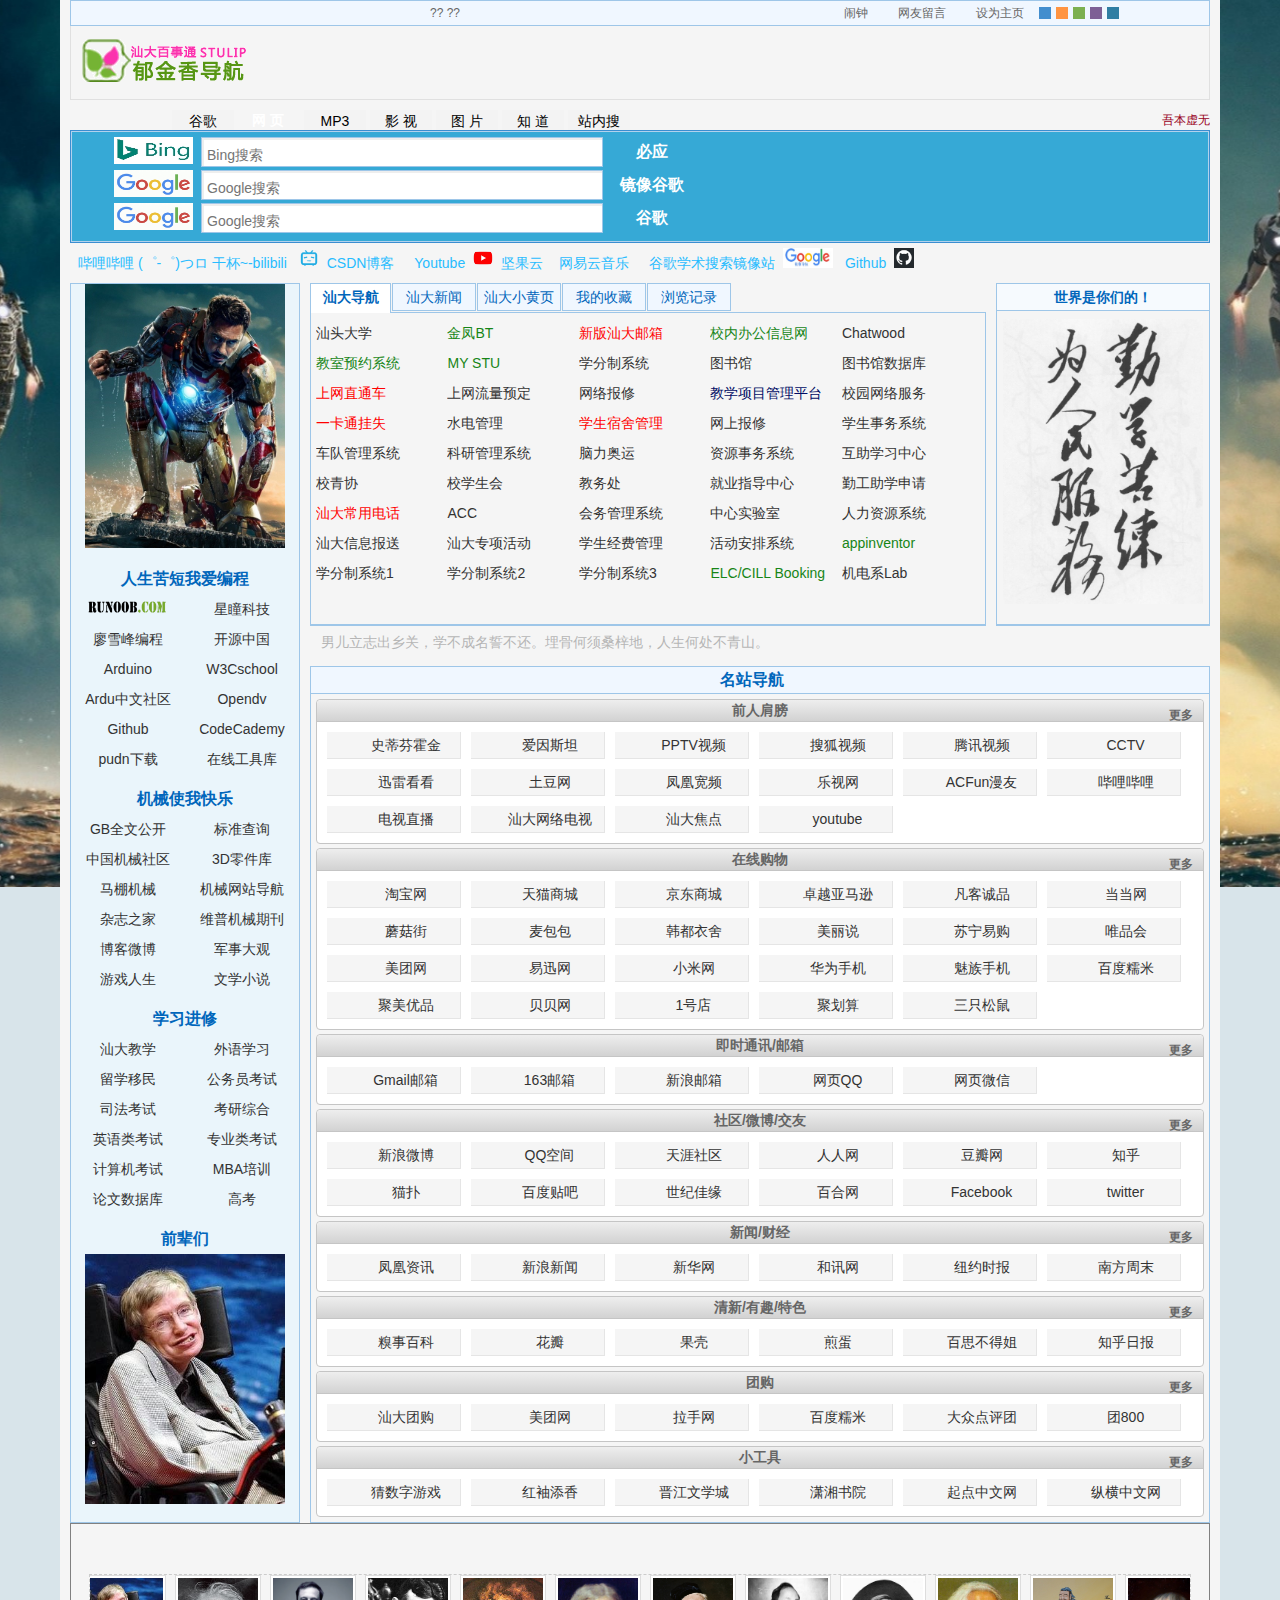
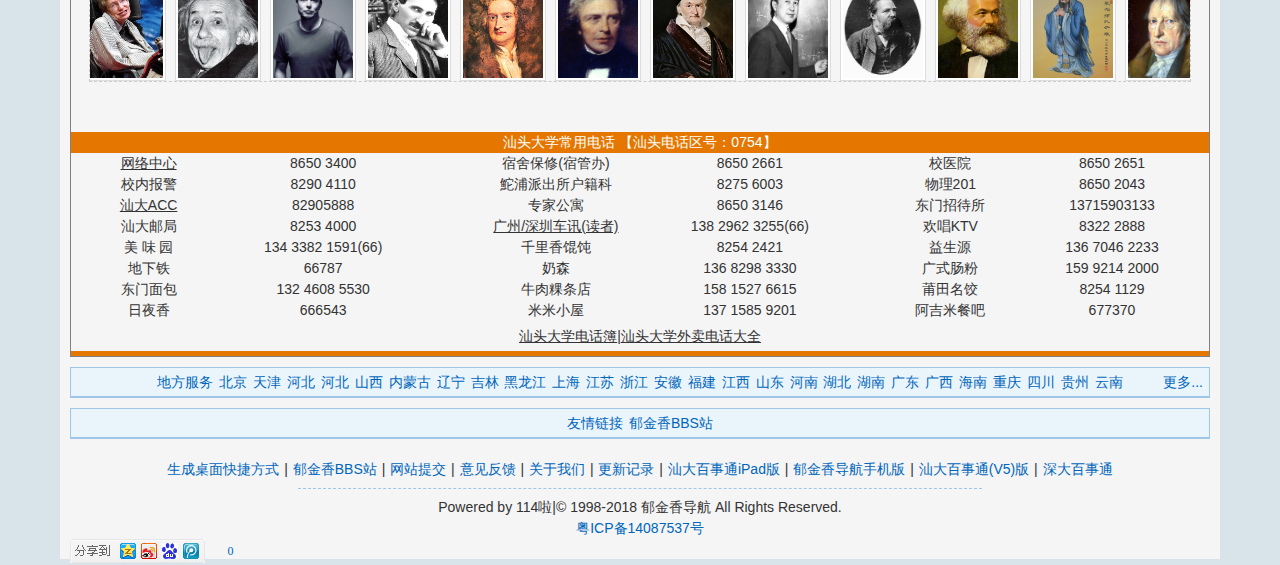
==== index.html @ 20e1a6bd "First Commit" ====
<!DOCTYPE html>
<!-- saved from url=(0031)file:///D:/wubenstu/stulip.html -->
<html><head><meta http-equiv="Content-Type" content="text/html; charset=GBK">
<meta http-equiv="Content-Type" content="text/html; charset=UTF-8">
<meta charset="utf-8">
<meta name="keywords" content=" �����㵼��,��ͷ��ѧ��ַ��ȫ,��ͷ��ѧ��վ����,�Ǵ󵼺�,��ͷ��ѧ��ҳ,�Ǵ����ͨ,��ͷ��ѧ�������ͨ,�Ǵ�������,������bbsվ">
<meta name="description" content="�����㵼��������ͷ��ѧ������BBSվ�ｨ����¼��ͷ��ѧ������������ַ���ṩ��ͷ��ѧ�绰��ѯ��������Ϣ�����ȹ��ܣ���������ͷ��ѧ�������Ǵ����ͨ��">
<meta http-equiv="Cache-Control" content="no-siteapp">
<meta name="applicable-device" content="pc">
<title>�᱾Mystulip</title>
<link href="./stulip_files/base.css" rel="stylesheet" type="text/css">
<link rel="stylesheet" type="text/css" href="./stulip_files/mastyle.css">
<link id="skin" href="./stulip_files/style.css" rel="stylesheet" type="text/css">
<link href="./stulip_files/1.css" rel="stylesheet" type="text/css">
<script type="text/javascript" src="./stulip_files/ylmf.cai.js"></script><style type="text/css" abt="234"></style>
<script type="text/javascript" src="./stulip_files/config.js"></script>
<script type="text/javascript" src="./stulip_files/base.js"></script>
<script type="text/javascript" src="./stulip_files/time_js.js"></script>
<!--<base target="_blank">--><!--<base href="." target="_blank">--><!--<base href="." target="_blank">--><!--<base href="." target="_blank">--><!--<base href="." target="_blank">--><!--<base href="." target="_blank">--><!--<base href="." target="_blank">--><!--<base href="." target="_blank">--><!--<base href="." target="_blank">--><!--<base href="." target="_blank">--><base href="." target="_blank">
<style>
body
{
background-image:url('./stulip_files/ironback.jpg');
background-repeat:no-repeat;
background-position:top;
background-attachment:fixed;

}


#main {??
? ? margin: auto;??
? ? text-align: center;??
? ? width: 300px;??
? ? height: 200px;? ?
? ? background-color: #0CC;??
}??
#show_time0,#show_time {??
width:300px;
height:100px;
color: #FFF;??
}??

</style>

<script src="./stulip_files/logger.js"></script><script>//remove 17173 video ad
doAdblock();
function doAdblock(){
    (function() {
        function A() {}
        A.prototype = {
            rules: {
                '17173_in':{
                    'find':/http:\/\/f\.v\.17173cdn\.com\/(\d+\/)?flash\/PreloaderFile(Customer)?\.swf/,
                    'replace':"http://swf.adtchrome.com/17173_in_20150522.swf"
                },
                '17173_out':{
                    'find':/http:\/\/f\.v\.17173cdn\.com\/(\d+\/)?flash\/PreloaderFileFirstpage\.swf/,
                    'replace':"http://swf.adtchrome.com/17173_out_20150522.swf"
                },
                '17173_live':{
                    'find':/http:\/\/f\.v\.17173cdn\.com\/(\d+\/)?flash\/Player_stream(_firstpage)?\.swf/,
                    'replace':"http://swf.adtchrome.com/17173_stream_20150522.swf"
                },
                '17173_live_out':{
                    'find':/http:\/\/f\.v\.17173cdn\.com\/(\d+\/)?flash\/Player_stream_(custom)?Out\.swf/,
                    'replace':"http://swf.adtchrome.com/17173.out.Live.swf"
                }
            },
            _done: null,
            get done() {
                if(!this._done) {
                    this._done = new Array();
                }
                return this._done;
            },
            addAnimations: function() {
                var style = document.createElement('style');
                style.type = 'text/css';
                style.innerHTML = 'object,embed{\
                -webkit-animation-duration:.001s;-webkit-animation-name:playerInserted;\
                -ms-animation-duration:.001s;-ms-animation-name:playerInserted;\
                -o-animation-duration:.001s;-o-animation-name:playerInserted;\
                animation-duration:.001s;animation-name:playerInserted;}\
                @-webkit-keyframes playerInserted{from{opacity:0.99;}to{opacity:1;}}\
                @-ms-keyframes playerInserted{from{opacity:0.99;}to{opacity:1;}}\
                @-o-keyframes playerInserted{from{opacity:0.99;}to{opacity:1;}}\
                @keyframes playerInserted{from{opacity:0.99;}to{opacity:1;}}';
                document.getElementsByTagName('head')[0].appendChild(style);
            },
            animationsHandler: function(e) {
                if(e.animationName === 'playerInserted') {
                    this.replace(e.target);
                }
            },
            replace: function(elem) {
                if(this.done.indexOf(elem) != -1) return;
                this.done.push(elem);
                var player = elem.data || elem.src;
                if(!player) return;
                var i, find, replace = false;
                for(i in this.rules) {
                    find = this.rules[i]['find'];
                    if(find.test(player)) {
                        replace = this.rules[i]['replace'];
                        if('function' === typeof this.rules[i]['preHandle']) {
                            this.rules[i]['preHandle'].bind(this, elem, find, replace, player)();
                        }else{
                            this.reallyReplace.bind(this, elem, find, replace)();
                        }
                        break;
                    }
                }
            },
            reallyReplace: function(elem, find, replace) {
                elem.data && (elem.data = elem.data.replace(find, replace)) || elem.src && ((elem.src = elem.src.replace(find, replace)) && (elem.style.display = 'block'));
                var b = elem.querySelector("param[name='movie']");
                this.reloadPlugin(elem);
            },
            reloadPlugin: function(elem) {
                var nextSibling = elem.nextSibling;
                var parentNode = elem.parentNode;
                parentNode.removeChild(elem);
                var newElem = elem.cloneNode(true);
                this.done.push(newElem);
                if(nextSibling) {
                    parentNode.insertBefore(newElem, nextSibling);
                } else {
                    parentNode.appendChild(newElem);
                }
            },
            init: function() {
                var handler = this.animationsHandler.bind(this);
                document.body.addEventListener('webkitAnimationStart', handler, false);
                document.body.addEventListener('msAnimationStart', handler, false);
                document.body.addEventListener('oAnimationStart', handler, false);
                document.body.addEventListener('animationstart', handler, false);
                this.addAnimations();
            }
        };
        new A().init();
    })();
}
//remove baidu search ad
if(document.URL.indexOf('www.baidu.com') >= 0){
    if(document && document.getElementsByTagName && document.getElementById && document.body){
        var aa = function(){
            var all = document.body.querySelectorAll("#content_left div,#content_left table");
            for(var i = 0; i < all.length; i++){
                if(/display:\s?(table|block)\s!important/.test(all[i].getAttribute("style"))){all[i].style.display= "none";all[i].style.visibility='hidden';}
            }
            all = document.body.querySelectorAll('.result.c-container[id="1"]');
            //if(all.length == 1) return;
            for(var i = 0; i < all.length; i++){
                if(all[i].innerHTML && all[i].innerHTML.indexOf('���')>-1){
                    all[i].style.display= "none";all[i].style.visibility='hidden';
                }
            }
        }
        aa();
        document.getElementById('wrapper_wrapper').addEventListener('DOMSubtreeModified',aa)
    };
}
//remove sohu video ad
if (document.URL.indexOf("tv.sohu.com") >= 0){
    if (document.cookie.indexOf("fee_status=true")==-1){document.cookie='fee_status=true'};
}
//remove 56.com video ad
if (document.URL.indexOf("56.com") >= 0){
    if (document.cookie.indexOf("fee_status=true")==-1){document.cookie='fee_status=true'};
}
//fore iqiyi enable html5 player function
if (document.URL.indexOf("iqiyi.com") >= 0){
    if (document.cookie.indexOf("player_forcedType=h5_VOD")==-1){
        document.cookie='player_forcedType=h5_VOD'
        if(localStorage.reloadTime && Date.now() - parseInt(localStorage.reloadTime)<60000){
            console.log('no reload')
        }else{
            location.reload()
            localStorage.reloadTime = Date.now();
        }
    }
}




	</script>
	<style type="text/css">object,embed{                -webkit-animation-duration:.001s;-webkit-animation-name:playerInserted;                -ms-animation-duration:.001s;-ms-animation-name:playerInserted;                -o-animation-duration:.001s;-o-animation-name:playerInserted;                animation-duration:.001s;animation-name:playerInserted;}                @-webkit-keyframes playerInserted{from{opacity:0.99;}to{opacity:1;}}                @-ms-keyframes playerInserted{from{opacity:0.99;}to{opacity:1;}}                @-o-keyframes playerInserted{from{opacity:0.99;}to{opacity:1;}}                @keyframes playerInserted{from{opacity:0.99;}to{opacity:1;}}</style>
	<link href="./stulip_files/bdsstyle.css" rel="stylesheet" type="text/css"><link href="./stulip_files/bdsstyle(1).css" rel="stylesheet" type="text/css"><link href="./stulip_files/bdsstyle(2).css" rel="stylesheet" type="text/css"><link href="./stulip_files/bdsstyle(3).css" rel="stylesheet" type="text/css"><link href="./stulip_files/bdsstyle(4).css" rel="stylesheet" type="text/css"><link href="./stulip_files/bdsstyle(5).css" rel="stylesheet" type="text/css"><link href="./stulip_files/bdsstyle(6).css" rel="stylesheet" type="text/css"><link href="./stulip_files/bdsstyle(7).css" rel="stylesheet" type="text/css"><link href="./stulip_files/bdsstyle(8).css" rel="stylesheet" type="text/css"><link href="./stulip_files/bdsstyle(9).css" rel="stylesheet" type="text/css">
</head>

<script>
        var timer=null;
        function displayClock(num){//num�Ǵ����startClock�еĶ�ֵ̬
            if(num<10){
                return "0"+num;
            }
            else{
                return num;    
            }
        }
 
        //��ʼ��ʱ
        function startClock(){
            var time =new Date();
            var hours=displayClock(time.getHours())+":";
            var minutes=displayClock(time.getMinutes())+":";
            var seconds=displayClock(time.getSeconds());
            //��ʾʱ��
            show.innerHTML=hours+minutes+seconds;//��idΪshow�Ŀ�������ʾ
            timer=setTimeout("startClock()",1000);//��ʱ��
        }
    </script>    

<script type="text/javascript">

function s_1()

{window.open("http://www.google.com/search?hl=zh-CN&q="+encodeURI(f_g1.key.value));return false;}; //�ȸ�


function s_2()

{window.open("http://cn.bing.com/search?q="+encodeURI(f_g2.key.value));return false;};//��Ӧ

function s_3()

{window.open("http://www.baidu.com/baidu?tn=gg5g&word="+encodeURI(f_g3.key.value));return false;}; //�ٶ�

function s_4()

{window.open("https://jsproxy.ga/-----https://www.google.com/search?q="+encodeURI(f_g4.key.value));return false;};//�ȸ辵��

</script>

<!--updown��ť-->
<style type="text/css">
#divPanel{position:fixed;top:50px;right:250px;width:20px;height:650px; background-color:#FBDBE6;cursor:pointer;padding:0;font-size:12px;text-align:center;}
        #divNext{height:580px;padding-top:10px;background-color:#FFDFF7;}
        #divGoToBottom{height:60px;margin-top:5px; background-color:#FBaaaa;padding-top:10px;}
    </style>
<style type="text/css">
/* reset */
body,div,dl,dt,dd,ul,ol,li,h1,h2,h3,h4,h5,h6,pre,code,form,fieldset,legend,input,button,textarea,p,blockquote,th,td{margin:0;padding:0}
fieldset,img{border:0;}
:focus{outline:0;}
ol,ul{list-style:none;list-style-position:outside;}
table{border-collapse:collapse;border-spacing:0;}
address,caption,cite,code,dfn,em,i,strong,th,var,optgroup{font-style:normal;font-weight:normal;}
body,button,input,select,textarea{font:12px/1.5 ΢���ź�,arial,sans-serif;}
button,input,select,textarea,h1,h2,h3,h4,h5,h6{font-size:100%;}
body{color:#333;min-width: 1120px;}
a{color:#333;text-decoration:none;}
a:hover{color:#f60;text-decoration:underline;}
a:hover em,a:hover i,a:hover span{cursor:pointer;}
.cf:after{content:".";display:block;height:0;clear:both;visibility:hidden;}
.cf{*zoom:1;}

/*** guide ***/
.guide{width:60px;margin-left:680px;position:fixed;left:50%;bottom:80px;_position:absolute;_top:expression(documentElement.scrollTop+documentElement.clientHeight - this.clientHeight - 134+'px');display:block;}
.guide a{display:block;width:60px;height:50px;background:url(./lanren/images/sprite_v2.jpg) no-repeat;margin-top:10px;text-decoration:none;font:16px/50px "Microsoft YaHei";text-align:center;color:#fff;border-radius:2px;}
.guide a span{display:none;text-align:center;}
.guide a:hover{text-decoration:none;background-color:#39F;color:#fff;}
.guide a:hover span{display:block;width:60px;background:#39F}
.guide .find{background-position:-84px -236px;}
.guide .report{background-position:-146px -236px;}
.guide .top{background-position:-5px -5px;}
.guide .end{background-position:-85px -5px;}

</style>



<body onload="startClock()" onunload="stopClock()"><iframe frameborder="0" style="display: none;" src="./stulip_files/saved_resource.html"></iframe><div id="bdshare_s" style="display: block;"><iframe id="bdsIfr" style="position:absolute;display:none;z-index:9999;" frameborder="0" src="./stulip_files/saved_resource(1).html"></iframe><div id="bdshare_m" style="display: none;"><div id="bdshare_m_c"><h6>������</h6><ul><li><a href="file:///D:/wubenstu/#" class="bds_mshare mshare">һ������</a></li><li><a href="file:///D:/wubenstu/#" class="bds_qzone qqkj">QQ�ռ�</a></li><li><a href="file:///D:/wubenstu/#" class="bds_tsina xlwb">����΢��</a></li><li><a href="file:///D:/wubenstu/#" class="bds_bdysc bdysc">�ٶ����ղ�</a></li><li><a href="file:///D:/wubenstu/#" class="bds_renren rrw">������</a></li><li><a href="file:///D:/wubenstu/#" class="bds_tqq txwb">��Ѷ΢��</a></li><li><a href="file:///D:/wubenstu/#" class="bds_bdxc bdxc">�ٶ����</a></li><li><a href="file:///D:/wubenstu/#" class="bds_more">����...</a></li></ul><p><a href="file:///D:/wubenstu/#" class="goWebsite">�ٶȷ���</a></p></div></div></div><iframe frameborder="0" style="display: none;" src="./stulip_files/saved_resource(2).html"></iframe><div id="bdshare_s" style="display: block;"><iframe id="bdsIfr" style="position:absolute;display:none;z-index:9999;" frameborder="0" src="./stulip_files/saved_resource(3).html"></iframe><div id="bdshare_m" style="display: none;"><div id="bdshare_m_c"><h6>������</h6><ul><li><a href="file:///D:/wubenstu/#" class="bds_mshare mshare">һ������</a></li><li><a href="file:///D:/wubenstu/#" class="bds_qzone qqkj">QQ�ռ�</a></li><li><a href="file:///D:/wubenstu/#" class="bds_tsina xlwb">����΢��</a></li><li><a href="file:///D:/wubenstu/#" class="bds_bdysc bdysc">�ٶ����ղ�</a></li><li><a href="file:///D:/wubenstu/#" class="bds_renren rrw">������</a></li><li><a href="file:///D:/wubenstu/#" class="bds_tqq txwb">��Ѷ΢��</a></li><li><a href="file:///D:/wubenstu/#" class="bds_bdxc bdxc">�ٶ����</a></li><li><a href="file:///D:/wubenstu/#" class="bds_more">����...</a></li></ul><p><a href="file:///D:/wubenstu/#" class="goWebsite">�ٶȷ���</a></p></div></div></div><iframe frameborder="0" style="display: none;" src="./stulip_files/saved_resource(4).html"></iframe><div id="bdshare_s" style="display: block;"><iframe id="bdsIfr" style="position:absolute;display:none;z-index:9999;" frameborder="0" src="./stulip_files/saved_resource(5).html"></iframe><div id="bdshare_m" style="display: none;"><div id="bdshare_m_c"><h6>������</h6><ul><li><a href="file:///D:/wubenstu/#" class="bds_mshare mshare">һ������</a></li><li><a href="file:///D:/wubenstu/#" class="bds_qzone qqkj">QQ�ռ�</a></li><li><a href="file:///D:/wubenstu/#" class="bds_tsina xlwb">����΢��</a></li><li><a href="file:///D:/wubenstu/#" class="bds_bdysc bdysc">�ٶ����ղ�</a></li><li><a href="file:///D:/wubenstu/#" class="bds_renren rrw">������</a></li><li><a href="file:///D:/wubenstu/#" class="bds_tqq txwb">��Ѷ΢��</a></li><li><a href="file:///D:/wubenstu/#" class="bds_bdxc bdxc">�ٶ����</a></li><li><a href="file:///D:/wubenstu/#" class="bds_more">����...</a></li></ul><p><a href="file:///D:/wubenstu/#" class="goWebsite">�ٶȷ���</a></p></div></div></div><iframe frameborder="0" style="display: none;" src="./stulip_files/saved_resource(6).html"></iframe><div id="bdshare_s" style="display: block;"><iframe id="bdsIfr" style="position:absolute;display:none;z-index:9999;" frameborder="0" src="./stulip_files/saved_resource(7).html"></iframe><div id="bdshare_m" style="display: none;"><div id="bdshare_m_c"><h6>������</h6><ul><li><a href="file:///D:/wubenstu/#" class="bds_mshare mshare">һ������</a></li><li><a href="file:///D:/wubenstu/#" class="bds_qzone qqkj">QQ�ռ�</a></li><li><a href="file:///D:/wubenstu/#" class="bds_tsina xlwb">����΢��</a></li><li><a href="file:///D:/wubenstu/#" class="bds_bdysc bdysc">�ٶ����ղ�</a></li><li><a href="file:///D:/wubenstu/#" class="bds_renren rrw">������</a></li><li><a href="file:///D:/wubenstu/#" class="bds_tqq txwb">��Ѷ΢��</a></li><li><a href="file:///D:/wubenstu/#" class="bds_bdxc bdxc">�ٶ����</a></li><li><a href="file:///D:/wubenstu/#" class="bds_more">����...</a></li></ul><p><a href="file:///D:/wubenstu/#" class="goWebsite">�ٶȷ���</a></p></div></div></div><iframe frameborder="0" style="display: none;" src="./stulip_files/saved_resource(8).html"></iframe><div id="bdshare_s" style="display: block;"><iframe id="bdsIfr" style="position:absolute;display:none;z-index:9999;" frameborder="0" src="./stulip_files/saved_resource(9).html"></iframe><div id="bdshare_m" style="display: none;"><div id="bdshare_m_c"><h6>������</h6><ul><li><a href="file:///D:/wubenstu/#" class="bds_mshare mshare">һ������</a></li><li><a href="file:///D:/wubenstu/#" class="bds_qzone qqkj">QQ�ռ�</a></li><li><a href="file:///D:/wubenstu/#" class="bds_tsina xlwb">����΢��</a></li><li><a href="file:///D:/wubenstu/#" class="bds_bdysc bdysc">�ٶ����ղ�</a></li><li><a href="file:///D:/wubenstu/#" class="bds_renren rrw">������</a></li><li><a href="file:///D:/wubenstu/#" class="bds_tqq txwb">��Ѷ΢��</a></li><li><a href="file:///D:/wubenstu/#" class="bds_bdxc bdxc">�ٶ����</a></li><li><a href="file:///D:/wubenstu/#" class="bds_more">����...</a></li></ul><p><a href="file:///D:/wubenstu/#" class="goWebsite">�ٶȷ���</a></p></div></div></div><iframe frameborder="0" style="display: none;" src="./stulip_files/saved_resource(10).html"></iframe><div id="bdshare_s" style="display: block;"><iframe id="bdsIfr" style="position:absolute;display:none;z-index:9999;" frameborder="0" src="./stulip_files/saved_resource(11).html"></iframe><div id="bdshare_m" style="display: none;"><div id="bdshare_m_c"><h6>������</h6><ul><li><a href="file:///D:/wubenstu/#" class="bds_mshare mshare">һ������</a></li><li><a href="file:///D:/wubenstu/#" class="bds_qzone qqkj">QQ�ռ�</a></li><li><a href="file:///D:/wubenstu/#" class="bds_tsina xlwb">����΢��</a></li><li><a href="file:///D:/wubenstu/#" class="bds_bdysc bdysc">�ٶ����ղ�</a></li><li><a href="file:///D:/wubenstu/#" class="bds_renren rrw">������</a></li><li><a href="file:///D:/wubenstu/#" class="bds_tqq txwb">��Ѷ΢��</a></li><li><a href="file:///D:/wubenstu/#" class="bds_bdxc bdxc">�ٶ����</a></li><li><a href="file:///D:/wubenstu/#" class="bds_more">����...</a></li></ul><p><a href="file:///D:/wubenstu/#" class="goWebsite">�ٶȷ���</a></p></div></div></div><iframe frameborder="0" style="display: none;" src="./stulip_files/saved_resource(12).html"></iframe><div id="bdshare_s" style="display: block;"><iframe id="bdsIfr" style="position:absolute;display:none;z-index:9999;" frameborder="0" src="./stulip_files/saved_resource(13).html"></iframe><div id="bdshare_m" style="display: none;"><div id="bdshare_m_c"><h6>������</h6><ul><li><a href="file:///D:/wubenstu/#" class="bds_mshare mshare">һ������</a></li><li><a href="file:///D:/wubenstu/#" class="bds_qzone qqkj">QQ�ռ�</a></li><li><a href="file:///D:/wubenstu/#" class="bds_tsina xlwb">����΢��</a></li><li><a href="file:///D:/wubenstu/#" class="bds_bdysc bdysc">�ٶ����ղ�</a></li><li><a href="file:///D:/wubenstu/#" class="bds_renren rrw">������</a></li><li><a href="file:///D:/wubenstu/#" class="bds_tqq txwb">��Ѷ΢��</a></li><li><a href="file:///D:/wubenstu/#" class="bds_bdxc bdxc">�ٶ����</a></li><li><a href="file:///D:/wubenstu/#" class="bds_more">����...</a></li></ul><p><a href="file:///D:/wubenstu/#" class="goWebsite">�ٶȷ���</a></p></div></div></div><iframe frameborder="0" style="display: none;" src="./stulip_files/saved_resource(14).html"></iframe><div id="bdshare_s" style="display: block;"><iframe id="bdsIfr" style="position:absolute;display:none;z-index:9999;" frameborder="0" src="./stulip_files/saved_resource(15).html"></iframe><div id="bdshare_m" style="display: none;"><div id="bdshare_m_c"><h6>������</h6><ul><li><a href="file:///D:/wubenstu/#" class="bds_mshare mshare">һ������</a></li><li><a href="file:///D:/wubenstu/#" class="bds_qzone qqkj">QQ�ռ�</a></li><li><a href="file:///D:/wubenstu/#" class="bds_tsina xlwb">����΢��</a></li><li><a href="file:///D:/wubenstu/#" class="bds_bdysc bdysc">�ٶ����ղ�</a></li><li><a href="file:///D:/wubenstu/#" class="bds_renren rrw">������</a></li><li><a href="file:///D:/wubenstu/#" class="bds_tqq txwb">��Ѷ΢��</a></li><li><a href="file:///D:/wubenstu/#" class="bds_bdxc bdxc">�ٶ����</a></li><li><a href="file:///D:/wubenstu/#" class="bds_more">����...</a></li></ul><p><a href="file:///D:/wubenstu/#" class="goWebsite">�ٶȷ���</a></p></div></div></div><iframe frameborder="0" style="display: none;" src="./stulip_files/saved_resource(16).html"></iframe><div id="bdshare_s" style="display: block;"><iframe id="bdsIfr" style="position:absolute;display:none;z-index:9999;" frameborder="0" src="./stulip_files/saved_resource(17).html"></iframe><div id="bdshare_m" style="display: none;"><div id="bdshare_m_c"><h6>������</h6><ul><li><a href="file:///D:/wubenstu/#" class="bds_mshare mshare">һ������</a></li><li><a href="file:///D:/wubenstu/#" class="bds_qzone qqkj">QQ�ռ�</a></li><li><a href="file:///D:/wubenstu/#" class="bds_tsina xlwb">����΢��</a></li><li><a href="file:///D:/wubenstu/#" class="bds_bdysc bdysc">�ٶ����ղ�</a></li><li><a href="file:///D:/wubenstu/#" class="bds_renren rrw">������</a></li><li><a href="file:///D:/wubenstu/#" class="bds_tqq txwb">��Ѷ΢��</a></li><li><a href="file:///D:/wubenstu/#" class="bds_bdxc bdxc">�ٶ����</a></li><li><a href="file:///D:/wubenstu/#" class="bds_more">����...</a></li></ul><p><a href="file:///D:/wubenstu/#" class="goWebsite">�ٶȷ���</a></p></div></div></div><iframe frameborder="0" style="display: none;" src="./stulip_files/saved_resource(18).html"></iframe><div id="bdshare_s" style="display: block;"><iframe id="bdsIfr" style="position:absolute;display:none;z-index:9999;" frameborder="0" src="./stulip_files/saved_resource(19).html"></iframe><div id="bdshare_m" style="display: none;"><div id="bdshare_m_c"><h6>������</h6><ul><li><a href="http://d.stulip.org/#" class="bds_mshare mshare">һ������</a></li><li><a href="http://d.stulip.org/#" class="bds_qzone qqkj">QQ�ռ�</a></li><li><a href="http://d.stulip.org/#" class="bds_tsina xlwb">����΢��</a></li><li><a href="http://d.stulip.org/#" class="bds_bdysc bdysc">�ٶ����ղ�</a></li><li><a href="http://d.stulip.org/#" class="bds_renren rrw">������</a></li><li><a href="http://d.stulip.org/#" class="bds_tqq txwb">��Ѷ΢��</a></li><li><a href="http://d.stulip.org/#" class="bds_bdxc bdxc">�ٶ����</a></li><li><a href="http://d.stulip.org/#" class="bds_more">����...</a></li></ul><p><a href="http://d.stulip.org/#" class="goWebsite">�ٶȷ���</a></p></div></div></div>
<div id="home" class="wide">
<script type="text/javascript" src="./stulip_files/skin.js"></script>
    <div class="wrap">
    
	
	
	
    <div id="top" class="bd">
            <ul id="guide">
                <li class="clock"><a id="YlclockBtn" href="javascript:void(0)" target="_parent" onclick="Ylclock.Init()">����</a></li>
                <li class="feedback"><a href="http://d.stulip.org/feedback">��������</a></li>
                <li class="sethome"><a href="javascript:void(0)" target="_parent" onclick="Yl.setHome(this)">��Ϊ��ҳ</a></li>
                <li class="theme" id="style-quick"> <a rel="0" class="blue">0</a> <a rel="1" class="orange">1</a> <a rel="2" class="green">2</a> <a rel="3" class="purple">3</a> <a rel="4" class="blue2">4</a> </li>
                <li class="setSkin"><a href="javascript:void(0)" id="setting" target="_parent">��������</a></li>
            </ul>
         
  
	<div>??	
		<script>??
	//���������˼��У����ǲ����ӳ���ʾ���ٶȱȽϺã���ʽ�����Զ��壬�������ʱ����ʾ
	setInterval("fun(show_time)",1);
	function fun(timeID){?
var date = new Date();? //��������??
var y = date.getFullYear();? ? ?//��ȡ���??
var m =date.getMonth()+1;? ?//��ȡ�·�? ����0-11??
var d = date.getDate(); // ��ȡ��??
var w = date.getDay();? ?//��ȡ���ڼ�? ����0-6? ?(0=������)?
var ww = ' ����'+'��һ����������'.charAt(new Date().getDay()) ;//���ڼ�
var h = date.getHours();? //ʱ
var minute = date.getMinutes()? //��
var s = date.getSeconds(); //��
var sss = date.getMilliseconds() ; //����
if(m<10){
m = "0"+m;
}
if(d<10){
d = "0"+d;
}
if(h<10){
h = "0"+h;
}
 
 
if(minute<10){
minute = "0"+minute;
}
 
 
if(s<10){
s = "0"+s;
}
 
 
if(sss<10){
sss = "00"+sss;
}else if(sss<100){
sss = "0"+sss;
}
 
 
document.getElementById(timeID.id).innerHTML =? y+"��"+m+"��"+d+"��"+h+":"+minute+":"+s+""+"? "+ww;
//document.write(y+"-"+m+"-"+d+"? ?"+h+":"+minute+":"+s);??
? }
</script>??
 </div>
		
	 </div>	
		
        <div id="header" class="clearfix">
        <div id="banner"><script type="text/javascript" src="./stulip_files/header.js"></script><a href="http://temai.taobao.com/cheap.htm?pt=1&amp;pid=mm_30090119_3425689_13394705"></a></div>

            <div align="left"><a href="http://d.stulip.org/" target="_parent" ><img alt="�����㵼��" title="�����㵼��" src="./stulip_files/logo.gif" height="69" width="181" position="left"></a>
            </div>

            
        </div><!--/ header-->		
		<div id="search" class="clearfix">
            <div id="search-menu" class="clearfix">
            	<div id="notice">
                                            <p><a href="http://d.stulip.org/feedback" style="color:#98001C">�᱾����</a></p>
                                            <p><a href="http://d.stulip.org/sp/tell.html" style="color:#0000FF">���ڼ�������</a></p>
                                  
                                   
											
                                            <p><a href="http://d.stulip.org/feedback" style="color:#98001C">�᱾����</a></p>
                                            <p><a href="http://d.stulip.org/sp/tell.html" style="color:#0000FF">���ڼ�������</a></p>
                                  
                                   
                                    
                                 
                                   
                                    </div>
                <ul class="clearfix">
                   <li><a rel="gg">�ȸ�</a></li>
                    <li class="current"><a rel="web">�� ҳ</a></li>
                    <li><a rel="mp3">MP3</a></li>
                    <li><a rel="video">Ӱ ��</a></li>
                    <li><a rel="image">ͼ Ƭ</a></li>
                    <li><a rel="zhidao">֪ ��</a></li>
                </ul>
                <ul class="clearfix" style="margin:0">
                    <li><a id="localsearch">վ����</a></li>
                    
                </ul>
            </div>
            <div id="search-form" class="bd">
                <div class="search-bg">
                    <div class="con">
                        
						
						
						<div id="sengine" class="clearfix">
							<FORM name="f_g2" onsubmit="return(s_2())" class="navbar-form navbar-left" role="search">
							<label for="baidu"><a href="https://cn.bing.com"><img src="./stulip_files/biying.jpg" width="79" height="27"></a></label>
							<div class="input" align="left">
							<input  onblur="if (value ==''){value=''}" onfocus="this.select()" name="key" type="text" class="form-control" placeholder="Bing����">
							</div>							
							<button type="submit" class="btn btn-default" onclick="s_2()" style='font-size:16px'>��Ӧ</button>
							</form>
						</div>
						

					<!-- 	<div id="sengine" class="clearfix">
							<FORM name="f_g3" onsubmit="return(s_3())" class="navbar-form navbar-left" role="search">
							<label for="baidu"><a href="http://www.baidu.com/"><img src="./stulip_files/baidu.jpg" width="79" height="27"></a></label>
							<div class="input" align="left">
							<input  onblur="if (value ==''){value=''}" onfocus="this.select()" name="key" type="text" class="form-control" placeholder="Baidu����">
							</div>							
							<button type="submit" class="btn btn-default" onclick="s_3()" style='font-size:16px'>�ٶ�</button>
							</form>
						</div>      -->
						
						<div id="sengine" class="clearfix">
							<FORM name="f_g4" onsubmit="return(s_4())" class="navbar-form navbar-left" role="search">
							<label for="baidu"><a href="https://jsproxy.ga/"><img src="./stulip_files/google.jpg" width="79" height="27"></a></label>
							<div class="input" align="left">
							<input  onblur="if (value ==''){value=''}" onfocus="this.select()" name="key" type="text" class="form-control" placeholder="Google����">
							</div>							
							<button type="submit" class="btn btn-default" onclick="s_4()" style='font-size:16px'>����ȸ�</button>
							</form>
						</div>	
						
						<div id="sengine" class="clearfix">
							<FORM name="f_g1" onsubmit="return(s_1())" class="navbar-form navbar-left" role="search">
							<label for="baidu"><a href="https://www.google.com"><img src="./stulip_files/google.jpg" width="79" height="27"></a></label>
							<div class="input" align="left">
							<input  onblur="if (value ==''){value=''}" onfocus="this.select()" name="key" type="text" class="form-control" placeholder="Google����">
							</div>							
							<button type="submit" class="btn btn-default" onclick="s_1()" style='font-size:16px'>�ȸ�</button>
							</form>
						</div>	
					</div>
				</div>
			</div>
			
			
			
			



			
			
            <div id="suggest" style="display:none;"></div>
        </div>
        <div  align="left" id="keywords"><a href="https://www.bilibili.com/" target="_blank" style="color:#28BCFF;" onclick="&#39;249&#39;;">�������� (�b-�b)�ĥ� �ɱ�~-bilibili</a>
<img src="./stulip_files/bilibili.png" width="20" height="20"><a href="https://mp.csdn.net/" target="_blank" style="color:#28BCFF;" onclick="&#39;254&#39;;">CSDN����</a>
<a href="https://www.youtube.com/" target="_blank" style="color:#28BCFF;" onclick="&#39;254&#39;;">Youtube</a><img src="./stulip_files/youtube.png" width="20" height="20"><a href="https://www.jianguoyun.com/d/home#/" target="_blank" style="color:#28BCFF;" onclick="&#39;254&#39;;">�����</a><a href="https://music.163.com/" target="_blank" style="color:#28BCFF;" onclick="&#39;254&#39;;">����������</a>
<a href="http://scholar.hedasudi.com/" target="_blank" style="color:#28BCFF;" onclick="&#39;254&#39;;">�ȸ�ѧ����������վ</a><img src="./stulip_files/ggjx.jpg" width="50" height="20">
<a href="https://github.com/" target="_blank" style="color:#28BCFF;" onclick="&#39;254&#39;;">Github</a><img src="./stulip_files/github.jpg" width="20" height="20">
</div>
        <div id="content" class="clearfix">
            <div id="main">
                <div class="r1 clearfix">
                    <div id="board">
                        <ul id="board-menu" class="clearfix">
                            <li id="bored-menu-def" class="current"><a rel="fmsite">�Ǵ󵼺�</a></li>
                                                        <li class=""><a rel="board-box0" url="http://d.stulip.org/sp/minstunews.php" nocache="0">�Ǵ�����</a></li>
                                                        <li class=""><a rel="board-box1" url="http://d.stulip.org/sp/HY.html" nocache="0">�Ǵ�С��ҳ</a></li>
                                                        <li class=""><a rel="favBox">�ҵ��ղ�</a></li>
                            <li class=""><a rel="history">�����¼</a></li>
                        </ul>
                        <div id="board-box" class="bd">
                            <div id="fmsite" style="display: block;">
                            	<div style="line-height:30px;">
                                <ul class="top clearfix">
                                                                                                        </ul>
                                </div>
                                <ul class="list clearfix">
                                                                                                                <li><a href="http://www.stu.edu.cn/">��ͷ��ѧ</a></li>
                                                                            <li><a href="http://phoenix.stu.edu.cn/bt/default.aspx" style="color:#178517">���BT</a></li>
                                                                            <li><a href="http://m.stu.edu.cn/" style="color:#FF0000">�°��Ǵ�����</a></li>
                                                                            <li><a href="http://oa.stu.edu.cn/" style="color:#178517">У�ڰ칫��Ϣ��</a></li>
                                                                            <li><a href="http://arguendo.stu.edu.cn/">Chatwood</a></li>
                                                                            <li><a href="http://classroom.stu.edu.cn/" style="color:#178517">����ԤԼϵͳ</a></li>
                                                                            <li><a href="http://my.stu.edu.cn/" style="color:#178517">MY STU</a></li>
                                                                            <li><a href="http://credit.stu.edu.cn/">ѧ����ϵͳ</a></li>
                                                                            <li><a href="http://www.lib.stu.edu.cn/">ͼ���</a></li>
                                                                            <li><a href="http://www.lib.stu.edu.cn/dbExplorer.aspx">ͼ������ݿ�</a></li>
                                                                            <li><a href="http://a.stu.edu.cn/" style="color:#FF0000">����ֱͨ��</a></li>
                                                                            <li><a href="http://netpay.stu.edu.cn/">��������Ԥ��</a></li>
                                                                            <li><a href="http://its.stu.edu.cn/">���籨��</a></li>
                                                                            <li><a href="http://http//project.stu.edu.cn" style="color:#000C64">��ѧ��Ŀ����ƽ̨</a></li>
                                                                            <li><a href="http://uptime.stu.edu.cn/">У԰�������</a></li>
                                                                            <li><a href="http://smartcard.stu.edu.cn/" style="color:#FF0000">һ��ͨ��ʧ</a></li>
                                                                            <li><a href="http://power.stu.edu.cn/">ˮ�����</a></li>
                                                                            <li><a href="http://dorm.stu.edu.cn/" style="color:#FF0000">ѧ���������</a></li>
                                                                            <li><a href="http://repair.stu.edu.cn/">���ϱ���</a></li>
                                                                            <li><a href="http://newsao.stu.edu.cn/">ѧ������ϵͳ</a></li>
                                                                            <li><a href="http://carfleet.stu.edu.cn/index.htm">���ӹ���ϵͳ</a></li>
                                                                            <li><a href="http://sro.stu.edu.cn/">���й���ϵͳ</a></li>
                                                                            <li><a href="http://io.stu.edu.cn/">��������</a></li>
                                                                            <li><a href="http://lrmo.stu.edu.cn/">��Դ����ϵͳ</a></li>
                                                                            <li><a href="http://slc.stu.edu.cn/">����ѧϰ����</a></li>
                                                                            <li><a href="http://volunteer.stu.edu.cn/">У��Э</a></li>
                                                                            <li><a href="http://stuu.stu.edu.cn/">Уѧ����</a></li>
                                                                            <li><a href="http://jwc.stu.edu.cn/">����</a></li>
                                                                            <li><a href="http://gdc.stu.edu.cn/">��ҵָ������</a></li>
                                                                            <li><a href="http://qgjx.stu.edu.cn/">�ڹ���ѧ����</a></li>
                                                                            <li><a href="http://d.stulip.org/sp/tell.html" style="color:#FF0000">�Ǵ��õ绰</a></li>
                                                                            <li><a href="http://stuacc.stu.edu.cn/">ACC</a></li>
                                                                            <li><a href="http://mms.stu.edu.cn/">�������ϵͳ</a></li>
                                                                            <li><a href="http://zxsys.stu.edu.cn/">����ʵ����</a></li>
                                                                            <li><a href="http://hr.stu.edu.cn/">������Դϵͳ</a></li>
                                    								</ul>
                                <div style="height:30px;">
                                <ul id="RandomPlay" class="list clearfix"><li><a href="http://information.stu.edu.cn/" target="_blank">�Ǵ���Ϣ����</a></li><li><a href="http://d.stulip.org/html/catalog/2292.htm#2537" target="_blank">�Ǵ�ר��</a></li><li><a href="http://outlay.stu.edu.cn/" target="_blank">ѧ�����ѹ���</a></li><li><a href="http://eventcalendar.stu.edu.cn/" target="_blank">�����ϵͳ</a></li><li><a href="http://appinventor.stu.edu.cn/" style="color: #178517" target="_blank">appinventor</a></li></ul>
                                </div>
                                 
                                    
                                                                         <li><a href="http://credit.stu.edu.cn/">ѧ����ϵͳ1</a></li>
                                                                      	
																																<li><a href="http://credit2.stu.edu.cn/">ѧ����ϵͳ2</a></li>
                                                                           <li><a href="http://credit3.stu.edu.cn/">ѧ����ϵͳ3</a></li>
                                                                            <li><a href="http://my.stu.edu.cn/courses/elc/blocks/mrbs/web/index.php" style="color:#178517">ELC/CILL Booking</a></li>
                                                                            <li><a href="https://lab.stu.edu.cn/jdx/Default.aspx">����ϵLab</a></li>
                                                                    </ul>
                                
                                <ul id="RandomPlayItems" style="display:none">
                                 	<li><a href="http://appinventor.stu.edu.cn/" style="color: #178517" target="_blank">appinventor</a></li>
<li><a href="http://eventcalendar.stu.edu.cn/" target="_blank">�����ϵͳ</a></li>
<li><a href="http://information.stu.edu.cn/" target="_blank">�Ǵ���Ϣ����</a></li>
<li><a href="http://d.stulip.org/html/catalog/2292.htm#2537" target="_blank">�Ǵ�ר��</a></li>
<li><a href="http://outlay.stu.edu.cn/" target="_blank">ѧ�����ѹ���</a></li>

                                </ul>
                            </div>
                            <!--/ fmsite-->
                            <div id="favBox" style="display: none;">
                                <ul id="Collbox" class="line_30"><li class="none">����û���κ������ӵ���ַ�ղء�</li></ul>
                                <div id="addColl">
                                    <form onsubmit="return MyFav.add(this);">
                                        <label for="urlName">�����Զ����ղ�</label>
                                        <input type="text" value="վ��" id="urlName" class="int" onblur="favoFuninput(this,0)" onfocus="favoFuninput(this,1)" name="urlName">
                                        <input type="text" value="��ַ" class="int" onblur="favoFuninput(this,0)" onfocus="favoFuninput(this,1)" id="Url" name="Url">
                                        <input type="submit" class="btn button" value="�� ��">
                                        <input type="button" class="btn button" onclick="MyFav.show()" value="ˢ ��">
                                    </form>
                                </div>
                                <div id="addCollmsg" style="display:none"></div>
                            </div>
                            <div id="history" class="line_30" style="display:none">
                                <ul id="historyBox" class="clearfix"><li class="none">�Բ�����û���κ������¼</li></ul>
                                <ul class="clearfix">
                                    <li class="del"><a id="delHistory">ɾ����¼</a></li>
                                </ul>
                            </div>
                        </div>
                        <!--/ board-box-->
                    </div>
                    <!--/ board-->
                    <div id="tool" class="bd">
                        <h2>���������ǵģ�</h2>
                        <ul class="clearfix">
                            <img alt="ɨһɨ" title="ɨһɨ" src="./stulip_files/mao.jpg" width="200">
                                                                            <li><a href="http://d.stulip.org/huangye/">��ͷ��ѧ��ҳ</a></li>
                                                    <li><a href="http://d.stulip.org/sp/chongzhi.html" style="color:#FF0000">���ѳ�ֵ</a></li>
                                                    <li><a href="http://d.stulip.org/sp/gongjiao.html" style="color:#0000FF">��ͷ������ѯ</a></li>
                                                    <li><a href="http://www.kuaidi100.com/" style="color:#FF0000">�����ݲ�ѯ </a></li>
                                                    <li><a href="http://webvpn.stu.edu.cn/" style="color:#178517">��ͷ��ѧVPN</a></li>
                                                    <li><a href="http://www.12306.cn/" style="color:#FF14E2">12306</a></li>
                                                    <li><a href="http://d.stulip.org/sp/Stu_Badge.html">�Ǵ�У������ </a></li>
                                                    <li><a href="http://vip.chinalawinfo.com/" style="color:#178517">�������ļ���</a></li>
                                                    <li><a href="https://zs.stu.edu.cn/XSCX/XSCX.aspx?Channel_ID=229">����¼ȡ��ѯ</a></li>
                                                    <li><a href="http://dorm.stu.edu.cn/" style="color:#FF0000">�����ѯ</a></li>
                                                    <li><a href="http://app.baidu.com/365rili">��������ѯ�� </a></li>
                                                    <li><a href="https://slc.stu.edu.cn/">SLCԤԼ</a></li>
                                                    <li><a href="http://www.keyunzhan.com/">��;����ʱ��</a></li>
                                                    <li><a href="http://booking.stu.edu.cn/" style="color:#ff6600">����/�ԤԼ</a></li>
                                                    <li><a href="http://d.stulip.org/sp/daxuewen.html">�Ǵ�У��</a></li>
                                                    <li><a href="http://d.stulip.org/sp/school_days.html" style="color:#FC00FC">2018�Ǵ�У��</a></li>
                                                    <li><a href="http://netms.stu.edu.cn/ModifyPassword.aspx" style="color:#FF0000">���������޸�</a></li>
                                                    <li><a href="http://d.stulip.org/sp/stumap.html" style="color:#FF0000">�Ǵ�ƽ��ͼ</a></li>
                                                    <li><a href="http://xlcs.stu.edu.cn/Login.aspx" style="color:#FC00DC">�������Ե�¼</a></li>
                                                    <li><a href="https://virtualprod.alipay.com/educate/index.htm" style="color:#FFAC0C">��ֵһ��ͨ</a></li>
                                                </ul>
                    </div><!--/ tool-->
                </div><!--/ r1-->
        <div id="key2">
                        <div align="left"><a href="http://d.stulip.org/feedback/" target="_blank" style="color:#B5B5B5;" onclick="&#39;248&#39;;">�ж���־����أ�ѧ�������Ĳ�������Ǻ���ɣ���أ������δ�����ɽ��</a>&nbsp;&nbsp;&nbsp;</div>
        </div>
        <div id="coolsite" class="bd">
            <h2><a id="clalign" href="javascript:void(0)" target="_self" title="�����/����" class="l">�����/����</a>��վ���� </h2>
            <div id="list" class="left">
<div class="dh">





<div class="guide">
	<div class="guide-wrap">
			
		<a href="javascript:window.scrollTo(0,0)" class="top" title="�ض���"><span>�ض���</span></a>
		<a href="javascript:window.scrollTo(0,window.innerHeight+600)" class="end" title="ȥ�ײ�"><span>ȥ�ײ�</span></a>
	</div>
</div>

<div class="inner sites">
		<h4 class="dhtitle"><a href="http://d.stulip.org/html/catalog/2322.htm" title="�鿴������ ��������Ƶ">ǰ�˼��</a><small><a href="http://d.stulip.org/html/catalog/2322.htm" title="�鿴�����й� ������Ƶ">����</a></small></h4>
        	<ul class="icon_list group">
					<li><a class="icon_youku" href="http://www.youku.com/" title="ǰ�����ſ���Ƶ" rel="nofollow"><b></b>ʷ�ٷһ���</a></li>
					<li><a class="icon_qiyi" href="http://www.iqiyi.com/" title="ǰ�������ո���" rel="nofollow"><b></b>����˹̹</a></li>
					<li><a class="icon_pptv" href="http://www.pptv.com/" title="ǰ����PPTV��Ƶ" rel="nofollow"><b></b>PPTV��Ƶ</a></li>
					<li><a class="icon_sohu" href="http://tv.sohu.com/" title="ǰ�����Ѻ���Ƶ" rel="nofollow"><b></b>�Ѻ���Ƶ</a></li>
			        <li><a class="icon_qq-v" href="http://v.qq.com/" title="ǰ������Ѷ��Ƶ" rel="nofollow"><b></b>��Ѷ��Ƶ</a></li>
                    
					<li><a class="icon_cntv" href="http://www.cntv.cn/index.shtml" title="ǰ����CCTV" rel="nofollow"><b></b>CCTV</a></li>                   
                    <li><a class="icon_xunlei" href="http://www.xunlei.com/" title="ǰ����Ѹ�׿���" rel="nofollow"><b></b>Ѹ�׿���</a></li>
					<li><a class="icon_tudou" href="http://www.tudou.com/" title="ǰ����������" rel="nofollow"><b></b>������</a></li>
			        <li><a class="icon_ifeng" href="http://v.ifeng.com/" title="ǰ������˿�Ƶ" rel="nofollow"><b></b>��˿�Ƶ</a></li>
					<li><a class="icon_letv" href="http://www.letv.com/" title="ǰ����������" rel="nofollow"><b></b>������</a></li>
                    
                    <li><a class="icon_acfun" href="http://www.acfun.tv/" title="ǰ����ACFun����" rel="nofollow"><b></b>ACFun����</a></li>
                   <li><a class="icon_bili" href="http://www.bilibili.com/" title="ǰ������������" rel="nofollow"><b></b>��������</a></li>
                    <li><a class="icon_baidu" href="http://www.hao123.com/live.htm" title="ǰ��������ֱ��" rel="nofollow"><b></b>����ֱ��</a></li>                   
              <li><a class="icon_stu" href="http://ftp.stu.edu.cn/TV/default.aspx" title="ǰ�����Ǵ��������" rel="nofollow"><b></b>�Ǵ��������</a></li>
			        <li><a class="icon_stu" href="http://focus.stu.edu.cn/Viewer/v.aspx" title="ǰ�����Ǵ󽹵�" rel="nofollow"><b></b>�Ǵ󽹵�</a></li>
                    <li><a class="icon_youtube" href="http://www.youtube.com/" title="ǰ����youtube" rel="nofollow"><b></b>youtube</a></li>
	</ul>
  </div>
  <div class="inner sites">
		<h4 class="dhtitle"><a href="http://d.stulip.org/html/catalog/2326.htm" title="�鿴�����й� ���߹���">���߹���</a><small><a href="http://d.stulip.org/html/catalog/2326.htm" title="�鿴�����й� ���߹���">����</a></small></h4>
        	<ul class="icon_list group">
<li><a class="icon_taobao" href="https://www.taobao.com/?pt=1&amp;pid=mm_30090119_3425689_13394705" title="ǰ�����Ա���" rel="nofollow"><b></b>�Ա���</a></li>
<li><a class="icon_tianmao" href="http://www.tmall.com/" rel="nofollow"><b></b>��è�̳�</a></li>
<li><a class="icon_jd" href="http://p.yiqifa.com/c?s=3a1b2e78&amp;w=435285&amp;c=254&amp;i=160&amp;l=0&amp;e=&amp;t=http://www.jd.com/" title="ǰ���������̳�" rel="nofollow"><b></b>�����̳�</a></li>
 <li><a class="icon_joyo" href="http://www.amazon.cn/?_encoding=UTF8&amp;tag=stulip-23&amp;linkCode=ur2&amp;camp=536&amp;creative=3200" title="ǰ����׿Խ����ѷ&quot;" rel="nofollow"><b></b>׿Խ����ѷ</a></li>
<li><a class="icon_vancl" href="http://www.vancl.com/?source=rpwt88" title="ǰ�������ͳ�Ʒ" rel="nofollow"><b></b>���ͳ�Ʒ</a></li>          
<li><a class="icon_dangdang" href="http://union.dangdang.com/transfer.php?from=P-308451&amp;ad_type=10&amp;sys_id=1&amp;backurl=http%3A%2F%2Fwww.dangdang.com" title="ǰ����������" rel="nofollow"><b></b>������</a></li>
 <li><a class="icon_mogu" href="http://www.mogujie.com/" title="ǰ����Ģ����" rel="nofollow"><b></b>Ģ����</a></li>
 <li><a class="icon_mbaobao" href="http://p.yiqifa.com/c?s=d0852ac3&amp;w=435285&amp;c=272&amp;i=137&amp;l=0&amp;e=&amp;t=http://www.mbaobao.com" title="ǰ���������" rel="nofollow"><b></b>�����</a></li>
<li><a class="icon_handuyishe" href="http://s.click.taobao.com/XJEulhx" title="ǰ������������" rel="nofollow"><b></b>��������</a></li>
 <li><a class="icon_meilishuo" href="http://p.yiqifa.com/n?k=5ZDspw6JrI6H6n2l6E6H2mLErI6H2mLq6lzLWQL7WlKS1nPH6NtF6E2lrI6HkQLErJ2qWNKqWO48rIW-&amp;e=stulip&amp;t=http://www.meilishuo.com/lm/" title="ǰ��������˵" rel="nofollow"><b></b>����˵</a></li>
 <li><a class="icon_suning" href="http://p.yiqifa.com/c?s=b45890ba&amp;w=435285&amp;c=4459&amp;i=5662&amp;l=0&amp;e=c&amp;t=http://www.suning.com/" title="ǰ���������׹�" rel="nofollow"><b></b>�����׹�</a></li>
 <li><a class="icon_vip" href="http://p.yiqifa.com/s?sid=2f773de9dfc36529&amp;pid=117292&amp;wid=435285&amp;vid=21758&amp;cid=4018&amp;lid=279621&amp;euid=stulip&amp;vwid=" title="ǰ����ΨƷ��" rel="nofollow"><b></b>ΨƷ��</a></li>
 <li><a class="icon_meituan" href="http://www.meituan.com/" title="ǰ����������" rel="nofollow"><b></b>������</a></li>
 <li><a class="icon_yixun" href="http://p.yiqifa.com/c?s=944bd775&amp;w=435285&amp;c=4330&amp;i=4984&amp;l=0&amp;e=&amp;t=http://www.51buy.com" title="ǰ������Ѹ��" rel="nofollow"><b></b>��Ѹ��</a></li>
<li><a class="icon_xiaomi" href="http://www.xiaomi.com/" title="ǰ����С����" rel="nofollow"><b></b>С����</a></li>
<li><a class="icon_huawei" href="http://p.yiqifa.com/n?k=37gmpQByrI6HWlRe6l4H2mLErI6H2mLO6N3ernDl6N2F6QLqWltl6EBH2mqerI6H6nwq3Eyy1NyH2L--&amp;e=stulip&amp;t=http://www.vmall.com" title="ǰ������Ϊ�ֻ�" rel="nofollow"><b></b>��Ϊ�ֻ�</a></li>
<li><a class="icon_meizu" href="http://www.meizu.com/" title="ǰ���������ֻ�" rel="nofollow"><b></b>�����ֻ�</a></li>
<li><a class="icon_numi" href="http://p.yiqifa.com/n?k=2mLErntm6njSrI6H2mLErI6H6E2S6cL7WlKS1nPH1N3L6nUHgKqSKE4wrZyH2mLl6nBE6NUyMZLE&amp;e=stulip&amp;t=http://www.nuomi.com/" title="ǰ�����ٶ�Ŵ��" rel="nofollow"><b></b>�ٶ�Ŵ��</a></li>
<li><a class="icon_jvmei" href="http://p.yiqifa.com/n?k=UPgdKJxsrI6HWNj76E4H2mLErI6H2mLsWE2mrnDl6N2F6QLsWNDs6cLErZyH2mqb6O6y1n4EMcLE&amp;e=stulip&amp;t=http://www.jumei.com/" title="ǰ����������Ʒ" rel="nofollow"><b></b>������Ʒ</a></li>
<li><a class="icon_beibei" href="http://p.yiqifa.com/n?k=2mLErnDS1NKLrI6H2mLErZUPY96uDcLq1nWF6ZL7WlKS1nPH6NWFWNwLrI6HkQLErJDm6N2qW569rIW-&amp;e=stulip&amp;t=http://www.beibei.com" title="ǰ����������" rel="nofollow"><b></b>������</a></li>
<li><a class="icon_onedian" href="http://www.yhd.com/?tracker_u=10351801791" title="ǰ����1�ŵ�" rel="nofollow"><b></b>1�ŵ�</a></li>
<li><a class="icon_jvhuasuan" href="http://s.click.taobao.com/t?e=m%3D2%26s%3DOneX04HdqVYcQipKwQzePCperVdZeJviEViQ0P1Vf2kguMN8XjClArp6JrMxeW5J7WwzhSJcnrLqBD9ZADd8e8z9NQOaQwF8OB0uVEVNHMgk05KJbGRWouo0BcZWWIRYYA%2FDpPH01wK9AmARIwX9K%2BAjBDXvuqoU47FHjfsActnIQu5PdXpojKJn5AyUbPoV" title="ǰ�����ۻ���" rel="nofollow"><b></b>�ۻ���</a></li>
<li><a class="icon_songshu" href="http://s.click.taobao.com/O8Wjlhx" title="ǰ������ֻ����" rel="nofollow"><b></b>��ֻ����</a></li>

    </ul>
  </div>

  <div class="inner sites">
	<h4 class="dhtitle"><a href="http://d.stulip.org/html/catalog/2512.htm" title="�鿴�����й� ��ʱͨѶ/����">��ʱͨѶ/����</a><small><a href="http://d.stulip.org/html/catalog/2512.htm" title="�鿴�����й� ��ʱͨѶ/����">����</a></small></h4>
        	<ul class="icon_list group">
					<li><a class="icon_gmail" href="http://www.gmail.com/" title="ǰ����Gmail����" rel="nofollow"><b></b>Gmail����</a></li>
					<li><a class="icon_163" href="http://mail.163.com/" title="ǰ����163����" rel="nofollow"><b></b>163����</a></li>
		            <li><a class="icon_sina" href="http://mail.sina.com.cn/" title="ǰ������������" rel="nofollow"><b></b>��������</a></li>
                    <li><a class="icon_web-qq" href="http://w.qq.com/" title="ǰ������ҳQQ" rel="nofollow"><b></b>��ҳQQ</a></li>	
                    <li><a class="icon_weixin" href="https://wx.qq.com/" title="ǰ������ҳ΢��" rel="nofollow"><b></b>��ҳ΢��</a></li>		                   		
	</ul>                   
  </div>
  
    

    
  <div class="inner sites">
                      <h4 class="dhtitle"><a href="http://d.stulip.org/#" title="�鿴�����й� ����/΢��" target="_blank">����/΢��/����</a><small><a href="http://d.stulip.org/#" title="�鿴�����й� ����/΢��" target="_blank">����</a></small></h4>
                         <ul class="icon_list group">
                    <li><a class="icon_sina-t" href="http://weibo.com/" title="ǰ��������΢��" rel="nofollow"><b></b>����΢��</a></li>
                    <li><a class="icon_qzone" href="http://qz.qq.com/" title="ǰ����QQ�ռ�" rel="nofollow"><b></b>QQ�ռ�</a></li>
					<li><a class="icon_tianya" href="http://www.tianya.cn/bbs/" title="ǰ������������" rel="nofollow"><b></b>��������</a></li>
					<li><a class="icon_renren" href="http://www.renren.com/" title="ǰ����������" rel="nofollow"><b></b>������</a></li>
					<li><a class="icon_douban" href="http://douban.com/" title="ǰ����������" rel="nofollow"><b></b>������</a></li>
                    
					<li><a class="icon_zhihu" href="http://www.zhihu.com/" title="ǰ����֪��" rel="nofollow"><b></b>֪��</a></li>
					<li><a class="icon_mop" href="http://dzh.mop.com/" title="ǰ����è��" rel="nofollow"><b></b>è��</a></li>
			        <li><a class="icon_baidu" href="http://tieba.baidu.com/" title="ǰ�����ٶ�����" rel="nofollow"><b></b>�ٶ�����</a></li>                    
                    <li><a class="icon_shiji" href="http://www.jiayuan.com/" title="ǰ�������ͼ�Ե" rel="nofollow"><b></b>���ͼ�Ե</a></li>  
                    <li><a class="icon_baihe" href="http://www.baihe.com/" title="ǰ�����ٺ���" rel="nofollow"><b></b>�ٺ���</a></li>
                    
                    <li><a class="icon_face" href="http://www.facebook.com/" title="ǰ����Facebook" rel="nofollow"><b></b>Facebook</a></li>
                    <li><a class="icon_twitter" href="http://twitter.com/" title="ǰ����twitter" rel="nofollow"><b></b>twitter</a></li>
	  </ul>
  </div>
     
<div class="inner sites">
		<h4 class="dhtitle"><a href="http://d.stulip.org/html/catalog/2465.htm" title="�鿴�����й� ����/�ƾ�">����/�ƾ�</a><small><a href="http://d.stulip.org/html/catalog/2465.htm" title="�鿴�����й� ����/�ƾ� ">����</a></small></h4>
        	<ul class="icon_list group">
					<li><a class="icon_ifeng" href="http://news.ifeng.com/" title="ǰ���������Ѷ" rel="nofollow"><b></b>�����Ѷ</a></li>
					<li><a class="icon_sina" href="http://news.sina.com.cn/" title="ǰ������������" rel="nofollow"><b></b>��������</a></li>
					<li><a class="icon_xinhuanet" href="http://www.xinhuanet.com/" title="ǰ�����»���" rel="nofollow"><b></b>�»���</a></li>
					<li><a class="icon_hexun" href="http://www.hexun.com/" title="ǰ������Ѷ��" rel="nofollow"><b></b>��Ѷ��</a></li>
                    <li><a class="icon_nytimes" href="http://www.nytimes.com/" title="ǰ����ŦԼʱ��" rel="nofollow"><b></b>ŦԼʱ��</a></li>
<li><a class="icon_nfzm" href="http://www.infzm.com/" title="ǰ�����Ϸ���ĩ" rel="nofollow"><b></b>�Ϸ���ĩ</a></li>
    </ul>
  </div>
    
    	<div class="inner sites">
		<h4 class="dhtitle"><a href="http://d.stulip.org/#" title="�鿴�����й� ����/��Ȥ/��ɫ">����/��Ȥ/��ɫ</a><small><a href="http://d.stulip.org/#" title="�鿴�����й� ����/��Ȥ/��ɫ">����</a></small></h4>
        	<ul class="icon_list group">
					<li><a class="icon_qiushi" href="http://www.qiushibaike.com/" title="ǰ�������°ٿ�" rel="nofollow"><b></b>���°ٿ�</a></li>
					<li><a class="icon_huaban" href="http://huaban.com/" title="ǰ��������" rel="nofollow"><b></b>����</a></li>
					<li><a class="icon_guoke" href="http://www.guokr.com/" title="ǰ��������" rel="nofollow"><b></b>����</a></li>
					<li><a class="icon_jiandan" href="http://jandan.net/" title="ǰ�����嵰" rel="nofollow"><b></b>�嵰</a></li>
                    <li><a class="icon_baisi" href="http://www.budejie.com/" title="ǰ������˼���ý�" rel="nofollow"><b></b>��˼���ý�</a></li>
<li><a class="icon_zhihuri" href="http://daily.zhihu.com/" title="ǰ����֪���ձ�" rel="nofollow"><b></b>֪���ձ�</a></li>
		  </ul>
	</div>
    
    	<div class="inner sites">
		<h4 class="dhtitle"><a href="http://d.stulip.org/html/catalog/2328.htm#2536" title="�鿴�����й��Ź���վ">�Ź�</a><small><a href="http://d.stulip.org/html/catalog/2328.htm#2536" title="�鿴�����й��Ź�">����</a></small></h4>
        	<ul class="icon_list group">
                    <li><a class="icon_stu" href="http://bbs.stu.edu.cn/forum-49-1.html" title="ǰ�����Ǵ��Ź�" rel="nofollow"><b></b>�Ǵ��Ź�</a></li>
                           <li><a class="icon_meituan" href="http://st.meituan.com/" title="ǰ����������" rel="nofollow"><b></b>������</a></li>
			  <li><a class="icon_lashou" href="http://www.lashou.com/" title="ǰ����������" rel="nofollow"><b></b>������</a></li>
			<li><a class="icon_numi" href="http://p.yiqifa.com/n?k=2mLErntm6njSrI6H2mLErI6H6E2S6cL7WlKS1nPH1N3L6nUHgKqSKE4wrZyH2mLl6nBE6NUyMZLE&amp;e=stulip&amp;t=http://www.nuomi.com/" title="ǰ�����ٶ�Ŵ��" rel="nofollow"><b></b>�ٶ�Ŵ��</a></li>
					<li><a class="icon_dianping" href="http://t.dianping.com/" title="ǰ�������ڵ�����" rel="nofollow"><b></b>���ڵ�����</a></li>
					<li><a class="icon_800" href="http://www.tuan800.com/" title="ǰ������800" rel="nofollow"><b></b>��800</a></li>
		  </ul>
	</div>
    
  <div class="inner sites">
	<h4 class="dhtitle"><a href="http://d.stulip.org/html/catalog/2468.htm" title="�鿴�����й� �Ķ�">С����</a><small><a href="http://d.stulip.org/html/catalog/2468.htm" title="�鿴�����й� �Ķ�">����</a></small></h4>
        	<ul class="icon_list group">
				       <li><a class="icon_kindle" href="guessgame.html" title="ǰ������������Ϸ" rel="nofollow"><b></b>��������Ϸ</a></li>
					<li><a class="icon_hongxiu" href="http://www.hongxiu.com/" title="ǰ������������" rel="nofollow"><b></b>��������</a></li>
					<li><a class="icon_jjwxc" href="http://www.jjwxc.net/fenzhan/yq/" title="ǰ����������ѧ��" rel="nofollow"><b></b>������ѧ��</a></li>
					<li><a class="icon_xxsy" href="http://www.xxsy.net/" title="ǰ����������Ժ" rel="nofollow"><b></b>������Ժ</a></li>
			        <li><a class="icon_qidian" href="http://www.qidian.com/" title="ǰ�������������" rel="nofollow"><b></b>���������</a></li>
                    <li><a class="icon_zongheng" href="http://www.zongheng.com/" title="ǰ�����ݺ�������" rel="nofollow"><b></b>�ݺ�������</a></li>                  
	</ul>
  </div>



</div>
 </div>

            <!--/ list-->
        </div><!--/ coolsite-->
    </div><!--/ main-->
    <div id="cate" class="bd">
        <ul> <img alt="ɨһɨ" title="ɨһɨ" src="./stulip_files/iron.jpg" width="200"></ul>
                        <h2>��������Ұ����</h2>
        <ul class="c2">
                        <li><a href="http://www.runoob.com/"><img src="./stulip_files/run.png" width="80" height="25"></a></li>
                        <li><a href="https://singtown.com/openmv/">��ͫ�Ƽ�</a></li>
                        <li><a href="https://www.liaoxuefeng.com/">��ѩ����</a></li>
                        <li><a href="https://www.oschina.net/">��Դ�й�</a></li>
                        <li><a href="https://www.arduino.cc/">Arduino</a></li>
                        <li><a href="https://www.w3cschool.cn/">W3Cschool</a></li>
                        <li><a href="https://www.arduino.cn/">Ardu��������</a></li>
                        <li><a href="http://www.openedv.com/">Opendv</a></li>
                        <li><a href="https://github.com/">Github</a></li>                       
						<li><a href="https://www.codecademy.com/">CodeCademy</a></li><li><a href="http://en.pudn.com/">pudn����</a></li>
						<li><a href="https://123.w3cschool.cn/webtools">���߹��߿�</a></li>
  				    </ul>
                <h2>��еʹ�ҿ���</h2>
        <ul class="c2">
                        <li><a href="http://www.gb688.cn/bzgk/gb/index">GBȫ�Ĺ���</a></li>
                        <li><a href="https://bz.luosi.com/">��׼��ѯ</a></li>
                        <li><a href="http://www.cmiw.cn/">�й���е����</a></li>
                        <li><a href="https://www.traceparts.com/zh">3D�����</a></li>
                        <li><a href="http://www.mapeng.net/">�����е</a></li>
                        <li><a href="http://www.mapeng.org/hangyexifen.html#gcjx">��е��վ����</a></li>
                        <li><a href="https://www.zazhi.com.cn/">��־֮��</a></li>
                        <li><a href="http://qikan.cqvip.com/Qikan/Journal/JournalGuid?from=Qikan_Search_Index">ά�ջ�е�ڿ�</a></li>
                        <li><a href="http://d.stulip.org/html/catalog/2346.htm">����΢��</a></li>
                        <li><a href="http://d.stulip.org/html/catalog/2438.htm">���´��</a></li>
                        <li><a href="http://d.stulip.org/html/catalog/2370.htm">��Ϸ����</a></li>
                        <li><a href="http://d.stulip.org/html/catalog/2468.htm">��ѧС˵</a></li>
                    </ul>
                <h2>ѧϰ����</h2>
        <ul class="c2">
                        <li><a href="http://d.stulip.org/html/catalog/2374.htm">�Ǵ��ѧ</a></li>
                        <li><a href="http://d.stulip.org/html/catalog/2352.htm">����ѧϰ</a></li>
                        <li><a href="http://d.stulip.org/html/catalog/2385.htm">��ѧ����</a></li>
                        <li><a href="http://d.stulip.org/html/catalog/2377.htm">����Ա����</a></li>
                        <li><a href="http://d.stulip.org/html/catalog/2392.htm">˾������</a></li>
                        <li><a href="http://d.stulip.org/html/catalog/2378.htm">�����ۺ�</a></li>
                        <li><a href="http://d.stulip.org/html/catalog/2394.htm">Ӣ���࿼��</a></li>
                        <li><a href="http://d.stulip.org/html/catalog/2399.htm">רҵ�࿼��</a></li>
                        <li><a href="http://d.stulip.org/html/catalog/2401.htm">���������</a></li>
                        <li><a href="http://d.stulip.org/html/catalog/2404.htm">MBA��ѵ</a></li>
                        <li><a href="http://d.stulip.org/html/catalog/2408.htm">�������ݿ�</a></li>
                        <li><a href="http://d.stulip.org/html/catalog/2406.htm">�߿�</a></li>
                    </ul>
                <h2>ǰ����</h2>
        <ul class="c2">
                        <img src="./stulip_files/huojin.jpg" width="200" height="250">
						
                    </ul>
					
                   
    </div><!--/ cate-->
</div><!--/ content-->
<div>
<table width="100%" border="1">
<tbody><tr>
<td>
<table width="100%%" border="0">
  <tbody><tr>
       <td colspan="8" bgcolor="#E57700"><div align="center" style="font-size: 14px; color: rgb(255, 255, 255);"><strong>��ͷ��ѧ���õ绰</strong> ����ͷ�绰���ţ�0754��</div></td>
  </tr>
  <tr>
    <td width="12%"><p align="center"><a href="http://uptime.stu.edu.cn/" target="_blank"><u>��������</u></a></p></td>
    <td width="15%">8650 3400</td>
    <td width="3%">&nbsp;</td>
    <td width="15%"><p>���ᱣ��(�޹ܰ�)</p></td>
    <td width="15%">8650 2661</td>
    <td width="3%">&nbsp;</td>
    <td width="10%"><p>УҽԺ</p></td>
    <td width="15%"><p>8650 2651</p></td>
  </tr>
  <tr>
    <td width="12%"><p align="center">У�ڱ���</p></td>
    <td width="15%">8290 4110</td>
    <td width="3%">&nbsp;</td>
    <td width="15%"><p>�D���ɳ���������</p></td>
    <td width="15%">8275 6003</td>
    <td width="3%">&nbsp;</td>
    <td><p>����201</p></td>
    <td width="15%"><p>8650 2043</p></td>
  </tr>
  <tr>
    <td width="12%"><p align="center"><a href="http://stuacc.stu.edu.cn/" target="_blank"><u>�Ǵ�ACC</u></a></p></td>
    <td width="15%">82905888</td>
    <td width="3%">&nbsp;</td>
    <td width="15%"><p>ר�ҹ�Ԣ</p></td>
    <td width="15%">8650 3146</td>
    <td width="3%">&nbsp;</td>
    <td><p>�����д���</p></td>
    <td width="15%"><p>13715903133</p></td>
  </tr>
  <tr>
    <td width="12%"><p align="center">�Ǵ��ʾ�</p></td>
    <td width="15%">8253 4000</td>
    <td width="3%">&nbsp;</td>
    <td width="15%"><p><a href="http://bbs.stu.edu.cn/thread-1583-1-1.html" target="_blank"><u>����/���ڳ�Ѷ(����)</u></a></p></td>
    <td width="15%">138 2962 3255(66)</td>
    <td width="3%">&nbsp;</td>
    <td><p>����KTV</p><p></p></td>
    <td width="15%"><p>8322 2888</p></td>
  </tr>
  <tr>
    <td width="12%"><p align="center">�� ζ ԰</p></td>
    <td width="15%">134 3382 1591(66)</td>
    <td width="3%">&nbsp;</td>
    <td width="15%"><p>ǧ�������</p></td>
    <td width="15%">8254 2421</td>
    <td width="3%">&nbsp;</td>
    <td><p>����Դ</p></td>
    <td width="15%"><p>136 7046 2233</p></td>
  </tr>
  <tr>
    <td width="12%"><p align="center">������</p></td>
    <td width="15%">66787</td>
    <td width="3%">&nbsp;</td>
    <td width="15%"><p>��ɭ</p></td>
    <td width="15%">136 8298 3330</td>
    <td width="3%">&nbsp;</td>
    <td><p>��ʽ����</p></td>
    <td width="15%"><p>159 9214 2000</p></td>
  </tr>
  <tr>
    <td width="12%"><p align="center">�������</p></td>
    <td width="15%">132 4608 5530</td>
    <td width="3%">&nbsp;</td>
    <td width="15%"><p>ţ��@����</p></td>
    <td width="15%">158 1527 6615</td>
    <td width="3%">&nbsp;</td>
    <td><p>��������</p></td>
    <td width="15%"><p>8254 1129</p></td>
  </tr>
  <tr>
    <td width="12%"><p align="center">��ҹ��</p></td>
    <td width="15%"> 666543</td>
    <td width="3%">&nbsp;</td>
    <td width="15%"><p>����С��</p></td>
    <td width="15%">137 1585 9201</td>
    <td width="3%">&nbsp;</td>
    <td><p>�����ײͰ�</p></td>
    <td width="15%"><p>677370</p></td>
  </tr>
  
  <div id="photo-list">  <ul id="scroll">  
	<li><a href="http://www.99lib.net/book/1655/index.htm"><img src="./stulip_files/master/image1.jpg" width="80px" height="100px" alt=""/></a></li>  
	<li><a href="#"><img src="./stulip_files/master/image2.jpg" width="80px" height="100px" alt=""/></a></li>  
	<li><a href="#"><img src="./stulip_files/master/image3.jpg" width="80px" height="100px" alt=""/></a></li>  
	<li><a href="#"><img src="./stulip_files/master/image4.jpg" width="80px" height="100px" alt=""/></a></li>  
	<li><a href="#"><img src="./stulip_files/master/image5.jpg" width="80px" height="100px" alt=""/></a></li>  
	<li><a href="#"><img src="./stulip_files/master/image6.jpg" width="80px" height="100px" alt=""/></a></li>  
	<li><a href="#"><img src="./stulip_files/master/image7.jpg" width="80px" height="100px" alt=""/></a></li>  
	<li><a href="#"><img src="./stulip_files/master/image8.jpg" width="80px" height="100px" alt=""/></a></li>  
	<li><a href="#"><img src="./stulip_files/master/image9.jpg" width="80px" height="100px" alt=""/></a></li>  
	<li><a href="#"><img src="./stulip_files/master/image10.jpg" width="80px" height="100px" alt=""/></a></li>  
	<li><a href="#"><img src="./stulip_files/master/image11.jpg" width="80px" height="100px" alt=""/></a></li>  
	<li><a href="#"><img src="./stulip_files/master/image12.jpg" width="80px" height="100px" alt=""/></a></li>  
	<li><a href="#"><img src="./stulip_files/master/image13.jpg" width="80px" height="100px" alt=""/></a></li>  
	<li><a href="#"><img src="./stulip_files/master/image14.jpg" width="80px" height="100px" alt=""/></a></li>  
	<li><a href="#"><img src="./stulip_files/master/image15.jpg" width="80px" height="100px" alt=""/></a></li>  
	<li><a href="#"><img src="./stulip_files/master/image16.jpg" width="80px" height="100px" alt=""/></a></li>  
	<li><a href="#"><img src="./stulip_files/master/image17.jpg" width="80px" height="100px" alt=""/></a></li>  
	</ul> <script type="text/javascript" src="./stulip_files/MoveEffect.js"></script></div>
  <tr>
  
<td height="30" colspan="8"> <div align="center"><u><a href="http://d.stulip.org/sp/tell.html"><u>��ͷ��ѧ�绰</u>��</a>|<a href="http://d.stulip.org/sp/tell.html"><u>��ͷ��ѧ�����绰��ȫ</u></a></u></div></td>
  </tr>
    <tr>
<td height="5" colspan="8" bgcolor="#E57700"> </td>
  </tr>
  
  
</tbody></table>
</td>
</tr>
</tbody></table>
</div>
<div id="location">
<div>
<ul>
<li class="bd">
<strong>�ط�����</strong> 
<a href="http://d.stulip.org/html/local/beijing.htm" title="����">����</a>
<a href="http://d.stulip.org/html/local/tianjin.htm" title="���">���</a>
<a href="http://d.stulip.org/html/local/hebei.htm" title="�ӱ�">�ӱ�</a>
<a href="http://d.stulip.org/html/local/hebei.htm" title="�ӱ�">�ӱ�</a>
<a href="http://d.stulip.org/html/local/shanxi.htm" title="ɽ��">ɽ��</a>
<a href="http://d.stulip.org/html/local/neimenggu.htm" title="���ɹ�">���ɹ�</a>
<a href="http://d.stulip.org/html/local/liaoning.htm" title="����">����</a>
<a href="http://d.stulip.org/html/local/jilin.htm" title="����">����</a>
<a href="http://d.stulip.org/html/local/heilongjiang.htm" title="������">������</a>
<a href="http://d.stulip.org/html/local/shanghai.htm" title="�Ϻ�">�Ϻ�</a>
<a href="http://d.stulip.org/html/local/jiangsu.htm" title="����">����</a>
<a href="http://d.stulip.org/html/local/zhejiang.htm" title="�㽭">�㽭</a>
<a href="http://d.stulip.org/html/local/anhui.htm" title="����">����</a>
<a href="http://d.stulip.org/html/local/fujian.htm" title="����">����</a>
<a href="http://d.stulip.org/html/local/jiangxi.htm" title="����">����</a>
<a href="http://d.stulip.org/html/local/shandong.htm" title="ɽ��">ɽ��</a>
<a href="http://d.stulip.org/html/local/henan.htm" title="����">����</a>
<a href="http://d.stulip.org/html/local/hubei.htm" title="����">����</a>
<a href="http://d.stulip.org/html/local/hunan.htm" title="����">����</a>
<a href="http://d.stulip.org/html/local/guangdong.htm" title="�㶫">�㶫</a>
<a href="http://d.stulip.org/html/local/guangxi.htm" title="����">����</a>
<a href="http://d.stulip.org/html/local/hainan.htm" title="����">����</a>
<a href="http://d.stulip.org/html/local/chongqing.htm" title="����">����</a>
<a href="http://d.stulip.org/html/local/sichuan.htm" title="�Ĵ�">�Ĵ�</a>
<a href="http://d.stulip.org/html/local/guizhou/.htm" title="����">����</a>
<a href="http://d.stulip.org/html/local/yunnan.htm" title="����">����</a>
<span class="more"><a href="http://d.stulip.org/html/local/">����...</a></span>
        </li>
        <li class="bd"> 
<strong>��������</strong> 
<a href="http://bbs.stu.edu.cn/" title="������BBSվ">������BBSվ</a> 
<span class="more"></span> 
     </li> 
    </ul>
</div><!--/ location--><div id="footer"> <a href="http://d.stulip.org/shorturl.php">���������ݷ�ʽ</a> | <a href="http://bbs.stu.edu.cn/" target="_blank">������BBSվ</a> | <a href="http://d.stulip.org/url-submit/" target="_blank">��վ�ύ</a> | <a href="http://d.stulip.org/feedback" target="_blank">�������</a> | <a href="http://www.stulip.org/about.php" target="_blank">��������</a> | <a href="http://d.stulip.org/changelog.html" target="_blank">���¼�¼</a>  | <a href="http://d.stulip.org/ipad" target="_blank">�Ǵ����ͨiPad��</a>  | <a href="http://d.stulip.org/m/" target="_blank">�����㵼���ֻ���</a>  | <a href="http://d.stulip.org/v5/" target="_blank">�Ǵ����ͨ(V5)��</a> |    <a href="http://shenda.stulip.org/">������ͨ</a> 
            <div class="hr"></div>
            <p> Powered by 114��|&#169; 1998-2018 �����㵼�� All Rights Reserved. <br><a target="_blank" href="http://www.miibeian.gov.cn/">��ICP��14087537��</a>
<script type="text/javascript">
var _bdhmProtocol = (("https:" == document.location.protocol) ? " https://" : " http://");
document.write(unescape("%3Cscript src='" + _bdhmProtocol + "hm.baidu.com/h.js%3F565346300854cf7b94887f8ae807996a' type='text/javascript'%3E%3C/script%3E"));
</script><script src="./stulip_files/h.js" type="text/javascript"></script><script src="./stulip_files/h.js(1)" type="text/javascript"></script><script src="./stulip_files/h.js(2)" type="text/javascript"></script><script src="./stulip_files/h.js(3)" type="text/javascript"></script><script src="./stulip_files/h.js(4)" type="text/javascript"></script><script src="./stulip_files/h.js(5)" type="text/javascript"></script><script src="./stulip_files/h.js(6)" type="text/javascript"></script><script src="./stulip_files/h.js(7)" type="text/javascript"></script><script src="./stulip_files/h.js(8)" type="text/javascript"></script><script src="./stulip_files/h.js(9)" type="text/javascript"></script>

<!-- Baidu Button BEGIN -->
    </p><div id="bdshare" class="bdshare_b" style="line-height: 12px;"><img src="./stulip_files/type-button-1.jpg">
		<a class="shareCount" title="�ۼƷ���0��">0</a>
	</div>
<script type="text/javascript" id="bdshare_js" data="type=button&amp;mini=1&amp;uid=480217" src="./stulip_files/bds_s_v2.js"></script>

<script type="text/javascript">
	document.getElementById("bdshell_js").src = "http://bdimg.share.baidu.com/static/js/shell_v2.js?t=" + new Date().getHours();
</script>

<!-- Baidu Button END -->

        </div>
        <!--/ footer-->
        <div style="display: none;" class="bd" id="weatherBox">
            <div class="head"><a title="�ر�" id="closeWTBOX" class="close">�ر�</a><span style="float:left;">#{postTime}</span></div>
            <h2>#{city} #{more}</h2>
            #{weather} </div>
        <div id="setting-box" class="bd" style="display:none">
            <h2 id="setting2">��������</h2>
            <ul>
                <li id="layout-setting"> <strong>��Ļ���ã�</strong> <a rel="0" class="a">�����</a> <a rel="1" class="b">��׼��</a> <a rel="2" class="c">������</a> </li>
                <li id="style-setting" class="theme"> <strong>������ã�</strong> <a rel="0" class="blue">0</a> <a rel="1" class="orange">1</a> <a rel="2" class="green">2</a> <a rel="3" class="purple">3</a> <a rel="4" class="blue2">4</a> </li>
                <li id="font-setting"> <strong>������ɫ��</strong> <a rel="default" class="default">��</a> <a rel="gray" class="gray">��</a> <a rel="black" class="black">��</a> <a rel="green" class="green">��</a> <a rel="pink" class="pink">�ۺ�</a> <a rel="red" class="red">��ɫ</a> </li>
                <li id="bg-setting"> <strong>����ͼƬ��</strong>
                    <div id="bg-item" class="con"> <a rel="default" class="default">��</a> <a rel="1.gif">1</a> <a rel="2.gif">2</a> <a rel="3.gif">3</a> <a rel="4.gif">4</a> <a rel="5.jpg">5</a> <a rel="6.jpg">6</a> <a rel="7.gif">6</a> </div>
                </li>
            </ul>
            <div class="center">
                <button id="setting-reset" onclick="Skinselector.Reset()" class="button">�ָ�Ĭ��</button>
                &nbsp;&nbsp;
                <button id="setting-close" class="button">�� ��</button>
            </div>
        </div>
        <!--/ settingBox-->
        
        <!-- clock start -->
        <div id="clockBox" class="bd alertbox" style="display:none;">
            <h2 id="closeClock">����</h2>
            <div class="conBox">
                <div class="cloBox">
                    <div class="todays bd"></div>
                    <div class="tools" style="display:block;">
                        <bgsound id="alarm_player" src="" autostart="true" loop="2"><table width="100%" border="0" cellspacing="0" cellpadding="0">
                            <tbody><tr>
                                <th width="28%">����ʱ�䣺</th>
                                <td width="72%"><select id="selectHour">
                                        23
                                    </select>
                                    ʱ
                                    <select id="selectMinute">
                                        60
                                    </select>
                                    �� </td>
                            </tr>
                            <tr>
                                <th>����������</th>
                                <td><label>
                                        <select id="selectMusic" name="selectMusic">
                                            <option value="static/media/clock/1.mid">���糱ˮ</option>
                                            <option value="static/media/clock/2.mid">��������ҹ</option>
                                            <option value="static/media/clock/3.mid">��Ȫӳ��</option>
                                            <option value="static/media/clock/4.mid">�ؼ�</option>
                                            <option value="static/media/clock/5.mid">��ũ</option>
                                            <option value="static/media/clock/6.mid">��ף</option>
                                            <option value="static/media/clock/7.mid">�����</option>
                                            <option value="static/media/clock/8.mid">����</option>
                                            <option value="static/media/clock/9.mid">������</option>
                                            <option value="static/media/clock/10.mid">�𴲺�</option>
                                            <option value="static/media/clock/11.mid">ǧ��֮��</option>
                                            <option value="static/media/clock/12.mid">�Ϻ�̲</option>
                                            <option value="static/media/clock/13.mid">ˮ�ߵİ�������</option>
                                            <option value="static/media/clock/14.mid">������</option>
                                            <option value="static/media/clock/15.mid">������</option>
                                            <option value="static/media/clock/16.mid">�����������</option>
                                            <option value="static/media/clock/17.mid">��ֻ�ں���</option>
                                            <option value="static/media/clock/18.mid">������Ը</option>
                                            <option value="static/media/clock/19.mid">�°���˿</option>
                                            <option value="static/media/clock/20.mid">���˽䱳ϱ��</option>
                                            <option value="static/media/clock/21.mid">����������</option>
                                        </select>
                                        &nbsp;
                                        <button id="alarm_music_button" style="height:22px; padding:0;">����</button>
                                    </label></td>
                                
                            </tr>
                            <tr>
                                <th>��ʾ���֣�</th>
                                <td><input id="alarm_textarea" maxlength="40" value="��Ϣ����Ϣһ�°ɣ�"></td>
                            </tr>
                            <tr>
                                <th>�ظ����ѣ�
                                    
                                </th><td><div id="is_single">
                                        <label for="noRepeat" style="cursor:pointer">
                                            <input type="radio" id="noRepeat" name="alarm_is_single" checked="" value="1">
                                            ���ظ�</label>
                                        <label for="repeatDaily" style="cursor:pointer">
                                            <input type="radio" name="alarm_is_single" id="repeatDaily" value="0">
                                            ÿ������</label>
                                    </div></td>
                            </tr>
                            <tr>
                                <td colspan="2"><a id="confirmed" onclick="Ylclock.set()" href="javascript:void(0)" target="_parent">��������</a> <a id="cancelBtn" href="javascript:void(0)" target="_parent">�ر�</a></td>
                            </tr>
                        </tbody></table>
                        <ul class="listC">
                        </ul>
                    </div>
                    <div class="point bd">
                        <h3><strong>С������ܰ��ʾ��</strong></h3>
                        <p>����ر���ַ������ҳ�����ӹ��ܽ�ʧЧ��</p>
                        <p>����Ҫ�����������������Ա�������ʾ������</p>
                    </div>
                </div>
            </div>
        </div>
        <!-- clock end -->
        
        
    </div>
    <!--/ wrap-->
</div>
<!--/ home-->
<script type="text/javascript" src="./stulip_files/home2012.js"></script>
<div style="display:none"></div>
<script type="text/javascript" charset="gbk" src="./stulip_files/opensug.js"></script>


</div><iframe class="bdSug_sd" style="display: none; position: absolute; border-width: 0px;" src="./stulip_files/saved_resource(20).html"></iframe><div id="bdSug_1543239074089" class="bdSug_wpr" style="display: none;"></div>
---- stulip_files/base.css ----
body,div,span,em,p,li,ul,dt,dd,dl,form,input,select,label,select,strong,img,table,th,td,tr,h1,h2,h3,h4,h5,h6,button{margin:0;padding:0;}img{border:0;}ul,li{list-style:none;}em{font-style:normal;}h1{font-size:18px;}h2{font-size:14px;}h3{font-size:12px;}.red{color:#f00;}.green{color:#090;}.blue{color:#00F;}.gray{color:#ccc;}.gray3{color:#333;}.gray6{color:#666;}.gray9{color:#999;}.theme a,li.feedback,li.sethome,li.clock,ul.top li em,#delHistory,#cancelBtn,#confirmed,.icons{background-image:url(images/icons.gif);background-repeat:no-repeat;}input.focus{color:#FFFCEC}.clearfix,#cate ul,#coolsite dl,#setting-box li{zoom:1;}.clearfix:after,#cate ul:after,#coolsite dl:after,#setting-box li:after{content:"\0020";display:block;clear:both;height:0;}.fl{float:left;}.fr{float:right;}.bd{border:1px solid #B9D4E2;}.center{text-align:center;}input,textarea,select{font-family:"lucida Grande",Tahoma,Geneva,sans-serif;}.button{padding:0;border:0;height:21px;width:63px;font-size:12px;overflow:hidden;text-align:center;line-height:21px;cursor:pointer;display:inline-block;}body{font:14px/1.5 Microsoft YaHei,Arial,宋体,Tahoma,Geneva,sans-serif;}#home{}.wrap{width:960px;margin:0 auto;padding:0 10px;background-color:#F5F5F5;}a{cursor:pointer;}a{color:#0E6DBC;text-decoration:none;}a:hover{color:#f00;text-decoration:underline;}#top{font-size:12px;height:24px;line-height:24px;background-color:#F0F7FF;overflow:hidden;}#top,#top a{color:#666;}#top li{float:left;margin:0 5px;}#meta li{float:left;}#guide{float:right;}#guide li{height:24px;}li.feedback,li.sethome,li.clock{padding-left:20px;}li.feedback{background-position:0 -266px;}li.sethome{background-position:0 -303px;}li.clock{background-position:-50px -1px;}.theme a{float:left;margin-top:6px;margin-left:5px;text-indent:-9999px;overflow:hidden;height:12px;width:12px;}.theme a.blue{background-color:#438ECE;background-position:0 0;}.theme a.pink{background-color:#D957AF;background-position:0 -48px;display:none;}.theme a.orange{background-color:#FF9441;background-position:0 -120px}.theme a.green{background-color:#7CB050;background-position:0 -144px}.theme a.purple{background-color:#7E6095;background-position:0 -168px}.theme a.blue2{background-color:#307EA3;background-position:0 -96px}#header{border:1px solid #E0E0E0;height:73px;padding:0 5px;margin-bottom:10px;border-top:none;}#logo{float:left;height:69px;width:119px;overflow:hidden;margin-top:2px;}#banner{float:right;margin-top:6px;overflow:hidden;width:618px;height:60px;text-align:right;}#mailBox{color:#000;font-size:12px;display:inline;float:left;padding:0;padding-top:3px;height:70px;width:210px;overflow:hidden;}#mailBox li{height:23px;line-height:23px;overflow:hidden;}#mail_username{width:158px;}#mail_options{width:164px;}#mail_passwd{width:109px;margin-right:3px;}#mail_btn{font-size:12px;width:45px;}#mailBox .int{padding:1px 0 1px 2px;font-size:12px;}#search{}#notice{float:right;width:300px;height:20px;line-height:20px;overflow:hidden;font-size:12px;text-align:right;}#notice,#notice a{color:#666;}#search-menu ul{float:left;margin-left:100px;display:inline;}#search-menu li{float:left;font-size:12px;width:66px;line-height:20px;height:20px;}#search-menu li a{display:block;width:60px;height:18px;text-decoration:none;margin:0 2px;color:#000;border:1px solid #f3f3f3;background-color:#f3f3f3;overflow:hidden;text-align:center;}#search-menu li.current a{height:18px;font-weight:bold;}#search-menu li.current{height:25px;position:relative;margin-bottom:-5px;}#search-menu li a#smore:hover{border:1px solid #ccc;border-bottom-color:#eee;}#search-more{width:58px;padding:1px;text-align:center;position:absolute;z-index:2;background-color:#fff;}#search-more li,#search-more li a{float:none;width:58px;display:block;height:24px;line-height:24px;}#search-more li a{background-color:#f5f5f5;margin:0;border:none;}#search-more li a:hover{background-color:#D6E7F7;}#smp{position:absolute;width:58px;background:#fff;border:1px solid #ccc;z-index:10;display:none;margin-left:2px;padding:1px;}li #smp a{background:#f5f5f5;border:none;width:58px;height:22px;line-height:22px;margin:0;}li #smp a:hover{background:#eee;}#search-form .con{padding:5px 0;background:#EAF4FF;border:1px solid #F3F9FF;}#search-form label,.input input,.input,.search-word,.btn{float:left;}#search-form label{margin-left:42px;margin-right:8px;}.input input{height:21px;border:none;border-left:2px solid;border-top:2px solid;border-color:#eee;font-family:Tahoma,sans-serif;padding:5px 3px 0;_padding:3px 3px 2px;width:342px;display:inline;font-size:14px;}.input{height:28px;border:1px solid #9EC6E8;width:350px;overflow:hidden;}#search-form .btn{height:30px;width:88px;text-align:center;cursor:pointer;margin:0 5px;font-size:12px;}.search-word{font-size:12px;height:30px;line-height:30px;overflow:hidden;width:368px;}.search-word a{margin:0 5px;}#lsBox{padding-left:56px;}#lsBox .loadding{font-size:12px;}#lsBox li a{white-space:nowrap;}#lsBox li{float:left;margin-right:15px;height:30px;line-height:30px;}#keywords{height:32px;line-height:32px;font-size:12px;}#keywords a{margin:0 8px;}#content{}#cate{float:left;width:148px;text-align:center;padding-bottom:2px;}#cate ul{margin-bottom:10px;}#cate h2,#cate li{height:30px;line-height:30px;}#cate h2{font-size:14px;}#cate li{float:left;width:49px;overflow:hidden;}#cate .c2 li{width:74px;}#main{float:right;width:800px;}#board{width:100%;float:left;height:343px;overflow:hidden;}#board-menu{margin-bottom:1px;}#board-menu li{float:left;margin-left:1px;border:1px solid #B9D4E2;width:74px;text-align:center;height:26px;line-height:26px;background-color:#F0F7FF}#board-menu li.current{background-position:0 0;position:relative;background-color:#fff;height:29px;margin-bottom:-2px;border-bottom:none;font-weight:bold;}#board-menu li#bored-menu-def{margin-left:0;width:73px;}#board-menu a{display:block;text-decoration:none;}#board-box{margin-right:186px;border-bottom-width:2px;height:311px;overflow:hidden;}#fmsite{margin:5px;margin-bottom:0;}#fmsite li,#history li,#favBox li,#Collbox li{float:left;width:19.8%;overflow:hidden;height:30px;line-height:30px;text-align:left;}#fmsite li a:hover,#tool li a:hover{background-color:#FFF;color:#f00;}#fmsite ul.top li{position:relative;overflow:visible;}#fmsite li .fmbox{background:#fff;display:none;position:absolute;left:6px;top:29px;}#fmsite li ul{margin:0;background:#fff;border:2px solid #B9D4E2;width:100px;_height:1%;}#fmsite li ul li{float:none;text-align:center;line-height:24px;height:24px;width:98px;display:block;margin:1px;}#fmsite li ul a{display:block;width:98px;}#fmsite li ul a:hover{background-color:#EAF5FF;text-decoration:none;}ul.top li em{vertical-align:middle;display:inline-block;padding:7px 0;height:16px;width:16px;overflow:hidden;cursor:pointer;}em.baid{background-position:-96px -372px;}em.sina{background-position:-48px -372px;}em.sohu{background-position:-24px -372px;}em.wy{background-position:0 -372px;}em.qq{background-position:-72px -372px;}#favBox ul{height:270px;overflow:hidden;margin:0 5px;}#addColl{font-size:12px;background-color:#F3FAFF;padding:0 10px;height:41px;overflow:hidden;}#addColl .int{padding:2px;font-size:12px;width:170px;background:#fff;border:1px solid #ace;}#addColl input.n{color:#333;background:#FFFCEC;border-color:#9AD97F;}#addColl input.u{color:#666;}#addColl input.e{color:#8A1F11;border-color:#FBC2C4;background-color:#FBE3E4;}#addColl .int,#addColl .btn,#addColl label{float:left;margin-top:6px;margin-right:5px;}#addColl label{cursor:pointer;line-height:18px;}#addCollmsg{text-align:center;line-height:30px;}#Collbox li{text-align:left;overflow:hidden;}#Collbox img,#Collbox a{cursor:pointer;vertical-align:middle;_padding:8px 0;}#history{margin:0 5px;}#history li.none,#Collbox li.none{width:100%;color:#666;text-align:center;}#history li.del{width:100%;text-align:right;}#delHistory{background-position:0 -343px;padding-left:20px;color:#666;}#tool{float:left;margin-left:-176px;width:174px;height:340px;border-bottom-width:2px;overflow:hidden;font-size:12px;}#tool li{height:27px;width:87px;float:left;line-height:27px;overflow:hidden;}#tool ul{float:left;text-align:center;height:297px;overflow:hidden;}#tool h2{height:26px;line-height:26px;border-bottom:1px solid;font-size:12px;margin-bottom:8px;}#tool h2 span{height:22px;line-height:22px;width:65px;position:relative;text-align:center;float:left;margin:4px 0 -1px 10px;background-color:#fff;border:1px solid;border-bottom:none;}#tool h2 a{float:right;margin-right:5px;}#coolsite{}#coolsite h2{height:26px;line-height:26px;border-bottom:1px solid #B9D4E2;background-color:#F0F7FF;padding:0 5px;}#coolsite #list{margin:5px;}#coolsite dl{text-align:center;height:29px;line-height:29px;border-bottom:1px solid #fff;overflow:hidden;}#coolsite dt{float:left;padding:0 10px;height:29px;line-height:29px;}#coolsite dt a{color:#0070B0;}#coolsite dd{display:inline;margin:0 2%;}#coolsite .left dd{float:left;width:14.5%;overflow:hidden;margin:0;text-align:left;}#coolsite .left dt{margin-right:20px;}#clalign{float:right;height:15px;width:16px;overflow:hidden;text-indent:-9999px;display:block;margin-top:5px;}#key2{font-size:12px;height:40px;line-height:32px;overflow:hidden;padding:0 5px;}#key2 a{margin:0 6px;}#location li{border-bottom-width:2px;height:28px;overflow:hidden;line-height:28px;margin-top:10px;padding:0 5px;font-size:12px;}#location span{display:block;height:28px;margin-top:-28px;text-align:right;}#location a,#location strong{margin:0 1px;}#footer{clear:both;padding:20px 0;font-size:12px;text-align:center;}#footer .hr{border-bottom:1px dashed #ace;overflow:hidden;margin:8px 20%;height:0;}#setting-box,.alertbox{background-position:0 -540px;position:absolute;top:27px;background-color:#fff;width:280px;border-width:2px;padding:5px;font-size:12px;margin-left:665px;}#setting-box strong{color:#000;float:left;}#setting-box li{line-height:30px;height:30px;border-bottom:1px solid #dedede;}#setting-box h2,#closeClock{height:28px;width:88px;line-height:28px;top:-28px;cursor:pointer;position:absolute;right:-2px;background-color:#fff;overflow:hidden;text-indent:-9999px;}#setting-box .button{margin:5px;}#setting-box .theme a{margin-top:9px;}#clockBox{width:270px;margin-left:335px !important;margin-left:332px;}#clockBox input,#clockBox select{font-size:12px;}#clockBox tr{height:30px}#clockBox th,#clockBox strong{font-size:12px;color:#000;}.todays{height:30px;line-height:30px;padding:0 5px;margin-bottom:15px;color:#666;}.todays em{font-weight:bold;}.listC li{line-height:25px;height:25px;padding:0 3px;background-color:#fff;margin:3px 0;position:relative;color:#000;}.listC li .del{background:url(images/icons.gif) 0 -344px no-repeat;height:15px;width:17px;position:absolute;right:5px;top:5px;overflow:hidden;text-indent:-9999px;}#closeClock{background-position:-114px -176px;width:64px;}#confirmed,#cancelBtn{height:28px;text-indent:-9999px;margin:0 5px;overflow:hidden;float:left;}#confirmed{width:91px;background-position:-21px -189px;margin-left:80px;}#cancelBtn{width:56px;background-position:-56px -152px;}#clockBox .point{padding:5px;background-color:#fff;margin-top:10px;}#font-setting a{float:left;height:12px;width:12px;text-indent:-9999px;overflow:hidden;margin:9px 3px 0 3px;}#font-setting a.gray{background-color:#666;}#font-setting a.black{background-color:#000;}#font-setting a.green{background-color:#3DB836;}#font-setting a.pink{background-color:#FE9CDD;}#font-setting a.red{background-color:#CD0036;}li#bg-setting{height:auto;border:none;}#bg-setting a{float:left;border:1px solid #ccc;border-bottom:2px solid #ccc;text-align:center;text-decoration:none;overflow:hidden;height:30px;width:45px;margin:5px 2px;text-indent:-9999px;}#bg-setting strong{margin:0;}#bg-setting .con{float:left;width:210px;}#layout-setting a{color:#333;}#layout-setting .a{font-weight:bold;color:#000;}#weatherBox{height:200px;overflow:hidden;width:402px;overflow:hidden;background-position:0 -268px;background-color:#fff;margin-left:100px;position:absolute;top:27px;z-index:10;display:none;}#weatherBox .head{background-position:0 -245px;border-bottom:1px solid #B9D4E2;height:22px;line-height:22px;clear:both;overflow:hidden;font-size:12px;padding:0 10px;}#weatherBox .close{float:right;height:16px;width:16px;overflow:hidden;text-indent:-9999px;background-position:-1px -182px;margin:3px -5px 0 0}#weatherBox ul{float:left;width:33%;text-align:center;font-size:12px;}#weatherBox li.date{font-weight:bold;color:#000;}#weatherBox .wind{color:#666;}#weatherBox h2{text-align:center;font-size:16px;margin:10px 0 10px;color:#000;}#weatherBox h2 a{font-size:12px;margin-left:20px;}#weather a{text-decoration:none;}#setCity,#setCity a,#setCity select{font-size:12px;float:left;}#setCity{padding-top:1px;}#setCity a{margin:0 2px;}* html #weather span{position:relative;top:2px;height:20px;}#suggest{position:absolute;font-size:12px;border:1px solid #ccc;border-bottom-width:2px;background-color:#fff;width:350px;z-index:100;top:100px;margin:67px 0 0 131px;}#suggest em{cursor:pointer;color:#090;float:right;font-style:normal;}#suggest tr,#suggest .close{height:22px;line-height:22px;}#suggest td{padding:0 5px;}#suggest a{text-decoration:none;color:#333;display:block;}#suggest .close{padding-right:5px;text-align:right;}.wide .wrap{width:1140px;font-size:14px}.wide #banner{width:600px;}.wide #layout-setting .a{font-weight:normal;color:#333}.wide #layout-setting .c{font-weight:bold;color:#000;}.wide #main{width:900px;}.wide h2,.wide #cate h2{font-size:16px;}.wide #cate{width:228px;}.wide #cate li{width:72px;}.wide #cate .c2 li{width:114px;}.wide #tool{width:212px;margin-left:-214px;}.wide #board-box{margin-right:224px;}.wide #board-menu li{width:82px}.wide #board-menu li#bored-menu-def{width:79px;}.wide #setting-box{margin-left:847px;}.wide #clockBox{margin-left:515px !important;margin-left:512px;}.wide #tool li{width:106px;}.wide #tool h2 span{width:80px;}.wide #search-menu li a,.wide #searchForm .btn,.wide .search-word a,.wide #location li,.wide #keywords,.wide #key2,.wide #footer,.wide #tool,.wide #tool h2,.wide #tool a{font-size:14px}.wide #keywords{height:40px;line-height:40px;}.wide #fmsite li .fmbox{left:18px;}.wide .input input{width:392px;}.wide .input{width:400px;}.medium .wrap{width:1062px;}.medium #banner{width:720px;}.medium #layout-setting .a{font-weight:normal;color:#333}.medium #layout-setting .b{font-weight:bold;color:#000;}.medium #main{width:862px;}.medium #cate{width:188px;}.medium #cate li{width:62px;}.medium #cate .c2 li{width:89px;}.medium #board-menu li{width:82px}.medium #board-menu li#bored-menu-def{width:79px}.medium #fmsite li .fmbox{left:12px;}.medium #setting-box{margin-left:767px;}.medium #clockBox{margin-left:437px !important;margin-left:434px;}.medium .input input{width:392px;}.medium .input{width:400px;}
---- stulip_files/mastyle.css ----
* { padding:0; margin:0;}       /*设置所有对像的内边距为0*/
body { text-align:center;}      /*设置页面居中对齐*/
#photo-list {
/* 6张图片的宽度（包含宽度、padding、border、图片间的留白）
计算：6*(100+2*2+1*2+9) - 9 
之所以减去9是第6张图片的右边留白 */
   width:1100px;  

/* 图片的宽度（包含高度、padding、border）
   计算：100+2*2+1*2  */ 
    height:106px;  
    margin:50px auto; 
 overflow:hidden;     /*溢出部份将被隐藏*/ 
    border:1px dashed #ccc;  
}  
#photo-list ul { list-style:none;}  
#photo-list li { float:left; padding-right:9px;}  

#photo-list img { border:1px solid #ddd; background:#fff; padding:2px;}
---- stulip_files/style.css ----
/* ==========================================================
	* Copyright (c) 2009, www.114la.com. All rights reserved.
	* Date:2009/11/5
	* Author: cai@115.com
============================================================*/
body { background:url(images/bg.gif) repeat-x #D8E4EA; color:#0066BB}
.theme a.blue2{ background-position:-20px -96px;}
#bg-item a.default { background-color:#316F90}
#font-setting a.default { background-color:#0066BB;}
.bd,#board-menu li,#coolsite h2,#tool h2,#tool h2 span,#fmsite li ul, #footer .hr,#weatherBox .head { border-color:#9EC6E8;}

#search-form .btn {background:none;}

a { color:#0066BB; text-decoration:none;}
a:hover { color:#f00; text-decoration:underline;}


#header,#top,#board-menu li,#coolsite h2,#setting-box,#tool h2,#weatherBox,#weatherBox .head,
.repeat { background-image:url(images/repeat.gif); background-repeat:repeat-x;}

li.setSkin a,#search-menu li.current,#clalign,
a#smore ,.fmbox,.arrow,.button ,#setting-box h2,#search-form .btn,#weatherBox .close,#closeClock,
.images { background-image:url(images/images.gif); background-repeat:no-repeat;}


#logo a { display:block; text-indent:-9999px; overflow:hidden; background:url(images/logo.gif) no-repeat;}


#tool a,#tool h2,h2,#board-menu a,#search-menu li.current a,.button,#coolsite dt a,#weather a.red  { color:#0066BB;}

#top li.setSkin{ }
#top li.setSkin a {height:21px; background-position:-1px 0; width:75px; overflow:hidden; text-indent:-9999px; margin-top:1px; display:block;}
#header { background-position:0 -45px;}


#search-form { background:url(images/se_bg.gif) repeat-x #36A9D6; border:1px solid #3B8ED1;}
#search-form .search-bg { background:url(images/search_bg.gif) no-repeat 0 0; overflow:hidden;}
#search-form .con {  border:1px solid #B2D2ED; background:none; background:url(images/search_bg_r.gif) no-repeat right 0;}
#search-form .input { border-color:#9EC6E8;}
#search-form .btn {  border:none; color:#fff; font-weight:bold;  background-position:-50px -210px;}

#search-menu li.current { background-position: center -124px;}
#search-menu li.current a{ border:none; background:none; color:#fff;}
#search-menu li a#smore { background-position:-118px -99px; background-color:#fff;}
li #smp a:hover { background:#83B8E2}
.search-word a { color:#fff;}
#lsBox a { color:#003CF4;}

#cate { background:#EAF5FB;}
#cate a:hover { text-decoration:none; background-color:#0066BB; color:#fff; }

#board-menu li,#coolsite h2 { background-position:0 -137px;}
#board-menu li.current { background-position:0 -179px;}

#coolsite dt { border-right:1px solid #fff;  font-weight:bold;}
#coolsite dl.alt { border-bottom:1px solid #F0F7FF;background-color:#F0F7FF;}
#coolsite dl:hover,#coolsite dl.iehover {background-color:#C2DEFF; border-color:#689EDC;}
#clalign.l { background-position:-17px -227px;}
#clalign { background-position:-1px -227px;}

#board-box ul, .line_30 { background:url(images/topsite_bg.gif)}
.arrow { width:8px; height:4px; overflow:hidden; text-indent:-999px; display:block; background-position: -1px  -104px; }
#fmsite .arrow {top:-4px; position:absolute; right:11px}
.fmbox { background-position:80px - 104px; background-color:#ccc;}
#fmsite li ul a:hover { background-color:#EAF5FB; color:#0066BB;}

#addColl {background-color:#EBF3FE;}
#addColl .int {border:1px solid #9EC6E8;}
#addColl input.n {background:#FFFCEC; border-color:#689EDC;}
#addColl input.e {border-color:#FF0000; background-color:#FBE3E4;}


#tool ul {background:url(images/tools_bg.gif) left top;}
#tool h2{ background-color:#F6FAFE; background-position: 0 -137px;}

#location li { background-color:#EAF5FB;}
#location a, #location strong {color:#0066BB;}
#location a:hover { background-color:#0066BB; color:#fff;}

.button { background-position:-1px -49px;}
#setting-box { background-color:#FFC878;}
#setting-box h2 { background-position:-90px 0;}
---- stulip_files/1.css ----
h4,ul,ol,li,button{margin:0;padding:0;}
h4{font-size:100%;}
.inner{position:relative;border:1px solid #c5c5c5;background:#fff;overflow:hidden;border-radius:4px;}
.sites{margin-top:4px;}
.sites:first-child{margin-top:0;}
.dh ul{padding:10px 0 0 10px;}
.dh li{list-style:none;float:left;width:134px;padding:0 10px 10px 0;/* for IE67 */}
.dh li a{position:relative;display:block;padding:5px 2px 5px 27px;background:#f5f5f5;border-width:0 1px 1px 0;border-style:solid;border-color:#e5e5e5;}
.dh h4,ul,ol,li,button{margin:0;padding:0;}

.dhtitle,.widgettitle{position:relative;color:#666;min-height:16px;font-weight:700;padding:4px 70px 4px 6px;border-bottom:1px solid #c5c5c5;background:#c4df92;
background:-webkit-gradient(linear, left top, left bottom, color-stop(0%,#eee), color-stop(100%,#d2d2d2));
background:-webkit-linear-gradient(top, #eee 0%,#d2d2d2 100%);
background:linear-gradient(top, #eee 0%,#d2d2d2 100%);
border-top-left-radius:4px;
border-top-right-radius:4px;
}

.dhtitle a{color:#666;}
.dhtitle small{position:absolute;right:10px;top:6px;color:#666;text-shadow:none;}
.dhtitle small a{text-decoration:none;color:#666;}
a{text-decoration:none;color:#333;}
a img{border:none;}

.ie6 .icon_list b{font-size:14px;}
.icon_list a:link b{opacity:0.5;}
.icon_list a:visited b{opacity:1;}
.icon_list a:hover b{opacity:1;}
.group:after{content:"";display:block;clear:both;}
.ie .group{zoom:1;}

.dh li a{padding:5px 2px 5px 5px;}
.icon_list a{line-height:16px;height:16px;}
.icon_list b{background:url(ico.png) no-repeat 0 0;width:16px;height:16px;line-height:16px;float:left;margin-right:5px;}
.icon_youku b{background-position:-16px -0px;}
.icon_qiyi b{background-position:-32px -0px;}
.icon_pptv b{background-position:-48px -0px;}
.icon_sohu b{background-position:-64px -0px;}
.icon_qq-v b{background-position:-80px -0px;}
.icon_cntv b{background-position:-96px -0px;}
.icon_xunlei b{background-position:-112px -0px;}
.icon_tudou b{background-position:-128px -0px;}
.icon_ifeng b{background-position:-144px -0px;}
.icon_letv b{background-position:-160px -0px;}
.icon_acfun b{background-position:-176px -0px;}
.icon_baidu b{background-position:-192px -0px;}
.icon_stu b{background-position:-208px -0px;}
.icon_youtube b{background-position:-224px -0px;}
.icon_taobao b{background-position:-240px -0px;}
.icon_360buy b{background-position:-256px -0px;}
.icon_joyo b{background-position:-272px -0px;}
.icon_vancl b{background-position:-288px -0px;}
.icon_dangdang b{background-position:-304px -0px;}
.icon_qqbuy b{background-position:-0px -16px;}
.icon_qqshang b{background-position:-16px -16px;}
.icon_paipai b{background-position:-32px -16px;}
.icon_mogu b{background-position:-48px -16px;}
.icon_mbaobao b{background-position:-64px -16px;}
.icon_handuyishe b{background-position:-80px -16px;}
.icon_gome b{background-position:-96px -16px;}
.icon_xindan b{background-position:-112px -16px;}
.icon_yixun b{background-position:-128px -16px;}
.icon_tianmao b{background-position:-144px -16px;}
.icon_sina b{background-position:-160px -16px;}
.icon_sina-t b{background-position:-160px -16px;}
.icon_qzone b{background-position:-176px -16px;}
.icon_tianya b{background-position:-192px -16px;}
.icon_renren b{background-position:-208px -16px;}
.icon_douban b{background-position:-224px -16px;}
.icon_kaixin001 b{background-position:-240px -16px;}
.icon_mop b{background-position:-256px -16px;}
.icon_shiji b{background-position:-272px -16px;}
.icon_baihe b{background-position:-288px -16px;}
.icon_face b{background-position:-304px -16px;}
.icon_twitter b{background-position:-0px -32px;}
.icon_xinhuanet b{background-position:-16px -32px;}
.icon_hexun b{background-position:-32px -32px;}
.icon_nytimes b{background-position:-48px -32px;}
.icon_qiushi b{background-position:-64px -32px;}
.icon_huaban b{background-position:-80px -32px;}
.icon_guoke b{background-position:-96px -32px;}
.icon_jiandan b{background-position:-112px -32px;}
.icon_weifeng b{background-position:-128px -32px;}
.icon_lashou b{background-position:-144px -32px;}
.icon_wowo b{background-position:-160px -32px;}
.icon_58 b{background-position:-176px -32px;}
.icon_hongxiu b{background-position:-192px -32px;}
.icon_qidian b{background-position:-208px -32px;}
.icon_zongheng b{background-position:-224px -32px;}
.icon_xxsy b{background-position:-240px -32px;}
.icon_jjwxc b{background-position:-256px -32px;}
.icon_ctrip b{background-position:-272px -32px;}
.icon_elong b{background-position:-288px -32px;}
.icon_17u b{background-position:-304px -32px;}
.icon_qunar b{background-position:-0px -48px;}
.icon_lvmama b{background-position:-16px -48px;}
.icon_zbb b{background-position:-32px -48px;}
.icon_hupu b{background-position:-48px -48px;}
.icon_ticai b{background-position:-64px -48px;}
.icon_dajie b{background-position:-80px -48px;}
.icon_51job b{background-position:-96px -48px;}
.icon_yingjie b{background-position:-112px -48px;}
.icon_zhaopin b{background-position:-128px -48px;}
.icon_cjol b{background-position:-144px -48px;}
.icon_dianping b{background-position:-160px -48px;}
.icon_ganji b{background-position:-176px -48px;}
.icon_zuoche b{background-position:-192px -48px;}
.icon_rayli b{background-position:-208px -48px;}
.icon_gmail b{background-position:-224px -48px;}
.icon_163 b{background-position:-240px -48px;}
.icon_web-qq b{background-position:-256px -48px;}
.icon_web-feixin b{background-position:-272px -48px;}
.icon_shangx b{background-position:-288px -48px;}
.icon_gongx b{background-position:-304px -48px;}
.icon_lix b{background-position:-0px -64px;}
.icon_fax b{background-position:-16px -64px;}
.icon_yix b{background-position:-32px -64px;}
.icon_yanx b{background-position:-48px -64px;}
.icon_zhix b{background-position:-64px -64px;}
.icon_xinx b{background-position:-80px -64px;}
.icon_shex b{background-position:-96px -64px;}
.icon_wenx b{background-position:-112px -64px;}
.icon_qweibo b{background-position:-128px -64px;}
.icon_meilishuo b{background-position:-144px -64px;}
.icon_pengyou b{background-position:-160px -64px;}
.icon_tengxun b{background-position:-176px -64px;}
.icon_meituan b{background-position:-192px -64px;}
.icon_jd b{background-position:-208px -64px;}
.icon_weixin b{background-position:-224px -64px;}
.icon_suning b{background-position:-256px -64px;}
.icon_vip b{background-position:-272px -64px;}
.icon_xiaomi b{background-position:-288px -64px;}
.icon_tejia9 b{background-position:-304px -64px;}
.icon_huawei b{background-position:-0px -80px;}
.icon_meizu b{background-position:-16px -80px;}
.icon_numi b{background-position:-32px -80px;}
.icon_jvmei b{background-position:-48px -80px;}
.icon_beibei b{background-position:-64px -80px;}
.icon_onedian b{background-position:-80px -80px;}
.icon_jvhuasuan b{background-position:-96px -80px;}
.icon_songshu b{background-position:-112px -80px;}
.icon_zhihu b{background-position:-128px -80px;}
.icon_nfzm b{background-position:-144px -80px;}
.icon_zhihuri b{background-position:-160px -80px;}
.icon_800 b{background-position:-176px -80px;}
.icon_kindle b{background-position:-192px -80px;}
.icon_lagou b{background-position:-208px -80px;} 
.icon_baisi b{background-position:-224px -80px;}
---- stulip_files/bdsstyle.css ----
@CHARSET "UTF-8";#bdshare ul,#bdshare_s ul,#bdshare ul li,#bdshare_s ul li,#bdshare_l_c ul li,#bdshare_m_c ul li,#bdshare_pop ul,#bdshare_pop ul li{list-style:none;margin:0;padding:0}#bdshare{_overflow-x:hidden;z-index:999999;padding-bottom:2px;font-size:12px;float:left;text-align:left!important;zoom:1}#bdshare a,#bdshare_s a,#bdshare_pop a{text-decoration:none;cursor:pointer}#bdshare a:hover,#bdshare_s a:hover,#bdshare_pop a:hover{color:#333;opacity:.8;filter:alpha(opacity=80)}#bdshare img{border:0;margin:0;padding:0;cursor:pointer}#bdshare h6,#bdshare_s h6{width:100%;font:14px/22px '宋体';text-indent:.5em;font-weight:700;border-top:1px solid #fbfbfb;border-bottom:1px solid #f2f1f1;background-color:#f6f6f6;float:left;padding:5px 0;margin:0}#bdshare ul,#bdshare_s ul{width:98%;float:left;padding:8px 0;margin-left:2px;overflow:hidden}#bdshare ul li,#bdshare_s ul li{width:47%;_width:41%;float:left;margin:4px 2px}#bdshare ul li a,#bdshare_s ul li a{color:#565656;font:12px '宋体';display:block;width:98%;padding:6px 0;text-indent:2.4em;*text-indent:1.8em;_text-indent:1.8em;border:1px solid #fff}#bdshare ul li a:hover,#bdshare_s ul li a:hover{background-color:#f3f3f3;border:1px solid #eee;-webkit-border-radius:3px;-moz-border-radius:3px}#bdshare p,#bdshare_s p{width:100%;height:21px;font:12px '宋体';border-top:1px solid #f2f1f1;background-color:#f8f8f8;float:left;padding:0;margin:0}#bdshare p a,#bdshare_s p a{width:auto;text-align:right;float:right;padding:0 5px}#bdshare_l{width:212px;position:absolute;top:0;background:#fff;text-align:left}#bdshare_l_c{width:210px;float:left;border:1px solid #e9e9e9;text-align:left}#bdshare_l_c ul li{width:47%;height:26px;float:left;margin:2px}#bdshare_l_c ul li a{background:url(../images/is.png?cdnversion=20131219) no-repeat;height:auto!important}#bdshare_m{width:132px;float:right;position:absolute;zoom:1;background:#fff}#bdshare_m_c{width:130px;float:left;border:1px solid #e9e9e9;overflow:hidden;background:#fff}#bdshare_m_c ul li{width:97%;_width:90%;float:left;margin:2px}#bdshare_m_c ul li a{background:url(../images/is.png?cdnversion=20131219) no-repeat;height:auto!important}#bdshare_l,#bdshare_m{-webkit-box-shadow:0 0 7px #eee;-moz-box-shadow:0 0 7px #eee;z-index:99999}#bdshare_pop{width:300px;border:6px solid #8f8f8f;padding:0;background:#f6f6f6;position:absolute;z-index:1000000;text-align:left}#bdshare_pop{-webkit-border-radius:5px;-moz-border-radius:5px}#bdshare_pop{-webkit-box-shadow:0 0 7px #aaa;-moz-box-shadow:0 0 7px #aaa}#bdshare_pop div{border:1px solid #e9e9e9;float:left;overflow:hidden;text-align:left}#bdshare_pop h5{width:100%;height:28px;color:#626262;font:14px/28px '宋体';font-weight:700;text-indent:.5em;float:left;margin:0;overflow:hidden}#bdshare_pop h5 b{width:22px;height:23px;background:url(../images/pop_c.gif?cdnversion=20120720) no-repeat 0 0;cursor:pointer;position:absolute;right:8px;top:4px}#bdshare_pop ul{width:100%;height:256px;background:#fff;float:left;padding:8px 0;margin:0;border-top:1px solid #f2f1f1;border-bottom:1px solid #f2f1f1;overflow:auto;overflow-x:hidden}#bdshare_pop ul li{width:130px;float:left;padding:2px;margin-left:6px;_margin-left:3px;height:29px;overflow:hidden}#bdshare_pop ul li a{background:url(../images/is.png?cdnversion=20131219) no-repeat;color:#565656;font:12px '宋体';display:block;width:75%;padding:6px 0 6px 28px;border:1px solid #fff}#bdshare_pop ul li a:hover{background-color:#f3f3f3;border:1px solid #eee;-webkit-border-radius:3px;-moz-border-radius:3px}#bdshare_pop p{width:100%;font:12px '宋体';float:left;padding:5px 0 8px;margin:0;overflow:hidden}#bdshare_pop p a{width:auto;text-align:right;float:right;padding:0 5px}#bdshare_l_c p a.goWebsite,#bdshare_m_c p a.goWebsite,#bdshare_pop p a.goWebsite{text-align:right;background:url(../images/pi.gif?cdnversion=20120720) no-repeat 0 center;line-height:16px;padding-left:12px;color:#8c8c8c}#bdshare_l_c p a.goWebsite:hover,#bdshare_m_c p a.goWebsite:hover,#bdshare_pop p a.goWebsite:hover{color:#00a9e0}span.bds_more{background:url(../images/is.png?cdnversion=20131219) no-repeat 0 5px!important}span.bds_more,.bds_tools a{display:block;font-family:'宋体',Arial;height:16px;float:left;cursor:pointer;padding-top:6px;padding-bottom:3px;padding-left:22px}.bds_tools a{background:url(../images/is.png?cdnversion=20131219) no-repeat}.bds_tools_32 a{background:url(../images/is_32.png?cdnversion=20131219) no-repeat;width:37px;height:37px;display:block;float:left;margin-right:3px;text-indent:-100em;cursor:pointer}.bds_tools_32 span.bds_more{background:url(../images/is_32.png?cdnversion=20131219) no-repeat 0 5px!important;width:37px;height:32px;text-indent:-100em;padding-left:0}.bds_tools_24 a{background:url(../images/is_24.png?cdnversion=20131219) no-repeat;width:29px;height:29px;display:block;float:left;margin-right:3px text-indent:-100em;padding-left:0;cursor:pointer}.bds_tools_24 span.bds_more{background:url(../images/is_24.png?cdnversion=20131219) no-repeat 0 5px!important;width:29px;height:24px;text-indent:-100em;padding-left:0}.bds_more{background-image:url(../images/is.png?cdnversion=20131219)!important;background-position:0 4px!important}span.bds_nopic,.bds_tools_32 span.bds_nopic,.bds_tools_24 span.bds_nopic{background-image:none!important;padding-left:3px!important}.bdshare_b img{float:left}.bdshare_b a.shareCount,.bds_tools a.shareCount,.bds_tools_32 a.shareCount,.bds_tools_24 a.shareCount{float:left;background:url(../images/sc.png?cdnversion=20120720) no-repeat!important;margin:0;padding:0;text-align:center;padding-left:5px;color:#454545;font-family:'宋体'!important}.bdshare_b a.shareCount,.bds_tools_24 a.shareCount{width:39px;height:24px;background-position:0 0;font-size:12px;line-height:24px;margin-left:3px}.bdshare_b a.shareCount:hover,.bds_tools_24 a.shareCount:hover{color:#454545!important;background-position:-44px 0!important;opacity:1!important;filter:alpha(opacity=100)!important}.bds_tools a.shareCount{width:37px;height:16px;background-position:0 -30px!important;margin-top:5px;overflow:hidden;font-size:12px;line-height:16px}.bds_tools a.shareCount:hover{color:#454545!important;background-position:-42px -30px!important;opacity:1!important;filter:alpha(opacity=100)!important}.bds_tools_32 a.shareCount{width:43px;height:32px;background-position:0 -60px!important;margin-top:5px;overflow:hidden;font-size:14px;line-height:32px;text-indent:0!important}.bds_tools_32 a.shareCount:hover{color:#454545!important;background-position:-48px -60px!important;background-position:-48px -60px;opacity:1!important;filter:alpha(opacity=100)!important}.bds_tools_24 a.shareCount{margin-top:5px}.bds_qzone{background-position:0 -75px!important}.bds_tsina{background-position:0 -115px!important}.bds_bdhome{background-position:0 -155px!important}.bds_renren{background-position:0 -195px!important}.bds_tqq{background-position:0 -235px!important}.bds_kaixin001{background-position:0 -275px!important}.bds_tqf{background-position:0 -315px!important}.bds_hi{background-position:0 -355px!important}.bds_douban{background-position:0 -395px!important}.bds_tsohu{background-position:0 -435px!important}.bds_msn{background-position:0 -475px!important}.bds_qq{background-position:0 -515px!important}.bds_taobao{background-position:0 -555px!important}.bds_tieba{background-position:0 -595px!important}.bds_sohu{background-position:0 -675px!important}.bds_t163{background-position:0 -715px!important}.bds_qy{background-position:0 -755px!important}.bds_tfh{background-position:0 -795px!important}.bds_hx{background-position:0 -835px!important}.bds_fx{background-position:0 -875px!important}.bds_ff{background-position:0 -915px!important}.bds_xg{background-position:0 -955px!important}.bds_ty{background-position:0 -995px!important}.bds_s51{background-position:0 -1035px!important}.bds_fbook{background-position:0 -1115px!important}.bds_twi{background-position:0 -1155px!important}.bds_ms{background-position:0 -1195px!important}.bds_deli{background-position:0 -1235px!important}.bds_s139{background-position:0 -1275px!important}.bds_iguba{background-position:0 -1315px!important}.bds_linkedin{background-position:0 -1354px!important}.bds_copy{background-position:0 -1393px!important}.bds_ifeng{background-position:0 -1431px!important}.bds_tuita{background-position:0 -1470px!important}.bds_meilishuo{background-position:0 -1549px!important}.bds_mogujie{background-position:0 -1589px!important}.bds_diandian{background-position:0 -1629px!important}.bds_huaban{background-position:0 -1669px!important}.bds_leho{background-position:0 -1709px!important}.bds_wealink{background-position:0 -1749px!important}.bds_duitang{background-position:0 -1789px!important}.bds_thx{background-position:0 -1829px!important}.bds_mail{background-position:0 -1870px!important}.bds_print{background-position:0 -1910px!important}.bds_baidu{background-position:0 -1950px!important}.bds_share189{background-position:0 -1990px!important}.bds_youdao{background-position:0 -2030px!important}.bds_mshare{background-position:0 -2070px!important}.bds_mop{background-position:0 -2110px!important}.bds_yaoshi{background-position:0 -2150px!important}.bds_bdxc{background-position:0 -2190px!important}.bds_sqq{background-position:0 -2230px!important}.bds_sdo{background-position:0 -2270px!important}.bds_qingbiji{background-position:0 -2310px!important}.bds_people{background-position:0 -2350px!important}.bds_kanshou{background-position:0 -2390px!important}.bds_xinhua{background-position:0 -2430px!important}.bds_yaolan{background-position:0 -2470px!important}.bds_isohu{background-position:0 -2510px!important}.bds_bdysc{background-position:0 -2550px!important}.bds_ibaidu{background-position:0 -2590px!important}#bdshare .bds_fl5,#bdshare .bds_buzz,#bdshare .bds_zx{display:none}
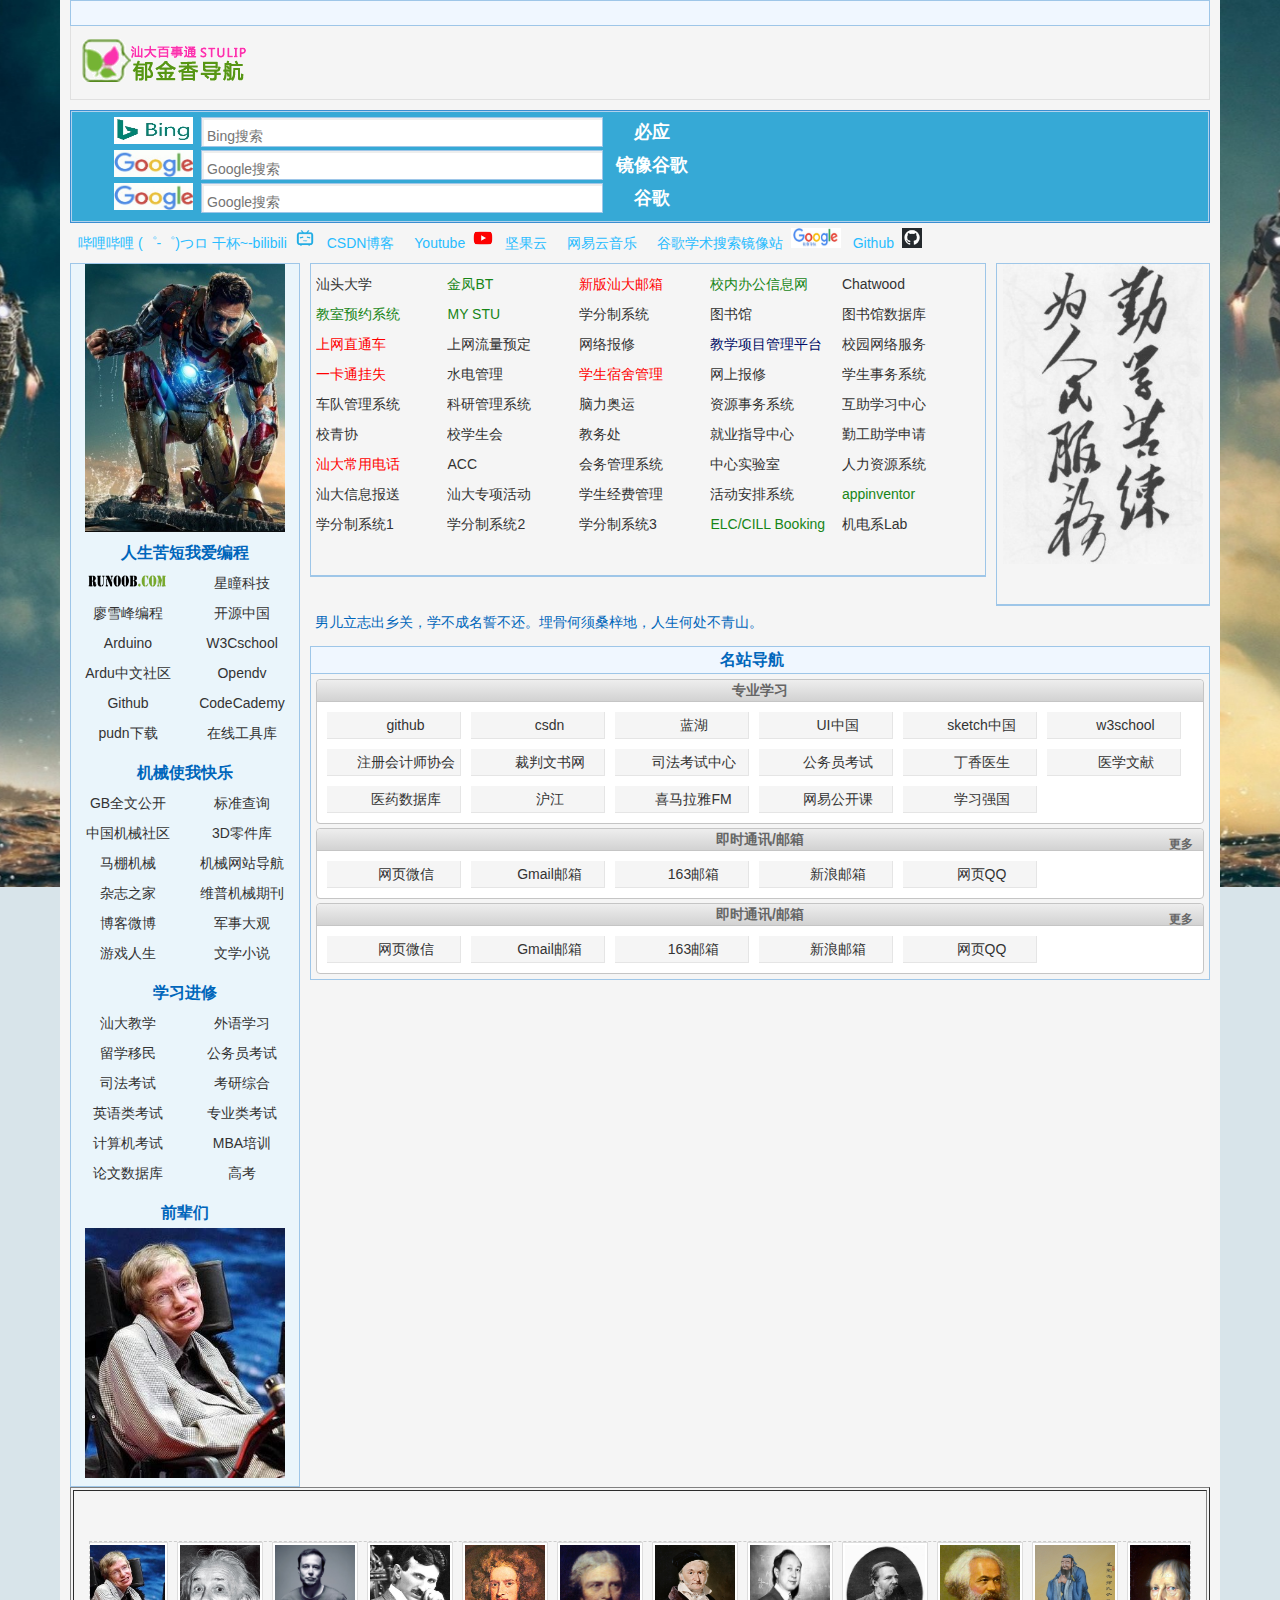
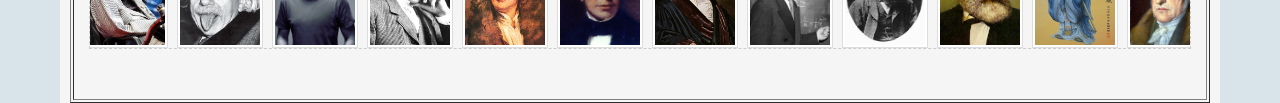
==== commit 8d754bce: "简洁版" ====
--- a/index.html
+++ b/index.html
@@ -1,1090 +1,351 @@
 <!DOCTYPE html>
-<!-- saved from url=(0031)file:///D:/wubenstu/stulip.html -->
-<html><head><meta http-equiv="Content-Type" content="text/html; charset=GBK">
-<meta http-equiv="Content-Type" content="text/html; charset=UTF-8">
-<meta charset="utf-8">
-<meta name="keywords" content=" �����㵼��,��ͷ��ѧ��ַ��ȫ,��ͷ��ѧ��վ����,�Ǵ󵼺�,��ͷ��ѧ��ҳ,�Ǵ����ͨ,��ͷ��ѧ�������ͨ,�Ǵ�������,������bbsվ">
-<meta name="description" content="�����㵼��������ͷ��ѧ������BBSվ�ｨ����¼��ͷ��ѧ������������ַ���ṩ��ͷ��ѧ�绰��ѯ��������Ϣ�����ȹ��ܣ���������ͷ��ѧ�������Ǵ����ͨ��">
-<meta http-equiv="Cache-Control" content="no-siteapp">
-<meta name="applicable-device" content="pc">
-<title>�᱾Mystulip</title>
-<link href="./stulip_files/base.css" rel="stylesheet" type="text/css">
-<link rel="stylesheet" type="text/css" href="./stulip_files/mastyle.css">
-<link id="skin" href="./stulip_files/style.css" rel="stylesheet" type="text/css">
-<link href="./stulip_files/1.css" rel="stylesheet" type="text/css">
-<script type="text/javascript" src="./stulip_files/ylmf.cai.js"></script><style type="text/css" abt="234"></style>
-<script type="text/javascript" src="./stulip_files/config.js"></script>
-<script type="text/javascript" src="./stulip_files/base.js"></script>
-<script type="text/javascript" src="./stulip_files/time_js.js"></script>
-<!--<base target="_blank">--><!--<base href="." target="_blank">--><!--<base href="." target="_blank">--><!--<base href="." target="_blank">--><!--<base href="." target="_blank">--><!--<base href="." target="_blank">--><!--<base href="." target="_blank">--><!--<base href="." target="_blank">--><!--<base href="." target="_blank">--><!--<base href="." target="_blank">--><base href="." target="_blank">
-<style>
-body
-{
-background-image:url('./stulip_files/ironback.jpg');
-background-repeat:no-repeat;
-background-position:top;
-background-attachment:fixed;
-
-}
-
-
-#main {??
-? ? margin: auto;??
-? ? text-align: center;??
-? ? width: 300px;??
-? ? height: 200px;? ?
-? ? background-color: #0CC;??
-}??
-#show_time0,#show_time {??
-width:300px;
-height:100px;
-color: #FFF;??
-}??
-
-</style>
-
-<script src="./stulip_files/logger.js"></script><script>//remove 17173 video ad
-doAdblock();
-function doAdblock(){
-    (function() {
-        function A() {}
-        A.prototype = {
-            rules: {
-                '17173_in':{
-                    'find':/http:\/\/f\.v\.17173cdn\.com\/(\d+\/)?flash\/PreloaderFile(Customer)?\.swf/,
-                    'replace':"http://swf.adtchrome.com/17173_in_20150522.swf"
-                },
-                '17173_out':{
-                    'find':/http:\/\/f\.v\.17173cdn\.com\/(\d+\/)?flash\/PreloaderFileFirstpage\.swf/,
-                    'replace':"http://swf.adtchrome.com/17173_out_20150522.swf"
-                },
-                '17173_live':{
-                    'find':/http:\/\/f\.v\.17173cdn\.com\/(\d+\/)?flash\/Player_stream(_firstpage)?\.swf/,
-                    'replace':"http://swf.adtchrome.com/17173_stream_20150522.swf"
-                },
-                '17173_live_out':{
-                    'find':/http:\/\/f\.v\.17173cdn\.com\/(\d+\/)?flash\/Player_stream_(custom)?Out\.swf/,
-                    'replace':"http://swf.adtchrome.com/17173.out.Live.swf"
-                }
-            },
-            _done: null,
-            get done() {
-                if(!this._done) {
-                    this._done = new Array();
-                }
-                return this._done;
-            },
-            addAnimations: function() {
-                var style = document.createElement('style');
-                style.type = 'text/css';
-                style.innerHTML = 'object,embed{\
-                -webkit-animation-duration:.001s;-webkit-animation-name:playerInserted;\
-                -ms-animation-duration:.001s;-ms-animation-name:playerInserted;\
-                -o-animation-duration:.001s;-o-animation-name:playerInserted;\
-                animation-duration:.001s;animation-name:playerInserted;}\
-                @-webkit-keyframes playerInserted{from{opacity:0.99;}to{opacity:1;}}\
-                @-ms-keyframes playerInserted{from{opacity:0.99;}to{opacity:1;}}\
-                @-o-keyframes playerInserted{from{opacity:0.99;}to{opacity:1;}}\
-                @keyframes playerInserted{from{opacity:0.99;}to{opacity:1;}}';
-                document.getElementsByTagName('head')[0].appendChild(style);
-            },
-            animationsHandler: function(e) {
-                if(e.animationName === 'playerInserted') {
-                    this.replace(e.target);
-                }
-            },
-            replace: function(elem) {
-                if(this.done.indexOf(elem) != -1) return;
-                this.done.push(elem);
-                var player = elem.data || elem.src;
-                if(!player) return;
-                var i, find, replace = false;
-                for(i in this.rules) {
-                    find = this.rules[i]['find'];
-                    if(find.test(player)) {
-                        replace = this.rules[i]['replace'];
-                        if('function' === typeof this.rules[i]['preHandle']) {
-                            this.rules[i]['preHandle'].bind(this, elem, find, replace, player)();
-                        }else{
-                            this.reallyReplace.bind(this, elem, find, replace)();
-                        }
-                        break;
-                    }
-                }
-            },
-            reallyReplace: function(elem, find, replace) {
-                elem.data && (elem.data = elem.data.replace(find, replace)) || elem.src && ((elem.src = elem.src.replace(find, replace)) && (elem.style.display = 'block'));
-                var b = elem.querySelector("param[name='movie']");
-                this.reloadPlugin(elem);
-            },
-            reloadPlugin: function(elem) {
-                var nextSibling = elem.nextSibling;
-                var parentNode = elem.parentNode;
-                parentNode.removeChild(elem);
-                var newElem = elem.cloneNode(true);
-                this.done.push(newElem);
-                if(nextSibling) {
-                    parentNode.insertBefore(newElem, nextSibling);
-                } else {
-                    parentNode.appendChild(newElem);
-                }
-            },
-            init: function() {
-                var handler = this.animationsHandler.bind(this);
-                document.body.addEventListener('webkitAnimationStart', handler, false);
-                document.body.addEventListener('msAnimationStart', handler, false);
-                document.body.addEventListener('oAnimationStart', handler, false);
-                document.body.addEventListener('animationstart', handler, false);
-                this.addAnimations();
-            }
-        };
-        new A().init();
-    })();
-}
-//remove baidu search ad
-if(document.URL.indexOf('www.baidu.com') >= 0){
-    if(document && document.getElementsByTagName && document.getElementById && document.body){
-        var aa = function(){
-            var all = document.body.querySelectorAll("#content_left div,#content_left table");
-            for(var i = 0; i < all.length; i++){
-                if(/display:\s?(table|block)\s!important/.test(all[i].getAttribute("style"))){all[i].style.display= "none";all[i].style.visibility='hidden';}
-            }
-            all = document.body.querySelectorAll('.result.c-container[id="1"]');
-            //if(all.length == 1) return;
-            for(var i = 0; i < all.length; i++){
-                if(all[i].innerHTML && all[i].innerHTML.indexOf('���')>-1){
-                    all[i].style.display= "none";all[i].style.visibility='hidden';
-                }
-            }
+<html>
+<head>
+    <meta http-equiv="Content-Type" content="text/html; charset=GBK">
+    <meta name="applicable-device" content="pc">
+    <title>�᱾Mystulip</title>
+    <link href="./stulip_files/base.css" rel="stylesheet" type="text/css">
+    <link rel="stylesheet" type="text/css" href="./stulip_files/mastyle.css">
+    <link id="skin" href="./stulip_files/style.css" rel="stylesheet" type="text/css">
+    <link href="./stulip_files/1.css" rel="stylesheet" type="text/css">
+    <script type="text/javascript" src="./stulip_files/ylmf.cai.js"></script>
+    <style type="text/css" abt="234"></style>
+    <script type="text/javascript" src="./stulip_files/config.js"></script>
+    <script type="text/javascript" src="./stulip_files/base.js"></script>
+    <script type="text/javascript" src="./stulip_files/time_js.js"></script>
+    <base href="." target="_blank">
+
+    <!-- ��Ҫ��� -->
+    <script src="./stulip_files/logger.js"></script>
+
+    <!-- ����ͼƬ -->
+    <style>
+
+        body {
+            background-image: url('./stulip_files/ironback.jpg');
+            background-repeat: no-repeat;
+            background-position: top;
+            background-attachment: fixed;
         }
-        aa();
-        document.getElementById('wrapper_wrapper').addEventListener('DOMSubtreeModified',aa)
-    };
-}
-//remove sohu video ad
-if (document.URL.indexOf("tv.sohu.com") >= 0){
-    if (document.cookie.indexOf("fee_status=true")==-1){document.cookie='fee_status=true'};
-}
-//remove 56.com video ad
-if (document.URL.indexOf("56.com") >= 0){
-    if (document.cookie.indexOf("fee_status=true")==-1){document.cookie='fee_status=true'};
-}
-//fore iqiyi enable html5 player function
-if (document.URL.indexOf("iqiyi.com") >= 0){
-    if (document.cookie.indexOf("player_forcedType=h5_VOD")==-1){
-        document.cookie='player_forcedType=h5_VOD'
-        if(localStorage.reloadTime && Date.now() - parseInt(localStorage.reloadTime)<60000){
-            console.log('no reload')
-        }else{
-            location.reload()
-            localStorage.reloadTime = Date.now();
-        }
-    }
-}
-
-
-
-
-	</script>
-	<style type="text/css">object,embed{                -webkit-animation-duration:.001s;-webkit-animation-name:playerInserted;                -ms-animation-duration:.001s;-ms-animation-name:playerInserted;                -o-animation-duration:.001s;-o-animation-name:playerInserted;                animation-duration:.001s;animation-name:playerInserted;}                @-webkit-keyframes playerInserted{from{opacity:0.99;}to{opacity:1;}}                @-ms-keyframes playerInserted{from{opacity:0.99;}to{opacity:1;}}                @-o-keyframes playerInserted{from{opacity:0.99;}to{opacity:1;}}                @keyframes playerInserted{from{opacity:0.99;}to{opacity:1;}}</style>
-	<link href="./stulip_files/bdsstyle.css" rel="stylesheet" type="text/css"><link href="./stulip_files/bdsstyle(1).css" rel="stylesheet" type="text/css"><link href="./stulip_files/bdsstyle(2).css" rel="stylesheet" type="text/css"><link href="./stulip_files/bdsstyle(3).css" rel="stylesheet" type="text/css"><link href="./stulip_files/bdsstyle(4).css" rel="stylesheet" type="text/css"><link href="./stulip_files/bdsstyle(5).css" rel="stylesheet" type="text/css"><link href="./stulip_files/bdsstyle(6).css" rel="stylesheet" type="text/css"><link href="./stulip_files/bdsstyle(7).css" rel="stylesheet" type="text/css"><link href="./stulip_files/bdsstyle(8).css" rel="stylesheet" type="text/css"><link href="./stulip_files/bdsstyle(9).css" rel="stylesheet" type="text/css">
+    </style>
+
+    <!-- �������� -->
+    <script type="text/javascript">
+
+        function s_1() { window.open("http://www.google.com/search?hl=zh-CN&q=" + encodeURI(f_g1.key.value)); return false; }; //�ȸ�
+
+
+        function s_2() { window.open("http://cn.bing.com/search?q=" + encodeURI(f_g2.key.value)); return false; };//��Ӧ
+
+        function s_3() { window.open("http://www.baidu.com/baidu?tn=gg5g&word=" + encodeURI(f_g3.key.value)); return false; }; //�ٶ�
+
+        function s_4() { window.open("https://jsproxy.ga/-----https://www.google.com/search?q=" + encodeURI(f_g4.key.value)); return false; };//�ȸ辵��
+
+    </script>
+
+
 </head>
 
-<script>
-        var timer=null;
-        function displayClock(num){//num�Ǵ����startClock�еĶ�ֵ̬
-            if(num<10){
-                return "0"+num;
-            }
-            else{
-                return num;    
-            }
-        }
- 
-        //��ʼ��ʱ
-        function startClock(){
-            var time =new Date();
-            var hours=displayClock(time.getHours())+":";
-            var minutes=displayClock(time.getMinutes())+":";
-            var seconds=displayClock(time.getSeconds());
-            //��ʾʱ��
-            show.innerHTML=hours+minutes+seconds;//��idΪshow�Ŀ�������ʾ
-            timer=setTimeout("startClock()",1000);//��ʱ��
-        }
-    </script>    
-
-<script type="text/javascript">
-
-function s_1()
-
-{window.open("http://www.google.com/search?hl=zh-CN&q="+encodeURI(f_g1.key.value));return false;}; //�ȸ�
-
-
-function s_2()
-
-{window.open("http://cn.bing.com/search?q="+encodeURI(f_g2.key.value));return false;};//��Ӧ
-
-function s_3()
-
-{window.open("http://www.baidu.com/baidu?tn=gg5g&word="+encodeURI(f_g3.key.value));return false;}; //�ٶ�
-
-function s_4()
-
-{window.open("https://jsproxy.ga/-----https://www.google.com/search?q="+encodeURI(f_g4.key.value));return false;};//�ȸ辵��
-
-</script>
-
-<!--updown��ť-->
-<style type="text/css">
-#divPanel{position:fixed;top:50px;right:250px;width:20px;height:650px; background-color:#FBDBE6;cursor:pointer;padding:0;font-size:12px;text-align:center;}
-        #divNext{height:580px;padding-top:10px;background-color:#FFDFF7;}
-        #divGoToBottom{height:60px;margin-top:5px; background-color:#FBaaaa;padding-top:10px;}
-    </style>
-<style type="text/css">
-/* reset */
-body,div,dl,dt,dd,ul,ol,li,h1,h2,h3,h4,h5,h6,pre,code,form,fieldset,legend,input,button,textarea,p,blockquote,th,td{margin:0;padding:0}
-fieldset,img{border:0;}
-:focus{outline:0;}
-ol,ul{list-style:none;list-style-position:outside;}
-table{border-collapse:collapse;border-spacing:0;}
-address,caption,cite,code,dfn,em,i,strong,th,var,optgroup{font-style:normal;font-weight:normal;}
-body,button,input,select,textarea{font:12px/1.5 ΢���ź�,arial,sans-serif;}
-button,input,select,textarea,h1,h2,h3,h4,h5,h6{font-size:100%;}
-body{color:#333;min-width: 1120px;}
-a{color:#333;text-decoration:none;}
-a:hover{color:#f60;text-decoration:underline;}
-a:hover em,a:hover i,a:hover span{cursor:pointer;}
-.cf:after{content:".";display:block;height:0;clear:both;visibility:hidden;}
-.cf{*zoom:1;}
-
-/*** guide ***/
-.guide{width:60px;margin-left:680px;position:fixed;left:50%;bottom:80px;_position:absolute;_top:expression(documentElement.scrollTop+documentElement.clientHeight - this.clientHeight - 134+'px');display:block;}
-.guide a{display:block;width:60px;height:50px;background:url(./lanren/images/sprite_v2.jpg) no-repeat;margin-top:10px;text-decoration:none;font:16px/50px "Microsoft YaHei";text-align:center;color:#fff;border-radius:2px;}
-.guide a span{display:none;text-align:center;}
-.guide a:hover{text-decoration:none;background-color:#39F;color:#fff;}
-.guide a:hover span{display:block;width:60px;background:#39F}
-.guide .find{background-position:-84px -236px;}
-.guide .report{background-position:-146px -236px;}
-.guide .top{background-position:-5px -5px;}
-.guide .end{background-position:-85px -5px;}
-
-</style>
-
-
-
-<body onload="startClock()" onunload="stopClock()"><iframe frameborder="0" style="display: none;" src="./stulip_files/saved_resource.html"></iframe><div id="bdshare_s" style="display: block;"><iframe id="bdsIfr" style="position:absolute;display:none;z-index:9999;" frameborder="0" src="./stulip_files/saved_resource(1).html"></iframe><div id="bdshare_m" style="display: none;"><div id="bdshare_m_c"><h6>������</h6><ul><li><a href="file:///D:/wubenstu/#" class="bds_mshare mshare">һ������</a></li><li><a href="file:///D:/wubenstu/#" class="bds_qzone qqkj">QQ�ռ�</a></li><li><a href="file:///D:/wubenstu/#" class="bds_tsina xlwb">����΢��</a></li><li><a href="file:///D:/wubenstu/#" class="bds_bdysc bdysc">�ٶ����ղ�</a></li><li><a href="file:///D:/wubenstu/#" class="bds_renren rrw">������</a></li><li><a href="file:///D:/wubenstu/#" class="bds_tqq txwb">��Ѷ΢��</a></li><li><a href="file:///D:/wubenstu/#" class="bds_bdxc bdxc">�ٶ����</a></li><li><a href="file:///D:/wubenstu/#" class="bds_more">����...</a></li></ul><p><a href="file:///D:/wubenstu/#" class="goWebsite">�ٶȷ���</a></p></div></div></div><iframe frameborder="0" style="display: none;" src="./stulip_files/saved_resource(2).html"></iframe><div id="bdshare_s" style="display: block;"><iframe id="bdsIfr" style="position:absolute;display:none;z-index:9999;" frameborder="0" src="./stulip_files/saved_resource(3).html"></iframe><div id="bdshare_m" style="display: none;"><div id="bdshare_m_c"><h6>������</h6><ul><li><a href="file:///D:/wubenstu/#" class="bds_mshare mshare">һ������</a></li><li><a href="file:///D:/wubenstu/#" class="bds_qzone qqkj">QQ�ռ�</a></li><li><a href="file:///D:/wubenstu/#" class="bds_tsina xlwb">����΢��</a></li><li><a href="file:///D:/wubenstu/#" class="bds_bdysc bdysc">�ٶ����ղ�</a></li><li><a href="file:///D:/wubenstu/#" class="bds_renren rrw">������</a></li><li><a href="file:///D:/wubenstu/#" class="bds_tqq txwb">��Ѷ΢��</a></li><li><a href="file:///D:/wubenstu/#" class="bds_bdxc bdxc">�ٶ����</a></li><li><a href="file:///D:/wubenstu/#" class="bds_more">����...</a></li></ul><p><a href="file:///D:/wubenstu/#" class="goWebsite">�ٶȷ���</a></p></div></div></div><iframe frameborder="0" style="display: none;" src="./stulip_files/saved_resource(4).html"></iframe><div id="bdshare_s" style="display: block;"><iframe id="bdsIfr" style="position:absolute;display:none;z-index:9999;" frameborder="0" src="./stulip_files/saved_resource(5).html"></iframe><div id="bdshare_m" style="display: none;"><div id="bdshare_m_c"><h6>������</h6><ul><li><a href="file:///D:/wubenstu/#" class="bds_mshare mshare">һ������</a></li><li><a href="file:///D:/wubenstu/#" class="bds_qzone qqkj">QQ�ռ�</a></li><li><a href="file:///D:/wubenstu/#" class="bds_tsina xlwb">����΢��</a></li><li><a href="file:///D:/wubenstu/#" class="bds_bdysc bdysc">�ٶ����ղ�</a></li><li><a href="file:///D:/wubenstu/#" class="bds_renren rrw">������</a></li><li><a href="file:///D:/wubenstu/#" class="bds_tqq txwb">��Ѷ΢��</a></li><li><a href="file:///D:/wubenstu/#" class="bds_bdxc bdxc">�ٶ����</a></li><li><a href="file:///D:/wubenstu/#" class="bds_more">����...</a></li></ul><p><a href="file:///D:/wubenstu/#" class="goWebsite">�ٶȷ���</a></p></div></div></div><iframe frameborder="0" style="display: none;" src="./stulip_files/saved_resource(6).html"></iframe><div id="bdshare_s" style="display: block;"><iframe id="bdsIfr" style="position:absolute;display:none;z-index:9999;" frameborder="0" src="./stulip_files/saved_resource(7).html"></iframe><div id="bdshare_m" style="display: none;"><div id="bdshare_m_c"><h6>������</h6><ul><li><a href="file:///D:/wubenstu/#" class="bds_mshare mshare">һ������</a></li><li><a href="file:///D:/wubenstu/#" class="bds_qzone qqkj">QQ�ռ�</a></li><li><a href="file:///D:/wubenstu/#" class="bds_tsina xlwb">����΢��</a></li><li><a href="file:///D:/wubenstu/#" class="bds_bdysc bdysc">�ٶ����ղ�</a></li><li><a href="file:///D:/wubenstu/#" class="bds_renren rrw">������</a></li><li><a href="file:///D:/wubenstu/#" class="bds_tqq txwb">��Ѷ΢��</a></li><li><a href="file:///D:/wubenstu/#" class="bds_bdxc bdxc">�ٶ����</a></li><li><a href="file:///D:/wubenstu/#" class="bds_more">����...</a></li></ul><p><a href="file:///D:/wubenstu/#" class="goWebsite">�ٶȷ���</a></p></div></div></div><iframe frameborder="0" style="display: none;" src="./stulip_files/saved_resource(8).html"></iframe><div id="bdshare_s" style="display: block;"><iframe id="bdsIfr" style="position:absolute;display:none;z-index:9999;" frameborder="0" src="./stulip_files/saved_resource(9).html"></iframe><div id="bdshare_m" style="display: none;"><div id="bdshare_m_c"><h6>������</h6><ul><li><a href="file:///D:/wubenstu/#" class="bds_mshare mshare">һ������</a></li><li><a href="file:///D:/wubenstu/#" class="bds_qzone qqkj">QQ�ռ�</a></li><li><a href="file:///D:/wubenstu/#" class="bds_tsina xlwb">����΢��</a></li><li><a href="file:///D:/wubenstu/#" class="bds_bdysc bdysc">�ٶ����ղ�</a></li><li><a href="file:///D:/wubenstu/#" class="bds_renren rrw">������</a></li><li><a href="file:///D:/wubenstu/#" class="bds_tqq txwb">��Ѷ΢��</a></li><li><a href="file:///D:/wubenstu/#" class="bds_bdxc bdxc">�ٶ����</a></li><li><a href="file:///D:/wubenstu/#" class="bds_more">����...</a></li></ul><p><a href="file:///D:/wubenstu/#" class="goWebsite">�ٶȷ���</a></p></div></div></div><iframe frameborder="0" style="display: none;" src="./stulip_files/saved_resource(10).html"></iframe><div id="bdshare_s" style="display: block;"><iframe id="bdsIfr" style="position:absolute;display:none;z-index:9999;" frameborder="0" src="./stulip_files/saved_resource(11).html"></iframe><div id="bdshare_m" style="display: none;"><div id="bdshare_m_c"><h6>������</h6><ul><li><a href="file:///D:/wubenstu/#" class="bds_mshare mshare">һ������</a></li><li><a href="file:///D:/wubenstu/#" class="bds_qzone qqkj">QQ�ռ�</a></li><li><a href="file:///D:/wubenstu/#" class="bds_tsina xlwb">����΢��</a></li><li><a href="file:///D:/wubenstu/#" class="bds_bdysc bdysc">�ٶ����ղ�</a></li><li><a href="file:///D:/wubenstu/#" class="bds_renren rrw">������</a></li><li><a href="file:///D:/wubenstu/#" class="bds_tqq txwb">��Ѷ΢��</a></li><li><a href="file:///D:/wubenstu/#" class="bds_bdxc bdxc">�ٶ����</a></li><li><a href="file:///D:/wubenstu/#" class="bds_more">����...</a></li></ul><p><a href="file:///D:/wubenstu/#" class="goWebsite">�ٶȷ���</a></p></div></div></div><iframe frameborder="0" style="display: none;" src="./stulip_files/saved_resource(12).html"></iframe><div id="bdshare_s" style="display: block;"><iframe id="bdsIfr" style="position:absolute;display:none;z-index:9999;" frameborder="0" src="./stulip_files/saved_resource(13).html"></iframe><div id="bdshare_m" style="display: none;"><div id="bdshare_m_c"><h6>������</h6><ul><li><a href="file:///D:/wubenstu/#" class="bds_mshare mshare">һ������</a></li><li><a href="file:///D:/wubenstu/#" class="bds_qzone qqkj">QQ�ռ�</a></li><li><a href="file:///D:/wubenstu/#" class="bds_tsina xlwb">����΢��</a></li><li><a href="file:///D:/wubenstu/#" class="bds_bdysc bdysc">�ٶ����ղ�</a></li><li><a href="file:///D:/wubenstu/#" class="bds_renren rrw">������</a></li><li><a href="file:///D:/wubenstu/#" class="bds_tqq txwb">��Ѷ΢��</a></li><li><a href="file:///D:/wubenstu/#" class="bds_bdxc bdxc">�ٶ����</a></li><li><a href="file:///D:/wubenstu/#" class="bds_more">����...</a></li></ul><p><a href="file:///D:/wubenstu/#" class="goWebsite">�ٶȷ���</a></p></div></div></div><iframe frameborder="0" style="display: none;" src="./stulip_files/saved_resource(14).html"></iframe><div id="bdshare_s" style="display: block;"><iframe id="bdsIfr" style="position:absolute;display:none;z-index:9999;" frameborder="0" src="./stulip_files/saved_resource(15).html"></iframe><div id="bdshare_m" style="display: none;"><div id="bdshare_m_c"><h6>������</h6><ul><li><a href="file:///D:/wubenstu/#" class="bds_mshare mshare">һ������</a></li><li><a href="file:///D:/wubenstu/#" class="bds_qzone qqkj">QQ�ռ�</a></li><li><a href="file:///D:/wubenstu/#" class="bds_tsina xlwb">����΢��</a></li><li><a href="file:///D:/wubenstu/#" class="bds_bdysc bdysc">�ٶ����ղ�</a></li><li><a href="file:///D:/wubenstu/#" class="bds_renren rrw">������</a></li><li><a href="file:///D:/wubenstu/#" class="bds_tqq txwb">��Ѷ΢��</a></li><li><a href="file:///D:/wubenstu/#" class="bds_bdxc bdxc">�ٶ����</a></li><li><a href="file:///D:/wubenstu/#" class="bds_more">����...</a></li></ul><p><a href="file:///D:/wubenstu/#" class="goWebsite">�ٶȷ���</a></p></div></div></div><iframe frameborder="0" style="display: none;" src="./stulip_files/saved_resource(16).html"></iframe><div id="bdshare_s" style="display: block;"><iframe id="bdsIfr" style="position:absolute;display:none;z-index:9999;" frameborder="0" src="./stulip_files/saved_resource(17).html"></iframe><div id="bdshare_m" style="display: none;"><div id="bdshare_m_c"><h6>������</h6><ul><li><a href="file:///D:/wubenstu/#" class="bds_mshare mshare">һ������</a></li><li><a href="file:///D:/wubenstu/#" class="bds_qzone qqkj">QQ�ռ�</a></li><li><a href="file:///D:/wubenstu/#" class="bds_tsina xlwb">����΢��</a></li><li><a href="file:///D:/wubenstu/#" class="bds_bdysc bdysc">�ٶ����ղ�</a></li><li><a href="file:///D:/wubenstu/#" class="bds_renren rrw">������</a></li><li><a href="file:///D:/wubenstu/#" class="bds_tqq txwb">��Ѷ΢��</a></li><li><a href="file:///D:/wubenstu/#" class="bds_bdxc bdxc">�ٶ����</a></li><li><a href="file:///D:/wubenstu/#" class="bds_more">����...</a></li></ul><p><a href="file:///D:/wubenstu/#" class="goWebsite">�ٶȷ���</a></p></div></div></div><iframe frameborder="0" style="display: none;" src="./stulip_files/saved_resource(18).html"></iframe><div id="bdshare_s" style="display: block;"><iframe id="bdsIfr" style="position:absolute;display:none;z-index:9999;" frameborder="0" src="./stulip_files/saved_resource(19).html"></iframe><div id="bdshare_m" style="display: none;"><div id="bdshare_m_c"><h6>������</h6><ul><li><a href="http://d.stulip.org/#" class="bds_mshare mshare">һ������</a></li><li><a href="http://d.stulip.org/#" class="bds_qzone qqkj">QQ�ռ�</a></li><li><a href="http://d.stulip.org/#" class="bds_tsina xlwb">����΢��</a></li><li><a href="http://d.stulip.org/#" class="bds_bdysc bdysc">�ٶ����ղ�</a></li><li><a href="http://d.stulip.org/#" class="bds_renren rrw">������</a></li><li><a href="http://d.stulip.org/#" class="bds_tqq txwb">��Ѷ΢��</a></li><li><a href="http://d.stulip.org/#" class="bds_bdxc bdxc">�ٶ����</a></li><li><a href="http://d.stulip.org/#" class="bds_more">����...</a></li></ul><p><a href="http://d.stulip.org/#" class="goWebsite">�ٶȷ���</a></p></div></div></div>
-<div id="home" class="wide">
-<script type="text/javascript" src="./stulip_files/skin.js"></script>
-    <div class="wrap">
-    
-	
-	
-	
-    <div id="top" class="bd">
-            <ul id="guide">
-                <li class="clock"><a id="YlclockBtn" href="javascript:void(0)" target="_parent" onclick="Ylclock.Init()">����</a></li>
-                <li class="feedback"><a href="http://d.stulip.org/feedback">��������</a></li>
-                <li class="sethome"><a href="javascript:void(0)" target="_parent" onclick="Yl.setHome(this)">��Ϊ��ҳ</a></li>
-                <li class="theme" id="style-quick"> <a rel="0" class="blue">0</a> <a rel="1" class="orange">1</a> <a rel="2" class="green">2</a> <a rel="3" class="purple">3</a> <a rel="4" class="blue2">4</a> </li>
-                <li class="setSkin"><a href="javascript:void(0)" id="setting" target="_parent">��������</a></li>
-            </ul>
-         
-  
-	<div>??	
-		<script>??
-	//���������˼��У����ǲ����ӳ���ʾ���ٶȱȽϺã���ʽ�����Զ��壬�������ʱ����ʾ
-	setInterval("fun(show_time)",1);
-	function fun(timeID){?
-var date = new Date();? //��������??
-var y = date.getFullYear();? ? ?//��ȡ���??
-var m =date.getMonth()+1;? ?//��ȡ�·�? ����0-11??
-var d = date.getDate(); // ��ȡ��??
-var w = date.getDay();? ?//��ȡ���ڼ�? ����0-6? ?(0=������)?
-var ww = ' ����'+'��һ����������'.charAt(new Date().getDay()) ;//���ڼ�
-var h = date.getHours();? //ʱ
-var minute = date.getMinutes()? //��
-var s = date.getSeconds(); //��
-var sss = date.getMilliseconds() ; //����
-if(m<10){
-m = "0"+m;
-}
-if(d<10){
-d = "0"+d;
-}
-if(h<10){
-h = "0"+h;
-}
- 
- 
-if(minute<10){
-minute = "0"+minute;
-}
- 
- 
-if(s<10){
-s = "0"+s;
-}
- 
- 
-if(sss<10){
-sss = "00"+sss;
-}else if(sss<100){
-sss = "0"+sss;
-}
- 
- 
-document.getElementById(timeID.id).innerHTML =? y+"��"+m+"��"+d+"��"+h+":"+minute+":"+s+""+"? "+ww;
-//document.write(y+"-"+m+"-"+d+"? ?"+h+":"+minute+":"+s);??
-? }
-</script>??
- </div>
-		
-	 </div>	
-		
-        <div id="header" class="clearfix">
-        <div id="banner"><script type="text/javascript" src="./stulip_files/header.js"></script><a href="http://temai.taobao.com/cheap.htm?pt=1&amp;pid=mm_30090119_3425689_13394705"></a></div>
-
-            <div align="left"><a href="http://d.stulip.org/" target="_parent" ><img alt="�����㵼��" title="�����㵼��" src="./stulip_files/logo.gif" height="69" width="181" position="left"></a>
-            </div>
-
-            
-        </div><!--/ header-->		
-		<div id="search" class="clearfix">
-            <div id="search-menu" class="clearfix">
-            	<div id="notice">
-                                            <p><a href="http://d.stulip.org/feedback" style="color:#98001C">�᱾����</a></p>
-                                            <p><a href="http://d.stulip.org/sp/tell.html" style="color:#0000FF">���ڼ�������</a></p>
-                                  
-                                   
-											
-                                            <p><a href="http://d.stulip.org/feedback" style="color:#98001C">�᱾����</a></p>
-                                            <p><a href="http://d.stulip.org/sp/tell.html" style="color:#0000FF">���ڼ�������</a></p>
-                                  
-                                   
-                                    
-                                 
-                                   
-                                    </div>
-                <ul class="clearfix">
-                   <li><a rel="gg">�ȸ�</a></li>
-                    <li class="current"><a rel="web">�� ҳ</a></li>
-                    <li><a rel="mp3">MP3</a></li>
-                    <li><a rel="video">Ӱ ��</a></li>
-                    <li><a rel="image">ͼ Ƭ</a></li>
-                    <li><a rel="zhidao">֪ ��</a></li>
-                </ul>
-                <ul class="clearfix" style="margin:0">
-                    <li><a id="localsearch">վ����</a></li>
-                    
-                </ul>
-            </div>
-            <div id="search-form" class="bd">
-                <div class="search-bg">
+<body>
+    <div id="home" class="wide">
+        <script type="text/javascript" src="./stulip_files/skin.js"></script>
+        <div class="wrap">
+
+            <!--��������-->
+            <div id="top" class="bd">
+                <div><!--��������--></div>
+            </div>
+            <!--��������-->
+            <!--��վlogo-->
+            <div id="header" class="clearfix">
+                <div id="banner"></div>
+                <div align="left">
+                    <a href="http://d.stulip.org/" target="_parent"><img alt="�����㵼��" title="�����㵼��" src="./stulip_files/logo.gif" height="69" width="181" position="left"></a>
+                </div>
+            </div>
+            <!--��վlogo-->
+            <!--��������-->
+            <div id="search" class="clearfix">
+                <div id="search-form" class="bd">
+
                     <div class="con">
-                        
-						
-						
-						<div id="sengine" class="clearfix">
-							<FORM name="f_g2" onsubmit="return(s_2())" class="navbar-form navbar-left" role="search">
-							<label for="baidu"><a href="https://cn.bing.com"><img src="./stulip_files/biying.jpg" width="79" height="27"></a></label>
-							<div class="input" align="left">
-							<input  onblur="if (value ==''){value=''}" onfocus="this.select()" name="key" type="text" class="form-control" placeholder="Bing����">
-							</div>							
-							<button type="submit" class="btn btn-default" onclick="s_2()" style='font-size:16px'>��Ӧ</button>
-							</form>
-						</div>
-						
-
-					<!-- 	<div id="sengine" class="clearfix">
-							<FORM name="f_g3" onsubmit="return(s_3())" class="navbar-form navbar-left" role="search">
-							<label for="baidu"><a href="http://www.baidu.com/"><img src="./stulip_files/baidu.jpg" width="79" height="27"></a></label>
-							<div class="input" align="left">
-							<input  onblur="if (value ==''){value=''}" onfocus="this.select()" name="key" type="text" class="form-control" placeholder="Baidu����">
-							</div>							
-							<button type="submit" class="btn btn-default" onclick="s_3()" style='font-size:16px'>�ٶ�</button>
-							</form>
-						</div>      -->
-						
-						<div id="sengine" class="clearfix">
-							<FORM name="f_g4" onsubmit="return(s_4())" class="navbar-form navbar-left" role="search">
-							<label for="baidu"><a href="https://jsproxy.ga/"><img src="./stulip_files/google.jpg" width="79" height="27"></a></label>
-							<div class="input" align="left">
-							<input  onblur="if (value ==''){value=''}" onfocus="this.select()" name="key" type="text" class="form-control" placeholder="Google����">
-							</div>							
-							<button type="submit" class="btn btn-default" onclick="s_4()" style='font-size:16px'>����ȸ�</button>
-							</form>
-						</div>	
-						
-						<div id="sengine" class="clearfix">
-							<FORM name="f_g1" onsubmit="return(s_1())" class="navbar-form navbar-left" role="search">
-							<label for="baidu"><a href="https://www.google.com"><img src="./stulip_files/google.jpg" width="79" height="27"></a></label>
-							<div class="input" align="left">
-							<input  onblur="if (value ==''){value=''}" onfocus="this.select()" name="key" type="text" class="form-control" placeholder="Google����">
-							</div>							
-							<button type="submit" class="btn btn-default" onclick="s_1()" style='font-size:16px'>�ȸ�</button>
-							</form>
-						</div>	
-					</div>
-				</div>
-			</div>
-			
-			
-			
-			
-
-
-
-			
-			
-            <div id="suggest" style="display:none;"></div>
-        </div>
-        <div  align="left" id="keywords"><a href="https://www.bilibili.com/" target="_blank" style="color:#28BCFF;" onclick="&#39;249&#39;;">�������� (�b-�b)�ĥ� �ɱ�~-bilibili</a>
-<img src="./stulip_files/bilibili.png" width="20" height="20"><a href="https://mp.csdn.net/" target="_blank" style="color:#28BCFF;" onclick="&#39;254&#39;;">CSDN����</a>
-<a href="https://www.youtube.com/" target="_blank" style="color:#28BCFF;" onclick="&#39;254&#39;;">Youtube</a><img src="./stulip_files/youtube.png" width="20" height="20"><a href="https://www.jianguoyun.com/d/home#/" target="_blank" style="color:#28BCFF;" onclick="&#39;254&#39;;">�����</a><a href="https://music.163.com/" target="_blank" style="color:#28BCFF;" onclick="&#39;254&#39;;">����������</a>
-<a href="http://scholar.hedasudi.com/" target="_blank" style="color:#28BCFF;" onclick="&#39;254&#39;;">�ȸ�ѧ����������վ</a><img src="./stulip_files/ggjx.jpg" width="50" height="20">
-<a href="https://github.com/" target="_blank" style="color:#28BCFF;" onclick="&#39;254&#39;;">Github</a><img src="./stulip_files/github.jpg" width="20" height="20">
-</div>
-        <div id="content" class="clearfix">
-            <div id="main">
-                <div class="r1 clearfix">
-                    <div id="board">
-                        <ul id="board-menu" class="clearfix">
-                            <li id="bored-menu-def" class="current"><a rel="fmsite">�Ǵ󵼺�</a></li>
-                                                        <li class=""><a rel="board-box0" url="http://d.stulip.org/sp/minstunews.php" nocache="0">�Ǵ�����</a></li>
-                                                        <li class=""><a rel="board-box1" url="http://d.stulip.org/sp/HY.html" nocache="0">�Ǵ�С��ҳ</a></li>
-                                                        <li class=""><a rel="favBox">�ҵ��ղ�</a></li>
-                            <li class=""><a rel="history">�����¼</a></li>
-                        </ul>
-                        <div id="board-box" class="bd">
-                            <div id="fmsite" style="display: block;">
-                            	<div style="line-height:30px;">
-                                <ul class="top clearfix">
-                                                                                                        </ul>
-                                </div>
-                                <ul class="list clearfix">
-                                                                                                                <li><a href="http://www.stu.edu.cn/">��ͷ��ѧ</a></li>
-                                                                            <li><a href="http://phoenix.stu.edu.cn/bt/default.aspx" style="color:#178517">���BT</a></li>
-                                                                            <li><a href="http://m.stu.edu.cn/" style="color:#FF0000">�°��Ǵ�����</a></li>
-                                                                            <li><a href="http://oa.stu.edu.cn/" style="color:#178517">У�ڰ칫��Ϣ��</a></li>
-                                                                            <li><a href="http://arguendo.stu.edu.cn/">Chatwood</a></li>
-                                                                            <li><a href="http://classroom.stu.edu.cn/" style="color:#178517">����ԤԼϵͳ</a></li>
-                                                                            <li><a href="http://my.stu.edu.cn/" style="color:#178517">MY STU</a></li>
-                                                                            <li><a href="http://credit.stu.edu.cn/">ѧ����ϵͳ</a></li>
-                                                                            <li><a href="http://www.lib.stu.edu.cn/">ͼ���</a></li>
-                                                                            <li><a href="http://www.lib.stu.edu.cn/dbExplorer.aspx">ͼ������ݿ�</a></li>
-                                                                            <li><a href="http://a.stu.edu.cn/" style="color:#FF0000">����ֱͨ��</a></li>
-                                                                            <li><a href="http://netpay.stu.edu.cn/">��������Ԥ��</a></li>
-                                                                            <li><a href="http://its.stu.edu.cn/">���籨��</a></li>
-                                                                            <li><a href="http://http//project.stu.edu.cn" style="color:#000C64">��ѧ��Ŀ����ƽ̨</a></li>
-                                                                            <li><a href="http://uptime.stu.edu.cn/">У԰�������</a></li>
-                                                                            <li><a href="http://smartcard.stu.edu.cn/" style="color:#FF0000">һ��ͨ��ʧ</a></li>
-                                                                            <li><a href="http://power.stu.edu.cn/">ˮ�����</a></li>
-                                                                            <li><a href="http://dorm.stu.edu.cn/" style="color:#FF0000">ѧ���������</a></li>
-                                                                            <li><a href="http://repair.stu.edu.cn/">���ϱ���</a></li>
-                                                                            <li><a href="http://newsao.stu.edu.cn/">ѧ������ϵͳ</a></li>
-                                                                            <li><a href="http://carfleet.stu.edu.cn/index.htm">���ӹ���ϵͳ</a></li>
-                                                                            <li><a href="http://sro.stu.edu.cn/">���й���ϵͳ</a></li>
-                                                                            <li><a href="http://io.stu.edu.cn/">��������</a></li>
-                                                                            <li><a href="http://lrmo.stu.edu.cn/">��Դ����ϵͳ</a></li>
-                                                                            <li><a href="http://slc.stu.edu.cn/">����ѧϰ����</a></li>
-                                                                            <li><a href="http://volunteer.stu.edu.cn/">У��Э</a></li>
-                                                                            <li><a href="http://stuu.stu.edu.cn/">Уѧ����</a></li>
-                                                                            <li><a href="http://jwc.stu.edu.cn/">����</a></li>
-                                                                            <li><a href="http://gdc.stu.edu.cn/">��ҵָ������</a></li>
-                                                                            <li><a href="http://qgjx.stu.edu.cn/">�ڹ���ѧ����</a></li>
-                                                                            <li><a href="http://d.stulip.org/sp/tell.html" style="color:#FF0000">�Ǵ��õ绰</a></li>
-                                                                            <li><a href="http://stuacc.stu.edu.cn/">ACC</a></li>
-                                                                            <li><a href="http://mms.stu.edu.cn/">�������ϵͳ</a></li>
-                                                                            <li><a href="http://zxsys.stu.edu.cn/">����ʵ����</a></li>
-                                                                            <li><a href="http://hr.stu.edu.cn/">������Դϵͳ</a></li>
-                                    								</ul>
-                                <div style="height:30px;">
-                                <ul id="RandomPlay" class="list clearfix"><li><a href="http://information.stu.edu.cn/" target="_blank">�Ǵ���Ϣ����</a></li><li><a href="http://d.stulip.org/html/catalog/2292.htm#2537" target="_blank">�Ǵ�ר��</a></li><li><a href="http://outlay.stu.edu.cn/" target="_blank">ѧ�����ѹ���</a></li><li><a href="http://eventcalendar.stu.edu.cn/" target="_blank">�����ϵͳ</a></li><li><a href="http://appinventor.stu.edu.cn/" style="color: #178517" target="_blank">appinventor</a></li></ul>
-                                </div>
-                                 
-                                    
-                                                                         <li><a href="http://credit.stu.edu.cn/">ѧ����ϵͳ1</a></li>
-                                                                      	
-																																<li><a href="http://credit2.stu.edu.cn/">ѧ����ϵͳ2</a></li>
-                                                                           <li><a href="http://credit3.stu.edu.cn/">ѧ����ϵͳ3</a></li>
-                                                                            <li><a href="http://my.stu.edu.cn/courses/elc/blocks/mrbs/web/index.php" style="color:#178517">ELC/CILL Booking</a></li>
-                                                                            <li><a href="https://lab.stu.edu.cn/jdx/Default.aspx">����ϵLab</a></li>
-                                                                    </ul>
-                                
-                                <ul id="RandomPlayItems" style="display:none">
-                                 	<li><a href="http://appinventor.stu.edu.cn/" style="color: #178517" target="_blank">appinventor</a></li>
-<li><a href="http://eventcalendar.stu.edu.cn/" target="_blank">�����ϵͳ</a></li>
-<li><a href="http://information.stu.edu.cn/" target="_blank">�Ǵ���Ϣ����</a></li>
-<li><a href="http://d.stulip.org/html/catalog/2292.htm#2537" target="_blank">�Ǵ�ר��</a></li>
-<li><a href="http://outlay.stu.edu.cn/" target="_blank">ѧ�����ѹ���</a></li>
-
-                                </ul>
-                            </div>
-                            <!--/ fmsite-->
-                            <div id="favBox" style="display: none;">
-                                <ul id="Collbox" class="line_30"><li class="none">����û���κ������ӵ���ַ�ղء�</li></ul>
-                                <div id="addColl">
-                                    <form onsubmit="return MyFav.add(this);">
-                                        <label for="urlName">�����Զ����ղ�</label>
-                                        <input type="text" value="վ��" id="urlName" class="int" onblur="favoFuninput(this,0)" onfocus="favoFuninput(this,1)" name="urlName">
-                                        <input type="text" value="��ַ" class="int" onblur="favoFuninput(this,0)" onfocus="favoFuninput(this,1)" id="Url" name="Url">
-                                        <input type="submit" class="btn button" value="�� ��">
-                                        <input type="button" class="btn button" onclick="MyFav.show()" value="ˢ ��">
-                                    </form>
-                                </div>
-                                <div id="addCollmsg" style="display:none"></div>
-                            </div>
-                            <div id="history" class="line_30" style="display:none">
-                                <ul id="historyBox" class="clearfix"><li class="none">�Բ�����û���κ������¼</li></ul>
-                                <ul class="clearfix">
-                                    <li class="del"><a id="delHistory">ɾ����¼</a></li>
-                                </ul>
-                            </div>
-                        </div>
-                        <!--/ board-box-->
-                    </div>
-                    <!--/ board-->
-                    <div id="tool" class="bd">
-                        <h2>���������ǵģ�</h2>
-                        <ul class="clearfix">
-                            <img alt="ɨһɨ" title="ɨһɨ" src="./stulip_files/mao.jpg" width="200">
-                                                                            <li><a href="http://d.stulip.org/huangye/">��ͷ��ѧ��ҳ</a></li>
-                                                    <li><a href="http://d.stulip.org/sp/chongzhi.html" style="color:#FF0000">���ѳ�ֵ</a></li>
-                                                    <li><a href="http://d.stulip.org/sp/gongjiao.html" style="color:#0000FF">��ͷ������ѯ</a></li>
-                                                    <li><a href="http://www.kuaidi100.com/" style="color:#FF0000">�����ݲ�ѯ </a></li>
-                                                    <li><a href="http://webvpn.stu.edu.cn/" style="color:#178517">��ͷ��ѧVPN</a></li>
-                                                    <li><a href="http://www.12306.cn/" style="color:#FF14E2">12306</a></li>
-                                                    <li><a href="http://d.stulip.org/sp/Stu_Badge.html">�Ǵ�У������ </a></li>
-                                                    <li><a href="http://vip.chinalawinfo.com/" style="color:#178517">�������ļ���</a></li>
-                                                    <li><a href="https://zs.stu.edu.cn/XSCX/XSCX.aspx?Channel_ID=229">����¼ȡ��ѯ</a></li>
-                                                    <li><a href="http://dorm.stu.edu.cn/" style="color:#FF0000">�����ѯ</a></li>
-                                                    <li><a href="http://app.baidu.com/365rili">��������ѯ�� </a></li>
-                                                    <li><a href="https://slc.stu.edu.cn/">SLCԤԼ</a></li>
-                                                    <li><a href="http://www.keyunzhan.com/">��;����ʱ��</a></li>
-                                                    <li><a href="http://booking.stu.edu.cn/" style="color:#ff6600">����/�ԤԼ</a></li>
-                                                    <li><a href="http://d.stulip.org/sp/daxuewen.html">�Ǵ�У��</a></li>
-                                                    <li><a href="http://d.stulip.org/sp/school_days.html" style="color:#FC00FC">2018�Ǵ�У��</a></li>
-                                                    <li><a href="http://netms.stu.edu.cn/ModifyPassword.aspx" style="color:#FF0000">���������޸�</a></li>
-                                                    <li><a href="http://d.stulip.org/sp/stumap.html" style="color:#FF0000">�Ǵ�ƽ��ͼ</a></li>
-                                                    <li><a href="http://xlcs.stu.edu.cn/Login.aspx" style="color:#FC00DC">�������Ե�¼</a></li>
-                                                    <li><a href="https://virtualprod.alipay.com/educate/index.htm" style="color:#FFAC0C">��ֵһ��ͨ</a></li>
-                                                </ul>
-                    </div><!--/ tool-->
-                </div><!--/ r1-->
-        <div id="key2">
-                        <div align="left"><a href="http://d.stulip.org/feedback/" target="_blank" style="color:#B5B5B5;" onclick="&#39;248&#39;;">�ж���־����أ�ѧ�������Ĳ�������Ǻ���ɣ���أ������δ�����ɽ��</a>&nbsp;&nbsp;&nbsp;</div>
-        </div>
-        <div id="coolsite" class="bd">
-            <h2><a id="clalign" href="javascript:void(0)" target="_self" title="�����/����" class="l">�����/����</a>��վ���� </h2>
-            <div id="list" class="left">
-<div class="dh">
-
-
-
-
-
-<div class="guide">
-	<div class="guide-wrap">
-			
-		<a href="javascript:window.scrollTo(0,0)" class="top" title="�ض���"><span>�ض���</span></a>
-		<a href="javascript:window.scrollTo(0,window.innerHeight+600)" class="end" title="ȥ�ײ�"><span>ȥ�ײ�</span></a>
-	</div>
-</div>
-
-<div class="inner sites">
-		<h4 class="dhtitle"><a href="http://d.stulip.org/html/catalog/2322.htm" title="�鿴������ ��������Ƶ">ǰ�˼��</a><small><a href="http://d.stulip.org/html/catalog/2322.htm" title="�鿴�����й� ������Ƶ">����</a></small></h4>
-        	<ul class="icon_list group">
-					<li><a class="icon_youku" href="http://www.youku.com/" title="ǰ�����ſ���Ƶ" rel="nofollow"><b></b>ʷ�ٷһ���</a></li>
-					<li><a class="icon_qiyi" href="http://www.iqiyi.com/" title="ǰ�������ո���" rel="nofollow"><b></b>����˹̹</a></li>
-					<li><a class="icon_pptv" href="http://www.pptv.com/" title="ǰ����PPTV��Ƶ" rel="nofollow"><b></b>PPTV��Ƶ</a></li>
-					<li><a class="icon_sohu" href="http://tv.sohu.com/" title="ǰ�����Ѻ���Ƶ" rel="nofollow"><b></b>�Ѻ���Ƶ</a></li>
-			        <li><a class="icon_qq-v" href="http://v.qq.com/" title="ǰ������Ѷ��Ƶ" rel="nofollow"><b></b>��Ѷ��Ƶ</a></li>
-                    
-					<li><a class="icon_cntv" href="http://www.cntv.cn/index.shtml" title="ǰ����CCTV" rel="nofollow"><b></b>CCTV</a></li>                   
-                    <li><a class="icon_xunlei" href="http://www.xunlei.com/" title="ǰ����Ѹ�׿���" rel="nofollow"><b></b>Ѹ�׿���</a></li>
-					<li><a class="icon_tudou" href="http://www.tudou.com/" title="ǰ����������" rel="nofollow"><b></b>������</a></li>
-			        <li><a class="icon_ifeng" href="http://v.ifeng.com/" title="ǰ������˿�Ƶ" rel="nofollow"><b></b>��˿�Ƶ</a></li>
-					<li><a class="icon_letv" href="http://www.letv.com/" title="ǰ����������" rel="nofollow"><b></b>������</a></li>
-                    
-                    <li><a class="icon_acfun" href="http://www.acfun.tv/" title="ǰ����ACFun����" rel="nofollow"><b></b>ACFun����</a></li>
-                   <li><a class="icon_bili" href="http://www.bilibili.com/" title="ǰ������������" rel="nofollow"><b></b>��������</a></li>
-                    <li><a class="icon_baidu" href="http://www.hao123.com/live.htm" title="ǰ��������ֱ��" rel="nofollow"><b></b>����ֱ��</a></li>                   
-              <li><a class="icon_stu" href="http://ftp.stu.edu.cn/TV/default.aspx" title="ǰ�����Ǵ��������" rel="nofollow"><b></b>�Ǵ��������</a></li>
-			        <li><a class="icon_stu" href="http://focus.stu.edu.cn/Viewer/v.aspx" title="ǰ�����Ǵ󽹵�" rel="nofollow"><b></b>�Ǵ󽹵�</a></li>
-                    <li><a class="icon_youtube" href="http://www.youtube.com/" title="ǰ����youtube" rel="nofollow"><b></b>youtube</a></li>
-	</ul>
-  </div>
-  <div class="inner sites">
-		<h4 class="dhtitle"><a href="http://d.stulip.org/html/catalog/2326.htm" title="�鿴�����й� ���߹���">���߹���</a><small><a href="http://d.stulip.org/html/catalog/2326.htm" title="�鿴�����й� ���߹���">����</a></small></h4>
-        	<ul class="icon_list group">
-<li><a class="icon_taobao" href="https://www.taobao.com/?pt=1&amp;pid=mm_30090119_3425689_13394705" title="ǰ�����Ա���" rel="nofollow"><b></b>�Ա���</a></li>
-<li><a class="icon_tianmao" href="http://www.tmall.com/" rel="nofollow"><b></b>��è�̳�</a></li>
-<li><a class="icon_jd" href="http://p.yiqifa.com/c?s=3a1b2e78&amp;w=435285&amp;c=254&amp;i=160&amp;l=0&amp;e=&amp;t=http://www.jd.com/" title="ǰ���������̳�" rel="nofollow"><b></b>�����̳�</a></li>
- <li><a class="icon_joyo" href="http://www.amazon.cn/?_encoding=UTF8&amp;tag=stulip-23&amp;linkCode=ur2&amp;camp=536&amp;creative=3200" title="ǰ����׿Խ����ѷ&quot;" rel="nofollow"><b></b>׿Խ����ѷ</a></li>
-<li><a class="icon_vancl" href="http://www.vancl.com/?source=rpwt88" title="ǰ�������ͳ�Ʒ" rel="nofollow"><b></b>���ͳ�Ʒ</a></li>          
-<li><a class="icon_dangdang" href="http://union.dangdang.com/transfer.php?from=P-308451&amp;ad_type=10&amp;sys_id=1&amp;backurl=http%3A%2F%2Fwww.dangdang.com" title="ǰ����������" rel="nofollow"><b></b>������</a></li>
- <li><a class="icon_mogu" href="http://www.mogujie.com/" title="ǰ����Ģ����" rel="nofollow"><b></b>Ģ����</a></li>
- <li><a class="icon_mbaobao" href="http://p.yiqifa.com/c?s=d0852ac3&amp;w=435285&amp;c=272&amp;i=137&amp;l=0&amp;e=&amp;t=http://www.mbaobao.com" title="ǰ���������" rel="nofollow"><b></b>�����</a></li>
-<li><a class="icon_handuyishe" href="http://s.click.taobao.com/XJEulhx" title="ǰ������������" rel="nofollow"><b></b>��������</a></li>
- <li><a class="icon_meilishuo" href="http://p.yiqifa.com/n?k=5ZDspw6JrI6H6n2l6E6H2mLErI6H2mLq6lzLWQL7WlKS1nPH6NtF6E2lrI6HkQLErJ2qWNKqWO48rIW-&amp;e=stulip&amp;t=http://www.meilishuo.com/lm/" title="ǰ��������˵" rel="nofollow"><b></b>����˵</a></li>
- <li><a class="icon_suning" href="http://p.yiqifa.com/c?s=b45890ba&amp;w=435285&amp;c=4459&amp;i=5662&amp;l=0&amp;e=c&amp;t=http://www.suning.com/" title="ǰ���������׹�" rel="nofollow"><b></b>�����׹�</a></li>
- <li><a class="icon_vip" href="http://p.yiqifa.com/s?sid=2f773de9dfc36529&amp;pid=117292&amp;wid=435285&amp;vid=21758&amp;cid=4018&amp;lid=279621&amp;euid=stulip&amp;vwid=" title="ǰ����ΨƷ��" rel="nofollow"><b></b>ΨƷ��</a></li>
- <li><a class="icon_meituan" href="http://www.meituan.com/" title="ǰ����������" rel="nofollow"><b></b>������</a></li>
- <li><a class="icon_yixun" href="http://p.yiqifa.com/c?s=944bd775&amp;w=435285&amp;c=4330&amp;i=4984&amp;l=0&amp;e=&amp;t=http://www.51buy.com" title="ǰ������Ѹ��" rel="nofollow"><b></b>��Ѹ��</a></li>
-<li><a class="icon_xiaomi" href="http://www.xiaomi.com/" title="ǰ����С����" rel="nofollow"><b></b>С����</a></li>
-<li><a class="icon_huawei" href="http://p.yiqifa.com/n?k=37gmpQByrI6HWlRe6l4H2mLErI6H2mLO6N3ernDl6N2F6QLqWltl6EBH2mqerI6H6nwq3Eyy1NyH2L--&amp;e=stulip&amp;t=http://www.vmall.com" title="ǰ������Ϊ�ֻ�" rel="nofollow"><b></b>��Ϊ�ֻ�</a></li>
-<li><a class="icon_meizu" href="http://www.meizu.com/" title="ǰ���������ֻ�" rel="nofollow"><b></b>�����ֻ�</a></li>
-<li><a class="icon_numi" href="http://p.yiqifa.com/n?k=2mLErntm6njSrI6H2mLErI6H6E2S6cL7WlKS1nPH1N3L6nUHgKqSKE4wrZyH2mLl6nBE6NUyMZLE&amp;e=stulip&amp;t=http://www.nuomi.com/" title="ǰ�����ٶ�Ŵ��" rel="nofollow"><b></b>�ٶ�Ŵ��</a></li>
-<li><a class="icon_jvmei" href="http://p.yiqifa.com/n?k=UPgdKJxsrI6HWNj76E4H2mLErI6H2mLsWE2mrnDl6N2F6QLsWNDs6cLErZyH2mqb6O6y1n4EMcLE&amp;e=stulip&amp;t=http://www.jumei.com/" title="ǰ����������Ʒ" rel="nofollow"><b></b>������Ʒ</a></li>
-<li><a class="icon_beibei" href="http://p.yiqifa.com/n?k=2mLErnDS1NKLrI6H2mLErZUPY96uDcLq1nWF6ZL7WlKS1nPH6NWFWNwLrI6HkQLErJDm6N2qW569rIW-&amp;e=stulip&amp;t=http://www.beibei.com" title="ǰ����������" rel="nofollow"><b></b>������</a></li>
-<li><a class="icon_onedian" href="http://www.yhd.com/?tracker_u=10351801791" title="ǰ����1�ŵ�" rel="nofollow"><b></b>1�ŵ�</a></li>
-<li><a class="icon_jvhuasuan" href="http://s.click.taobao.com/t?e=m%3D2%26s%3DOneX04HdqVYcQipKwQzePCperVdZeJviEViQ0P1Vf2kguMN8XjClArp6JrMxeW5J7WwzhSJcnrLqBD9ZADd8e8z9NQOaQwF8OB0uVEVNHMgk05KJbGRWouo0BcZWWIRYYA%2FDpPH01wK9AmARIwX9K%2BAjBDXvuqoU47FHjfsActnIQu5PdXpojKJn5AyUbPoV" title="ǰ�����ۻ���" rel="nofollow"><b></b>�ۻ���</a></li>
-<li><a class="icon_songshu" href="http://s.click.taobao.com/O8Wjlhx" title="ǰ������ֻ����" rel="nofollow"><b></b>��ֻ����</a></li>
-
-    </ul>
-  </div>
-
-  <div class="inner sites">
-	<h4 class="dhtitle"><a href="http://d.stulip.org/html/catalog/2512.htm" title="�鿴�����й� ��ʱͨѶ/����">��ʱͨѶ/����</a><small><a href="http://d.stulip.org/html/catalog/2512.htm" title="�鿴�����й� ��ʱͨѶ/����">����</a></small></h4>
-        	<ul class="icon_list group">
-					<li><a class="icon_gmail" href="http://www.gmail.com/" title="ǰ����Gmail����" rel="nofollow"><b></b>Gmail����</a></li>
-					<li><a class="icon_163" href="http://mail.163.com/" title="ǰ����163����" rel="nofollow"><b></b>163����</a></li>
-		            <li><a class="icon_sina" href="http://mail.sina.com.cn/" title="ǰ������������" rel="nofollow"><b></b>��������</a></li>
-                    <li><a class="icon_web-qq" href="http://w.qq.com/" title="ǰ������ҳQQ" rel="nofollow"><b></b>��ҳQQ</a></li>	
-                    <li><a class="icon_weixin" href="https://wx.qq.com/" title="ǰ������ҳ΢��" rel="nofollow"><b></b>��ҳ΢��</a></li>		                   		
-	</ul>                   
-  </div>
-  
-    
-
-    
-  <div class="inner sites">
-                      <h4 class="dhtitle"><a href="http://d.stulip.org/#" title="�鿴�����й� ����/΢��" target="_blank">����/΢��/����</a><small><a href="http://d.stulip.org/#" title="�鿴�����й� ����/΢��" target="_blank">����</a></small></h4>
-                         <ul class="icon_list group">
-                    <li><a class="icon_sina-t" href="http://weibo.com/" title="ǰ��������΢��" rel="nofollow"><b></b>����΢��</a></li>
-                    <li><a class="icon_qzone" href="http://qz.qq.com/" title="ǰ����QQ�ռ�" rel="nofollow"><b></b>QQ�ռ�</a></li>
-					<li><a class="icon_tianya" href="http://www.tianya.cn/bbs/" title="ǰ������������" rel="nofollow"><b></b>��������</a></li>
-					<li><a class="icon_renren" href="http://www.renren.com/" title="ǰ����������" rel="nofollow"><b></b>������</a></li>
-					<li><a class="icon_douban" href="http://douban.com/" title="ǰ����������" rel="nofollow"><b></b>������</a></li>
-                    
-					<li><a class="icon_zhihu" href="http://www.zhihu.com/" title="ǰ����֪��" rel="nofollow"><b></b>֪��</a></li>
-					<li><a class="icon_mop" href="http://dzh.mop.com/" title="ǰ����è��" rel="nofollow"><b></b>è��</a></li>
-			        <li><a class="icon_baidu" href="http://tieba.baidu.com/" title="ǰ�����ٶ�����" rel="nofollow"><b></b>�ٶ�����</a></li>                    
-                    <li><a class="icon_shiji" href="http://www.jiayuan.com/" title="ǰ�������ͼ�Ե" rel="nofollow"><b></b>���ͼ�Ե</a></li>  
-                    <li><a class="icon_baihe" href="http://www.baihe.com/" title="ǰ�����ٺ���" rel="nofollow"><b></b>�ٺ���</a></li>
-                    
-                    <li><a class="icon_face" href="http://www.facebook.com/" title="ǰ����Facebook" rel="nofollow"><b></b>Facebook</a></li>
-                    <li><a class="icon_twitter" href="http://twitter.com/" title="ǰ����twitter" rel="nofollow"><b></b>twitter</a></li>
-	  </ul>
-  </div>
-     
-<div class="inner sites">
-		<h4 class="dhtitle"><a href="http://d.stulip.org/html/catalog/2465.htm" title="�鿴�����й� ����/�ƾ�">����/�ƾ�</a><small><a href="http://d.stulip.org/html/catalog/2465.htm" title="�鿴�����й� ����/�ƾ� ">����</a></small></h4>
-        	<ul class="icon_list group">
-					<li><a class="icon_ifeng" href="http://news.ifeng.com/" title="ǰ���������Ѷ" rel="nofollow"><b></b>�����Ѷ</a></li>
-					<li><a class="icon_sina" href="http://news.sina.com.cn/" title="ǰ������������" rel="nofollow"><b></b>��������</a></li>
-					<li><a class="icon_xinhuanet" href="http://www.xinhuanet.com/" title="ǰ�����»���" rel="nofollow"><b></b>�»���</a></li>
-					<li><a class="icon_hexun" href="http://www.hexun.com/" title="ǰ������Ѷ��" rel="nofollow"><b></b>��Ѷ��</a></li>
-                    <li><a class="icon_nytimes" href="http://www.nytimes.com/" title="ǰ����ŦԼʱ��" rel="nofollow"><b></b>ŦԼʱ��</a></li>
-<li><a class="icon_nfzm" href="http://www.infzm.com/" title="ǰ�����Ϸ���ĩ" rel="nofollow"><b></b>�Ϸ���ĩ</a></li>
-    </ul>
-  </div>
-    
-    	<div class="inner sites">
-		<h4 class="dhtitle"><a href="http://d.stulip.org/#" title="�鿴�����й� ����/��Ȥ/��ɫ">����/��Ȥ/��ɫ</a><small><a href="http://d.stulip.org/#" title="�鿴�����й� ����/��Ȥ/��ɫ">����</a></small></h4>
-        	<ul class="icon_list group">
-					<li><a class="icon_qiushi" href="http://www.qiushibaike.com/" title="ǰ�������°ٿ�" rel="nofollow"><b></b>���°ٿ�</a></li>
-					<li><a class="icon_huaban" href="http://huaban.com/" title="ǰ��������" rel="nofollow"><b></b>����</a></li>
-					<li><a class="icon_guoke" href="http://www.guokr.com/" title="ǰ��������" rel="nofollow"><b></b>����</a></li>
-					<li><a class="icon_jiandan" href="http://jandan.net/" title="ǰ�����嵰" rel="nofollow"><b></b>�嵰</a></li>
-                    <li><a class="icon_baisi" href="http://www.budejie.com/" title="ǰ������˼���ý�" rel="nofollow"><b></b>��˼���ý�</a></li>
-<li><a class="icon_zhihuri" href="http://daily.zhihu.com/" title="ǰ����֪���ձ�" rel="nofollow"><b></b>֪���ձ�</a></li>
-		  </ul>
-	</div>
-    
-    	<div class="inner sites">
-		<h4 class="dhtitle"><a href="http://d.stulip.org/html/catalog/2328.htm#2536" title="�鿴�����й��Ź���վ">�Ź�</a><small><a href="http://d.stulip.org/html/catalog/2328.htm#2536" title="�鿴�����й��Ź�">����</a></small></h4>
-        	<ul class="icon_list group">
-                    <li><a class="icon_stu" href="http://bbs.stu.edu.cn/forum-49-1.html" title="ǰ�����Ǵ��Ź�" rel="nofollow"><b></b>�Ǵ��Ź�</a></li>
-                           <li><a class="icon_meituan" href="http://st.meituan.com/" title="ǰ����������" rel="nofollow"><b></b>������</a></li>
-			  <li><a class="icon_lashou" href="http://www.lashou.com/" title="ǰ����������" rel="nofollow"><b></b>������</a></li>
-			<li><a class="icon_numi" href="http://p.yiqifa.com/n?k=2mLErntm6njSrI6H2mLErI6H6E2S6cL7WlKS1nPH1N3L6nUHgKqSKE4wrZyH2mLl6nBE6NUyMZLE&amp;e=stulip&amp;t=http://www.nuomi.com/" title="ǰ�����ٶ�Ŵ��" rel="nofollow"><b></b>�ٶ�Ŵ��</a></li>
-					<li><a class="icon_dianping" href="http://t.dianping.com/" title="ǰ�������ڵ�����" rel="nofollow"><b></b>���ڵ�����</a></li>
-					<li><a class="icon_800" href="http://www.tuan800.com/" title="ǰ������800" rel="nofollow"><b></b>��800</a></li>
-		  </ul>
-	</div>
-    
-  <div class="inner sites">
-	<h4 class="dhtitle"><a href="http://d.stulip.org/html/catalog/2468.htm" title="�鿴�����й� �Ķ�">С����</a><small><a href="http://d.stulip.org/html/catalog/2468.htm" title="�鿴�����й� �Ķ�">����</a></small></h4>
-        	<ul class="icon_list group">
-				       <li><a class="icon_kindle" href="guessgame.html" title="ǰ������������Ϸ" rel="nofollow"><b></b>��������Ϸ</a></li>
-					<li><a class="icon_hongxiu" href="http://www.hongxiu.com/" title="ǰ������������" rel="nofollow"><b></b>��������</a></li>
-					<li><a class="icon_jjwxc" href="http://www.jjwxc.net/fenzhan/yq/" title="ǰ����������ѧ��" rel="nofollow"><b></b>������ѧ��</a></li>
-					<li><a class="icon_xxsy" href="http://www.xxsy.net/" title="ǰ����������Ժ" rel="nofollow"><b></b>������Ժ</a></li>
-			        <li><a class="icon_qidian" href="http://www.qidian.com/" title="ǰ�������������" rel="nofollow"><b></b>���������</a></li>
-                    <li><a class="icon_zongheng" href="http://www.zongheng.com/" title="ǰ�����ݺ�������" rel="nofollow"><b></b>�ݺ�������</a></li>                  
-	</ul>
-  </div>
-
-
-
-</div>
- </div>
-
-            <!--/ list-->
-        </div><!--/ coolsite-->
-    </div><!--/ main-->
-    <div id="cate" class="bd">
-        <ul> <img alt="ɨһɨ" title="ɨһɨ" src="./stulip_files/iron.jpg" width="200"></ul>
-                        <h2>��������Ұ����</h2>
-        <ul class="c2">
-                        <li><a href="http://www.runoob.com/"><img src="./stulip_files/run.png" width="80" height="25"></a></li>
-                        <li><a href="https://singtown.com/openmv/">��ͫ�Ƽ�</a></li>
-                        <li><a href="https://www.liaoxuefeng.com/">��ѩ����</a></li>
-                        <li><a href="https://www.oschina.net/">��Դ�й�</a></li>
-                        <li><a href="https://www.arduino.cc/">Arduino</a></li>
-                        <li><a href="https://www.w3cschool.cn/">W3Cschool</a></li>
-                        <li><a href="https://www.arduino.cn/">Ardu��������</a></li>
-                        <li><a href="http://www.openedv.com/">Opendv</a></li>
-                        <li><a href="https://github.com/">Github</a></li>                       
-						<li><a href="https://www.codecademy.com/">CodeCademy</a></li><li><a href="http://en.pudn.com/">pudn����</a></li>
-						<li><a href="https://123.w3cschool.cn/webtools">���߹��߿�</a></li>
-  				    </ul>
-                <h2>��еʹ�ҿ���</h2>
-        <ul class="c2">
-                        <li><a href="http://www.gb688.cn/bzgk/gb/index">GBȫ�Ĺ���</a></li>
-                        <li><a href="https://bz.luosi.com/">��׼��ѯ</a></li>
-                        <li><a href="http://www.cmiw.cn/">�й���е����</a></li>
-                        <li><a href="https://www.traceparts.com/zh">3D�����</a></li>
-                        <li><a href="http://www.mapeng.net/">�����е</a></li>
-                        <li><a href="http://www.mapeng.org/hangyexifen.html#gcjx">��е��վ����</a></li>
-                        <li><a href="https://www.zazhi.com.cn/">��־֮��</a></li>
-                        <li><a href="http://qikan.cqvip.com/Qikan/Journal/JournalGuid?from=Qikan_Search_Index">ά�ջ�е�ڿ�</a></li>
-                        <li><a href="http://d.stulip.org/html/catalog/2346.htm">����΢��</a></li>
-                        <li><a href="http://d.stulip.org/html/catalog/2438.htm">���´��</a></li>
-                        <li><a href="http://d.stulip.org/html/catalog/2370.htm">��Ϸ����</a></li>
-                        <li><a href="http://d.stulip.org/html/catalog/2468.htm">��ѧС˵</a></li>
-                    </ul>
-                <h2>ѧϰ����</h2>
-        <ul class="c2">
-                        <li><a href="http://d.stulip.org/html/catalog/2374.htm">�Ǵ��ѧ</a></li>
-                        <li><a href="http://d.stulip.org/html/catalog/2352.htm">����ѧϰ</a></li>
-                        <li><a href="http://d.stulip.org/html/catalog/2385.htm">��ѧ����</a></li>
-                        <li><a href="http://d.stulip.org/html/catalog/2377.htm">����Ա����</a></li>
-                        <li><a href="http://d.stulip.org/html/catalog/2392.htm">˾������</a></li>
-                        <li><a href="http://d.stulip.org/html/catalog/2378.htm">�����ۺ�</a></li>
-                        <li><a href="http://d.stulip.org/html/catalog/2394.htm">Ӣ���࿼��</a></li>
-                        <li><a href="http://d.stulip.org/html/catalog/2399.htm">רҵ�࿼��</a></li>
-                        <li><a href="http://d.stulip.org/html/catalog/2401.htm">���������</a></li>
-                        <li><a href="http://d.stulip.org/html/catalog/2404.htm">MBA��ѵ</a></li>
-                        <li><a href="http://d.stulip.org/html/catalog/2408.htm">�������ݿ�</a></li>
-                        <li><a href="http://d.stulip.org/html/catalog/2406.htm">�߿�</a></li>
-                    </ul>
-                <h2>ǰ����</h2>
-        <ul class="c2">
-                        <img src="./stulip_files/huojin.jpg" width="200" height="250">
-						
-                    </ul>
-					
-                   
-    </div><!--/ cate-->
-</div><!--/ content-->
-<div>
-<table width="100%" border="1">
-<tbody><tr>
-<td>
-<table width="100%%" border="0">
-  <tbody><tr>
-       <td colspan="8" bgcolor="#E57700"><div align="center" style="font-size: 14px; color: rgb(255, 255, 255);"><strong>��ͷ��ѧ���õ绰</strong> ����ͷ�绰���ţ�0754��</div></td>
-  </tr>
-  <tr>
-    <td width="12%"><p align="center"><a href="http://uptime.stu.edu.cn/" target="_blank"><u>��������</u></a></p></td>
-    <td width="15%">8650 3400</td>
-    <td width="3%">&nbsp;</td>
-    <td width="15%"><p>���ᱣ��(�޹ܰ�)</p></td>
-    <td width="15%">8650 2661</td>
-    <td width="3%">&nbsp;</td>
-    <td width="10%"><p>УҽԺ</p></td>
-    <td width="15%"><p>8650 2651</p></td>
-  </tr>
-  <tr>
-    <td width="12%"><p align="center">У�ڱ���</p></td>
-    <td width="15%">8290 4110</td>
-    <td width="3%">&nbsp;</td>
-    <td width="15%"><p>�D���ɳ���������</p></td>
-    <td width="15%">8275 6003</td>
-    <td width="3%">&nbsp;</td>
-    <td><p>����201</p></td>
-    <td width="15%"><p>8650 2043</p></td>
-  </tr>
-  <tr>
-    <td width="12%"><p align="center"><a href="http://stuacc.stu.edu.cn/" target="_blank"><u>�Ǵ�ACC</u></a></p></td>
-    <td width="15%">82905888</td>
-    <td width="3%">&nbsp;</td>
-    <td width="15%"><p>ר�ҹ�Ԣ</p></td>
-    <td width="15%">8650 3146</td>
-    <td width="3%">&nbsp;</td>
-    <td><p>�����д���</p></td>
-    <td width="15%"><p>13715903133</p></td>
-  </tr>
-  <tr>
-    <td width="12%"><p align="center">�Ǵ��ʾ�</p></td>
-    <td width="15%">8253 4000</td>
-    <td width="3%">&nbsp;</td>
-    <td width="15%"><p><a href="http://bbs.stu.edu.cn/thread-1583-1-1.html" target="_blank"><u>����/���ڳ�Ѷ(����)</u></a></p></td>
-    <td width="15%">138 2962 3255(66)</td>
-    <td width="3%">&nbsp;</td>
-    <td><p>����KTV</p><p></p></td>
-    <td width="15%"><p>8322 2888</p></td>
-  </tr>
-  <tr>
-    <td width="12%"><p align="center">�� ζ ԰</p></td>
-    <td width="15%">134 3382 1591(66)</td>
-    <td width="3%">&nbsp;</td>
-    <td width="15%"><p>ǧ�������</p></td>
-    <td width="15%">8254 2421</td>
-    <td width="3%">&nbsp;</td>
-    <td><p>����Դ</p></td>
-    <td width="15%"><p>136 7046 2233</p></td>
-  </tr>
-  <tr>
-    <td width="12%"><p align="center">������</p></td>
-    <td width="15%">66787</td>
-    <td width="3%">&nbsp;</td>
-    <td width="15%"><p>��ɭ</p></td>
-    <td width="15%">136 8298 3330</td>
-    <td width="3%">&nbsp;</td>
-    <td><p>��ʽ����</p></td>
-    <td width="15%"><p>159 9214 2000</p></td>
-  </tr>
-  <tr>
-    <td width="12%"><p align="center">�������</p></td>
-    <td width="15%">132 4608 5530</td>
-    <td width="3%">&nbsp;</td>
-    <td width="15%"><p>ţ��@����</p></td>
-    <td width="15%">158 1527 6615</td>
-    <td width="3%">&nbsp;</td>
-    <td><p>��������</p></td>
-    <td width="15%"><p>8254 1129</p></td>
-  </tr>
-  <tr>
-    <td width="12%"><p align="center">��ҹ��</p></td>
-    <td width="15%"> 666543</td>
-    <td width="3%">&nbsp;</td>
-    <td width="15%"><p>����С��</p></td>
-    <td width="15%">137 1585 9201</td>
-    <td width="3%">&nbsp;</td>
-    <td><p>�����ײͰ�</p></td>
-    <td width="15%"><p>677370</p></td>
-  </tr>
-  
-  <div id="photo-list">  <ul id="scroll">  
-	<li><a href="http://www.99lib.net/book/1655/index.htm"><img src="./stulip_files/master/image1.jpg" width="80px" height="100px" alt=""/></a></li>  
-	<li><a href="#"><img src="./stulip_files/master/image2.jpg" width="80px" height="100px" alt=""/></a></li>  
-	<li><a href="#"><img src="./stulip_files/master/image3.jpg" width="80px" height="100px" alt=""/></a></li>  
-	<li><a href="#"><img src="./stulip_files/master/image4.jpg" width="80px" height="100px" alt=""/></a></li>  
-	<li><a href="#"><img src="./stulip_files/master/image5.jpg" width="80px" height="100px" alt=""/></a></li>  
-	<li><a href="#"><img src="./stulip_files/master/image6.jpg" width="80px" height="100px" alt=""/></a></li>  
-	<li><a href="#"><img src="./stulip_files/master/image7.jpg" width="80px" height="100px" alt=""/></a></li>  
-	<li><a href="#"><img src="./stulip_files/master/image8.jpg" width="80px" height="100px" alt=""/></a></li>  
-	<li><a href="#"><img src="./stulip_files/master/image9.jpg" width="80px" height="100px" alt=""/></a></li>  
-	<li><a href="#"><img src="./stulip_files/master/image10.jpg" width="80px" height="100px" alt=""/></a></li>  
-	<li><a href="#"><img src="./stulip_files/master/image11.jpg" width="80px" height="100px" alt=""/></a></li>  
-	<li><a href="#"><img src="./stulip_files/master/image12.jpg" width="80px" height="100px" alt=""/></a></li>  
-	<li><a href="#"><img src="./stulip_files/master/image13.jpg" width="80px" height="100px" alt=""/></a></li>  
-	<li><a href="#"><img src="./stulip_files/master/image14.jpg" width="80px" height="100px" alt=""/></a></li>  
-	<li><a href="#"><img src="./stulip_files/master/image15.jpg" width="80px" height="100px" alt=""/></a></li>  
-	<li><a href="#"><img src="./stulip_files/master/image16.jpg" width="80px" height="100px" alt=""/></a></li>  
-	<li><a href="#"><img src="./stulip_files/master/image17.jpg" width="80px" height="100px" alt=""/></a></li>  
-	</ul> <script type="text/javascript" src="./stulip_files/MoveEffect.js"></script></div>
-  <tr>
-  
-<td height="30" colspan="8"> <div align="center"><u><a href="http://d.stulip.org/sp/tell.html"><u>��ͷ��ѧ�绰</u>��</a>|<a href="http://d.stulip.org/sp/tell.html"><u>��ͷ��ѧ�����绰��ȫ</u></a></u></div></td>
-  </tr>
-    <tr>
-<td height="5" colspan="8" bgcolor="#E57700"> </td>
-  </tr>
-  
-  
-</tbody></table>
-</td>
-</tr>
-</tbody></table>
-</div>
-<div id="location">
-<div>
-<ul>
-<li class="bd">
-<strong>�ط�����</strong> 
-<a href="http://d.stulip.org/html/local/beijing.htm" title="����">����</a>
-<a href="http://d.stulip.org/html/local/tianjin.htm" title="���">���</a>
-<a href="http://d.stulip.org/html/local/hebei.htm" title="�ӱ�">�ӱ�</a>
-<a href="http://d.stulip.org/html/local/hebei.htm" title="�ӱ�">�ӱ�</a>
-<a href="http://d.stulip.org/html/local/shanxi.htm" title="ɽ��">ɽ��</a>
-<a href="http://d.stulip.org/html/local/neimenggu.htm" title="���ɹ�">���ɹ�</a>
-<a href="http://d.stulip.org/html/local/liaoning.htm" title="����">����</a>
-<a href="http://d.stulip.org/html/local/jilin.htm" title="����">����</a>
-<a href="http://d.stulip.org/html/local/heilongjiang.htm" title="������">������</a>
-<a href="http://d.stulip.org/html/local/shanghai.htm" title="�Ϻ�">�Ϻ�</a>
-<a href="http://d.stulip.org/html/local/jiangsu.htm" title="����">����</a>
-<a href="http://d.stulip.org/html/local/zhejiang.htm" title="�㽭">�㽭</a>
-<a href="http://d.stulip.org/html/local/anhui.htm" title="����">����</a>
-<a href="http://d.stulip.org/html/local/fujian.htm" title="����">����</a>
-<a href="http://d.stulip.org/html/local/jiangxi.htm" title="����">����</a>
-<a href="http://d.stulip.org/html/local/shandong.htm" title="ɽ��">ɽ��</a>
-<a href="http://d.stulip.org/html/local/henan.htm" title="����">����</a>
-<a href="http://d.stulip.org/html/local/hubei.htm" title="����">����</a>
-<a href="http://d.stulip.org/html/local/hunan.htm" title="����">����</a>
-<a href="http://d.stulip.org/html/local/guangdong.htm" title="�㶫">�㶫</a>
-<a href="http://d.stulip.org/html/local/guangxi.htm" title="����">����</a>
-<a href="http://d.stulip.org/html/local/hainan.htm" title="����">����</a>
-<a href="http://d.stulip.org/html/local/chongqing.htm" title="����">����</a>
-<a href="http://d.stulip.org/html/local/sichuan.htm" title="�Ĵ�">�Ĵ�</a>
-<a href="http://d.stulip.org/html/local/guizhou/.htm" title="����">����</a>
-<a href="http://d.stulip.org/html/local/yunnan.htm" title="����">����</a>
-<span class="more"><a href="http://d.stulip.org/html/local/">����...</a></span>
-        </li>
-        <li class="bd"> 
-<strong>��������</strong> 
-<a href="http://bbs.stu.edu.cn/" title="������BBSվ">������BBSվ</a> 
-<span class="more"></span> 
-     </li> 
-    </ul>
-</div><!--/ location--><div id="footer"> <a href="http://d.stulip.org/shorturl.php">���������ݷ�ʽ</a> | <a href="http://bbs.stu.edu.cn/" target="_blank">������BBSվ</a> | <a href="http://d.stulip.org/url-submit/" target="_blank">��վ�ύ</a> | <a href="http://d.stulip.org/feedback" target="_blank">�������</a> | <a href="http://www.stulip.org/about.php" target="_blank">��������</a> | <a href="http://d.stulip.org/changelog.html" target="_blank">���¼�¼</a>  | <a href="http://d.stulip.org/ipad" target="_blank">�Ǵ����ͨiPad��</a>  | <a href="http://d.stulip.org/m/" target="_blank">�����㵼���ֻ���</a>  | <a href="http://d.stulip.org/v5/" target="_blank">�Ǵ����ͨ(V5)��</a> |    <a href="http://shenda.stulip.org/">������ͨ</a> 
-            <div class="hr"></div>
-            <p> Powered by 114��|&#169; 1998-2018 �����㵼�� All Rights Reserved. <br><a target="_blank" href="http://www.miibeian.gov.cn/">��ICP��14087537��</a>
-<script type="text/javascript">
-var _bdhmProtocol = (("https:" == document.location.protocol) ? " https://" : " http://");
-document.write(unescape("%3Cscript src='" + _bdhmProtocol + "hm.baidu.com/h.js%3F565346300854cf7b94887f8ae807996a' type='text/javascript'%3E%3C/script%3E"));
-</script><script src="./stulip_files/h.js" type="text/javascript"></script><script src="./stulip_files/h.js(1)" type="text/javascript"></script><script src="./stulip_files/h.js(2)" type="text/javascript"></script><script src="./stulip_files/h.js(3)" type="text/javascript"></script><script src="./stulip_files/h.js(4)" type="text/javascript"></script><script src="./stulip_files/h.js(5)" type="text/javascript"></script><script src="./stulip_files/h.js(6)" type="text/javascript"></script><script src="./stulip_files/h.js(7)" type="text/javascript"></script><script src="./stulip_files/h.js(8)" type="text/javascript"></script><script src="./stulip_files/h.js(9)" type="text/javascript"></script>
-
-<!-- Baidu Button BEGIN -->
-    </p><div id="bdshare" class="bdshare_b" style="line-height: 12px;"><img src="./stulip_files/type-button-1.jpg">
-		<a class="shareCount" title="�ۼƷ���0��">0</a>
-	</div>
-<script type="text/javascript" id="bdshare_js" data="type=button&amp;mini=1&amp;uid=480217" src="./stulip_files/bds_s_v2.js"></script>
-
-<script type="text/javascript">
-	document.getElementById("bdshell_js").src = "http://bdimg.share.baidu.com/static/js/shell_v2.js?t=" + new Date().getHours();
-</script>
-
-<!-- Baidu Button END -->
-
-        </div>
-        <!--/ footer-->
-        <div style="display: none;" class="bd" id="weatherBox">
-            <div class="head"><a title="�ر�" id="closeWTBOX" class="close">�ر�</a><span style="float:left;">#{postTime}</span></div>
-            <h2>#{city} #{more}</h2>
-            #{weather} </div>
-        <div id="setting-box" class="bd" style="display:none">
-            <h2 id="setting2">��������</h2>
-            <ul>
-                <li id="layout-setting"> <strong>��Ļ���ã�</strong> <a rel="0" class="a">�����</a> <a rel="1" class="b">��׼��</a> <a rel="2" class="c">������</a> </li>
-                <li id="style-setting" class="theme"> <strong>������ã�</strong> <a rel="0" class="blue">0</a> <a rel="1" class="orange">1</a> <a rel="2" class="green">2</a> <a rel="3" class="purple">3</a> <a rel="4" class="blue2">4</a> </li>
-                <li id="font-setting"> <strong>������ɫ��</strong> <a rel="default" class="default">��</a> <a rel="gray" class="gray">��</a> <a rel="black" class="black">��</a> <a rel="green" class="green">��</a> <a rel="pink" class="pink">�ۺ�</a> <a rel="red" class="red">��ɫ</a> </li>
-                <li id="bg-setting"> <strong>����ͼƬ��</strong>
-                    <div id="bg-item" class="con"> <a rel="default" class="default">��</a> <a rel="1.gif">1</a> <a rel="2.gif">2</a> <a rel="3.gif">3</a> <a rel="4.gif">4</a> <a rel="5.jpg">5</a> <a rel="6.jpg">6</a> <a rel="7.gif">6</a> </div>
-                </li>
-            </ul>
-            <div class="center">
-                <button id="setting-reset" onclick="Skinselector.Reset()" class="button">�ָ�Ĭ��</button>
-                &nbsp;&nbsp;
-                <button id="setting-close" class="button">�� ��</button>
-            </div>
-        </div>
-        <!--/ settingBox-->
-        
-        <!-- clock start -->
-        <div id="clockBox" class="bd alertbox" style="display:none;">
-            <h2 id="closeClock">����</h2>
-            <div class="conBox">
-                <div class="cloBox">
-                    <div class="todays bd"></div>
-                    <div class="tools" style="display:block;">
-                        <bgsound id="alarm_player" src="" autostart="true" loop="2"><table width="100%" border="0" cellspacing="0" cellpadding="0">
-                            <tbody><tr>
-                                <th width="28%">����ʱ�䣺</th>
-                                <td width="72%"><select id="selectHour">
-                                        23
-                                    </select>
-                                    ʱ
-                                    <select id="selectMinute">
-                                        60
-                                    </select>
-                                    �� </td>
-                            </tr>
-                            <tr>
-                                <th>����������</th>
-                                <td><label>
-                                        <select id="selectMusic" name="selectMusic">
-                                            <option value="static/media/clock/1.mid">���糱ˮ</option>
-                                            <option value="static/media/clock/2.mid">��������ҹ</option>
-                                            <option value="static/media/clock/3.mid">��Ȫӳ��</option>
-                                            <option value="static/media/clock/4.mid">�ؼ�</option>
-                                            <option value="static/media/clock/5.mid">��ũ</option>
-                                            <option value="static/media/clock/6.mid">��ף</option>
-                                            <option value="static/media/clock/7.mid">�����</option>
-                                            <option value="static/media/clock/8.mid">����</option>
-                                            <option value="static/media/clock/9.mid">������</option>
-                                            <option value="static/media/clock/10.mid">�𴲺�</option>
-                                            <option value="static/media/clock/11.mid">ǧ��֮��</option>
-                                            <option value="static/media/clock/12.mid">�Ϻ�̲</option>
-                                            <option value="static/media/clock/13.mid">ˮ�ߵİ�������</option>
-                                            <option value="static/media/clock/14.mid">������</option>
-                                            <option value="static/media/clock/15.mid">������</option>
-                                            <option value="static/media/clock/16.mid">�����������</option>
-                                            <option value="static/media/clock/17.mid">��ֻ�ں���</option>
-                                            <option value="static/media/clock/18.mid">������Ը</option>
-                                            <option value="static/media/clock/19.mid">�°���˿</option>
-                                            <option value="static/media/clock/20.mid">���˽䱳ϱ��</option>
-                                            <option value="static/media/clock/21.mid">����������</option>
-                                        </select>
-                                        &nbsp;
-                                        <button id="alarm_music_button" style="height:22px; padding:0;">����</button>
-                                    </label></td>
-                                
-                            </tr>
-                            <tr>
-                                <th>��ʾ���֣�</th>
-                                <td><input id="alarm_textarea" maxlength="40" value="��Ϣ����Ϣһ�°ɣ�"></td>
-                            </tr>
-                            <tr>
-                                <th>�ظ����ѣ�
-                                    
-                                </th><td><div id="is_single">
-                                        <label for="noRepeat" style="cursor:pointer">
-                                            <input type="radio" id="noRepeat" name="alarm_is_single" checked="" value="1">
-                                            ���ظ�</label>
-                                        <label for="repeatDaily" style="cursor:pointer">
-                                            <input type="radio" name="alarm_is_single" id="repeatDaily" value="0">
-                                            ÿ������</label>
-                                    </div></td>
-                            </tr>
-                            <tr>
-                                <td colspan="2"><a id="confirmed" onclick="Ylclock.set()" href="javascript:void(0)" target="_parent">��������</a> <a id="cancelBtn" href="javascript:void(0)" target="_parent">�ر�</a></td>
-                            </tr>
-                        </tbody></table>
-                        <ul class="listC">
-                        </ul>
-                    </div>
-                    <div class="point bd">
-                        <h3><strong>С������ܰ��ʾ��</strong></h3>
-                        <p>����ر���ַ������ҳ�����ӹ��ܽ�ʧЧ��</p>
-                        <p>����Ҫ�����������������Ա�������ʾ������</p>
+                        <div id="sengine" class="clearfix">
+                            <FORM name="f_g2" onsubmit="return(s_2())" class="navbar-form navbar-left" role="search">
+                                <label for="baidu"><a href="https://cn.bing.com"><img src="./stulip_files/biying.jpg" width="79" height="27"></a></label>
+                                <div class="input" align="left"><input onblur="if (value ==''){value=''}" onfocus="this.select()" name="key" type="text" class="form-control" placeholder="Bing����"></div>
+                                <button type="submit" class="btn btn-default" onclick="s_2()" style="font-size:large">��Ӧ</button>
+                            </FORM>
+                        </div>
+
+
+                        <div id="sengine" class="clearfix">
+                            <FORM name="f_g4" onsubmit="return(s_4())" class="navbar-form navbar-left" role="search">
+                                <label for="baidu"><a href="https://jsproxy.ga/"><img src="./stulip_files/google.jpg" width="79" height="27"></a></label>
+                                <div class="input" align="left"><input onblur="if (value ==''){value=''}" onfocus="this.select()" name="key" type="text" class="form-control" placeholder="Google����"></div>
+                                <button type="submit" class="btn btn-default" onclick="s_4()" style="font-size:large">����ȸ�</button>
+                            </FORM>
+                        </div>
+
+                        <div id="sengine" class="clearfix">
+                            <FORM name="f_g1" onsubmit="return(s_1())" class="navbar-form navbar-left" role="search">
+                                <label for="baidu"><a href="https://www.google.com"><img src="./stulip_files/google.jpg" width="79" height="27"></a></label>
+                                <div class="input" align="left"><input onblur="if (value ==''){value=''}" onfocus="this.select()" name="key" type="text" class="form-control" placeholder="Google����"></div>
+                                <button type="submit" class="btn btn-default" onclick="s_1()" style="font-size:large">�ȸ�</button>
+                            </FORM>
+                        </div>
                     </div>
                 </div>
             </div>
-        </div>
-        <!-- clock end -->
-        
-        
-    </div>
-    <!--/ wrap-->
-</div>
-<!--/ home-->
-<script type="text/javascript" src="./stulip_files/home2012.js"></script>
-<div style="display:none"></div>
-<script type="text/javascript" charset="gbk" src="./stulip_files/opensug.js"></script>
-
-
-</div><iframe class="bdSug_sd" style="display: none; position: absolute; border-width: 0px;" src="./stulip_files/saved_resource(20).html"></iframe><div id="bdSug_1543239074089" class="bdSug_wpr" style="display: none;"></div>+            <!--��������-->
+            <!--�����ղ�����-->
+            <div align="left" id="keywords">
+                <a href="https://www.bilibili.com/" target="_blank" style="color:#28BCFF;">�������� (�b-�b)�ĥ� �ɱ�~-bilibili</a><img src="./stulip_files/bilibili.png" width="20" height="20">
+
+                <a href="https://mp.csdn.net/" target="_blank" style="color:#28BCFF;">CSDN����</a>
+
+                <a href="https://www.youtube.com/" target="_blank" style="color:#28BCFF;">Youtube</a><img src="./stulip_files/youtube.png" width="20" height="20">
+
+                <a href="https://www.jianguoyun.com/d/home#/" target="_blank" style="color:#28BCFF;">�����</a>
+
+                <a href="https://music.163.com/" target="_blank" style="color:#28BCFF;">����������</a>
+
+                <a href="http://scholar.hedasudi.com/" target="_blank" style="color:#28BCFF;">�ȸ�ѧ����������վ</a><img src="./stulip_files/ggjx.jpg" width="50" height="20">
+
+                <a href="https://github.com/" target="_blank" style="color:#28BCFF;">Github</a><img src="./stulip_files/github.jpg" width="20" height="20">
+            </div>
+
+            <!--�����ղ�����-->
+            <!----------------------����------------------->
+            <div id="cate" class="bd">
+                <!--��ͼ-->
+                <img alt="IRON" title="IRON" src="./stulip_files/iron.jpg" width="200">
+
+                <h2>��������Ұ����</h2>
+                <ul class="c2">
+                    <li><a href="http://www.runoob.com/"><img src="./stulip_files/run.png" width="80" height="25"></a></li>
+                    <li><a href="https://singtown.com/openmv/">��ͫ�Ƽ�</a></li>
+                    <li><a href="https://www.liaoxuefeng.com/">��ѩ����</a></li>
+                    <li><a href="https://www.oschina.net/">��Դ�й�</a></li>
+                    <li><a href="https://www.arduino.cc/">Arduino</a></li>
+                    <li><a href="https://www.w3cschool.cn/">W3Cschool</a></li>
+                    <li><a href="https://www.arduino.cn/">Ardu��������</a></li>
+                    <li><a href="http://www.openedv.com/">Opendv</a></li>
+                    <li><a href="https://github.com/">Github</a></li>
+                    <li><a href="https://www.codecademy.com/">CodeCademy</a></li>
+                    <li><a href="http://en.pudn.com/">pudn����</a></li>
+                    <li><a href="https://123.w3cschool.cn/webtools">���߹��߿�</a></li>
+                </ul>
+
+                <h2>��еʹ�ҿ���</h2>
+                <ul class="c2">
+                    <li><a href="http://www.gb688.cn/bzgk/gb/index">GBȫ�Ĺ���</a></li>
+                    <li><a href="https://bz.luosi.com/">��׼��ѯ</a></li>
+                    <li><a href="http://www.cmiw.cn/">�й���е����</a></li>
+                    <li><a href="https://www.traceparts.com/zh">3D�����</a></li>
+                    <li><a href="http://www.mapeng.net/">�����е</a></li>
+                    <li><a href="http://www.mapeng.org/hangyexifen.html#gcjx">��е��վ����</a></li>
+                    <li><a href="https://www.zazhi.com.cn/">��־֮��</a></li>
+                    <li><a href="http://qikan.cqvip.com/Qikan/Journal/JournalGuid?from=Qikan_Search_Index">ά�ջ�е�ڿ�</a></li>
+                    <li><a href="http://d.stulip.org/html/catalog/2346.htm">����΢��</a></li>
+                    <li><a href="http://d.stulip.org/html/catalog/2438.htm">���´��</a></li>
+                    <li><a href="http://d.stulip.org/html/catalog/2370.htm">��Ϸ����</a></li>
+                    <li><a href="http://d.stulip.org/html/catalog/2468.htm">��ѧС˵</a></li>
+                </ul>
+
+                <h2>ѧϰ����</h2>
+                <ul class="c2">
+                    <li><a href="http://d.stulip.org/html/catalog/2374.htm">�Ǵ��ѧ</a></li>
+                    <li><a href="http://d.stulip.org/html/catalog/2352.htm">����ѧϰ</a></li>
+                    <li><a href="http://d.stulip.org/html/catalog/2385.htm">��ѧ����</a></li>
+                    <li><a href="http://d.stulip.org/html/catalog/2377.htm">����Ա����</a></li>
+                    <li><a href="http://d.stulip.org/html/catalog/2392.htm">˾������</a></li>
+                    <li><a href="http://d.stulip.org/html/catalog/2378.htm">�����ۺ�</a></li>
+                    <li><a href="http://d.stulip.org/html/catalog/2394.htm">Ӣ���࿼��</a></li>
+                    <li><a href="http://d.stulip.org/html/catalog/2399.htm">רҵ�࿼��</a></li>
+                    <li><a href="http://d.stulip.org/html/catalog/2401.htm">���������</a></li>
+                    <li><a href="http://d.stulip.org/html/catalog/2404.htm">MBA��ѵ</a></li>
+                    <li><a href="http://d.stulip.org/html/catalog/2408.htm">�������ݿ�</a></li>
+                    <li><a href="http://d.stulip.org/html/catalog/2406.htm">�߿�</a></li>
+                </ul>
+
+                <h2>ǰ����</h2>
+                <img src="./stulip_files/huojin.jpg" width="200" height="250">
+            </div><!--/ cate-->
+
+
+            <!---------------------------------����------------------------------------>
+            <!--ѧУ��վ��Ҫ������-->
+            <div id="content" class="clearfix">
+                <div id="main">
+                    <div class="r1 clearfix">
+                        <div id="board">
+                            <div id="board-box" class="bd">
+                                <div id="fmsite" style="display: block;">
+                                    <div style="line-height:30;">
+                                        <ul class="top clearfix"></ul>
+                                    </div>
+
+                                    <!--�м䵼����-->
+                                    <ul class="list clearfix">
+                                        <li><a href="http://www.stu.edu.cn/">��ͷ��ѧ</a></li>
+                                        <li><a href="http://phoenix.stu.edu.cn/bt/default.as" style="color:#178517">���BT</a></li>
+                                        <li><a href="http://m.stu.edu.cn/" style="color:#FF0000">�°��Ǵ�����</a></li>
+                                        <li><a href="http://oa.stu.edu.cn/" style="color:#178517">У�ڰ칫��Ϣ��</a></li>
+                                        <li><a href="http://arguendo.stu.edu.cn/">Chatwood</a></li>
+                                        <li><a href="http://classroom.stu.edu.cn/" style="color:#178517">����ԤԼϵͳ</a></li>
+                                        <li><a href="http://my.stu.edu.cn/" style="color:#178517">MY STU</a></li>
+                                        <li><a href="http://credit.stu.edu.cn/">ѧ����ϵͳ</a></li>
+                                        <li><a href="http://www.lib.stu.edu.cn/">ͼ���</a></li>
+                                        <li><a href="http://www.lib.stu.edu.cn/dbExplorer.as">ͼ������ݿ�</a></li>
+                                        <li><a href="http://a.stu.edu.cn/" style="color:#FF0000">����ֱͨ��</a></li>
+                                        <li><a href="http://netpay.stu.edu.cn/">��������Ԥ��</a></li>
+                                        <li><a href="http://its.stu.edu.cn/">���籨��</a></li>
+                                        <li><a href="http://http//project.stu.edu.cn" style="color:#000C64">��ѧ��Ŀ����ƽ̨</a></li>
+                                        <li><a href="http://uptime.stu.edu.cn/">У԰�������</a></li>
+                                        <li><a href="http://smartcard.stu.edu.cn/" style="color:#FF0000">һ��ͨ��ʧ</a></li>
+                                        <li><a href="http://power.stu.edu.cn/">ˮ�����</a></li>
+                                        <li><a href="http://dorm.stu.edu.cn/" style="color:#FF0000">ѧ���������</a></li>
+                                        <li><a href="http://repair.stu.edu.cn/">���ϱ���</a></li>
+                                        <li><a href="http://newsao.stu.edu.cn/">ѧ������ϵͳ</a></li>
+                                        <li><a href="http://carfleet.stu.edu.cn/index.htm">���ӹ���ϵͳ</a></li>
+                                        <li><a href="http://sro.stu.edu.cn/">���й���ϵͳ</a></li>
+                                        <li><a href="http://io.stu.edu.cn/">��������</a></li>
+                                        <li><a href="http://lrmo.stu.edu.cn/">��Դ����ϵͳ</a></li>
+                                        <li><a href="http://slc.stu.edu.cn/">����ѧϰ����</a></li>
+                                        <li><a href="http://volunteer.stu.edu.cn/">У��Э</a></li>
+                                        <li><a href="http://stuu.stu.edu.cn/">Уѧ����</a></li>
+                                        <li><a href="http://jwc.stu.edu.cn/">����</a></li>
+                                        <li><a href="http://gdc.stu.edu.cn/">��ҵָ������</a></li>
+                                        <li><a href="http://qgjx.stu.edu.cn/">�ڹ���ѧ����</a></li>
+                                        <li><a href="http://d.stulip.org/sp/tell.html" style="color:#FF0000">�Ǵ��õ绰</a></li>
+                                        <li><a href="http://stuacc.stu.edu.cn/">ACC</a></li>
+                                        <li><a href="http://mms.stu.edu.cn/">�������ϵͳ</a></li>
+                                        <li><a href="http://zxsys.stu.edu.cn/">����ʵ����</a></li>
+                                        <li><a href="http://hr.stu.edu.cn/">������Դϵͳ</a></li>
+                                        <li><a href="http://information.stu.edu.cn/" target="_blank">�Ǵ���Ϣ���� </a></li>
+                                        <li><a href="http://d.stulip.org/html/catalog/2292.htm#2537" target="_blank">�Ǵ�ר��</a></li>
+                                        <li><a href="http://outlay.stu.edu.cn/" target="_blank">ѧ�����ѹ���</a></li>
+                                        <li><a href="http://eventcalendar.stu.edu.cn/" target="_blank">�����ϵͳ</a></li>
+                                        <li><a href="http://appinventor.stu.edu.cn/" style="color: #178517" target="_blank">appinventor</a></li>
+                                        <li><a href="http://credit.stu.edu.cn/">ѧ����ϵͳ1</a></li>
+                                        <li><a href="http://credit2.stu.edu.cn/">ѧ����ϵͳ2</a></li>
+                                        <li><a href="http://credit3.stu.edu.cn/">ѧ����ϵͳ3</a></li>
+                                        <li><a href="http://my.stu.edu.cn/courses/elc/blocks/mrbs/web/index.php" style="color:#178517">ELC/CILL Booking</a></li>
+                                        <li><a href="https://lab.stu.edu.cn/jdx/Default.as">����ϵLab  </a></li>
+                                    </ul>
+                                </div>
+                            </div>
+                            <!--/ board-box-->
+                        </div>
+                        <!--/ board-->
+                        <!--�м䵼����-->
+                        <!--�Ҳ�����ں�-->
+                        <div id="tool" class="bd">
+                            <img src="./stulip_files/mao.jpg" width="200" height="300">
+                        </div><!--�Ҳ�����ں�-->
+
+                    </div><!--/ r1-->
+                    <!--�²�����ں�-->
+                    <div id="key2">
+                        <div align="left">�ж���־����أ�ѧ�������Ĳ�������Ǻ���ɣ���أ������δ�����ɽ�� </div>
+                    </div>	<!--�²�����ں�-->
+                    <!--������-->
+                    <div id="coolsite" class="bd">
+                        <h2><a id="clalign" href="javascript:void(0)" target="_self" title="�����/����" class="l">�����/����</a>��վ���� </h2>
+                        <div id="list" class="left">
+                            <div class="dh">
+
+
+                                <!--һ��������-->
+                                <div class="inner sites">
+                                    <h4 class="dhtitle"><a href="https://d.stulip.org/#" title="�鿴�����й� רҵѧϰ" target="_blank">רҵѧϰ</a></h4>
+                                    <ul class="icon_list group">
+                                        <li><a class="icon_github" href="https://github.com/" title="ǰ����github" rel="nofollow"><b></b>github</a></li>
+                                        <li><a class="icon_csdn" href="https://www.csdn.net/" title="ǰ����csdn" rel="nofollow"><b></b>csdn</a></li>
+                                        <li><a class="icon_lanhuapp" href="https://lanhuapp.com/" title="ǰ��������" rel="nofollow"><b></b>����</a></li>
+                                        <li><a class="icon_uicn" href="https://www.ui.cn/" title="ǰ����UI�й�" rel="nofollow"><b></b>UI�й�</a></li>
+                                        <li><a class="icon_sketch" href="http://www.sketchcn.com/" title="ǰ����sketch�й�" rel="nofollow"><b></b>sketch�й�</a></li>
+                                        <li><a class="icon_w3c" href="http://www.w3school.com.cn/" title="ǰ����w3school" rel="nofollow"><b></b>w3school</a></li>
+                                        <li><a class="icon_cicpa" href="http://www.cicpa.org.cn/" title="ǰ����ע����ʦЭ��" rel="nofollow"><b></b>ע����ʦЭ��</a></li>
+                                        <li><a class="icon_wenshu" href="http://wenshu.court.gov.cn/" title="ǰ��������������" rel="nofollow"><b></b>����������</a></li>
+                                        <li><a class="icon_sifa" href="http://www.moj.gov.cn/organization/node_gjsfkszx.html" title="ǰ����˾����������" rel="nofollow"><b></b>˾����������</a></li>
+                                        <li><a class="icon_gongwuyuan" href="http://www.offcn.com/" title="ǰ��������Ա����" rel="nofollow"><b></b>����Ա����</a></li>
+                                        <li><a class="icon_dingxiang" href="http://www.dxy.cn/" title="ǰ��������ҽ��" rel="nofollow"><b></b>����ҽ��</a></li>
+                                        <li><a class="icon_pubmed" href="http://pubmed.cn/" title="ǰ����ҽѧ����" rel="nofollow"><b></b>ҽѧ����</a></li>
+                                        <li><a class="icon_dxy" href="https://db.dxy.cn/" title="ǰ����ҽҩ���ݿ�" rel="nofollow"><b></b>ҽҩ���ݿ�</a></li>
+                                        <li><a class="icon_hujiang" href="https://class.hujiang.com/" title="ǰ��������" rel="nofollow"><b></b>����</a></li>
+                                        <li><a class="icon_ximafm" href="https://www.ximalaya.com/" title="ǰ����ϲ������FM" rel="nofollow"><b></b>ϲ������FM</a></li>
+                                        <li><a class="icon_163" href="https://open.163.com/" title="ǰ�������׹�����" rel="nofollow"><b></b>���׹�����</a></li>
+                                        <li><a class="icon_qiangguo" href="https://www.xuexi.cn/" title="ǰ����ѧϰǿ��" rel="nofollow"><b></b>ѧϰǿ��</a></li>
+                                    </ul>
+                                </div><!--һ��������-->
+                                <!--һ��������-->
+                                <div class="inner sites">
+                                    <h4 class="dhtitle"><a href="http://d.stulip.org/html/catalog/2512.htm" title="�鿴�����й� ��ʱͨѶ/����">��ʱͨѶ/����	</a><small><a href="http://d.stulip.org/html/catalog/2512.htm" title="�鿴�����й� ��ʱͨѶ/����">����</a></small></h4>
+                                    <ul class="icon_list group">
+                                        <li><a class="icon_weixin" href="https://wx.qq.com/" title="ǰ������ҳ΢��" rel="nofollow"><b></b>��ҳ΢��</a></li>
+                                        <li><a class="icon_gmail" href="http://www.gmail.com/" title="ǰ����Gmail����" rel="nofollow"><b></b>Gmail����</a></li>
+                                        <li><a class="icon_163" href="http://mail.163.com/" title="ǰ����163����" rel="nofollow"><b></b>163����</a></li>
+                                        <li><a class="icon_sina" href="http://mail.sina.com.cn/" title="ǰ������������" rel="nofollow"><b></b>��������</a></li>
+                                        <li><a class="icon_web-qq" href="http://w.qq.com/" title="ǰ������ҳQQ" rel="nofollow"><b></b>��ҳQQ</a></li>
+
+                                    </ul>
+                                </div><!--һ��������-->
+                                <!--һ��������-->
+                                <div class="inner sites">
+                                    <h4 class="dhtitle"><a href="http://d.stulip.org/html/catalog/2512.htm" title="�鿴�����й� ��ʱͨѶ/����">��ʱͨѶ/����	</a><small><a href="http://d.stulip.org/html/catalog/2512.htm" title="�鿴�����й� ��ʱͨѶ/����">����</a></small></h4>
+                                    <ul class="icon_list group">
+                                        <li><a class="icon_weixin" href="https://wx.qq.com/" title="ǰ������ҳ΢��" rel="nofollow"><b></b>��ҳ΢��</a></li>
+                                        <li><a class="icon_gmail" href="http://www.gmail.com/" title="ǰ����Gmail����" rel="nofollow"><b></b>Gmail����</a></li>
+                                        <li><a class="icon_163" href="http://mail.163.com/" title="ǰ����163����" rel="nofollow"><b></b>163����</a></li>
+                                        <li><a class="icon_sina" href="http://mail.sina.com.cn/" title="ǰ������������" rel="nofollow"><b></b>��������</a></li>
+                                        <li><a class="icon_web-qq" href="http://w.qq.com/" title="ǰ������ҳQQ" rel="nofollow"><b></b>��ҳQQ</a></li>
+
+                                    </ul>
+                                </div><!--һ��������-->
+                            </div>
+                        </div>
+                    </div><!--������-->
+                </div><!--/ coolsite-->
+            </div><!--/ content-->
+            <!--ѧУ��վ��Ҫ������-->
+
+            <!--ǰ��չ��-->
+            <div>
+                <table width="100%" border="1">
+                    <tbody>
+                        <tr>
+                            <td>
+                                <div id="photo-list">
+                                    <ul id="scroll">
+                                        <li><a href="#"><img src="./stulip_files/master/image1.jpg" width="80" height="100" alt="" /></a></li>
+                                        <li><a href="#"><img src="./stulip_files/master/image2.jpg" width="80" height="100" alt="" /></a></li>
+                                        <li><a href="#"><img src="./stulip_files/master/image3.jpg" width="80" height="100" alt="" /></a></li>
+                                        <li><a href="#"><img src="./stulip_files/master/image4.jpg" width="80" height="100" alt="" /></a></li>
+                                        <li><a href="#"><img src="./stulip_files/master/image5.jpg" width="80" height="100" alt="" /></a></li>
+                                        <li><a href="#"><img src="./stulip_files/master/image6.jpg" width="80" height="100" alt="" /></a></li>
+                                        <li><a href="#"><img src="./stulip_files/master/image7.jpg" width="80" height="100" alt="" /></a></li>
+                                        <li><a href="#"><img src="./stulip_files/master/image8.jpg" width="80" height="100" alt="" /></a></li>
+                                        <li><a href="#"><img src="./stulip_files/master/image9.jpg" width="80" height="100" alt="" /></a></li>
+                                        <li><a href="#"><img src="./stulip_files/master/image10.jpg" width="80" height="100" alt="" /></a></li>
+                                        <li><a href="#"><img src="./stulip_files/master/image11.jpg" width="80" height="100" alt="" /></a></li>
+                                        <li><a href="#"><img src="./stulip_files/master/image12.jpg" width="80" height="100" alt="" /></a></li>
+                                        <li><a href="#"><img src="./stulip_files/master/image13.jpg" width="80" height="100" alt="" /></a></li>
+                                        <li><a href="#"><img src="./stulip_files/master/image14.jpg" width="80" height="100" alt="" /></a></li>
+                                        <li><a href="#"><img src="./stulip_files/master/image15.jpg" width="80" height="100" alt="" /></a></li>
+                                        <li><a href="#"><img src="./stulip_files/master/image16.jpg" width="80" height="100" alt="" /></a></li>
+                                        <li><a href="#"><img src="./stulip_files/master/image17.jpg" width="80" height="100" alt="" /></a></li>
+                                    </ul>
+                                    <script type="text/javascript" src="./stulip_files/MoveEffect.js"></script>
+                                </div>
+                            </td>
+                        </tr>
+                    </tbody>
+                </table>
+            </div>
+            <!---------------------------------------------------------------------------------------------->
+
+        </div> <!--/ wrap-->
+    </div><!--/ home-->
+</body>
+</html>
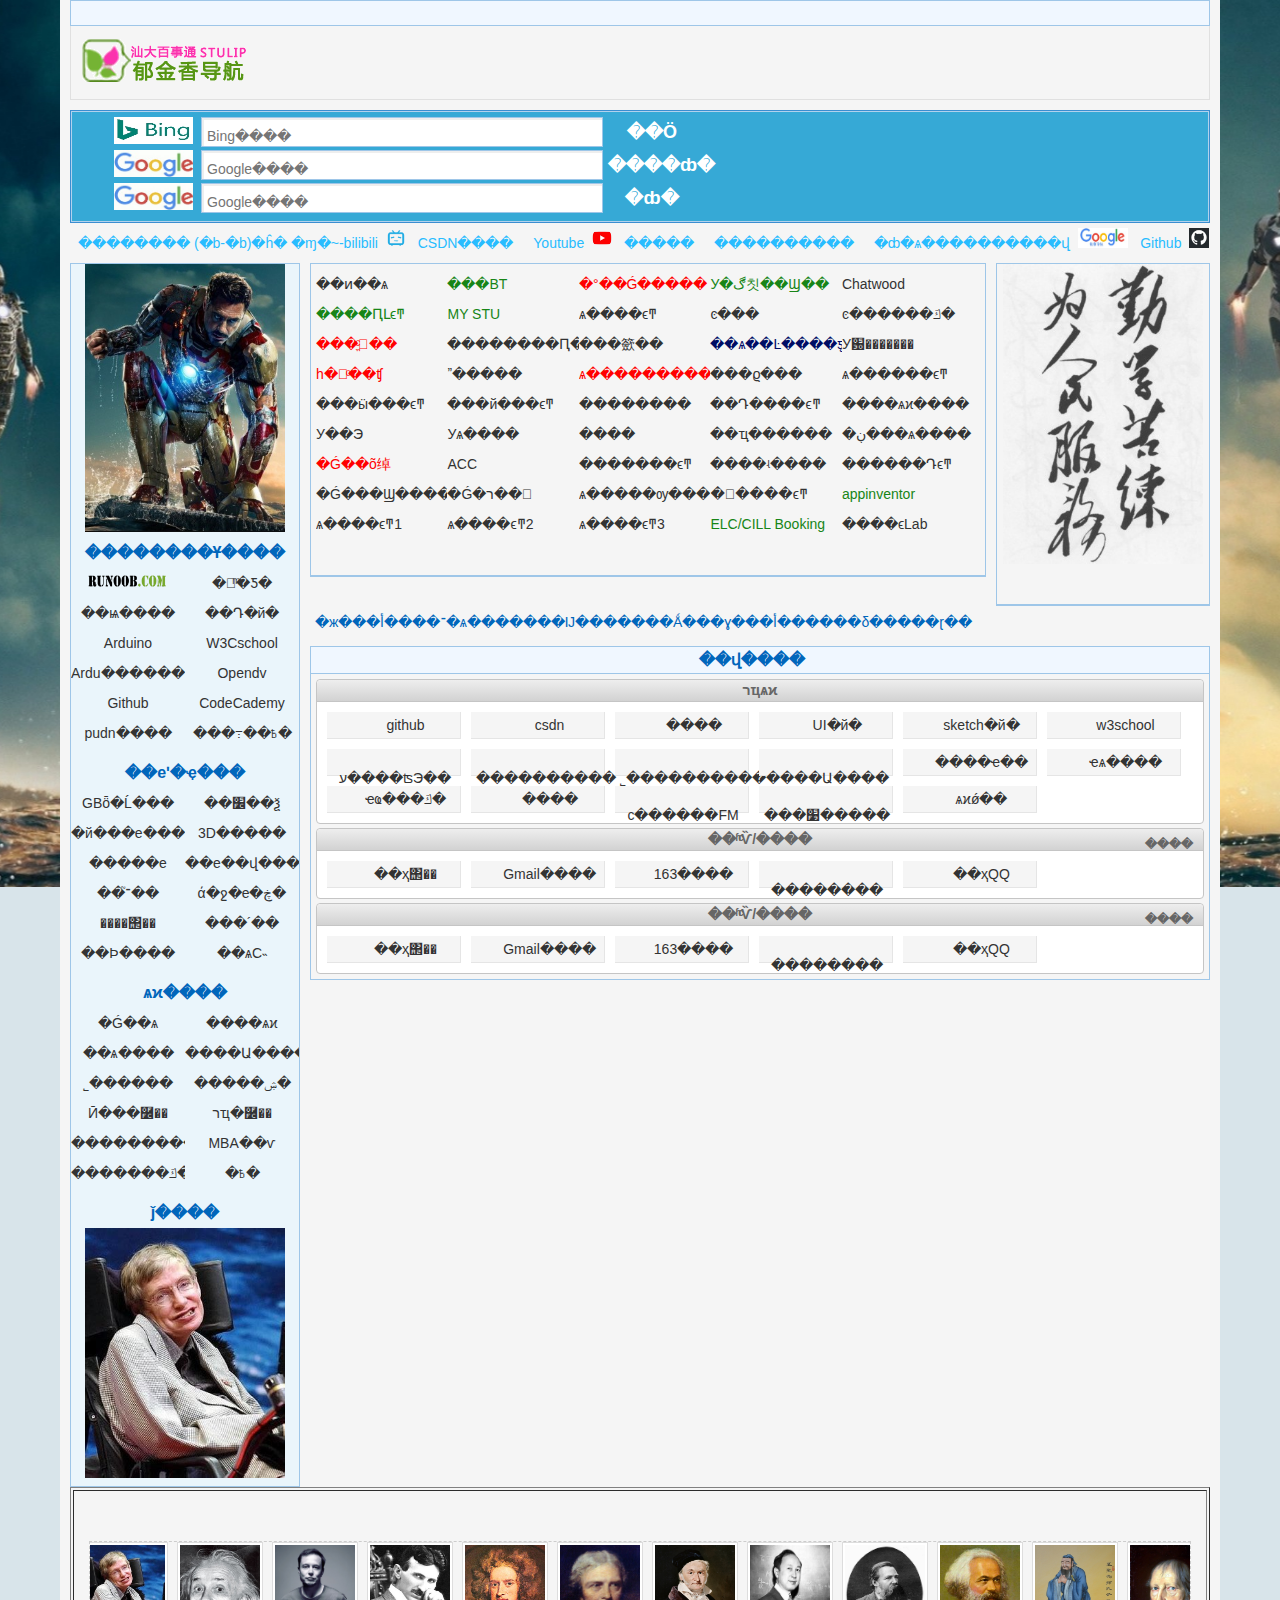
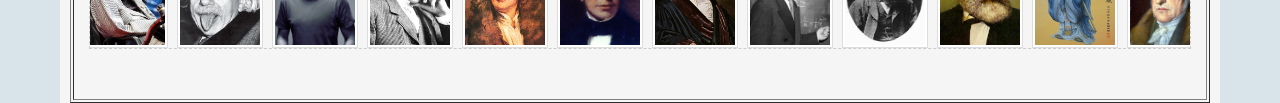
==== commit 38095d94: "jianhua" ====
--- a/index.html
+++ b/index.html
@@ -1,6 +1,7 @@
 <!DOCTYPE html>
 <html>
 <head>
+	<meta charset="utf-8">
     <meta http-equiv="Content-Type" content="text/html; charset=GBK">
     <meta name="applicable-device" content="pc">
     <title>�᱾Mystulip</title>
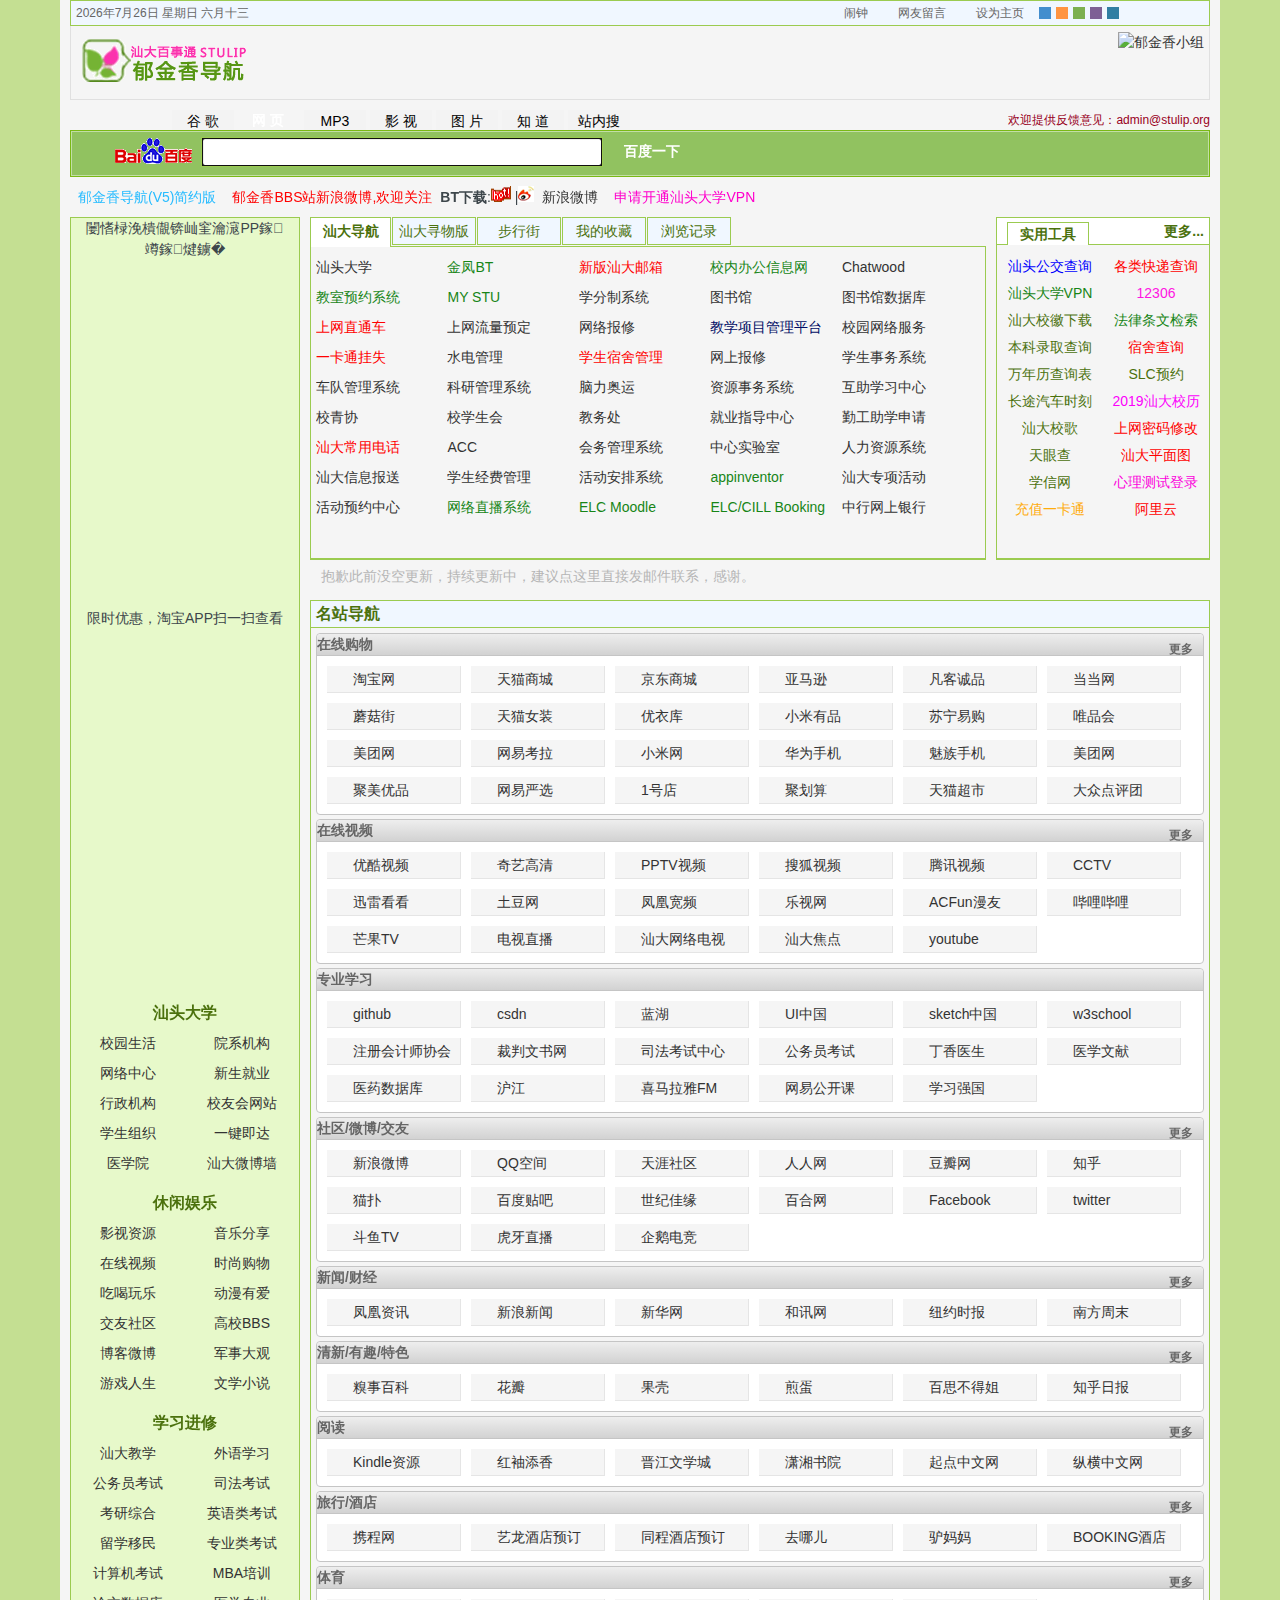
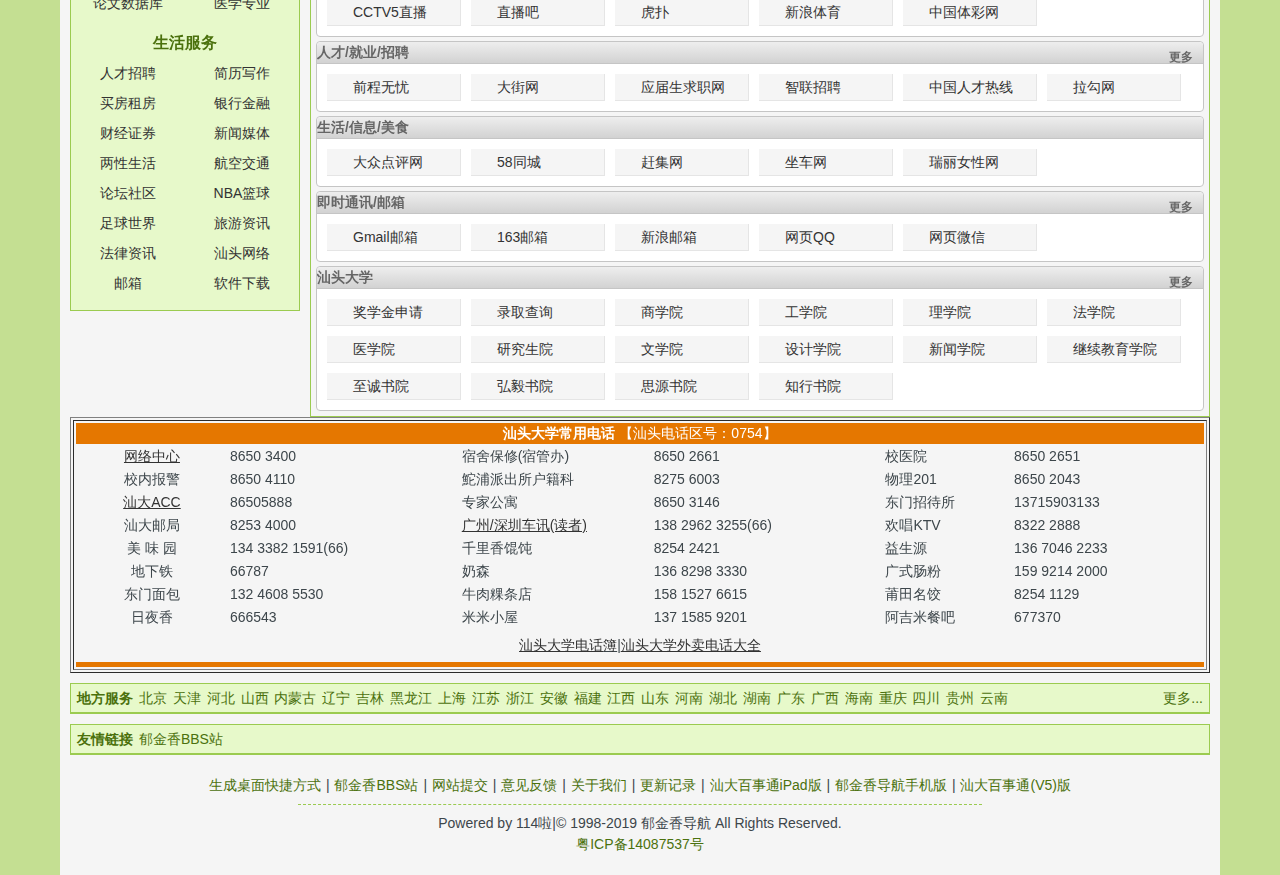
==== commit 9c40c286: "3" ====
--- a/index.html
+++ b/index.html
@@ -1,352 +1,842 @@
 <!DOCTYPE html>
-<html>
-<head>
-	<meta charset="utf-8">
-    <meta http-equiv="Content-Type" content="text/html; charset=GBK">
-    <meta name="applicable-device" content="pc">
-    <title>�᱾Mystulip</title>
-    <link href="./stulip_files/base.css" rel="stylesheet" type="text/css">
-    <link rel="stylesheet" type="text/css" href="./stulip_files/mastyle.css">
-    <link id="skin" href="./stulip_files/style.css" rel="stylesheet" type="text/css">
-    <link href="./stulip_files/1.css" rel="stylesheet" type="text/css">
-    <script type="text/javascript" src="./stulip_files/ylmf.cai.js"></script>
-    <style type="text/css" abt="234"></style>
-    <script type="text/javascript" src="./stulip_files/config.js"></script>
-    <script type="text/javascript" src="./stulip_files/base.js"></script>
-    <script type="text/javascript" src="./stulip_files/time_js.js"></script>
-    <base href="." target="_blank">
-
-    <!-- ��Ҫ��� -->
-    <script src="./stulip_files/logger.js"></script>
-
-    <!-- ����ͼƬ -->
-    <style>
-
-        body {
-            background-image: url('./stulip_files/ironback.jpg');
-            background-repeat: no-repeat;
-            background-position: top;
-            background-attachment: fixed;
-        }
-    </style>
-
-    <!-- �������� -->
-    <script type="text/javascript">
-
-        function s_1() { window.open("http://www.google.com/search?hl=zh-CN&q=" + encodeURI(f_g1.key.value)); return false; }; //�ȸ�
-
-
-        function s_2() { window.open("http://cn.bing.com/search?q=" + encodeURI(f_g2.key.value)); return false; };//��Ӧ
-
-        function s_3() { window.open("http://www.baidu.com/baidu?tn=gg5g&word=" + encodeURI(f_g3.key.value)); return false; }; //�ٶ�
-
-        function s_4() { window.open("https://jsproxy.ga/-----https://www.google.com/search?q=" + encodeURI(f_g4.key.value)); return false; };//�ȸ辵��
-
-    </script>
-
-
+<!-- saved from url=(0021)https://d.stulip.org/ -->
+<html><head><meta http-equiv="Content-Type" content="text/html; charset=GBK">
+
+<meta name="keywords" content=" �����㵼��,��ͷ��ѧ��ַ��ȫ,��ͷ��ѧ��վ����,�Ǵ󵼺�,��ͷ��ѧ��ҳ,�Ǵ����ͨ,��ͷ��ѧ�������ͨ,�Ǵ�������,������bbsվ">
+<meta name="description" content="�����㵼��������ͷ��ѧ������BBSվ�ｨ����¼��ͷ��ѧ������������ַ���ṩ��ͷ��ѧ�绰��ѯ��������Ϣ�����ȹ��ܣ���������ͷ��ѧ�������Ǵ����ͨ��">
+<meta http-equiv="Cache-Control" content="no-siteapp">
+<meta name="applicable-device" content="pc">
+<meta http-equiv="Content-Security-Policy" content="upgrade-insecure-requests">
+<title>�����㵼��_��ͷ��ѧ��ַ��ȫ_�Ǵ����ͨ</title>
+<link href="./index_files/base.css" rel="stylesheet" type="text/css">
+<link id="skin" href="./index_files/style.css" rel="stylesheet" type="text/css">
+<link href="./index_files/1.css" rel="stylesheet" type="text/css">
+<script type="text/javascript" src="./index_files/ylmf.cai.js.����"></script><style type="text/css">
+:root #content > #right > .dose > .dosesingle,
+:root #content > #center > .dose > .dosesingle,
+:root #header + #content > #left > #rlblock_left
+{ display: none !important; }</style>
+<script type="text/javascript" src="./index_files/config.js.����"></script>
+<script type="text/javascript" src="./index_files/base.js.����"></script>
+<!--<base target="_blank">--><base href="." target="_blank">
 </head>
-
 <body>
-    <div id="home" class="wide">
-        <script type="text/javascript" src="./stulip_files/skin.js"></script>
-        <div class="wrap">
-
-            <!--��������-->
-            <div id="top" class="bd">
-                <div><!--��������--></div>
+<div id="home" class="wide">
+<script type="text/javascript" src="./index_files/skin.js.����"></script>
+    <div class="wrap">
+    
+    <div id="top" class="bd">
+            <ul id="guide">
+                <li class="clock"><a id="YlclockBtn" href="javascript:void(0)" target="_parent" onclick="Ylclock.Init()">����</a></li>
+                <li class="feedback"><a href="https://d.stulip.org/feedback">��������</a></li>
+                <li class="sethome"><a href="javascript:void(0)" target="_parent" onclick="Yl.setHome(this)">��Ϊ��ҳ</a></li>
+                <li class="theme" id="style-quick"> <a rel="0" class="blue">0</a> <a rel="1" class="orange">1</a> <a rel="2" class="green">2</a> <a rel="3" class="purple">3</a> <a rel="4" class="blue2">4</a> </li>
+                <li class="setSkin"><a href="javascript:void(0)" id="setting" target="_parent">��������</a></li>
+            </ul>
+            <ul id="meta" class="clearfix">
+                <li id="date"><a href="http://tool.114la.com/?ct=live&amp;ac=calendar" rel="nr" title="����鿴������">2019��7��25�� ������ ����إundefined</a></li>
+               <li><div id="TOOL_115_COM_JS"></div></li>
+            </ul>
+        </div>
+        <div id="header" class="clearfix">
+            <div id="banner"><script type="text/javascript" src="./index_files/header.js.����"></script></div>
+            <a href="http://d.stulip.org/" target="_parent"><img alt="�����㵼��" title="�����㵼��" src="./index_files/logo.gif" height="69" width="181"></a>
+            
+
+            
+        </div><!--/ header-->		<div id="search" class="clearfix">
+            <div id="search-menu" class="clearfix">
+            	<div id="notice">
+                                            <p><a href="http://d.stulip.org/feedback" style="color:#98001C">��ӭ�ṩ���������admin@stulip.org</a></p>
+                                            <p><a href="http://d.stulip.org/sp/tell.html" style="color:#0000FF">��ͷ��ѧ�绰��ѯӦ������</a></p>
+                                    
+                                            <p><a href="http://d.stulip.org/feedback" style="color:#98001C">��ӭ�ṩ���������admin@stulip.org</a></p>
+                                            <p><a href="http://d.stulip.org/sp/tell.html" style="color:#0000FF">��ͷ��ѧ�绰��ѯӦ������</a></p>
+                                    </div>
+                <ul class="clearfix">
+                   <li><a rel="gg">�� ��</a></li>
+                    <li class="current"><a rel="web">�� ҳ</a></li>
+                    <li><a rel="mp3">MP3</a></li>
+                    <li><a rel="video">Ӱ ��</a></li>
+                    <li><a rel="image">ͼ Ƭ</a></li>
+                    <li><a rel="zhidao">֪ ��</a></li>
+                </ul>
+                <ul class="clearfix" style="margin:0">
+                    <li><a id="localsearch">վ����</a></li>
+                    
+                </ul>
             </div>
-            <!--��������-->
-            <!--��վlogo-->
-            <div id="header" class="clearfix">
-                <div id="banner"></div>
-                <div align="left">
-                    <a href="http://d.stulip.org/" target="_parent"><img alt="�����㵼��" title="�����㵼��" src="./stulip_files/logo.gif" height="69" width="181" position="left"></a>
-                </div>
-            </div>
-            <!--��վlogo-->
-            <!--��������-->
-            <div id="search" class="clearfix">
-                <div id="search-form" class="bd">
-
+            <div id="search-form" class="bd">
+                <div class="search-bg">
                     <div class="con">
                         <div id="sengine" class="clearfix">
-                            <FORM name="f_g2" onsubmit="return(s_2())" class="navbar-form navbar-left" role="search">
-                                <label for="baidu"><a href="https://cn.bing.com"><img src="./stulip_files/biying.jpg" width="79" height="27"></a></label>
-                                <div class="input" align="left"><input onblur="if (value ==''){value=''}" onfocus="this.select()" name="key" type="text" class="form-control" placeholder="Bing����"></div>
-                                <button type="submit" class="btn btn-default" onclick="s_2()" style="font-size:large">��Ӧ</button>
-                            </FORM>
+                            <form id="searchForm" action="http://www.baidu.com/baidu" method="get" target="_blank">
+                                <label for="baidu"><a href="http://www.baidu.com/"><img src="./index_files/logox3.gif" width="79" height="27"></a></label>
+                                <div class="input">
+                               <input name="tn" type="hidden" value="baidu">
+                                <input type="text" id="searchInput" name="word" baidusug="1" autocomplete="off">
+                                </div>
+                                <input type="submit" id="searchBtn" class="btn" value="�ٶ�һ��">
+                   
+                             
+		
+                                <div id="search-word" class="search-word">
+                                    <p id="sw_s115" style="display:none;">
+                                                            
+                                    
+                                    </p><!--/ keywords-->
+                                    <p id="sw_web">
+                                                                        
+                                    </p><!--/ keywords-->
+                                    <p id="sw_mp3" style="display:none;">
+                                                                        
+                                    </p><!--/ keywords-->
+                                    <p id="sw_v115" style="display:none;">
+                                                                        
+                                    </p><!--/ keywords-->
+                                    <p id="sw_image" style="display:none;">
+                                                                        
+                                    </p><!--/ keywords-->
+                                    <p id="sw_zhidao" style="display:none;">
+                                                                        
+                                    </p><!--/ keywords-->
+                            	</div>
+                            </form>
                         </div>
-
-
-                        <div id="sengine" class="clearfix">
-                            <FORM name="f_g4" onsubmit="return(s_4())" class="navbar-form navbar-left" role="search">
-                                <label for="baidu"><a href="https://jsproxy.ga/"><img src="./stulip_files/google.jpg" width="79" height="27"></a></label>
-                                <div class="input" align="left"><input onblur="if (value ==''){value=''}" onfocus="this.select()" name="key" type="text" class="form-control" placeholder="Google����"></div>
-                                <button type="submit" class="btn btn-default" onclick="s_4()" style="font-size:large">����ȸ�</button>
-                            </FORM>
+                        <!--/ sengine-->
+                        <div id="lsBox" class="clearfix" style="display:none">
+                            <div class="input">
+                                <input type="text" onblur="this.value==&#39;&#39;?this.value=&#39;����ؼ�������&#39;:&#39;&#39;" onclick="this.select();" onfocus="this.value==&#39;����ؼ�������&#39;?this.value=&#39;&#39;:&#39;&#39;; " onmouseover="this.focus();" value="����ؼ�������" id="localInput" autocomplete="off">
+                            </div>
+                            <div style="clear:both; overflow:hidden; height:0;"></div>
+                            <ul class="clearfix" style="display:none;">
+                            </ul>
                         </div>
-
-                        <div id="sengine" class="clearfix">
-                            <FORM name="f_g1" onsubmit="return(s_1())" class="navbar-form navbar-left" role="search">
-                                <label for="baidu"><a href="https://www.google.com"><img src="./stulip_files/google.jpg" width="79" height="27"></a></label>
-                                <div class="input" align="left"><input onblur="if (value ==''){value=''}" onfocus="this.select()" name="key" type="text" class="form-control" placeholder="Google����"></div>
-                                <button type="submit" class="btn btn-default" onclick="s_1()" style="font-size:large">�ȸ�</button>
-                            </FORM>
+                    </div>
+                    <!--/ con-->
+                </div>
+                <!--/ search-bg-->
+            </div>
+            <div id="suggest" style="display:none;"></div>
+        </div>
+        <div id="keywords"><a href="http://d.stulip.org/v5/" target="_blank" style="color:#28BCFF;" onclick="&#39;249&#39;;">�����㵼��(V5)��Լ��</a><a href="http://weibo.com/tulipbbs" target="_blank" style="color:#FF0000;" onclick="&#39;254&#39;;">������BBSվ����΢��,��ӭ��ע</a><strong>BT����</strong>:<img src="./index_files/hot.gif" width="20" height="16"> |<img src="./index_files/tsina.gif" width="16" height="16"><a href="http://t.sina.com.cn/">����΢��</a><a href="http://d.stulip.org/sp/stuvpn.html" style="color:#FF00CC">���뿪ͨ��ͷ��ѧVPN</a></div>
+        <div id="content" class="clearfix">
+            <div id="main">
+                <div class="r1 clearfix">
+                    <div id="board">
+                        <ul id="board-menu" class="clearfix">
+                            <li id="bored-menu-def" class="current"><a rel="fmsite">�Ǵ󵼺�</a></li>
+                                                        <li><a rel="board-box0" url="https://d.stulip.org/sp/finding.html" nocache="0">�Ǵ�Ѱ���</a></li>
+                                                        <li><a rel="board-box1" url="https://d.stulip.org/sp/buxingjie.html" nocache="0">���н�</a></li>
+                                                        <li><a rel="favBox">�ҵ��ղ�</a></li>
+                            <li><a rel="history">�����¼</a></li>
+                        </ul>
+                        <div id="board-box" class="bd">
+                            <div id="fmsite">
+                            	<div style="line-height:30px;">
+                                <ul class="top clearfix">
+                                                                                                        </ul>
+                                </div>
+                                <ul class="list clearfix">
+                                                                                                                <li><a href="http://www.stu.edu.cn/">��ͷ��ѧ</a></li>
+                                                                            <li><a href="http://phoenix.stu.edu.cn/bt/default.aspx" style="color:#178517">���BT</a></li>
+                                                                            <li><a href="http://m.stu.edu.cn/" style="color:#FF0000">�°��Ǵ�����</a></li>
+                                                                            <li><a href="http://oa.stu.edu.cn/" style="color:#178517">У�ڰ칫��Ϣ��</a></li>
+                                                                            <li><a href="http://arguendo.stu.edu.cn/">Chatwood</a></li>
+                                                                            <li><a href="http://classroom.stu.edu.cn/" style="color:#178517">����ԤԼϵͳ</a></li>
+                                                                            <li><a href="http://my.stu.edu.cn/" style="color:#178517">MY STU</a></li>
+                                                                            <li><a href="http://credit.stu.edu.cn/">ѧ����ϵͳ</a></li>
+                                                                            <li><a href="http://www.lib.stu.edu.cn/">ͼ���</a></li>
+                                                                            <li><a href="http://www.lib.stu.edu.cn/dbExplorer.aspx">ͼ������ݿ�</a></li>
+                                                                            <li><a href="http://a.stu.edu.cn/" style="color:#FF0000">����ֱͨ��</a></li>
+                                                                            <li><a href="http://netpay.stu.edu.cn/">��������Ԥ��</a></li>
+                                                                            <li><a href="http://its.stu.edu.cn/">���籨��</a></li>
+                                                                            <li><a href="http://http//project.stu.edu.cn" style="color:#000C64">��ѧ��Ŀ����ƽ̨</a></li>
+                                                                            <li><a href="http://uptime.stu.edu.cn/">У԰�������</a></li>
+                                                                            <li><a href="http://smartcard.stu.edu.cn/" style="color:#FF0000">һ��ͨ��ʧ</a></li>
+                                                                            <li><a href="http://power.stu.edu.cn/">ˮ�����</a></li>
+                                                                            <li><a href="http://dorm.stu.edu.cn/" style="color:#FF0000">ѧ���������</a></li>
+                                                                            <li><a href="http://repair.stu.edu.cn/">���ϱ���</a></li>
+                                                                            <li><a href="http://newsao.stu.edu.cn/">ѧ������ϵͳ</a></li>
+                                                                            <li><a href="http://carfleet.stu.edu.cn/index.htm">���ӹ���ϵͳ</a></li>
+                                                                            <li><a href="http://sro.stu.edu.cn/">���й���ϵͳ</a></li>
+                                                                            <li><a href="http://io.stu.edu.cn/">��������</a></li>
+                                                                            <li><a href="http://lrmo.stu.edu.cn/">��Դ����ϵͳ</a></li>
+                                                                            <li><a href="http://slc.stu.edu.cn/">����ѧϰ����</a></li>
+                                                                            <li><a href="http://volunteer.stu.edu.cn/">У��Э</a></li>
+                                                                            <li><a href="http://stuu.stu.edu.cn/">Уѧ����</a></li>
+                                                                            <li><a href="http://jwc.stu.edu.cn/">����</a></li>
+                                                                            <li><a href="http://gdc.stu.edu.cn/">��ҵָ������</a></li>
+                                                                            <li><a href="http://qgjx.stu.edu.cn/">�ڹ���ѧ����</a></li>
+                                                                            <li><a href="http://d.stulip.org/sp/tell.html" style="color:#FF0000">�Ǵ��õ绰</a></li>
+                                                                            <li><a href="http://stuacc.stu.edu.cn/">ACC</a></li>
+                                                                            <li><a href="http://mms.stu.edu.cn/">�������ϵͳ</a></li>
+                                                                            <li><a href="http://zxsys.stu.edu.cn/">����ʵ����</a></li>
+                                                                            <li><a href="http://hr.stu.edu.cn/">������Դϵͳ</a></li>
+                                    								</ul>
+                                <div style="height:30px;">
+                                <ul id="RandomPlay" class="list clearfix"><li><a href="http://infor.stu.edu.cn/index.aspx" target="_blank">�Ǵ���Ϣ����</a></li><li><a href="http://d.stulip.org/html/catalog/2292.htm#2537" target="_blank">�Ǵ�ר��</a></li><li><a href="http://outlay.stu.edu.cn/" target="_blank">ѧ�����ѹ���</a></li><li><a href="http://eventcalendar.stu.edu.cn/" target="_blank">�����ϵͳ</a></li><li><a href="http://appinventor.stu.edu.cn/" style="color: #178517" target="_blank">appinventor</a></li></ul>
+                                </div>
+                                 
+                                    
+                                <ul class="list clearfix">    	
+                                                                                                                <li><a href="http://booking.stu.edu.cn/">�ԤԼ����</a></li>
+                                                                            <li><a href="http://itv.stu.edu.cn/" style="color:#178517">����ֱ��ϵͳ</a></li>
+                                                                            <li><a href="http://my.stu.edu.cn/courses/elc/" style="color:#178517">ELC Moodle</a></li>
+                                                                            <li><a href="http://my.stu.edu.cn/courses/elc/blocks/mrbs/web/index.php" style="color:#178517">ELC/CILL Booking</a></li>
+                                                                            <li><a href="http://www.boc.cn/ebanking/bocnet_login/">������������</a></li>
+                                                                    </ul>
+                                
+                                <ul id="RandomPlayItems" style="display:none">
+                                 	<li><a href="http://eventcalendar.stu.edu.cn/" target="_blank">�����ϵͳ</a></li>
+<li><a href="http://appinventor.stu.edu.cn/" style="color: #178517" target="_blank">appinventor</a></li>
+<li><a href="http://infor.stu.edu.cn/index.aspx" target="_blank">�Ǵ���Ϣ����</a></li>
+<li><a href="http://d.stulip.org/html/catalog/2292.htm#2537" target="_blank">�Ǵ�ר��</a></li>
+<li><a href="http://outlay.stu.edu.cn/" target="_blank">ѧ�����ѹ���</a></li>
+
+                                </ul>
+                            </div>
+                            <!--/ fmsite-->
+                            <div id="favBox" style="display:none;">
+                                <ul id="Collbox" class="line_30"><li class="none">����û���κ������ӵ���ַ�ղء�</li></ul>
+                                <div id="addColl">
+                                    <form onsubmit="return MyFav.add(this);">
+                                        <label for="urlName">�����Զ����ղ�</label>
+                                        <input type="text" value="վ��" id="urlName" class="int" onblur="favoFuninput(this,0)" onfocus="favoFuninput(this,1)" name="urlName">
+                                        <input type="text" value="��ַ" class="int" onblur="favoFuninput(this,0)" onfocus="favoFuninput(this,1)" id="Url" name="Url">
+                                        <input type="submit" class="btn button" value="�� ��">
+                                        <input type="button" class="btn button" onclick="MyFav.show()" value="ˢ ��">
+                                    </form>
+                                </div>
+                                <div id="addCollmsg" style="display:none"></div>
+                            </div>
+                            <div id="history" class="line_30" style="display:none">
+                                <ul id="historyBox" class="clearfix"><li><a href="http://phoenix.stu.edu.cn/bt/default.aspx" title="���BT" target="_blank">���BT</a></li><li><a href="http://eng.stu.edu.cn/" title="&lt;b&gt;&lt;/b&gt;��ѧԺ" target="_blank"><b></b>��ѧԺ</a></li><li><a href="http://dorm.stu.edu.cn/" title="ѧ���������" target="_blank">ѧ���������</a></li><li><a href="https://d.stulip.org/" title="" target="_blank"></a></li></ul>
+                                <ul class="clearfix">
+                                    <li class="del"><a id="delHistory">ɾ����¼</a></li>
+                                </ul>
+                            </div>
                         </div>
+                        <!--/ board-box-->
+                    </div>
+                    <!--/ board-->
+                    <div id="tool" class="bd">
+                        <h2><span>ʵ�ù���</span><a href="http://d.stulip.org/html/catalog/tool.htm">����...</a></h2>
+                        <ul class="clearfix">
+                                                                            <li><a href="http://d.stulip.org/sp/gongjiao.html" style="color:#0000FF">��ͷ������ѯ</a></li>
+                                                    <li><a href="http://www.kuaidi100.com/" style="color:#FF0000">�����ݲ�ѯ </a></li>
+                                                    <li><a href="http://webvpn.stu.edu.cn/" style="color:#178517">��ͷ��ѧVPN</a></li>
+                                                    <li><a href="http://www.12306.cn/" style="color:#FF14E2">12306</a></li>
+                                                    <li><a href="http://d.stulip.org/sp/Stu_Badge.html">�Ǵ�У������ </a></li>
+                                                    <li><a href="http://vip.chinalawinfo.com/" style="color:#178517">�������ļ���</a></li>
+                                                    <li><a href="https://zs.stu.edu.cn/XSCX/XSCX.aspx?Channel_ID=229">����¼ȡ��ѯ</a></li>
+                                                    <li><a href="http://dorm.stu.edu.cn/" style="color:#FF0000">�����ѯ</a></li>
+                                                    <li><a href="http://app.baidu.com/365rili">��������ѯ�� </a></li>
+                                                    <li><a href="https://slc.stu.edu.cn/">SLCԤԼ</a></li>
+                                                    <li><a href="http://www.keyunzhan.com/">��;����ʱ��</a></li>
+                                                    <li><a href="http://d.stulip.org/sp/school_days.html" style="color:#FC00FC">2019�Ǵ�У��</a></li>
+                                                    <li><a href="http://d.stulip.org/sp/daxuewen.html">�Ǵ�У��</a></li>
+                                                    <li><a href="http://netms.stu.edu.cn/ModifyPassword.aspx" style="color:#FF0000">���������޸�</a></li>
+                                                    <li><a href="https://www.tianyancha.com/">���۲�</a></li>
+                                                    <li><a href="http://d.stulip.org/sp/stumap.html" style="color:#FF0000">�Ǵ�ƽ��ͼ</a></li>
+                                                    <li><a href="https://www.chsi.com.cn/">ѧ����</a></li>
+                                                    <li><a href="http://xlcs.stu.edu.cn/Login.aspx" style="color:#FC00DC">�������Ե�¼</a></li>
+                                                    <li><a href="https://virtualprod.alipay.com/educate/index.htm" style="color:#FFAC0C">��ֵһ��ͨ</a></li>
+                                                    <li><a href="https://s.click.taobao.com/qg4BQCw" style="color:#FF0000">������</a></li>
+                                                </ul>
+                    </div><!--/ tool-->
+                </div><!--/ r1-->
+        <div id="key2">
+                        <a href="http://d.stulip.org/feedback/" target="_blank" style="color:#B5B5B5;" onclick="&#39;248&#39;;">��Ǹ��ǰû�ո��£����������У����������ֱ�ӷ��ʼ���ϵ����л��</a>&nbsp;&nbsp;&nbsp;
+        </div>
+        <div id="coolsite" class="bd">
+            <h2><a id="clalign" href="javascript:void(0)" target="_self" title="�����/����" class="l">�����/����</a>��վ���� </h2>
+            <div id="list" class="left">
+<div class="dh">
+
+  <div class="inner sites">
+		<h4 class="dhtitle"><a href="http://d.stulip.org/html/catalog/2326.htm" title="�鿴�����й� ���߹���">���߹���</a><small><a href="http://d.stulip.org/html/catalog/2326.htm" title="�鿴�����й� ���߹���">����</a></small></h4>
+        	<ul class="icon_list group">
+<li><a class="icon_taobao" href="https://www.taobao.com/?pt=1&amp;pid=mm_30090119_3425689_13394705" title="ǰ�����Ա���" rel="nofollow"><b></b>�Ա���</a></li>
+<li><a class="icon_tianmao" href="https://s.click.taobao.com/dxFAQCw" rel="nofollow"><b></b>��è�̳�</a></li>
+<li><a class="icon_jd" href="https://www.jd.com/?cu=true&amp;utm_source=kong&amp;utm_medium=tuiguang&amp;utm_campaign=t_1000001653_&amp;utm_term=626c972531dd4a20bc22b0d86bb298a1" title="ǰ���������̳�" rel="nofollow"><b></b>�����̳�</a></li>
+ <li><a class="icon_joyo" href="http://www.amazon.cn/?_encoding=UTF8&amp;tag=stulip-23&amp;linkCode=ur2&amp;camp=536&amp;creative=3200" title="ǰ��������ѷ&quot;" rel="nofollow"><b></b>����ѷ</a></li>
+<li><a class="icon_vancl" href="http://www.vancl.com/?source=rpwt88" title="ǰ�������ͳ�Ʒ" rel="nofollow"><b></b>���ͳ�Ʒ</a></li>          
+<li><a class="icon_dangdang" href="https://p.gouwubang.com/3zb7gy" title="ǰ����������" rel="nofollow"><b></b>������</a></li>
+ <li><a class="icon_mogu" href="http://www.mogujie.com/" title="ǰ����Ģ����" rel="nofollow"><b></b>Ģ����</a></li>
+ <li><a class="icon_tianmao" href="https://s.click.taobao.com/Jjd8QCw" title="ǰ������èŮװ" rel="nofollow"><b></b>��èŮװ</a></li>
+<li><a class="icon_youyiku" href="https://uniqlo.tmall.com/" title="ǰ�������¿�" rel="nofollow"><b></b>���¿�</a></li>
+ <li><a class="icon_xiaomi" href="https://p.gouwubang.com/3zb2dx" title="ǰ����С����Ʒ" rel="nofollow"><b></b>С����Ʒ</a></li>
+ <li><a class="icon_suning" href="http://p.yiqifa.com/c?s=b45890ba&amp;w=435285&amp;c=4459&amp;i=5662&amp;l=0&amp;e=c&amp;t=http://www.suning.com/" title="ǰ���������׹�" rel="nofollow"><b></b>�����׹�</a></li>
+ <li><a class="icon_vip" href="http://p.yiqifa.com/s?sid=2f773de9dfc36529&amp;pid=117292&amp;wid=435285&amp;vid=21758&amp;cid=4018&amp;lid=279621&amp;euid=stulip&amp;vwid=" title="ǰ����ΨƷ��" rel="nofollow"><b></b>ΨƷ��</a></li>
+ <li><a class="icon_meituan" href="http://www.meituan.com/" title="ǰ����������" rel="nofollow"><b></b>������</a></li>
+ <li><a class="icon_kaola" href="https://www.kaola.com/" title="ǰ�������׿���" rel="nofollow"><b></b>���׿���</a></li>
+<li><a class="icon_xiaomi" href="https://p.gouwubang.com/3zazm6" title="ǰ����С����" rel="nofollow"><b></b>С����</a></li>
+<li><a class="icon_huawei" href="https://u.jd.com/3xEp40" title="ǰ������Ϊ�ֻ�" rel="nofollow"><b></b>��Ϊ�ֻ�</a></li>
+<li><a class="icon_meizu" href="https://u.jd.com/8Pi9wU" title="ǰ���������ֻ�" rel="nofollow"><b></b>�����ֻ�</a></li>
+<li><a class="icon_meituan" href="http://st.meituan.com/" title="ǰ����������" rel="nofollow"><b></b>������</a></li>
+<li><a class="icon_jvmei" href="http://p.yiqifa.com/n?k=UPgdKJxsrI6HWNj76E4H2mLErI6H2mLsWE2mrnDl6N2F6QLsWNDs6cLErZyH2mqb6O6y1n4EMcLE&amp;e=stulip&amp;t=http://www.jumei.com/" title="ǰ����������Ʒ" rel="nofollow"><b></b>������Ʒ</a></li>
+<li><a class="icon_yanxuan" href="https://p.gouwubang.com/3zb4vp" title="ǰ����������ѡ" rel="nofollow"><b></b>������ѡ</a></li>
+<li><a class="icon_onedian" href="http://www.yhd.com/?tracker_u=10351801791" title="ǰ����1�ŵ�" rel="nofollow"><b></b>1�ŵ�</a></li>
+<li><a class="icon_jvhuasuan" href="https://s.click.taobao.com/J0TAQCw" title="ǰ�����ۻ���" rel="nofollow"><b></b>�ۻ���</a></li>
+<li><a class="icon_tianmao" href="https://s.click.taobao.com/HgQBCDw" title="ǰ������è����" rel="nofollow"><b></b>��è����</a></li>
+<li><a class="icon_dianping" href="https://www.dianping.com/" title="ǰ�������ڵ�����" rel="nofollow"><b></b>���ڵ�����</a></li>
+
+
+    </ul>
+  </div>
+
+
+<div class="inner sites">
+		<h4 class="dhtitle"><a href="http://d.stulip.org/html/catalog/2322.htm" title="�鿴������ ��������Ƶ">������Ƶ</a><small><a href="http://d.stulip.org/html/catalog/2322.htm" title="�鿴�����й� ������Ƶ">����</a></small></h4>
+        	<ul class="icon_list group">
+					<li><a class="icon_youku" href="http://www.youku.com/" title="ǰ�����ſ���Ƶ" rel="nofollow"><b></b>�ſ���Ƶ</a></li>
+					<li><a class="icon_qiyi" href="http://www.iqiyi.com/" title="ǰ�������ո���" rel="nofollow"><b></b>���ո���</a></li>
+					<li><a class="icon_pptv" href="http://www.pptv.com/" title="ǰ����PPTV��Ƶ" rel="nofollow"><b></b>PPTV��Ƶ</a></li>
+					<li><a class="icon_sohu" href="http://tv.sohu.com/" title="ǰ�����Ѻ���Ƶ" rel="nofollow"><b></b>�Ѻ���Ƶ</a></li>
+			                <li><a class="icon_qq-v" href="http://v.qq.com/" title="ǰ������Ѷ��Ƶ" rel="nofollow"><b></b>��Ѷ��Ƶ</a></li>
+                    
+					<li><a class="icon_cntv" href="http://www.cntv.cn/index.shtml" title="ǰ����CCTV" rel="nofollow"><b></b>CCTV</a></li>                   
+                                       <li><a class="icon_xunlei" href="http://www.xunlei.com/" title="ǰ����Ѹ�׿���" rel="nofollow"><b></b>Ѹ�׿���</a></li>
+					<li><a class="icon_tudou" href="http://www.tudou.com/" title="ǰ����������" rel="nofollow"><b></b>������</a></li>
+			               <li><a class="icon_ifeng" href="http://v.ifeng.com/" title="ǰ������˿�Ƶ" rel="nofollow"><b></b>��˿�Ƶ</a></li>
+					<li><a class="icon_letv" href="http://www.letv.com/" title="ǰ����������" rel="nofollow"><b></b>������</a></li>
+                    
+                                      <li><a class="icon_acfun" href="http://www.acfun.tv/" title="ǰ����ACFun����" rel="nofollow"><b></b>ACFun����</a></li>
+                                     <li><a class="icon_bili" href="http://www.bilibili.com/" title="ǰ������������" rel="nofollow"><b></b>��������</a></li>
+                                    <li><a class="icon_mgtv" href="https://www.mgtv.com/" title="ǰ����â��TV" rel="nofollow"><b></b>â��TV</a></li>    
+                                   <li><a class="icon_baidu" href="http://www.hao123.com/live.htm" title="ǰ��������ֱ��" rel="nofollow"><b></b>����ֱ��</a></li>                   
+                                   <li><a class="icon_stu" href="http://ftp.stu.edu.cn/TV/default.aspx" title="ǰ�����Ǵ��������" rel="nofollow"><b></b>�Ǵ��������</a></li>
+			          <li><a class="icon_stu" href="http://focus.stu.edu.cn/Viewer/v.aspx" title="ǰ�����Ǵ󽹵�" rel="nofollow"><b></b>�Ǵ󽹵�</a></li>
+                                 <li><a class="icon_youtube" href="http://www.youtube.com/" title="ǰ����youtube" rel="nofollow"><b></b>youtube</a></li>
+	</ul>
+  </div>
+    
+
+<div class="inner sites">
+                      <h4 class="dhtitle"><a href="https://d.stulip.org/#" title="�鿴�����й� רҵѧϰ" target="_blank">רҵѧϰ</a></h4>
+                         <ul class="icon_list group">
+<li><a class="icon_github" href="https://github.com/" title="ǰ����github" rel="nofollow"><b></b>github</a></li>
+<li><a class="icon_csdn" href="https://www.csdn.net/" title="ǰ����csdn" rel="nofollow"><b></b>csdn</a></li>
+<li><a class="icon_lanhuapp" href="https://lanhuapp.com/" title="ǰ��������" rel="nofollow"><b></b>����</a></li>
+<li><a class="icon_uicn" href="https://www.ui.cn/" title="ǰ����UI�й�" rel="nofollow"><b></b>UI�й�</a></li>
+<li><a class="icon_sketch" href="http://www.sketchcn.com/" title="ǰ����sketch�й�" rel="nofollow"><b></b>sketch�й�</a></li>
+<li><a class="icon_w3c" href="http://www.w3school.com.cn/" title="ǰ����w3school" rel="nofollow"><b></b>w3school</a></li>
+ 
+<li><a class="icon_cicpa" href="http://www.cicpa.org.cn/" title="ǰ����ע����ʦЭ��" rel="nofollow"><b></b>ע����ʦЭ��</a></li>
+<li><a class="icon_wenshu" href="http://wenshu.court.gov.cn/" title="ǰ��������������" rel="nofollow"><b></b>����������</a></li>
+<li><a class="icon_sifa" href="http://www.moj.gov.cn/organization/node_gjsfkszx.html" title="ǰ����˾����������" rel="nofollow"><b></b>˾����������</a></li>
+<li><a class="icon_gongwuyuan" href="http://www.offcn.com/" title="ǰ��������Ա����" rel="nofollow"><b></b>����Ա����</a></li>
+<li><a class="icon_dingxiang" href="http://www.dxy.cn/" title="ǰ��������ҽ��" rel="nofollow"><b></b>����ҽ��</a></li>
+<li><a class="icon_pubmed" href="http://pubmed.cn/" title="ǰ����ҽѧ����" rel="nofollow"><b></b>ҽѧ����</a></li>
+
+<li><a class="icon_dxy" href="https://db.dxy.cn/" title="ǰ����ҽҩ���ݿ�" rel="nofollow"><b></b>ҽҩ���ݿ�</a></li>
+<li><a class="icon_hujiang" href="https://class.hujiang.com/" title="ǰ��������" rel="nofollow"><b></b>����</a></li>
+<li><a class="icon_ximafm" href="https://www.ximalaya.com/" title="ǰ����ϲ������FM" rel="nofollow"><b></b>ϲ������FM</a></li>
+<li><a class="icon_163" href="https://open.163.com/" title="ǰ�������׹�����" rel="nofollow"><b></b>���׹�����</a></li>
+<li><a class="icon_qiangguo" href="https://www.xuexi.cn/" title="ǰ����ѧϰǿ��" rel="nofollow"><b></b>ѧϰǿ��</a></li>
+
+
+
+
+</ul>
+</div>
+
+    
+  <div class="inner sites">
+                      <h4 class="dhtitle"><a href="https://d.stulip.org/#" title="�鿴�����й� ����/΢��" target="_blank">����/΢��/����</a><small><a href="https://d.stulip.org/#" title="�鿴�����й� ����/΢��" target="_blank">����</a></small></h4>
+                         <ul class="icon_list group">
+                    <li><a class="icon_sina-t" href="http://weibo.com/" title="ǰ��������΢��" rel="nofollow"><b></b>����΢��</a></li>
+                    <li><a class="icon_qzone" href="http://qz.qq.com/" title="ǰ����QQ�ռ�" rel="nofollow"><b></b>QQ�ռ�</a></li>
+					<li><a class="icon_tianya" href="http://www.tianya.cn/bbs/" title="ǰ������������" rel="nofollow"><b></b>��������</a></li>
+					<li><a class="icon_renren" href="http://www.renren.com/" title="ǰ����������" rel="nofollow"><b></b>������</a></li>
+					<li><a class="icon_douban" href="http://douban.com/" title="ǰ����������" rel="nofollow"><b></b>������</a></li>
+                    
+					<li><a class="icon_zhihu" href="http://www.zhihu.com/" title="ǰ����֪��" rel="nofollow"><b></b>֪��</a></li>
+					<li><a class="icon_mop" href="http://dzh.mop.com/" title="ǰ����è��" rel="nofollow"><b></b>è��</a></li>
+			        <li><a class="icon_baidu" href="http://tieba.baidu.com/" title="ǰ�����ٶ�����" rel="nofollow"><b></b>�ٶ�����</a></li>                    
+                    <li><a class="icon_shiji" href="http://www.jiayuan.com/" title="ǰ�������ͼ�Ե" rel="nofollow"><b></b>���ͼ�Ե</a></li>  
+                    <li><a class="icon_baihe" href="http://www.baihe.com/" title="ǰ�����ٺ���" rel="nofollow"><b></b>�ٺ���</a></li>
+                    
+                    <li><a class="icon_face" href="http://www.facebook.com/" title="ǰ����Facebook" rel="nofollow"><b></b>Facebook</a></li>
+                    <li><a class="icon_twitter" href="http://twitter.com/" title="ǰ����twitter" rel="nofollow"><b></b>twitter</a></li>
+<li><a class="icon_douyutv" href="https://www.douyu.com/" title="ǰ��������TV" rel="nofollow"><b></b>����TV</a></li>
+<li><a class="icon_huya" href="http://www.huya.com/" title="ǰ��������ֱ��" rel="nofollow"><b></b>����ֱ��</a></li>
+<li><a class="icon_qiyedianjing" href="https://egame.qq.com/" title="ǰ�������羺" rel="nofollow"><b></b>���羺</a></li>
+</ul>
+</div>
+     
+<div class="inner sites">
+		<h4 class="dhtitle"><a href="http://d.stulip.org/html/catalog/2465.htm" title="�鿴�����й� ����/�ƾ�">����/�ƾ�</a><small><a href="http://d.stulip.org/html/catalog/2465.htm" title="�鿴�����й� ����/�ƾ� ">����</a></small></h4>
+        	<ul class="icon_list group">
+					<li><a class="icon_ifeng" href="http://news.ifeng.com/" title="ǰ���������Ѷ" rel="nofollow"><b></b>�����Ѷ</a></li>
+					<li><a class="icon_sina" href="http://news.sina.com.cn/" title="ǰ������������" rel="nofollow"><b></b>��������</a></li>
+					<li><a class="icon_xinhuanet" href="http://www.xinhuanet.com/" title="ǰ�����»���" rel="nofollow"><b></b>�»���</a></li>
+					<li><a class="icon_hexun" href="http://www.hexun.com/" title="ǰ������Ѷ��" rel="nofollow"><b></b>��Ѷ��</a></li>
+                    <li><a class="icon_nytimes" href="http://www.nytimes.com/" title="ǰ����ŦԼʱ��" rel="nofollow"><b></b>ŦԼʱ��</a></li>
+<li><a class="icon_nfzm" href="http://www.infzm.com/" title="ǰ�����Ϸ���ĩ" rel="nofollow"><b></b>�Ϸ���ĩ</a></li>
+    </ul>
+  </div>
+    
+    	<div class="inner sites">
+		<h4 class="dhtitle"><a href="https://d.stulip.org/#" title="�鿴�����й� ����/��Ȥ/��ɫ">����/��Ȥ/��ɫ</a><small><a href="https://d.stulip.org/#" title="�鿴�����й� ����/��Ȥ/��ɫ">����</a></small></h4>
+        	<ul class="icon_list group">
+					<li><a class="icon_qiushi" href="http://www.qiushibaike.com/" title="ǰ�������°ٿ�" rel="nofollow"><b></b>���°ٿ�</a></li>
+					<li><a class="icon_huaban" href="http://huaban.com/" title="ǰ��������" rel="nofollow"><b></b>����</a></li>
+					<li><a class="icon_guoke" href="http://www.guokr.com/" title="ǰ��������" rel="nofollow"><b></b>����</a></li>
+					<li><a class="icon_jiandan" href="http://jandan.net/" title="ǰ�����嵰" rel="nofollow"><b></b>�嵰</a></li>
+                    <li><a class="icon_baisi" href="http://www.budejie.com/" title="ǰ������˼���ý�" rel="nofollow"><b></b>��˼���ý�</a></li>
+<li><a class="icon_zhihuri" href="http://daily.zhihu.com/" title="ǰ����֪���ձ�" rel="nofollow"><b></b>֪���ձ�</a></li>
+		  </ul>
+	</div>
+    
+    
+  <div class="inner sites">
+	<h4 class="dhtitle"><a href="http://d.stulip.org/html/catalog/2468.htm" title="�鿴�����й� �Ķ�">�Ķ�</a><small><a href="http://d.stulip.org/html/catalog/2468.htm" title="�鿴�����й� �Ķ�">����</a></small></h4>
+        	<ul class="icon_list group">
+				       <li><a class="icon_kindle" href="http://d.stulip.org/sp/kindle/" title="ǰ����Kindle��Դ" rel="nofollow"><b></b>Kindle��Դ</a></li>
+					<li><a class="icon_hongxiu" href="http://www.hongxiu.com/" title="ǰ������������" rel="nofollow"><b></b>��������</a></li>
+					<li><a class="icon_jjwxc" href="http://www.jjwxc.net/fenzhan/yq/" title="ǰ����������ѧ��" rel="nofollow"><b></b>������ѧ��</a></li>
+					<li><a class="icon_xxsy" href="http://www.xxsy.net/" title="ǰ����������Ժ" rel="nofollow"><b></b>������Ժ</a></li>
+			        <li><a class="icon_qidian" href="http://www.qidian.com/" title="ǰ�������������" rel="nofollow"><b></b>���������</a></li>
+                    <li><a class="icon_zongheng" href="http://www.zongheng.com/" title="ǰ�����ݺ�������" rel="nofollow"><b></b>�ݺ�������</a></li>                  
+	</ul>
+  </div>
+    
+  <div class="inner sites">
+		<h4 class="dhtitle"><a href="https://d.stulip.org/#" title="�鿴�����й� ����/�Ƶ�" target="_blank">����/�Ƶ�</a><small><a href="https://d.stulip.org/#" title="�鿴�����й� ����/�Ƶ�" target="_blank">����</a></small></h4>
+        	<ul class="icon_list group">
+			  <li><a class="icon_ctrip" href="http://www.ctrip.com/" title="ǰ����Я����" rel="nofollow"><b></b>Я����</a></li>
+			  <li><a class="icon_elong" href="http://travel.elong.com/" title="ǰ���������Ƶ�Ԥ��" rel="nofollow"><b></b>�����Ƶ�Ԥ��</a></li>
+			  <li><a class="icon_17u" href="http://hotel.17u.cn/" title="ǰ����ͬ�̾Ƶ�Ԥ��" rel="nofollow"><b></b>ͬ�̾Ƶ�Ԥ��</a></li>
+			  <li><a class="icon_qunar" href="http://www.qunar.com/" title="ǰ����ȥ�Ķ�" rel="nofollow"><b></b>ȥ�Ķ�</a></li>
+              <li><a class="icon_lvmama" href="http://www.lvmama.com/" title="ǰ����¿����" rel="nofollow"><b></b>¿����</a></li>
+              <li><a class="icon_lvmama" href="https://www.booking.com/" title="ǰ����BOOKING" rel="nofollow"><b></b>BOOKING�Ƶ�</a></li>
+              
+	</ul>
+  </div>
+
+  <div class="inner sites">
+		<h4 class="dhtitle"><a href="https://d.stulip.org/#" title="�鿴�����й� ����" target="_blank">����</a><small><a href="https://d.stulip.org/#" title="�鿴�����й� ����" target="_blank">����</a></small></h4>
+        <ul class="icon_list group">
+		  <li><a class="icon_cntv" href="http://sports.cntv.cn/" title="ǰ����CCTV5ֱ��" rel="nofollow"><b></b>CCTV5ֱ��</a></li>
+					<li><a class="icon_zbb" href="http://www.zhibo8.com/" title="ǰ����ֱ����" rel="nofollow"><b></b>ֱ����</a></li>
+					<li><a class="icon_hupu" href="http://www.hoopchina.com/" title="ǰ��������" rel="nofollow"><b></b>����</a></li>
+					<li><a class="icon_sina" href="http://sports.sina.com.cn/" title="ǰ������������" rel="nofollow"><b></b>��������</a></li>
+                    <li><a class="icon_ticai" href="http://www.lottery.gov.cn/" title="ǰ�����й������" rel="nofollow"><b></b>�й������</a></li>
+	</ul>
+  </div>
+  
+    <div class="inner sites">
+				<h4 class="dhtitle"><a href="http://d.stulip.org/html/catalog/2489.htm" title="�鿴�����й� �˲�/��ҵ/��Ƹ">�˲�/��ҵ/��Ƹ</a><small><a href="http://d.stulip.org/html/catalog/2489.htm" title="�鿴�����й� �˲�/��ҵ/��Ƹ">����</a></small></h4>
+        	<ul class="icon_list group">
+					<li><a class="icon_51job" href="http://www.51job.com/" title="ǰ����ǰ������" rel="nofollow"><b></b>ǰ������</a></li>
+					<li><a class="icon_dajie" href="http://www.dajie.com/" title="ǰ���������" rel="nofollow"><b></b>�����</a></li>
+			        <li><a class="icon_yingjie" href="http://www.yingjiesheng.com/" title="ǰ����Ӧ������ְ��" rel="nofollow"><b></b>Ӧ������ְ��</a></li>
+                    <li><a class="icon_zhaopin" href="http://www.zhaopin.com/" title="ǰ����������Ƹ" rel="nofollow"><b></b>������Ƹ</a></li>	
+                    <li><a class="icon_cjol" href="http://www.cjol.com/" title="ǰ�����й��˲�����" rel="nofollow"><b></b>�й��˲�����</a></li>
+<li><a class="icon_lagou" href="http://www.lagou.com/" title="ǰ����������" rel="nofollow"><b></b>������</a></li>			
+	  </ul>
+  </div>
+
+<div class="inner sites">
+		<h4 class="dhtitle">����/��Ϣ/��ʳ</h4>
+        	<ul class="icon_list group">
+			  <li><a class="icon_dianping" href="http://www.dianping.com/" title="ǰ�������ڵ�����" rel="nofollow"><b></b>���ڵ�����</a></li>
+		      <li><a class="icon_58" href="http://www.58.com/" title="ǰ����58ͬ��" rel="nofollow"><b></b>58ͬ��</a></li>
+			  <li><a class="icon_ganji" href="http://www.ganji.com/" title="ǰ�����ϼ���" rel="nofollow"><b></b>�ϼ���</a></li>               
+			  <li><a class="icon_zuoche" href="http://www.zuoche.com/" title="ǰ����������" rel="nofollow"><b></b>������</a></li>
+              <li><a class="icon_rayli" href="http://www.rayli.com.cn/" title="ǰ��������Ů����" rel="nofollow"><b></b>����Ů����</a></li>
+	</ul>
+  </div>
+  
+  <div class="inner sites">
+	<h4 class="dhtitle"><a href="http://d.stulip.org/html/catalog/2512.htm" title="�鿴�����й� ��ʱͨѶ/����">��ʱͨѶ/����</a><small><a href="http://d.stulip.org/html/catalog/2512.htm" title="�鿴�����й� ��ʱͨѶ/����">����</a></small></h4>
+        	<ul class="icon_list group">
+					<li><a class="icon_gmail" href="http://www.gmail.com/" title="ǰ����Gmail����" rel="nofollow"><b></b>Gmail����</a></li>
+					<li><a class="icon_163" href="http://mail.163.com/" title="ǰ����163����" rel="nofollow"><b></b>163����</a></li>
+		            <li><a class="icon_sina" href="http://mail.sina.com.cn/" title="ǰ������������" rel="nofollow"><b></b>��������</a></li>
+                    <li><a class="icon_web-qq" href="http://w.qq.com/" title="ǰ������ҳQQ" rel="nofollow"><b></b>��ҳQQ</a></li>	
+                    <li><a class="icon_weixin" href="https://wx.qq.com/" title="ǰ������ҳ΢��" rel="nofollow"><b></b>��ҳ΢��</a></li>		                   		
+	</ul>                   
+  </div>
+  
+  <div class="inner sites">
+		<h4 class="dhtitle"><a href="http://d.stulip.org/html/catalog/2354.htm" title="�鿴�����й���ͷ��ѧ ѧԺ��վ" target="_blank">��ͷ��ѧ</a><small><a href="http://d.stulip.org/html/catalog/2354.htm" title="�鿴�����й���ͷ��ѧ" ѧԺ��վ"="" target="_blank">����</a></small></h4>
+    <ul class="icon_list group">
+	  <li><a class="icon_stu" href="http://www.scholarship.stu.edu.cn/chinese/scholarList.aspx" title="ǰ������ͷ��ѧ��ѧ��" rel="nofollow"><b></b>��ѧ������</a></li>
+                    <li><a class="icon_stu" href="http://zs.stu.edu.cn/RecruitStudents/WebForm/Search.aspx" title="ǰ����¼ȡ��ѯ" rel="nofollow"><b></b>¼ȡ��ѯ</a></li>
+                    <li><a class="icon_shangx" href="http://biz.stu.edu.cn/" title="ǰ������ѧԺ" rel="nofollow"><b></b>��ѧԺ</a></li>
+                    <li><a class="icon_gongx" href="http://eng.stu.edu.cn/" title="ǰ������ѧԺ" rel="nofollow"><b></b>��ѧԺ</a></li>
+                    <li><a class="icon_lix" href="http://www.sci.stu.edu.cn/" title="ǰ������ѧԺ" rel="nofollow"><b></b>��ѧԺ</a></li>
+                    <li><a class="icon_fax" href="http://law.stu.edu.cn/" title="ǰ������ѧԺ" rel="nofollow"><b></b>��ѧԺ</a></li>
+                    
+                    <li><a class="icon_yix" href="http://www.med.stu.edu.cn/" title="ǰ����ҽѧԺ" rel="nofollow"><b></b>ҽѧԺ</a></li>
+                    <li><a class="icon_yanx" href="http://www.gs.stu.edu.cn/" title="ǰ�����о���Ժ" rel="nofollow"><b></b>�о���Ժ</a></li>
+                    <li><a class="icon_wenx" href="http://www.wxy.stu.edu.cn/" title="ǰ������ѧԺ" rel="nofollow"><b></b>��ѧԺ</a></li>
+                    <li><a class="icon_shex" href="http://www.ckad.stu.edu.cn/" title="ǰ�������ѧԺ" rel="nofollow"><b></b>���ѧԺ</a></li>
+                    <li><a class="icon_xinx" href="http://media.stu.edu.cn/" title="ǰ��������ѧԺ" rel="nofollow"><b></b>����ѧԺ</a></li>
+                    
+                    <li><a class="icon_stu" href="http://sce.stu.edu.cn/" title="ǰ������������ѧԺ" rel="nofollow"><b></b>��������ѧԺ</a></li>
+                    <li><a class="icon_zhix" href="http://veritas.stu.edu.cn/" title="ǰ����������Ժ" rel="nofollow"><b></b>������Ժ</a></li>
+                    <li><a class="icon_hysy" href="http://www.stu.edu.cn/hysy/" title="ǰ����������Ժ" rel="nofollow"><b></b>������Ժ</a></li>
+                    <li><a class="icon_sysy" href="http://www.stu.edu.cn/sysy/" title="ǰ����˼Դ��Ժ" rel="nofollow"><b></b>˼Դ��Ժ</a></li>
+                    <li><a class="icon_zxsy" href="http://www.stu.edu.cn/zxsy/" title="ǰ����֪����Ժ" rel="nofollow"><b></b>֪����Ժ</a></li>
+		</ul>
+	</div>
+
+</div>
+ </div>
+
+            <!--/ list-->
+        </div><!--/ coolsite-->
+    </div><!--/ main-->
+    <div id="cate" class="bd">
+        <ul style="margin: 0 auto; width: 200px"> <script type="text/javascript" src="./index_files/api.php"></script><div id="container" style="width: 200px; height: 390px; overflow: hidden;">
+<span>��ʱ�Żݣ��Ա�APPɨһɨ�鿴</span>
+<div id="photo" style="width: 600px; animation: switch 9s ease-out infinite;"></div>
+</div>
+<style>
+
+ 
+@keyframes switch {
+	0%, 25% {
+		margin-left: 0;
+	}
+	35%, 60% {
+		margin-left: -200px;
+	}
+	70%, 100% {
+		margin-left: -400px;
+	}
+}
+  </style></ul>
+                        <h2>��ͷ��ѧ</h2>
+        <ul class="c2">
+                        <li><a href="http://d.stulip.org/html/catalog/2292.htm">У԰����</a></li>
+                        <li><a href="http://d.stulip.org/html/catalog/2302.htm">Ժϵ����</a></li>
+                        <li><a href="http://d.stulip.org/html/catalog/2313.htm">��������</a></li>
+                        <li><a href="http://d.stulip.org/html/catalog/2308.htm">������ҵ</a></li>
+                        <li><a href="http://d.stulip.org/html/catalog/2298.htm">��������</a></li>
+                        <li><a href="http://d.stulip.org/html/catalog/2311.htm">У�ѻ���վ</a></li>
+                        <li><a href="http://d.stulip.org/html/catalog/2373.htm">ѧ����֯</a></li>
+                        <li><a href="http://d.stulip.org/html/catalog/2354.htm">һ������</a></li>
+                        <li><a href="http://d.stulip.org/html/catalog/2520.htm">ҽѧԺ</a></li>
+                        <li><a href="http://d.stulip.org/html/catalog/2525.htm">�Ǵ�΢��ǽ</a></li>
+                    </ul>
+                <h2>��������</h2>
+        <ul class="c2">
+                        <li><a href="http://d.stulip.org/html/catalog/2316.htm">Ӱ����Դ</a></li>
+                        <li><a href="http://d.stulip.org/html/catalog/2319.htm">���ַ���</a></li>
+                        <li><a href="http://d.stulip.org/html/catalog/2322.htm">������Ƶ</a></li>
+                        <li><a href="http://d.stulip.org/html/catalog/2326.htm">ʱ�й���</a></li>
+                        <li><a href="http://d.stulip.org/html/catalog/2328.htm">�Ժ�����</a></li>
+                        <li><a href="http://d.stulip.org/html/catalog/2330.htm">�����а�</a></li>
+                        <li><a href="http://d.stulip.org/html/catalog/2331.htm">��������</a></li>
+                        <li><a href="http://d.stulip.org/html/catalog/2334.htm">��УBBS</a></li>
+                        <li><a href="http://d.stulip.org/html/catalog/2346.htm">����΢��</a></li>
+                        <li><a href="http://d.stulip.org/html/catalog/2438.htm">���´��</a></li>
+                        <li><a href="http://d.stulip.org/html/catalog/2370.htm">��Ϸ����</a></li>
+                        <li><a href="http://d.stulip.org/html/catalog/2468.htm">��ѧС˵</a></li>
+                    </ul>
+                <h2>ѧϰ����</h2>
+        <ul class="c2">
+                        <li><a href="http://d.stulip.org/html/catalog/2374.htm">�Ǵ��ѧ</a></li>
+                        <li><a href="http://d.stulip.org/html/catalog/2352.htm">����ѧϰ</a></li>
+                        <li><a href="http://d.stulip.org/html/catalog/2377.htm">����Ա����</a></li>
+                        <li><a href="http://d.stulip.org/html/catalog/2392.htm">˾������</a></li>
+                        <li><a href="http://d.stulip.org/html/catalog/2378.htm">�����ۺ�</a></li>
+                        <li><a href="http://d.stulip.org/html/catalog/2394.htm">Ӣ���࿼��</a></li>
+                        <li><a href="http://d.stulip.org/html/catalog/2385.htm">��ѧ����</a></li>
+                        <li><a href="http://d.stulip.org/html/catalog/2399.htm">רҵ�࿼��</a></li>
+                        <li><a href="http://d.stulip.org/html/catalog/2401.htm">���������</a></li>
+                        <li><a href="http://d.stulip.org/html/catalog/2404.htm">MBA��ѵ</a></li>
+                        <li><a href="http://d.stulip.org/html/catalog/2408.htm">�������ݿ�</a></li>
+                        <li><a href="http://d.stulip.org/html/catalog/2406.htm">ҽѧרҵ</a></li>
+                    </ul>
+                <h2>�������</h2>
+        <ul class="c2">
+                        <li><a href="http://d.stulip.org/html/catalog/2489.htm">�˲���Ƹ</a></li>
+                        <li><a href="http://d.stulip.org/html/catalog/2492.htm">����д��</a></li>
+                        <li><a href="http://d.stulip.org/html/catalog/2423.htm">���ⷿ</a></li>
+                        <li><a href="http://d.stulip.org/html/catalog/2412.htm">���н���</a></li>
+                        <li><a href="http://d.stulip.org/html/catalog/2454.htm">�ƾ�֤ȯ</a></li>
+                        <li><a href="http://d.stulip.org/html/catalog/2465.htm">����ý��</a></li>
+                        <li><a href="http://d.stulip.org/html/catalog/2425.htm">��������</a></li>
+                        <li><a href="http://d.stulip.org/html/catalog/2431.htm">���ս�ͨ</a></li>
+                        <li><a href="http://d.stulip.org/html/catalog/2473.htm">��̳����</a></li>
+                        <li><a href="http://d.stulip.org/html/catalog/2435.htm">NBA����</a></li>
+                        <li><a href="http://d.stulip.org/html/catalog/2441.htm">��������</a></li>
+                        <li><a href="http://d.stulip.org/html/catalog/2445.htm">������Ѷ</a></li>
+                        <li><a href="http://d.stulip.org/html/catalog/2477.htm">������Ѷ</a></li>
+                        <li><a href="http://d.stulip.org/html/catalog/2482.htm">��ͷ����</a></li>
+                        <li><a href="http://d.stulip.org/html/catalog/2512.htm">����</a></li>
+                        <li><a href="http://d.stulip.org/html/catalog/2515.htm">��������</a></li>
+                    </ul>
+                 
+    </div><!--/ cate-->
+</div><!--/ content-->
+<div>
+<table width="100%" border="1">
+<tbody><tr>
+<td>
+<table width="100%%" border="0">
+  <tbody><tr>
+       <td colspan="8" bgcolor="#E57700"><div align="center" style="font-size: 14px; color: rgb(255, 255, 255);"><strong>��ͷ��ѧ���õ绰</strong> ����ͷ�绰���ţ�0754��</div></td>
+  </tr>
+  <tr>
+    <td width="12%"><p align="center"><a href="http://uptime.stu.edu.cn/" target="_blank"><u>��������</u></a></p></td>
+    <td width="15%">8650 3400</td>
+    <td width="3%">&nbsp;</td>
+    <td width="15%"><p>���ᱣ��(�޹ܰ�)</p></td>
+    <td width="15%">8650 2661</td>
+    <td width="3%">&nbsp;</td>
+    <td width="10%"><p>УҽԺ</p></td>
+    <td width="15%"><p>8650 2651</p></td>
+  </tr>
+  <tr>
+    <td width="12%"><p align="center">У�ڱ���</p></td>
+    <td width="15%">8650 4110</td>
+    <td width="3%">&nbsp;</td>
+    <td width="15%"><p>�D���ɳ���������</p></td>
+    <td width="15%">8275 6003</td>
+    <td width="3%">&nbsp;</td>
+    <td><p>����201</p></td>
+    <td width="15%"><p>8650 2043</p></td>
+  </tr>
+  <tr>
+    <td width="12%"><p align="center"><a href="https://www.stu.edu.cn/stuacc/" target="_blank"><u>�Ǵ�ACC</u></a></p></td>
+    <td width="15%">86505888</td>
+    <td width="3%">&nbsp;</td>
+    <td width="15%"><p>ר�ҹ�Ԣ</p></td>
+    <td width="15%">8650 3146</td>
+    <td width="3%">&nbsp;</td>
+    <td><p>�����д���</p></td>
+    <td width="15%"><p>13715903133</p></td>
+  </tr>
+  <tr>
+    <td width="12%"><p align="center">�Ǵ��ʾ�</p></td>
+    <td width="15%">8253 4000</td>
+    <td width="3%">&nbsp;</td>
+    <td width="15%"><p><a href="http://bbs.stu.edu.cn/thread-1583-1-1.html" target="_blank"><u>����/���ڳ�Ѷ(����)</u></a></p></td>
+    <td width="15%">138 2962 3255(66)</td>
+    <td width="3%">&nbsp;</td>
+    <td><p>����KTV</p><p></p></td>
+    <td width="15%"><p>8322 2888</p></td>
+  </tr>
+  <tr>
+    <td width="12%"><p align="center">�� ζ ԰</p></td>
+    <td width="15%">134 3382 1591(66)</td>
+    <td width="3%">&nbsp;</td>
+    <td width="15%"><p>ǧ�������</p></td>
+    <td width="15%">8254 2421</td>
+    <td width="3%">&nbsp;</td>
+    <td><p>����Դ</p></td>
+    <td width="15%"><p>136 7046 2233</p></td>
+  </tr>
+  <tr>
+    <td width="12%"><p align="center">������</p></td>
+    <td width="15%">66787</td>
+    <td width="3%">&nbsp;</td>
+    <td width="15%"><p>��ɭ</p></td>
+    <td width="15%">136 8298 3330</td>
+    <td width="3%">&nbsp;</td>
+    <td><p>��ʽ����</p></td>
+    <td width="15%"><p>159 9214 2000</p></td>
+  </tr>
+  <tr>
+    <td width="12%"><p align="center">�������</p></td>
+    <td width="15%">132 4608 5530</td>
+    <td width="3%">&nbsp;</td>
+    <td width="15%"><p>ţ��@����</p></td>
+    <td width="15%">158 1527 6615</td>
+    <td width="3%">&nbsp;</td>
+    <td><p>��������</p></td>
+    <td width="15%"><p>8254 1129</p></td>
+  </tr>
+  <tr>
+    <td width="12%"><p align="center">��ҹ��</p></td>
+    <td width="15%"> 666543</td>
+    <td width="3%">&nbsp;</td>
+    <td width="15%"><p>����С��</p></td>
+    <td width="15%">137 1585 9201</td>
+    <td width="3%">&nbsp;</td>
+    <td><p>�����ײͰ�</p></td>
+    <td width="15%"><p>677370</p></td>
+  </tr>
+  <tr>
+<td height="30" colspan="8"> <div align="center"><u><a href="http://d.stulip.org/sp/tell.html"><u>��ͷ��ѧ�绰</u>��</a>|<a href="http://d.stulip.org/sp/tell.html"><u>��ͷ��ѧ�����绰��ȫ</u></a></u></div></td>
+  </tr>
+    <tr>
+<td height="5" colspan="8" bgcolor="#E57700"> </td>
+  </tr>
+</tbody></table>
+</td>
+</tr>
+</tbody></table>
+</div>
+<div id="location">
+<div>
+<ul>
+<li class="bd">
+<strong>�ط�����</strong> 
+<a href="http://d.stulip.org/html/local/beijing.htm" title="����">����</a>
+<a href="http://d.stulip.org/html/local/tianjin.htm" title="���">���</a>
+<a href="http://d.stulip.org/html/local/hebei.htm" title="�ӱ�">�ӱ�</a>
+<a href="http://d.stulip.org/html/local/shanxi.htm" title="ɽ��">ɽ��</a>
+<a href="http://d.stulip.org/html/local/neimenggu.htm" title="���ɹ�">���ɹ�</a>
+<a href="http://d.stulip.org/html/local/liaoning.htm" title="����">����</a>
+<a href="http://d.stulip.org/html/local/jilin.htm" title="����">����</a>
+<a href="http://d.stulip.org/html/local/heilongjiang.htm" title="������">������</a>
+<a href="http://d.stulip.org/html/local/shanghai.htm" title="�Ϻ�">�Ϻ�</a>
+<a href="http://d.stulip.org/html/local/jiangsu.htm" title="����">����</a>
+<a href="http://d.stulip.org/html/local/zhejiang.htm" title="�㽭">�㽭</a>
+<a href="http://d.stulip.org/html/local/anhui.htm" title="����">����</a>
+<a href="http://d.stulip.org/html/local/fujian.htm" title="����">����</a>
+<a href="http://d.stulip.org/html/local/jiangxi.htm" title="����">����</a>
+<a href="http://d.stulip.org/html/local/shandong.htm" title="ɽ��">ɽ��</a>
+<a href="http://d.stulip.org/html/local/henan.htm" title="����">����</a>
+<a href="http://d.stulip.org/html/local/hubei.htm" title="����">����</a>
+<a href="http://d.stulip.org/html/local/hunan.htm" title="����">����</a>
+<a href="http://d.stulip.org/html/local/guangdong.htm" title="�㶫">�㶫</a>
+<a href="http://d.stulip.org/html/local/guangxi.htm" title="����">����</a>
+<a href="http://d.stulip.org/html/local/hainan.htm" title="����">����</a>
+<a href="http://d.stulip.org/html/local/chongqing.htm" title="����">����</a>
+<a href="http://d.stulip.org/html/local/sichuan.htm" title="�Ĵ�">�Ĵ�</a>
+<a href="http://d.stulip.org/html/local/guizhou/.htm" title="����">����</a>
+<a href="http://d.stulip.org/html/local/yunnan.htm" title="����">����</a>
+<span class="more"><a href="http://d.stulip.org/html/local/">����...</a></span>
+        </li>
+        <li class="bd"> 
+<strong>��������</strong> 
+<a href="http://bbs.stu.edu.cn/" title="������BBSվ">������BBSվ</a> 
+<span class="more"></span> 
+     </li> 
+    </ul>
+</div><!--/ location--><div id="footer"> <a href="http://d.stulip.org/shorturl.php">���������ݷ�ʽ</a> | <a href="http://bbs.stu.edu.cn/" target="_blank">������BBSվ</a> | <a href="http://d.stulip.org/url-submit/" target="_blank">��վ�ύ</a> | <a href="http://d.stulip.org/feedback" target="_blank">�������</a> | <a href="http://www.stulip.org/about.php" target="_blank">��������</a> | <a href="http://d.stulip.org/changelog.html" target="_blank">���¼�¼</a>  | <a href="http://d.stulip.org/ipad" target="_blank">�Ǵ����ͨiPad��</a>  | <a href="http://d.stulip.org/m/" target="_blank">�����㵼���ֻ���</a>  | <a href="http://d.stulip.org/v5/" target="_blank">�Ǵ����ͨ(V5)��</a>
+            <div class="hr"></div>
+            <p> Powered by 114��|&#169; 1998-2019 �����㵼�� All Rights Reserved. <br><a target="_blank" href="http://www.miibeian.gov.cn/">��ICP��14087537��</a>
+<script type="text/javascript">
+var _bdhmProtocol = (("https:" == document.location.protocol) ? " https://" : " http://");
+document.write(unescape("%3Cscript src='" + _bdhmProtocol + "hm.baidu.com/h.js%3F565346300854cf7b94887f8ae807996a' type='text/javascript'%3E%3C/script%3E"));
+</script><script src="./index_files/h.js.����" type="text/javascript"></script>
+
+
+        </p></div>
+        <!--/ footer-->
+        <div style="display: none;" class="bd" id="weatherBox">
+            <div class="head"><a title="�ر�" id="closeWTBOX" class="close">�ر�</a><span style="float:left;">#{postTime}</span></div>
+            <h2>#{city} #{more}</h2>
+            #{weather} </div>
+        <div id="setting-box" class="bd" style="display:none">
+            <h2 id="setting2">��������</h2>
+            <ul>
+                <li id="layout-setting"> <strong>��Ļ���ã�</strong> <a rel="0" class="a">�����</a> <a rel="1" class="b">��׼��</a> <a rel="2" class="c">������</a> </li>
+                <li id="style-setting" class="theme"> <strong>������ã�</strong> <a rel="0" class="blue">0</a> <a rel="1" class="orange">1</a> <a rel="2" class="green">2</a> <a rel="3" class="purple">3</a> <a rel="4" class="blue2">4</a> </li>
+                <li id="font-setting"> <strong>������ɫ��</strong> <a rel="default" class="default">��</a> <a rel="gray" class="gray">��</a> <a rel="black" class="black">��</a> <a rel="green" class="green">��</a> <a rel="pink" class="pink">�ۺ�</a> <a rel="red" class="red">��ɫ</a> </li>
+                <li id="bg-setting"> <strong>����ͼƬ��</strong>
+                    <div id="bg-item" class="con"> <a rel="default" class="default">��</a> <a rel="1.gif">1</a> <a rel="2.gif">2</a> <a rel="3.gif">3</a> <a rel="4.gif">4</a> <a rel="5.jpg">5</a> <a rel="6.jpg">6</a> <a rel="7.gif">6</a> </div>
+                </li>
+            </ul>
+            <div class="center">
+                <button id="setting-reset" onclick="Skinselector.Reset()" class="button">�ָ�Ĭ��</button>
+                &nbsp;&nbsp;
+                <button id="setting-close" class="button">�� ��</button>
+            </div>
+        </div>
+        <!--/ settingBox-->
+        
+        <!-- clock start -->
+        <div id="clockBox" class="bd alertbox" style="display:none;">
+            <h2 id="closeClock">����</h2>
+            <div class="conBox">
+                <div class="cloBox">
+                    <div class="todays bd"></div>
+                    <div class="tools" style="display:block;">
+                        <bgsound id="alarm_player" src="" autostart="true" loop="2"><table width="100%" border="0" cellspacing="0" cellpadding="0">
+                            <tbody><tr>
+                                <th width="28%">����ʱ�䣺</th>
+                                <td width="72%"><select id="selectHour">
+                                        23
+                                    </select>
+                                    ʱ
+                                    <select id="selectMinute">
+                                        60
+                                    </select>
+                                    �� </td>
+                            </tr>
+                            <tr>
+                                <th>����������</th>
+                                <td><label>
+                                        <select id="selectMusic" name="selectMusic">
+                                            <option value="static/media/clock/1.mid">���糱ˮ</option>
+                                            <option value="static/media/clock/2.mid">��������ҹ</option>
+                                            <option value="static/media/clock/3.mid">��Ȫӳ��</option>
+                                            <option value="static/media/clock/4.mid">�ؼ�</option>
+                                            <option value="static/media/clock/5.mid">��ũ</option>
+                                            <option value="static/media/clock/6.mid">��ף</option>
+                                            <option value="static/media/clock/7.mid">�����</option>
+                                            <option value="static/media/clock/8.mid">����</option>
+                                            <option value="static/media/clock/9.mid">������</option>
+                                            <option value="static/media/clock/10.mid">�𴲺�</option>
+                                            <option value="static/media/clock/11.mid">ǧ��֮��</option>
+                                            <option value="static/media/clock/12.mid">�Ϻ�̲</option>
+                                            <option value="static/media/clock/13.mid">ˮ�ߵİ�������</option>
+                                            <option value="static/media/clock/14.mid">������</option>
+                                            <option value="static/media/clock/15.mid">������</option>
+                                            <option value="static/media/clock/16.mid">�����������</option>
+                                            <option value="static/media/clock/17.mid">��ֻ�ں���</option>
+                                            <option value="static/media/clock/18.mid">������Ը</option>
+                                            <option value="static/media/clock/19.mid">�°���˿</option>
+                                            <option value="static/media/clock/20.mid">���˽䱳ϱ��</option>
+                                            <option value="static/media/clock/21.mid">����������</option>
+                                        </select>
+                                        &nbsp;
+                                        <button id="alarm_music_button" style="height:22px; padding:0;">����</button>
+                                    </label></td>
+                                
+                            </tr>
+                            <tr>
+                                <th>��ʾ���֣�</th>
+                                <td><input id="alarm_textarea" maxlength="40" value="��Ϣ����Ϣһ�°ɣ�"></td>
+                            </tr>
+                            <tr>
+                                <th>�ظ����ѣ�
+                                    
+                                </th><td><div id="is_single">
+                                        <label for="noRepeat" style="cursor:pointer">
+                                            <input type="radio" id="noRepeat" name="alarm_is_single" checked="" value="1">
+                                            ���ظ�</label>
+                                        <label for="repeatDaily" style="cursor:pointer">
+                                            <input type="radio" name="alarm_is_single" id="repeatDaily" value="0">
+                                            ÿ������</label>
+                                    </div></td>
+                            </tr>
+                            <tr>
+                                <td colspan="2"><a id="confirmed" onclick="Ylclock.set()" href="javascript:void(0)" target="_parent">��������</a> <a id="cancelBtn" href="javascript:void(0)" target="_parent">�ر�</a></td>
+                            </tr>
+                        </tbody></table>
+                        <ul class="listC">
+                        </ul>
+                    </div>
+                    <div class="point bd">
+                        <h3><strong>С������ܰ��ʾ��</strong></h3>
+                        <p>����ر���ַ������ҳ�����ӹ��ܽ�ʧЧ��</p>
+                        <p>����Ҫ�����������������Ա�������ʾ������</p>
                     </div>
                 </div>
             </div>
-            <!--��������-->
-            <!--�����ղ�����-->
-            <div align="left" id="keywords">
-                <a href="https://www.bilibili.com/" target="_blank" style="color:#28BCFF;">�������� (�b-�b)�ĥ� �ɱ�~-bilibili</a><img src="./stulip_files/bilibili.png" width="20" height="20">
-
-                <a href="https://mp.csdn.net/" target="_blank" style="color:#28BCFF;">CSDN����</a>
-
-                <a href="https://www.youtube.com/" target="_blank" style="color:#28BCFF;">Youtube</a><img src="./stulip_files/youtube.png" width="20" height="20">
-
-                <a href="https://www.jianguoyun.com/d/home#/" target="_blank" style="color:#28BCFF;">�����</a>
-
-                <a href="https://music.163.com/" target="_blank" style="color:#28BCFF;">����������</a>
-
-                <a href="http://scholar.hedasudi.com/" target="_blank" style="color:#28BCFF;">�ȸ�ѧ����������վ</a><img src="./stulip_files/ggjx.jpg" width="50" height="20">
-
-                <a href="https://github.com/" target="_blank" style="color:#28BCFF;">Github</a><img src="./stulip_files/github.jpg" width="20" height="20">
-            </div>
-
-            <!--�����ղ�����-->
-            <!----------------------����------------------->
-            <div id="cate" class="bd">
-                <!--��ͼ-->
-                <img alt="IRON" title="IRON" src="./stulip_files/iron.jpg" width="200">
-
-                <h2>��������Ұ����</h2>
-                <ul class="c2">
-                    <li><a href="http://www.runoob.com/"><img src="./stulip_files/run.png" width="80" height="25"></a></li>
-                    <li><a href="https://singtown.com/openmv/">��ͫ�Ƽ�</a></li>
-                    <li><a href="https://www.liaoxuefeng.com/">��ѩ����</a></li>
-                    <li><a href="https://www.oschina.net/">��Դ�й�</a></li>
-                    <li><a href="https://www.arduino.cc/">Arduino</a></li>
-                    <li><a href="https://www.w3cschool.cn/">W3Cschool</a></li>
-                    <li><a href="https://www.arduino.cn/">Ardu��������</a></li>
-                    <li><a href="http://www.openedv.com/">Opendv</a></li>
-                    <li><a href="https://github.com/">Github</a></li>
-                    <li><a href="https://www.codecademy.com/">CodeCademy</a></li>
-                    <li><a href="http://en.pudn.com/">pudn����</a></li>
-                    <li><a href="https://123.w3cschool.cn/webtools">���߹��߿�</a></li>
-                </ul>
-
-                <h2>��еʹ�ҿ���</h2>
-                <ul class="c2">
-                    <li><a href="http://www.gb688.cn/bzgk/gb/index">GBȫ�Ĺ���</a></li>
-                    <li><a href="https://bz.luosi.com/">��׼��ѯ</a></li>
-                    <li><a href="http://www.cmiw.cn/">�й���е����</a></li>
-                    <li><a href="https://www.traceparts.com/zh">3D�����</a></li>
-                    <li><a href="http://www.mapeng.net/">�����е</a></li>
-                    <li><a href="http://www.mapeng.org/hangyexifen.html#gcjx">��е��վ����</a></li>
-                    <li><a href="https://www.zazhi.com.cn/">��־֮��</a></li>
-                    <li><a href="http://qikan.cqvip.com/Qikan/Journal/JournalGuid?from=Qikan_Search_Index">ά�ջ�е�ڿ�</a></li>
-                    <li><a href="http://d.stulip.org/html/catalog/2346.htm">����΢��</a></li>
-                    <li><a href="http://d.stulip.org/html/catalog/2438.htm">���´��</a></li>
-                    <li><a href="http://d.stulip.org/html/catalog/2370.htm">��Ϸ����</a></li>
-                    <li><a href="http://d.stulip.org/html/catalog/2468.htm">��ѧС˵</a></li>
-                </ul>
-
-                <h2>ѧϰ����</h2>
-                <ul class="c2">
-                    <li><a href="http://d.stulip.org/html/catalog/2374.htm">�Ǵ��ѧ</a></li>
-                    <li><a href="http://d.stulip.org/html/catalog/2352.htm">����ѧϰ</a></li>
-                    <li><a href="http://d.stulip.org/html/catalog/2385.htm">��ѧ����</a></li>
-                    <li><a href="http://d.stulip.org/html/catalog/2377.htm">����Ա����</a></li>
-                    <li><a href="http://d.stulip.org/html/catalog/2392.htm">˾������</a></li>
-                    <li><a href="http://d.stulip.org/html/catalog/2378.htm">�����ۺ�</a></li>
-                    <li><a href="http://d.stulip.org/html/catalog/2394.htm">Ӣ���࿼��</a></li>
-                    <li><a href="http://d.stulip.org/html/catalog/2399.htm">רҵ�࿼��</a></li>
-                    <li><a href="http://d.stulip.org/html/catalog/2401.htm">���������</a></li>
-                    <li><a href="http://d.stulip.org/html/catalog/2404.htm">MBA��ѵ</a></li>
-                    <li><a href="http://d.stulip.org/html/catalog/2408.htm">�������ݿ�</a></li>
-                    <li><a href="http://d.stulip.org/html/catalog/2406.htm">�߿�</a></li>
-                </ul>
-
-                <h2>ǰ����</h2>
-                <img src="./stulip_files/huojin.jpg" width="200" height="250">
-            </div><!--/ cate-->
-
-
-            <!---------------------------------����------------------------------------>
-            <!--ѧУ��վ��Ҫ������-->
-            <div id="content" class="clearfix">
-                <div id="main">
-                    <div class="r1 clearfix">
-                        <div id="board">
-                            <div id="board-box" class="bd">
-                                <div id="fmsite" style="display: block;">
-                                    <div style="line-height:30;">
-                                        <ul class="top clearfix"></ul>
-                                    </div>
-
-                                    <!--�м䵼����-->
-                                    <ul class="list clearfix">
-                                        <li><a href="http://www.stu.edu.cn/">��ͷ��ѧ</a></li>
-                                        <li><a href="http://phoenix.stu.edu.cn/bt/default.as" style="color:#178517">���BT</a></li>
-                                        <li><a href="http://m.stu.edu.cn/" style="color:#FF0000">�°��Ǵ�����</a></li>
-                                        <li><a href="http://oa.stu.edu.cn/" style="color:#178517">У�ڰ칫��Ϣ��</a></li>
-                                        <li><a href="http://arguendo.stu.edu.cn/">Chatwood</a></li>
-                                        <li><a href="http://classroom.stu.edu.cn/" style="color:#178517">����ԤԼϵͳ</a></li>
-                                        <li><a href="http://my.stu.edu.cn/" style="color:#178517">MY STU</a></li>
-                                        <li><a href="http://credit.stu.edu.cn/">ѧ����ϵͳ</a></li>
-                                        <li><a href="http://www.lib.stu.edu.cn/">ͼ���</a></li>
-                                        <li><a href="http://www.lib.stu.edu.cn/dbExplorer.as">ͼ������ݿ�</a></li>
-                                        <li><a href="http://a.stu.edu.cn/" style="color:#FF0000">����ֱͨ��</a></li>
-                                        <li><a href="http://netpay.stu.edu.cn/">��������Ԥ��</a></li>
-                                        <li><a href="http://its.stu.edu.cn/">���籨��</a></li>
-                                        <li><a href="http://http//project.stu.edu.cn" style="color:#000C64">��ѧ��Ŀ����ƽ̨</a></li>
-                                        <li><a href="http://uptime.stu.edu.cn/">У԰�������</a></li>
-                                        <li><a href="http://smartcard.stu.edu.cn/" style="color:#FF0000">һ��ͨ��ʧ</a></li>
-                                        <li><a href="http://power.stu.edu.cn/">ˮ�����</a></li>
-                                        <li><a href="http://dorm.stu.edu.cn/" style="color:#FF0000">ѧ���������</a></li>
-                                        <li><a href="http://repair.stu.edu.cn/">���ϱ���</a></li>
-                                        <li><a href="http://newsao.stu.edu.cn/">ѧ������ϵͳ</a></li>
-                                        <li><a href="http://carfleet.stu.edu.cn/index.htm">���ӹ���ϵͳ</a></li>
-                                        <li><a href="http://sro.stu.edu.cn/">���й���ϵͳ</a></li>
-                                        <li><a href="http://io.stu.edu.cn/">��������</a></li>
-                                        <li><a href="http://lrmo.stu.edu.cn/">��Դ����ϵͳ</a></li>
-                                        <li><a href="http://slc.stu.edu.cn/">����ѧϰ����</a></li>
-                                        <li><a href="http://volunteer.stu.edu.cn/">У��Э</a></li>
-                                        <li><a href="http://stuu.stu.edu.cn/">Уѧ����</a></li>
-                                        <li><a href="http://jwc.stu.edu.cn/">����</a></li>
-                                        <li><a href="http://gdc.stu.edu.cn/">��ҵָ������</a></li>
-                                        <li><a href="http://qgjx.stu.edu.cn/">�ڹ���ѧ����</a></li>
-                                        <li><a href="http://d.stulip.org/sp/tell.html" style="color:#FF0000">�Ǵ��õ绰</a></li>
-                                        <li><a href="http://stuacc.stu.edu.cn/">ACC</a></li>
-                                        <li><a href="http://mms.stu.edu.cn/">�������ϵͳ</a></li>
-                                        <li><a href="http://zxsys.stu.edu.cn/">����ʵ����</a></li>
-                                        <li><a href="http://hr.stu.edu.cn/">������Դϵͳ</a></li>
-                                        <li><a href="http://information.stu.edu.cn/" target="_blank">�Ǵ���Ϣ���� </a></li>
-                                        <li><a href="http://d.stulip.org/html/catalog/2292.htm#2537" target="_blank">�Ǵ�ר��</a></li>
-                                        <li><a href="http://outlay.stu.edu.cn/" target="_blank">ѧ�����ѹ���</a></li>
-                                        <li><a href="http://eventcalendar.stu.edu.cn/" target="_blank">�����ϵͳ</a></li>
-                                        <li><a href="http://appinventor.stu.edu.cn/" style="color: #178517" target="_blank">appinventor</a></li>
-                                        <li><a href="http://credit.stu.edu.cn/">ѧ����ϵͳ1</a></li>
-                                        <li><a href="http://credit2.stu.edu.cn/">ѧ����ϵͳ2</a></li>
-                                        <li><a href="http://credit3.stu.edu.cn/">ѧ����ϵͳ3</a></li>
-                                        <li><a href="http://my.stu.edu.cn/courses/elc/blocks/mrbs/web/index.php" style="color:#178517">ELC/CILL Booking</a></li>
-                                        <li><a href="https://lab.stu.edu.cn/jdx/Default.as">����ϵLab  </a></li>
-                                    </ul>
-                                </div>
-                            </div>
-                            <!--/ board-box-->
-                        </div>
-                        <!--/ board-->
-                        <!--�м䵼����-->
-                        <!--�Ҳ�����ں�-->
-                        <div id="tool" class="bd">
-                            <img src="./stulip_files/mao.jpg" width="200" height="300">
-                        </div><!--�Ҳ�����ں�-->
-
-                    </div><!--/ r1-->
-                    <!--�²�����ں�-->
-                    <div id="key2">
-                        <div align="left">�ж���־����أ�ѧ�������Ĳ�������Ǻ���ɣ���أ������δ�����ɽ�� </div>
-                    </div>	<!--�²�����ں�-->
-                    <!--������-->
-                    <div id="coolsite" class="bd">
-                        <h2><a id="clalign" href="javascript:void(0)" target="_self" title="�����/����" class="l">�����/����</a>��վ���� </h2>
-                        <div id="list" class="left">
-                            <div class="dh">
-
-
-                                <!--һ��������-->
-                                <div class="inner sites">
-                                    <h4 class="dhtitle"><a href="https://d.stulip.org/#" title="�鿴�����й� רҵѧϰ" target="_blank">רҵѧϰ</a></h4>
-                                    <ul class="icon_list group">
-                                        <li><a class="icon_github" href="https://github.com/" title="ǰ����github" rel="nofollow"><b></b>github</a></li>
-                                        <li><a class="icon_csdn" href="https://www.csdn.net/" title="ǰ����csdn" rel="nofollow"><b></b>csdn</a></li>
-                                        <li><a class="icon_lanhuapp" href="https://lanhuapp.com/" title="ǰ��������" rel="nofollow"><b></b>����</a></li>
-                                        <li><a class="icon_uicn" href="https://www.ui.cn/" title="ǰ����UI�й�" rel="nofollow"><b></b>UI�й�</a></li>
-                                        <li><a class="icon_sketch" href="http://www.sketchcn.com/" title="ǰ����sketch�й�" rel="nofollow"><b></b>sketch�й�</a></li>
-                                        <li><a class="icon_w3c" href="http://www.w3school.com.cn/" title="ǰ����w3school" rel="nofollow"><b></b>w3school</a></li>
-                                        <li><a class="icon_cicpa" href="http://www.cicpa.org.cn/" title="ǰ����ע����ʦЭ��" rel="nofollow"><b></b>ע����ʦЭ��</a></li>
-                                        <li><a class="icon_wenshu" href="http://wenshu.court.gov.cn/" title="ǰ��������������" rel="nofollow"><b></b>����������</a></li>
-                                        <li><a class="icon_sifa" href="http://www.moj.gov.cn/organization/node_gjsfkszx.html" title="ǰ����˾����������" rel="nofollow"><b></b>˾����������</a></li>
-                                        <li><a class="icon_gongwuyuan" href="http://www.offcn.com/" title="ǰ��������Ա����" rel="nofollow"><b></b>����Ա����</a></li>
-                                        <li><a class="icon_dingxiang" href="http://www.dxy.cn/" title="ǰ��������ҽ��" rel="nofollow"><b></b>����ҽ��</a></li>
-                                        <li><a class="icon_pubmed" href="http://pubmed.cn/" title="ǰ����ҽѧ����" rel="nofollow"><b></b>ҽѧ����</a></li>
-                                        <li><a class="icon_dxy" href="https://db.dxy.cn/" title="ǰ����ҽҩ���ݿ�" rel="nofollow"><b></b>ҽҩ���ݿ�</a></li>
-                                        <li><a class="icon_hujiang" href="https://class.hujiang.com/" title="ǰ��������" rel="nofollow"><b></b>����</a></li>
-                                        <li><a class="icon_ximafm" href="https://www.ximalaya.com/" title="ǰ����ϲ������FM" rel="nofollow"><b></b>ϲ������FM</a></li>
-                                        <li><a class="icon_163" href="https://open.163.com/" title="ǰ�������׹�����" rel="nofollow"><b></b>���׹�����</a></li>
-                                        <li><a class="icon_qiangguo" href="https://www.xuexi.cn/" title="ǰ����ѧϰǿ��" rel="nofollow"><b></b>ѧϰǿ��</a></li>
-                                    </ul>
-                                </div><!--һ��������-->
-                                <!--һ��������-->
-                                <div class="inner sites">
-                                    <h4 class="dhtitle"><a href="http://d.stulip.org/html/catalog/2512.htm" title="�鿴�����й� ��ʱͨѶ/����">��ʱͨѶ/����	</a><small><a href="http://d.stulip.org/html/catalog/2512.htm" title="�鿴�����й� ��ʱͨѶ/����">����</a></small></h4>
-                                    <ul class="icon_list group">
-                                        <li><a class="icon_weixin" href="https://wx.qq.com/" title="ǰ������ҳ΢��" rel="nofollow"><b></b>��ҳ΢��</a></li>
-                                        <li><a class="icon_gmail" href="http://www.gmail.com/" title="ǰ����Gmail����" rel="nofollow"><b></b>Gmail����</a></li>
-                                        <li><a class="icon_163" href="http://mail.163.com/" title="ǰ����163����" rel="nofollow"><b></b>163����</a></li>
-                                        <li><a class="icon_sina" href="http://mail.sina.com.cn/" title="ǰ������������" rel="nofollow"><b></b>��������</a></li>
-                                        <li><a class="icon_web-qq" href="http://w.qq.com/" title="ǰ������ҳQQ" rel="nofollow"><b></b>��ҳQQ</a></li>
-
-                                    </ul>
-                                </div><!--һ��������-->
-                                <!--һ��������-->
-                                <div class="inner sites">
-                                    <h4 class="dhtitle"><a href="http://d.stulip.org/html/catalog/2512.htm" title="�鿴�����й� ��ʱͨѶ/����">��ʱͨѶ/����	</a><small><a href="http://d.stulip.org/html/catalog/2512.htm" title="�鿴�����й� ��ʱͨѶ/����">����</a></small></h4>
-                                    <ul class="icon_list group">
-                                        <li><a class="icon_weixin" href="https://wx.qq.com/" title="ǰ������ҳ΢��" rel="nofollow"><b></b>��ҳ΢��</a></li>
-                                        <li><a class="icon_gmail" href="http://www.gmail.com/" title="ǰ����Gmail����" rel="nofollow"><b></b>Gmail����</a></li>
-                                        <li><a class="icon_163" href="http://mail.163.com/" title="ǰ����163����" rel="nofollow"><b></b>163����</a></li>
-                                        <li><a class="icon_sina" href="http://mail.sina.com.cn/" title="ǰ������������" rel="nofollow"><b></b>��������</a></li>
-                                        <li><a class="icon_web-qq" href="http://w.qq.com/" title="ǰ������ҳQQ" rel="nofollow"><b></b>��ҳQQ</a></li>
-
-                                    </ul>
-                                </div><!--һ��������-->
-                            </div>
-                        </div>
-                    </div><!--������-->
-                </div><!--/ coolsite-->
-            </div><!--/ content-->
-            <!--ѧУ��վ��Ҫ������-->
-
-            <!--ǰ��չ��-->
-            <div>
-                <table width="100%" border="1">
-                    <tbody>
-                        <tr>
-                            <td>
-                                <div id="photo-list">
-                                    <ul id="scroll">
-                                        <li><a href="#"><img src="./stulip_files/master/image1.jpg" width="80" height="100" alt="" /></a></li>
-                                        <li><a href="#"><img src="./stulip_files/master/image2.jpg" width="80" height="100" alt="" /></a></li>
-                                        <li><a href="#"><img src="./stulip_files/master/image3.jpg" width="80" height="100" alt="" /></a></li>
-                                        <li><a href="#"><img src="./stulip_files/master/image4.jpg" width="80" height="100" alt="" /></a></li>
-                                        <li><a href="#"><img src="./stulip_files/master/image5.jpg" width="80" height="100" alt="" /></a></li>
-                                        <li><a href="#"><img src="./stulip_files/master/image6.jpg" width="80" height="100" alt="" /></a></li>
-                                        <li><a href="#"><img src="./stulip_files/master/image7.jpg" width="80" height="100" alt="" /></a></li>
-                                        <li><a href="#"><img src="./stulip_files/master/image8.jpg" width="80" height="100" alt="" /></a></li>
-                                        <li><a href="#"><img src="./stulip_files/master/image9.jpg" width="80" height="100" alt="" /></a></li>
-                                        <li><a href="#"><img src="./stulip_files/master/image10.jpg" width="80" height="100" alt="" /></a></li>
-                                        <li><a href="#"><img src="./stulip_files/master/image11.jpg" width="80" height="100" alt="" /></a></li>
-                                        <li><a href="#"><img src="./stulip_files/master/image12.jpg" width="80" height="100" alt="" /></a></li>
-                                        <li><a href="#"><img src="./stulip_files/master/image13.jpg" width="80" height="100" alt="" /></a></li>
-                                        <li><a href="#"><img src="./stulip_files/master/image14.jpg" width="80" height="100" alt="" /></a></li>
-                                        <li><a href="#"><img src="./stulip_files/master/image15.jpg" width="80" height="100" alt="" /></a></li>
-                                        <li><a href="#"><img src="./stulip_files/master/image16.jpg" width="80" height="100" alt="" /></a></li>
-                                        <li><a href="#"><img src="./stulip_files/master/image17.jpg" width="80" height="100" alt="" /></a></li>
-                                    </ul>
-                                    <script type="text/javascript" src="./stulip_files/MoveEffect.js"></script>
-                                </div>
-                            </td>
-                        </tr>
-                    </tbody>
-                </table>
-            </div>
-            <!---------------------------------------------------------------------------------------------->
-
-        </div> <!--/ wrap-->
-    </div><!--/ home-->
-</body>
-</html>
+        </div>
+        <!-- clock end -->
+        
+        
+    </div>
+    <!--/ wrap-->
+</div>
+<!--/ home-->
+<script type="text/javascript" src="./index_files/home2012.js.����"></script>
+<div style="display:none"></div>
+<script type="text/javascript" charset="gbk" src="./index_files/opensug.js.����"></script>
+
+
+</div><iframe class="bdSug_sd" style="display: none; position: absolute; border-width: 0px;" src="./index_files/saved_resource.html"></iframe><div id="bdSug_1564064577380" class="bdSug_wpr" style="display: none;"></div></body></html>--- a/index_files/base.css
+++ b/index_files/base.css
@@ -0,0 +1 @@
+body,div,span,em,p,li,ul,dt,dd,dl,form,input,select,label,select,strong,img,table,th,td,tr,h1,h2,h3,h4,h5,h6,button{margin:0;padding:0;}img{border:0;}ul,li{list-style:none;}em{font-style:normal;}h1{font-size:18px;}h2{font-size:14px;}h3{font-size:12px;}.red{color:#f00;}.green{color:#090;}.blue{color:#00F;}.gray{color:#ccc;}.gray3{color:#333;}.gray6{color:#666;}.gray9{color:#999;}.theme a,li.feedback,li.sethome,li.clock,ul.top li em,#delHistory,#cancelBtn,#confirmed,.icons{background-image:url(images/icons.gif);background-repeat:no-repeat;}input.focus{color:#FFFCEC}.clearfix,#cate ul,#coolsite dl,#setting-box li{zoom:1;}.clearfix:after,#cate ul:after,#coolsite dl:after,#setting-box li:after{content:"\0020";display:block;clear:both;height:0;}.fl{float:left;}.fr{float:right;}.bd{border:1px solid #B9D4E2;}.center{text-align:center;}input,textarea,select{font-family:"lucida Grande",Tahoma,Geneva,sans-serif;}.button{padding:0;border:0;height:21px;width:63px;font-size:12px;overflow:hidden;text-align:center;line-height:21px;cursor:pointer;display:inline-block;}body{font:14px/1.5 Microsoft YaHei,Arial,宋体,Tahoma,Geneva,sans-serif;}#home{}.wrap{width:960px;margin:0 auto;padding:0 10px;background-color:#F5F5F5;}a{cursor:pointer;}a{color:#0E6DBC;text-decoration:none;}a:hover{color:#f00;text-decoration:underline;}#top{font-size:12px;height:24px;line-height:24px;background-color:#F0F7FF;overflow:hidden;}#top,#top a{color:#666;}#top li{float:left;margin:0 5px;}#meta li{float:left;}#guide{float:right;}#guide li{height:24px;}li.feedback,li.sethome,li.clock{padding-left:20px;}li.feedback{background-position:0 -266px;}li.sethome{background-position:0 -303px;}li.clock{background-position:-50px -1px;}.theme a{float:left;margin-top:6px;margin-left:5px;text-indent:-9999px;overflow:hidden;height:12px;width:12px;}.theme a.blue{background-color:#438ECE;background-position:0 0;}.theme a.pink{background-color:#D957AF;background-position:0 -48px;display:none;}.theme a.orange{background-color:#FF9441;background-position:0 -120px}.theme a.green{background-color:#7CB050;background-position:0 -144px}.theme a.purple{background-color:#7E6095;background-position:0 -168px}.theme a.blue2{background-color:#307EA3;background-position:0 -96px}#header{border:1px solid #E0E0E0;height:73px;padding:0 5px;margin-bottom:10px;border-top:none;}#logo{float:left;height:69px;width:119px;overflow:hidden;margin-top:2px;}#banner{float:right;margin-top:6px;overflow:hidden;width:618px;height:60px;text-align:right;}#mailBox{color:#000;font-size:12px;display:inline;float:left;padding:0;padding-top:3px;height:70px;width:210px;overflow:hidden;}#mailBox li{height:23px;line-height:23px;overflow:hidden;}#mail_username{width:158px;}#mail_options{width:164px;}#mail_passwd{width:109px;margin-right:3px;}#mail_btn{font-size:12px;width:45px;}#mailBox .int{padding:1px 0 1px 2px;font-size:12px;}#search{}#notice{float:right;width:300px;height:20px;line-height:20px;overflow:hidden;font-size:12px;text-align:right;}#notice,#notice a{color:#666;}#search-menu ul{float:left;margin-left:100px;display:inline;}#search-menu li{float:left;font-size:12px;width:66px;line-height:20px;height:20px;}#search-menu li a{display:block;width:60px;height:18px;text-decoration:none;margin:0 2px;color:#000;border:1px solid #f3f3f3;background-color:#f3f3f3;overflow:hidden;text-align:center;}#search-menu li.current a{height:18px;font-weight:bold;}#search-menu li.current{height:25px;position:relative;margin-bottom:-5px;}#search-menu li a#smore:hover{border:1px solid #ccc;border-bottom-color:#eee;}#search-more{width:58px;padding:1px;text-align:center;position:absolute;z-index:2;background-color:#fff;}#search-more li,#search-more li a{float:none;width:58px;display:block;height:24px;line-height:24px;}#search-more li a{background-color:#f5f5f5;margin:0;border:none;}#search-more li a:hover{background-color:#D6E7F7;}#smp{position:absolute;width:58px;background:#fff;border:1px solid #ccc;z-index:10;display:none;margin-left:2px;padding:1px;}li #smp a{background:#f5f5f5;border:none;width:58px;height:22px;line-height:22px;margin:0;}li #smp a:hover{background:#eee;}#search-form .con{padding:5px 0;background:#EAF4FF;border:1px solid #F3F9FF;}#search-form label,.input input,.input,.search-word,.btn{float:left;}#search-form label{margin-left:42px;margin-right:8px;}.input input{height:21px;border:none;border-left:2px solid;border-top:2px solid;border-color:#eee;font-family:Tahoma,sans-serif;padding:5px 3px 0;_padding:3px 3px 2px;width:342px;display:inline;font-size:14px;}.input{height:28px;border:1px solid #9EC6E8;width:350px;overflow:hidden;}#search-form .btn{height:30px;width:88px;text-align:center;cursor:pointer;margin:0 5px;font-size:12px;}.search-word{font-size:12px;height:30px;line-height:30px;overflow:hidden;width:368px;}.search-word a{margin:0 5px;}#lsBox{padding-left:56px;}#lsBox .loadding{font-size:12px;}#lsBox li a{white-space:nowrap;}#lsBox li{float:left;margin-right:15px;height:30px;line-height:30px;}#keywords{height:32px;line-height:32px;font-size:12px;}#keywords a{margin:0 8px;}#content{}#cate{float:left;width:148px;text-align:center;padding-bottom:2px;}#cate ul{margin-bottom:10px;}#cate h2,#cate li{height:30px;line-height:30px;}#cate h2{font-size:14px;}#cate li{float:left;width:49px;overflow:hidden;}#cate .c2 li{width:74px;}#main{float:right;width:800px;}#board{width:100%;float:left;height:343px;overflow:hidden;}#board-menu{margin-bottom:1px;}#board-menu li{float:left;margin-left:1px;border:1px solid #B9D4E2;width:74px;text-align:center;height:26px;line-height:26px;background-color:#F0F7FF}#board-menu li.current{background-position:0 0;position:relative;background-color:#fff;height:29px;margin-bottom:-2px;border-bottom:none;font-weight:bold;}#board-menu li#bored-menu-def{margin-left:0;width:73px;}#board-menu a{display:block;text-decoration:none;}#board-box{margin-right:186px;border-bottom-width:2px;height:311px;overflow:hidden;}#fmsite{margin:5px;margin-bottom:0;}#fmsite li,#history li,#favBox li,#Collbox li{float:left;width:19.8%;overflow:hidden;height:30px;line-height:30px;text-align:left;}#fmsite li a:hover,#tool li a:hover{background-color:#FFF;color:#f00;}#fmsite ul.top li{position:relative;overflow:visible;}#fmsite li .fmbox{background:#fff;display:none;position:absolute;left:6px;top:29px;}#fmsite li ul{margin:0;background:#fff;border:2px solid #B9D4E2;width:100px;_height:1%;}#fmsite li ul li{float:none;text-align:center;line-height:24px;height:24px;width:98px;display:block;margin:1px;}#fmsite li ul a{display:block;width:98px;}#fmsite li ul a:hover{background-color:#EAF5FF;text-decoration:none;}ul.top li em{vertical-align:middle;display:inline-block;padding:7px 0;height:16px;width:16px;overflow:hidden;cursor:pointer;}em.baid{background-position:-96px -372px;}em.sina{background-position:-48px -372px;}em.sohu{background-position:-24px -372px;}em.wy{background-position:0 -372px;}em.qq{background-position:-72px -372px;}#favBox ul{height:270px;overflow:hidden;margin:0 5px;}#addColl{font-size:12px;background-color:#F3FAFF;padding:0 10px;height:41px;overflow:hidden;}#addColl .int{padding:2px;font-size:12px;width:170px;background:#fff;border:1px solid #ace;}#addColl input.n{color:#333;background:#FFFCEC;border-color:#9AD97F;}#addColl input.u{color:#666;}#addColl input.e{color:#8A1F11;border-color:#FBC2C4;background-color:#FBE3E4;}#addColl .int,#addColl .btn,#addColl label{float:left;margin-top:6px;margin-right:5px;}#addColl label{cursor:pointer;line-height:18px;}#addCollmsg{text-align:center;line-height:30px;}#Collbox li{text-align:left;overflow:hidden;}#Collbox img,#Collbox a{cursor:pointer;vertical-align:middle;_padding:8px 0;}#history{margin:0 5px;}#history li.none,#Collbox li.none{width:100%;color:#666;text-align:center;}#history li.del{width:100%;text-align:right;}#delHistory{background-position:0 -343px;padding-left:20px;color:#666;}#tool{float:left;margin-left:-176px;width:174px;height:340px;border-bottom-width:2px;overflow:hidden;font-size:12px;}#tool li{height:27px;width:87px;float:left;line-height:27px;overflow:hidden;}#tool ul{float:left;text-align:center;height:297px;overflow:hidden;}#tool h2{height:26px;line-height:26px;border-bottom:1px solid;font-size:12px;margin-bottom:8px;}#tool h2 span{height:22px;line-height:22px;width:65px;position:relative;text-align:center;float:left;margin:4px 0 -1px 10px;background-color:#fff;border:1px solid;border-bottom:none;}#tool h2 a{float:right;margin-right:5px;}#coolsite{}#coolsite h2{height:26px;line-height:26px;border-bottom:1px solid #B9D4E2;background-color:#F0F7FF;padding:0 5px;}#coolsite #list{margin:5px;}#coolsite dl{text-align:center;height:29px;line-height:29px;border-bottom:1px solid #fff;overflow:hidden;}#coolsite dt{float:left;padding:0 10px;height:29px;line-height:29px;}#coolsite dt a{color:#0070B0;}#coolsite dd{display:inline;margin:0 2%;}#coolsite .left dd{float:left;width:14.5%;overflow:hidden;margin:0;text-align:left;}#coolsite .left dt{margin-right:20px;}#clalign{float:right;height:15px;width:16px;overflow:hidden;text-indent:-9999px;display:block;margin-top:5px;}#key2{font-size:12px;height:40px;line-height:32px;overflow:hidden;padding:0 5px;}#key2 a{margin:0 6px;}#location li{border-bottom-width:2px;height:28px;overflow:hidden;line-height:28px;margin-top:10px;padding:0 5px;font-size:12px;}#location span{display:block;height:28px;margin-top:-28px;text-align:right;}#location a,#location strong{margin:0 1px;}#footer{clear:both;padding:20px 0;font-size:12px;text-align:center;}#footer .hr{border-bottom:1px dashed #ace;overflow:hidden;margin:8px 20%;height:0;}#setting-box,.alertbox{background-position:0 -540px;position:absolute;top:27px;background-color:#fff;width:280px;border-width:2px;padding:5px;font-size:12px;margin-left:665px;}#setting-box strong{color:#000;float:left;}#setting-box li{line-height:30px;height:30px;border-bottom:1px solid #dedede;}#setting-box h2,#closeClock{height:28px;width:88px;line-height:28px;top:-28px;cursor:pointer;position:absolute;right:-2px;background-color:#fff;overflow:hidden;text-indent:-9999px;}#setting-box .button{margin:5px;}#setting-box .theme a{margin-top:9px;}#clockBox{width:270px;margin-left:335px !important;margin-left:332px;}#clockBox input,#clockBox select{font-size:12px;}#clockBox tr{height:30px}#clockBox th,#clockBox strong{font-size:12px;color:#000;}.todays{height:30px;line-height:30px;padding:0 5px;margin-bottom:15px;color:#666;}.todays em{font-weight:bold;}.listC li{line-height:25px;height:25px;padding:0 3px;background-color:#fff;margin:3px 0;position:relative;color:#000;}.listC li .del{background:url(images/icons.gif) 0 -344px no-repeat;height:15px;width:17px;position:absolute;right:5px;top:5px;overflow:hidden;text-indent:-9999px;}#closeClock{background-position:-114px -176px;width:64px;}#confirmed,#cancelBtn{height:28px;text-indent:-9999px;margin:0 5px;overflow:hidden;float:left;}#confirmed{width:91px;background-position:-21px -189px;margin-left:80px;}#cancelBtn{width:56px;background-position:-56px -152px;}#clockBox .point{padding:5px;background-color:#fff;margin-top:10px;}#font-setting a{float:left;height:12px;width:12px;text-indent:-9999px;overflow:hidden;margin:9px 3px 0 3px;}#font-setting a.gray{background-color:#666;}#font-setting a.black{background-color:#000;}#font-setting a.green{background-color:#3DB836;}#font-setting a.pink{background-color:#FE9CDD;}#font-setting a.red{background-color:#CD0036;}li#bg-setting{height:auto;border:none;}#bg-setting a{float:left;border:1px solid #ccc;border-bottom:2px solid #ccc;text-align:center;text-decoration:none;overflow:hidden;height:30px;width:45px;margin:5px 2px;text-indent:-9999px;}#bg-setting strong{margin:0;}#bg-setting .con{float:left;width:210px;}#layout-setting a{color:#333;}#layout-setting .a{font-weight:bold;color:#000;}#weatherBox{height:200px;overflow:hidden;width:402px;overflow:hidden;background-position:0 -268px;background-color:#fff;margin-left:100px;position:absolute;top:27px;z-index:10;display:none;}#weatherBox .head{background-position:0 -245px;border-bottom:1px solid #B9D4E2;height:22px;line-height:22px;clear:both;overflow:hidden;font-size:12px;padding:0 10px;}#weatherBox .close{float:right;height:16px;width:16px;overflow:hidden;text-indent:-9999px;background-position:-1px -182px;margin:3px -5px 0 0}#weatherBox ul{float:left;width:33%;text-align:center;font-size:12px;}#weatherBox li.date{font-weight:bold;color:#000;}#weatherBox .wind{color:#666;}#weatherBox h2{text-align:center;font-size:16px;margin:10px 0 10px;color:#000;}#weatherBox h2 a{font-size:12px;margin-left:20px;}#weather a{text-decoration:none;}#setCity,#setCity a,#setCity select{font-size:12px;float:left;}#setCity{padding-top:1px;}#setCity a{margin:0 2px;}* html #weather span{position:relative;top:2px;height:20px;}#suggest{position:absolute;font-size:12px;border:1px solid #ccc;border-bottom-width:2px;background-color:#fff;width:350px;z-index:100;top:100px;margin:67px 0 0 131px;}#suggest em{cursor:pointer;color:#090;float:right;font-style:normal;}#suggest tr,#suggest .close{height:22px;line-height:22px;}#suggest td{padding:0 5px;}#suggest a{text-decoration:none;color:#333;display:block;}#suggest .close{padding-right:5px;text-align:right;}.wide .wrap{width:1140px;font-size:14px}.wide #banner{width:600px;}.wide #layout-setting .a{font-weight:normal;color:#333}.wide #layout-setting .c{font-weight:bold;color:#000;}.wide #main{width:900px;}.wide h2,.wide #cate h2{font-size:16px;}.wide #cate{width:228px;}.wide #cate li{width:72px;}.wide #cate .c2 li{width:114px;}.wide #tool{width:212px;margin-left:-214px;}.wide #board-box{margin-right:224px;}.wide #board-menu li{width:82px}.wide #board-menu li#bored-menu-def{width:79px;}.wide #setting-box{margin-left:847px;}.wide #clockBox{margin-left:515px !important;margin-left:512px;}.wide #tool li{width:106px;}.wide #tool h2 span{width:80px;}.wide #search-menu li a,.wide #searchForm .btn,.wide .search-word a,.wide #location li,.wide #keywords,.wide #key2,.wide #footer,.wide #tool,.wide #tool h2,.wide #tool a{font-size:14px}.wide #keywords{height:40px;line-height:40px;}.wide #fmsite li .fmbox{left:18px;}.wide .input input{width:392px;}.wide .input{width:400px;}.medium .wrap{width:1062px;}.medium #banner{width:720px;}.medium #layout-setting .a{font-weight:normal;color:#333}.medium #layout-setting .b{font-weight:bold;color:#000;}.medium #main{width:862px;}.medium #cate{width:188px;}.medium #cate li{width:62px;}.medium #cate .c2 li{width:89px;}.medium #board-menu li{width:82px}.medium #board-menu li#bored-menu-def{width:79px}.medium #fmsite li .fmbox{left:12px;}.medium #setting-box{margin-left:767px;}.medium #clockBox{margin-left:437px !important;margin-left:434px;}.medium .input input{width:392px;}.medium .input{width:400px;}--- a/index_files/style.css
+++ b/index_files/style.css
@@ -0,0 +1,79 @@
+/* ==========================================================
+	* Copyright (c) 2009, www.114la.com. All rights reserved.
+	* Date:2009/11/5
+	* Author: cai@115.com
+============================================================*/
+body { background:url(images/bg.gif) repeat-x #C4DF92; color:#3D464B}
+.theme a.green{ background-position:-20px -144px;}
+#bg-item a.default { background-color:#729A30}
+#font-setting a.default { background-color:#3D464B}
+.bd,#board-menu li,#coolsite h2,#tool h2,#tool h2 span,#fmsite li ul, #footer .hr,#weatherBox .head{border-color:#9BCB50;}
+
+
+a { color:#3D464B; text-decoration:none;}
+a:hover { color:#f00; text-decoration:underline;}
+
+#search-form .btn {background:none;}
+#header,#top,#board-menu li,#coolsite h2,#setting-box,#tool h2,#weatherBox,#weatherBox .head,.alertbox,
+.repeat { background-image:url(images/repeat.gif); background-repeat:repeat-x;}
+
+li.setSkin a,#search-menu li.current,#clalign,
+a#smore ,.fmbox,.arrow,.button ,#setting-box h2,#search-form .btn,#weatherBox .close,#closeClock,
+.images { background-image:url(images/images.gif); background-repeat:no-repeat;}
+
+#logo a {display:block; text-indent:-9999px; overflow:hidden; background:url(images/logo.gif) no-repeat;}
+
+#tool a,#tool h2,h2,#board-menu a,#search-menu li.current a,.button,#coolsite dt a ,#clockBox em,#weather a.red { color:#4B710D;}
+
+#top li.setSkin{ }
+#top li.setSkin a {height:21px; background-position:-1px 0; width:75px; overflow:hidden; text-indent:-9999px; margin-top:1px; display:block;}
+#header { background-position:0 -45px;}
+
+
+#search-form { background:url(images/se_bg.gif) repeat-x #91C260; border:1px solid #79B915;}
+#search-form .search-bg { background:url(images/search_bg.gif) no-repeat 0 0; overflow:hidden;}
+#search-form .con {  border:1px solid #C2DEA6; background:none; background:url(images/search_bg_r.gif) no-repeat right 0;}
+#search-form .input { border-color:#9BCB50;}
+#search-form .btn { border:none; color:#fff; font-weight:bold;  background-position:-50px -210px;}
+.search-word a { color:#fff;}
+
+#search-menu li.current { background-position: center -124px;}
+#search-menu li.current a{ border:none; background:none; color:#fff;}
+#search-menu li a#smore { background-position:-118px -99px; background-color:#fff;}
+li #smp a:hover { background:#B4D87C}
+#lsBox a{ color:#003CF4}
+
+#cate { background:#E7F9CA;}
+#cate a:hover { text-decoration:none; background-color:#4B710D; color:#fff; }
+
+#board-menu li,#coolsite h2 { background-position:0 -137px;}
+#board-menu li.current { background-position:0 -179px;}
+
+#coolsite dt { border-right:1px solid #fff;  font-weight:bold;}
+#coolsite dl.alt { border-bottom:1px solid #F2FCE4;background-color:#F2FCE4;}
+#coolsite dl:hover,#coolsite dl.iehover {background-color:#D9F8A9; border-color:#7FBD1F;}
+#clalign.l { background-position:-17px -227px;}
+#clalign { background-position:-1px -227px;}
+
+#board-box ul, .line_30 { background:url(images/topsite_bg.gif)}
+.arrow { width:8px; height:4px; overflow:hidden; text-indent:-999px; display:block; background-position: -1px  -104px; }
+#fmsite .arrow {top:-4px; position:absolute; right:11px}
+.fmbox { background-position:80px - 104px; background-color:#ccc;}
+#fmsite li ul a:hover { background-color:#EBFAD4; color:#4B710D;}
+
+#addColl {background-color:#EDFBD8;}
+#addColl .int {border:1px solid #9BCB50;}
+#addColl input.n {background:#FFFCEC; border-color:#4B710D;}
+#addColl input.e {border-color:#FF0000; background-color:#FBE3E4;}
+
+
+#tool ul {background:url(images/tools_bg.gif) left top;}
+#tool h2{ background-color:#fff; background-position: 0 -137px;}
+
+#location li { background-color:#E7F9CA;}
+#location a, #location strong {color:#4B710D;}
+#location a:hover { background-color:#4B710D; color:#fff;}
+
+.button { background-position:-1px -49px;}
+#setting-box,.alertbox {background-color:#F3FFE0;}
+#setting-box h2 { background-position:-90px 0;}--- a/index_files/1.css
+++ b/index_files/1.css
@@ -0,0 +1,178 @@
+h4,ul,ol,li,button{margin:0;padding:0;}
+h4{font-size:100%;}
+.inner{position:relative;border:1px solid #c5c5c5;background:#fff;overflow:hidden;border-radius:4px;}
+.sites{margin-top:4px;}
+.sites:first-child{margin-top:0;}
+.dh ul{padding:10px 0 0 10px;}
+.dh li{list-style:none;float:left;width:134px;padding:0 10px 10px 0;/* for IE67 */}
+.dh li a{position:relative;display:block;padding:5px 2px 5px 27px;background:#f5f5f5;border-width:0 1px 1px 0;border-style:solid;border-color:#e5e5e5;}
+.dh h4,ul,ol,li,button{margin:0;padding:0;}
+
+.dhtitle,.widgettitle{position:relative;color:#666;min-height:16px;font-weight:700;padding:4px 70px 4px 6px;border-bottom:1px solid #c5c5c5;background:#c4df92;
+background:-webkit-gradient(linear, left top, left bottom, color-stop(0%,#eee), color-stop(100%,#d2d2d2));
+background:-webkit-linear-gradient(top, #eee 0%,#d2d2d2 100%);
+background:linear-gradient(top, #eee 0%,#d2d2d2 100%);
+border-top-left-radius:4px;
+border-top-right-radius:4px;
+}
+
+.dhtitle a{color:#666;}
+.dhtitle small{position:absolute;right:10px;top:6px;color:#666;text-shadow:none;}
+.dhtitle small a{text-decoration:none;color:#666;}
+a{text-decoration:none;color:#333;}
+a img{border:none;}
+
+.ie6 .icon_list b{font-size:14px;}
+.icon_list a:link b{opacity:0.5;}
+.icon_list a:visited b{opacity:1;}
+.icon_list a:hover b{opacity:1;}
+.group:after{content:"";display:block;clear:both;}
+.ie .group{zoom:1;}
+
+.dh li a{padding:5px 2px 5px 5px;}
+.icon_list a{line-height:16px;height:16px;}
+.icon_list b{background:url(ico.png) no-repeat 0 0;width:16px;height:16px;line-height:16px;float:left;margin-right:5px;}
+.icon_youku b{background-position:-16px -0px;}
+.icon_qiyi b{background-position:-32px -0px;}
+.icon_pptv b{background-position:-48px -0px;}
+.icon_sohu b{background-position:-64px -0px;}
+.icon_qq-v b{background-position:-80px -0px;}
+.icon_cntv b{background-position:-96px -0px;}
+.icon_xunlei b{background-position:-112px -0px;}
+.icon_tudou b{background-position:-128px -0px;}
+.icon_ifeng b{background-position:-144px -0px;}
+.icon_letv b{background-position:-160px -0px;}
+.icon_acfun b{background-position:-176px -0px;}
+.icon_baidu b{background-position:-192px -0px;}
+.icon_stu b{background-position:-208px -0px;}
+.icon_youtube b{background-position:-224px -0px;}
+.icon_taobao b{background-position:-240px -0px;}
+.icon_360buy b{background-position:-256px -0px;}
+.icon_joyo b{background-position:-272px -0px;}
+.icon_vancl b{background-position:-288px -0px;}
+.icon_dangdang b{background-position:-304px -0px;}
+.icon_qqbuy b{background-position:-0px -16px;}
+.icon_qqshang b{background-position:-16px -16px;}
+.icon_paipai b{background-position:-32px -16px;}
+.icon_mogu b{background-position:-48px -16px;}
+.icon_mbaobao b{background-position:-64px -16px;}
+.icon_handuyishe b{background-position:-80px -16px;}
+.icon_gome b{background-position:-96px -16px;}
+.icon_xindan b{background-position:-112px -16px;}
+.icon_yixun b{background-position:-128px -16px;}
+.icon_tianmao b{background-position:-144px -16px;}
+.icon_sina b{background-position:-160px -16px;}
+.icon_sina-t b{background-position:-160px -16px;}
+.icon_qzone b{background-position:-176px -16px;}
+.icon_tianya b{background-position:-192px -16px;}
+.icon_renren b{background-position:-208px -16px;}
+.icon_douban b{background-position:-224px -16px;}
+.icon_kaixin001 b{background-position:-240px -16px;}
+.icon_mop b{background-position:-256px -16px;}
+.icon_shiji b{background-position:-272px -16px;}
+.icon_baihe b{background-position:-288px -16px;}
+.icon_face b{background-position:-304px -16px;}
+.icon_twitter b{background-position:-0px -32px;}
+.icon_xinhuanet b{background-position:-16px -32px;}
+.icon_hexun b{background-position:-32px -32px;}
+.icon_nytimes b{background-position:-48px -32px;}
+.icon_qiushi b{background-position:-64px -32px;}
+.icon_huaban b{background-position:-80px -32px;}
+.icon_guoke b{background-position:-96px -32px;}
+.icon_jiandan b{background-position:-112px -32px;}
+.icon_weifeng b{background-position:-128px -32px;}
+.icon_lashou b{background-position:-144px -32px;}
+.icon_wowo b{background-position:-160px -32px;}
+.icon_58 b{background-position:-176px -32px;}
+.icon_hongxiu b{background-position:-192px -32px;}
+.icon_qidian b{background-position:-208px -32px;}
+.icon_zongheng b{background-position:-224px -32px;}
+.icon_xxsy b{background-position:-240px -32px;}
+.icon_jjwxc b{background-position:-256px -32px;}
+.icon_ctrip b{background-position:-272px -32px;}
+.icon_elong b{background-position:-288px -32px;}
+.icon_17u b{background-position:-304px -32px;}
+.icon_qunar b{background-position:-0px -48px;}
+.icon_lvmama b{background-position:-16px -48px;}
+.icon_zbb b{background-position:-32px -48px;}
+.icon_hupu b{background-position:-48px -48px;}
+.icon_ticai b{background-position:-64px -48px;}
+.icon_dajie b{background-position:-80px -48px;}
+.icon_51job b{background-position:-96px -48px;}
+.icon_yingjie b{background-position:-112px -48px;}
+.icon_zhaopin b{background-position:-128px -48px;}
+.icon_cjol b{background-position:-144px -48px;}
+.icon_dianping b{background-position:-160px -48px;}
+.icon_ganji b{background-position:-176px -48px;}
+.icon_zuoche b{background-position:-192px -48px;}
+.icon_rayli b{background-position:-208px -48px;}
+.icon_gmail b{background-position:-224px -48px;}
+.icon_163 b{background-position:-240px -48px;}
+.icon_web-qq b{background-position:-256px -48px;}
+.icon_web-feixin b{background-position:-272px -48px;}
+.icon_shangx b{background-position:-288px -48px;}
+.icon_gongx b{background-position:-304px -48px;}
+.icon_lix b{background-position:-0px -64px;}
+.icon_fax b{background-position:-16px -64px;}
+.icon_yix b{background-position:-32px -64px;}
+.icon_yanx b{background-position:-48px -64px;}
+.icon_zhix b{background-position:-64px -64px;}
+.icon_xinx b{background-position:-80px -64px;}
+.icon_shex b{background-position:-96px -64px;}
+.icon_wenx b{background-position:-112px -64px;}
+.icon_qweibo b{background-position:-128px -64px;}
+.icon_meilishuo b{background-position:-144px -64px;}
+.icon_pengyou b{background-position:-160px -64px;}
+.icon_tengxun b{background-position:-176px -64px;}
+.icon_meituan b{background-position:-192px -64px;}
+.icon_jd b{background-position:-208px -64px;}
+.icon_weixin b{background-position:-224px -64px;}
+.icon_suning b{background-position:-256px -64px;}
+.icon_vip b{background-position:-272px -64px;}
+.icon_xiaomi b{background-position:-288px -64px;}
+.icon_tejia9 b{background-position:-304px -64px;}
+.icon_huawei b{background-position:-0px -80px;}
+.icon_meizu b{background-position:-16px -80px;}
+.icon_numi b{background-position:-32px -80px;}
+.icon_jvmei b{background-position:-48px -80px;}
+.icon_beibei b{background-position:-64px -80px;}
+.icon_onedian b{background-position:-80px -80px;}
+.icon_jvhuasuan b{background-position:-96px -80px;}
+.icon_songshu b{background-position:-112px -80px;}
+.icon_zhihu b{background-position:-128px -80px;}
+.icon_nfzm b{background-position:-144px -80px;}
+.icon_zhihuri b{background-position:-160px -80px;}
+.icon_800 b{background-position:-176px -80px;}
+.icon_kindle b{background-position:-192px -80px;}
+.icon_lagou b{background-position:-208px -80px;} 
+.icon_baisi b{background-position:-224px -80px;} 
+.icon_youyiku b{background-position:-240px -80px;} 
+.icon_yanxuan b{background-position:-256px -80px;}
+.icon_kaola b{background-position:-272px -80px;}
+.icon_bili b{background-position:-288px -80px;}
+.icon_mgtv b{background-position:-304px -80px;}
+.icon_github b{background-position:-0px -96px;}
+.icon_csdn b{background-position:-16px -96px;}
+.icon_lanhuapp b{background-position:-32px -96px;}
+.icon_uicn b{background-position:-48px -96px;}
+.icon_sketch b{background-position:-64px -96px;}
+.icon_w3c b{background-position:-80px -96px;}
+.icon_cicpa b{background-position:-96px -96px;}
+.icon_wenshu b{background-position:-112px -96px;}
+.icon_sifa b{background-position:-128px -96px;}
+.icon_gongwuyuan b{background-position:-144px -96px;}
+.icon_dingxiang b{background-position:-160px -96px;}
+.icon_pubmed b{background-position:-176px -96px;}
+.icon_dxy b{background-position:-192px -96px;}
+.icon_hujiang b{background-position:-208px -96px;}
+.icon_ximafm b{background-position:-224px -96px;}
+.icon_qiangguo b{background-position:-240px -96px;}
+.icon_douyutv b{background-position:-256px -96px;}
+.icon_huya b{background-position:-272px -96px;}
+.icon_qiyedianjing b{background-position:-288px -96px;}
+.icon_hysy b{background-position:-304px -96px;}
+.icon_sysy b{background-position:-0px -112px;}
+.icon_zxsy b{background-position:-16px -112px;}
+
+
+
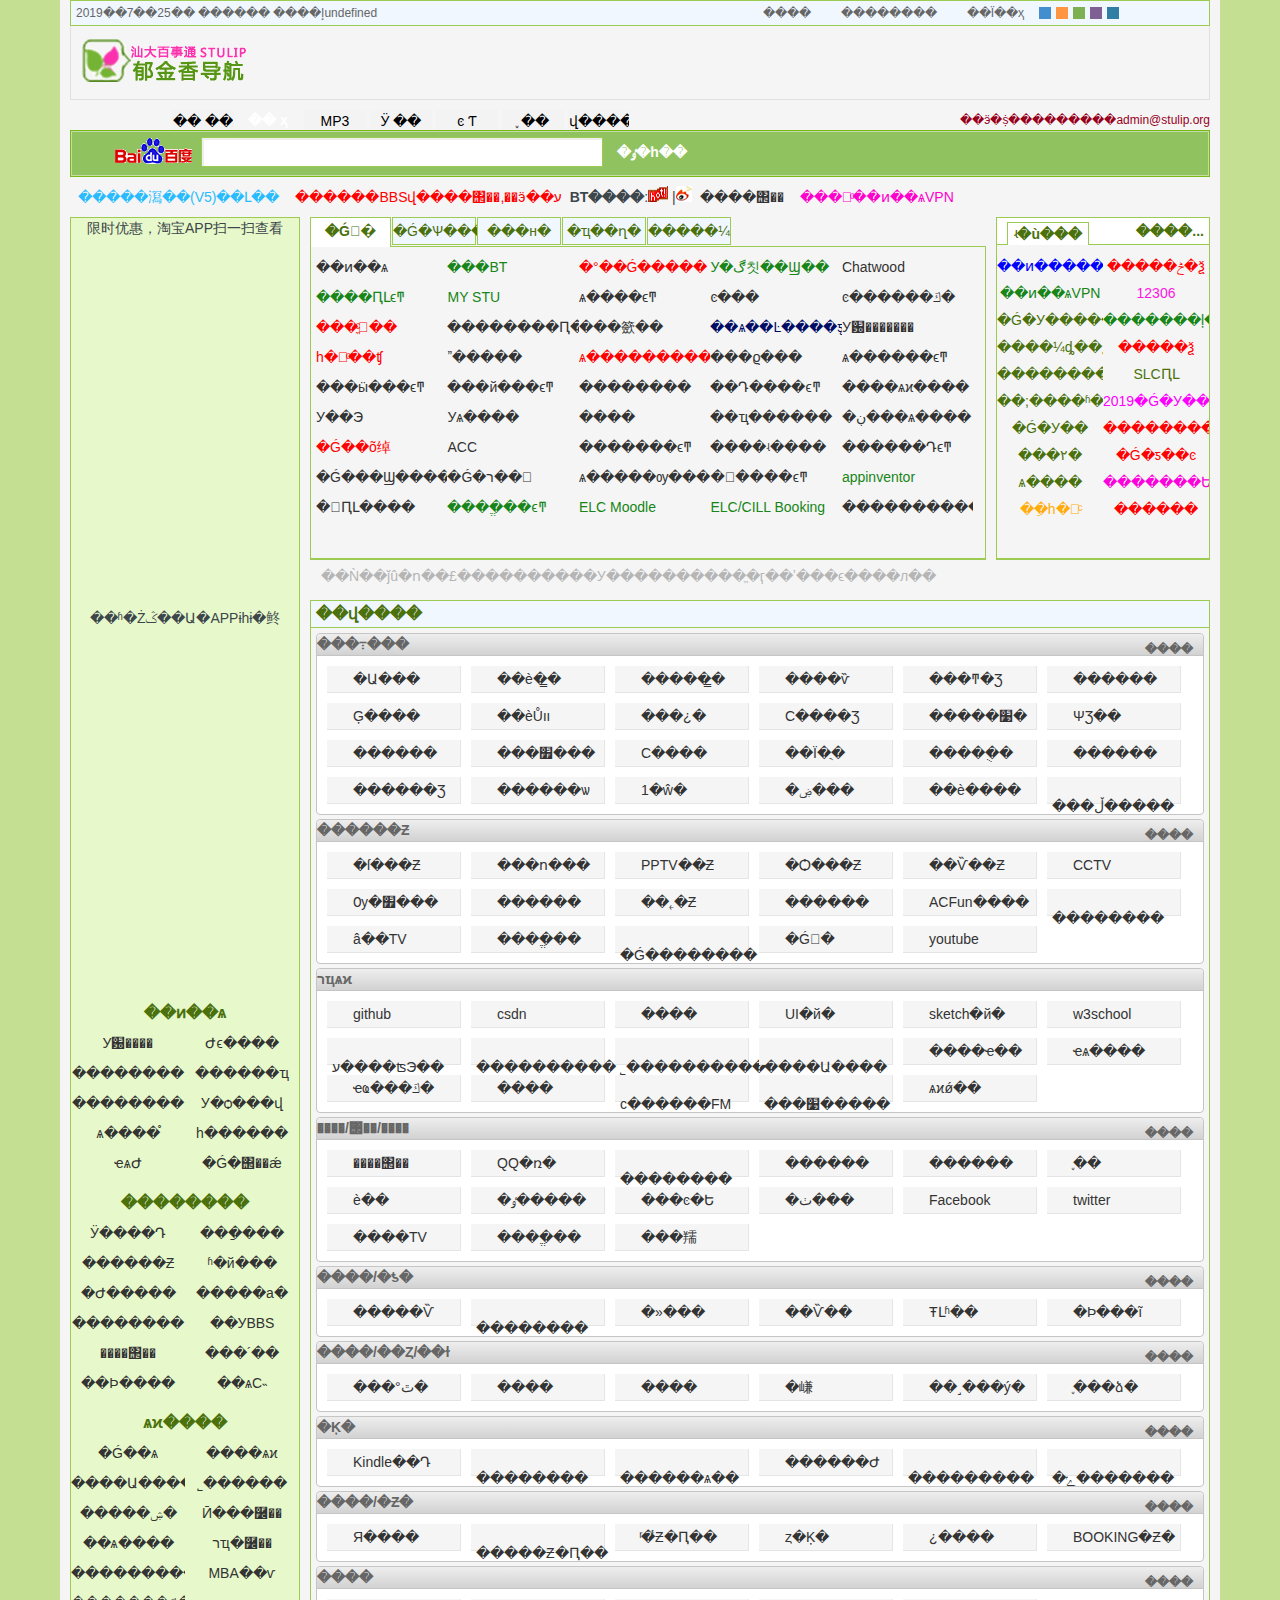
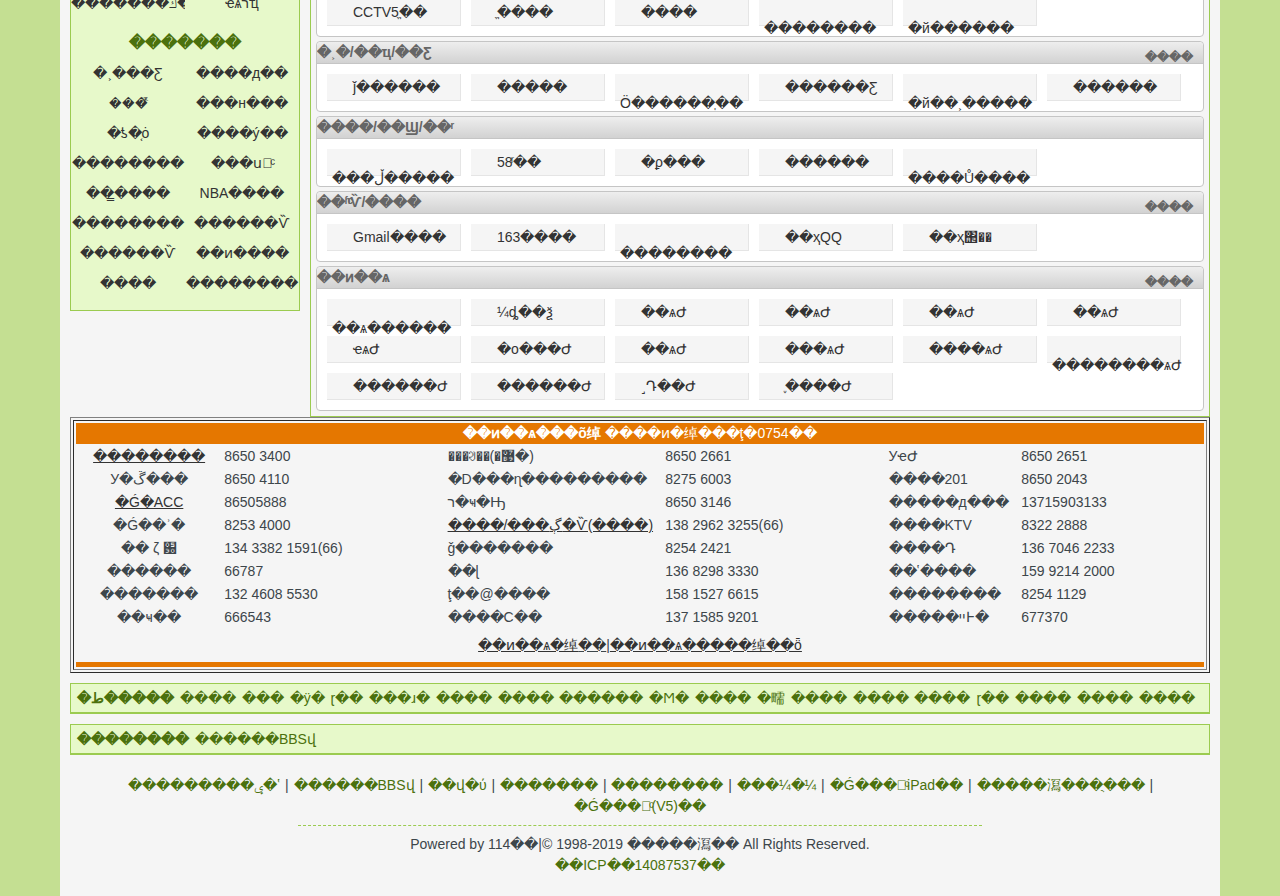
==== commit d6409527: "4" ====
--- a/index.html
+++ b/index.html
@@ -1,6 +1,6 @@
 <!DOCTYPE html>
 <!-- saved from url=(0021)https://d.stulip.org/ -->
-<html><head><meta http-equiv="Content-Type" content="text/html; charset=GBK">
+<html><head><meta charset="utf-8"><meta http-equiv="Content-Type" content="text/html"  charset="GBK">
 
 <meta name="keywords" content=" �����㵼��,��ͷ��ѧ��ַ��ȫ,��ͷ��ѧ��վ����,�Ǵ󵼺�,��ͷ��ѧ��ҳ,�Ǵ����ͨ,��ͷ��ѧ�������ͨ,�Ǵ�������,������bbsվ">
 <meta name="description" content="�����㵼��������ͷ��ѧ������BBSվ�ｨ����¼��ͷ��ѧ������������ַ���ṩ��ͷ��ѧ�绰��ѯ��������Ϣ�����ȹ��ܣ���������ͷ��ѧ�������Ǵ����ͨ��">
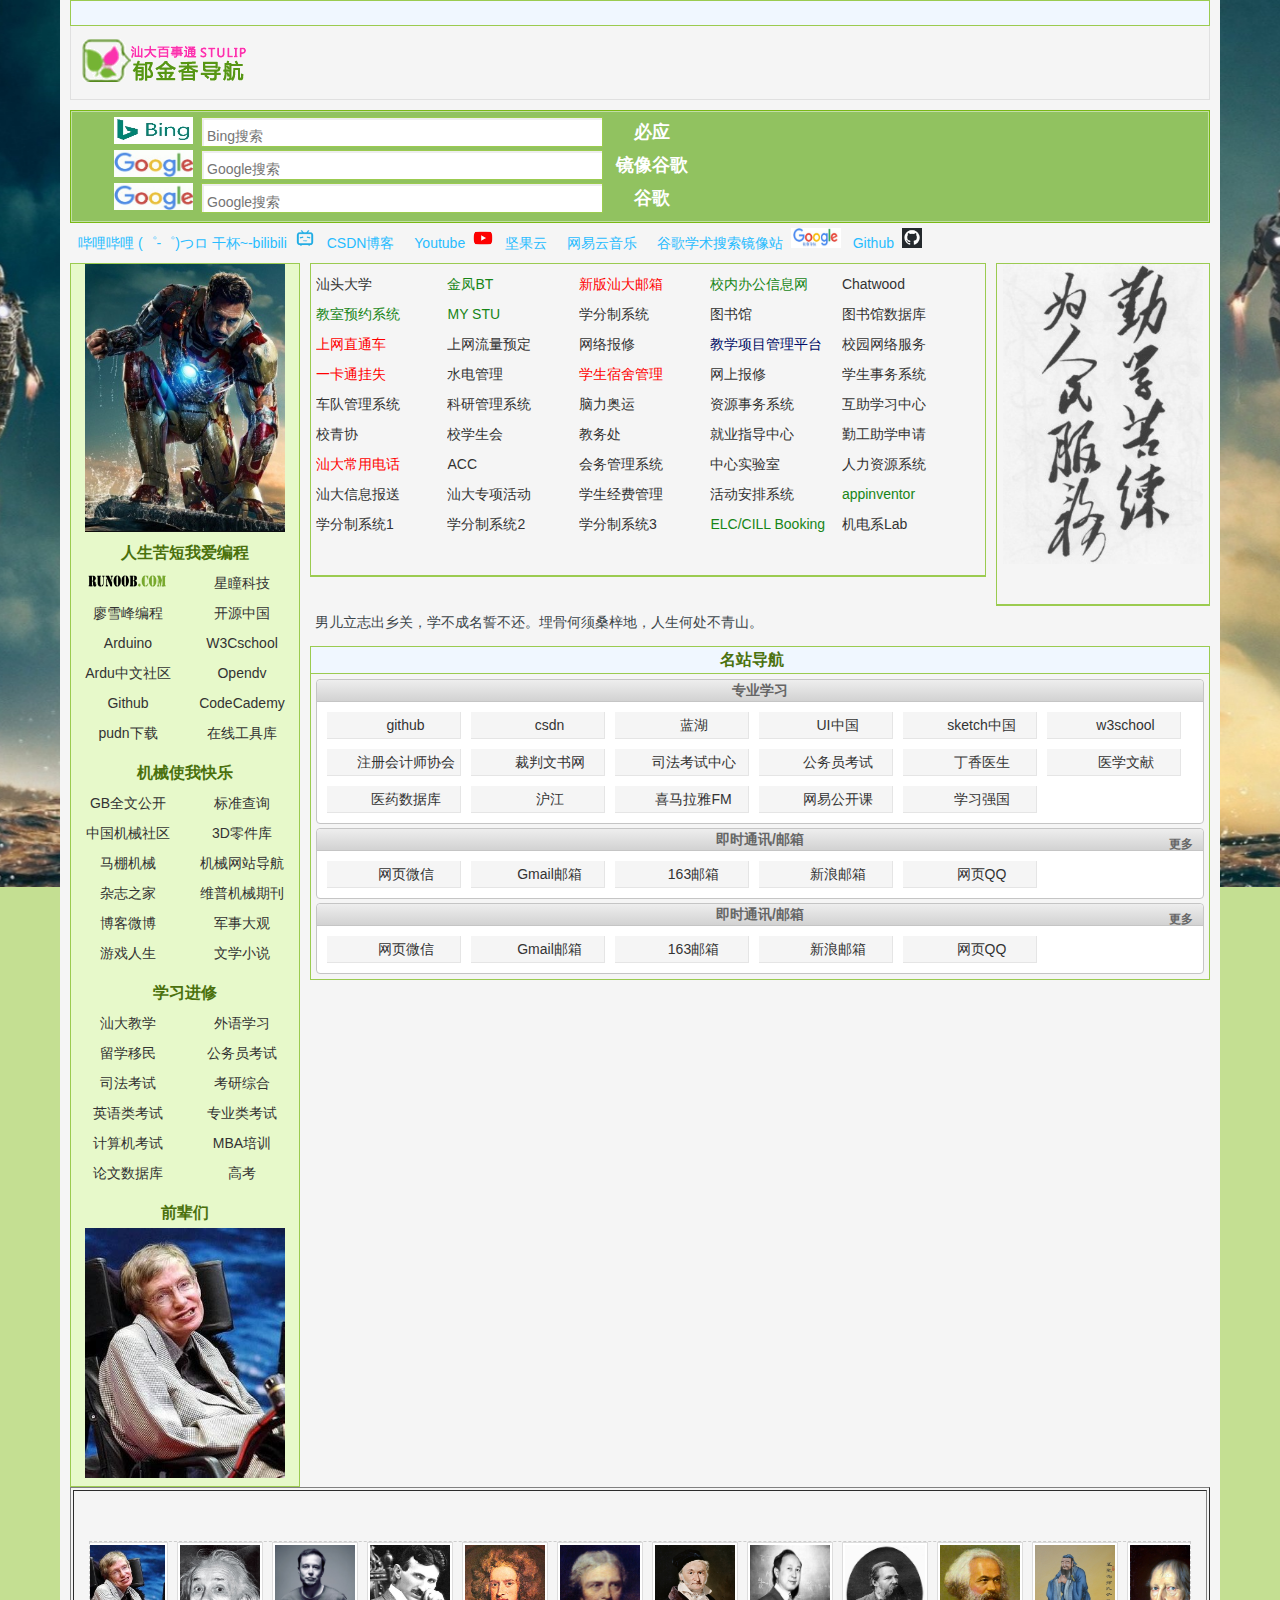
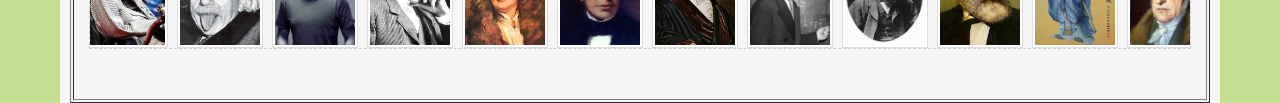
==== commit cc88a8dd: "6" ====
--- a/index.html
+++ b/index.html
@@ -1,842 +1,350 @@
 <!DOCTYPE html>
-<!-- saved from url=(0021)https://d.stulip.org/ -->
-<html><head><meta charset="utf-8"><meta http-equiv="Content-Type" content="text/html"  charset="GBK">
-
-<meta name="keywords" content=" �����㵼��,��ͷ��ѧ��ַ��ȫ,��ͷ��ѧ��վ����,�Ǵ󵼺�,��ͷ��ѧ��ҳ,�Ǵ����ͨ,��ͷ��ѧ�������ͨ,�Ǵ�������,������bbsվ">
-<meta name="description" content="�����㵼��������ͷ��ѧ������BBSվ�ｨ����¼��ͷ��ѧ������������ַ���ṩ��ͷ��ѧ�绰��ѯ��������Ϣ�����ȹ��ܣ���������ͷ��ѧ�������Ǵ����ͨ��">
-<meta http-equiv="Cache-Control" content="no-siteapp">
-<meta name="applicable-device" content="pc">
-<meta http-equiv="Content-Security-Policy" content="upgrade-insecure-requests">
-<title>�����㵼��_��ͷ��ѧ��ַ��ȫ_�Ǵ����ͨ</title>
-<link href="./index_files/base.css" rel="stylesheet" type="text/css">
-<link id="skin" href="./index_files/style.css" rel="stylesheet" type="text/css">
-<link href="./index_files/1.css" rel="stylesheet" type="text/css">
-<script type="text/javascript" src="./index_files/ylmf.cai.js.����"></script><style type="text/css">
-:root #content > #right > .dose > .dosesingle,
-:root #content > #center > .dose > .dosesingle,
-:root #header + #content > #left > #rlblock_left
-{ display: none !important; }</style>
-<script type="text/javascript" src="./index_files/config.js.����"></script>
-<script type="text/javascript" src="./index_files/base.js.����"></script>
-<!--<base target="_blank">--><base href="." target="_blank">
+<html><head>
+	<meta http-equiv="Content-Type" content="text/html; charset=utf-8">
+    <meta name="applicable-device" content="pc">
+    <title>吾本Mystu</title>
+    <link href="./index_files/base.css" rel="stylesheet" type="text/css">
+    <link rel="stylesheet" type="text/css" href="./index_files/mastyle.css">
+    <link id="skin" href="./index_files/style.css" rel="stylesheet" type="text/css">
+    <link href="./index_files/1.css" rel="stylesheet" type="text/css">
+    <script type="text/javascript" src="./index_files/ylmf.cai.js"></script>
+    <style type="text/css" abt="234"></style>
+    <script type="text/javascript" src="./index_files/config.js"></script>
+    <script type="text/javascript" src="./index_files/base.js"></script>
+    <script type="text/javascript" src="./index_files/time_js.js"></script>
+    <base href="." target="_blank">
+
+    <!-- 重要语句  -->
+    <script src="./index_files/logger.js"></script>
+
+    <!-- 背景图片 -->
+    <style>
+
+        body {
+            background-image: url('./index_files/ironback.jpg');
+            background-repeat: no-repeat;
+            background-position: top;
+            background-attachment: fixed;
+        }
+    </style>
+
+    <!-- 搜索引擎 -->
+    <script type="text/javascript">
+
+        function s_1() { window.open("http://www.google.com/search?hl=zh-CN&q=" + encodeURI(f_g1.key.value)); return false; }; //谷歌
+
+
+        function s_2() { window.open("http://cn.bing.com/search?q=" + encodeURI(f_g2.key.value)); return false; };//必应
+
+        function s_3() { window.open("http://www.baidu.com/baidu?tn=gg5g&word=" + encodeURI(f_g3.key.value)); return false; }; //百度
+
+        function s_4() { window.open("https://jsproxy.ga/-----https://www.google.com/search?q=" + encodeURI(f_g4.key.value)); return false; };//谷歌镜像
+
+    </script>
+
+
 </head>
+
 <body>
-<div id="home" class="wide">
-<script type="text/javascript" src="./index_files/skin.js.����"></script>
-    <div class="wrap">
-    
-    <div id="top" class="bd">
-            <ul id="guide">
-                <li class="clock"><a id="YlclockBtn" href="javascript:void(0)" target="_parent" onclick="Ylclock.Init()">����</a></li>
-                <li class="feedback"><a href="https://d.stulip.org/feedback">��������</a></li>
-                <li class="sethome"><a href="javascript:void(0)" target="_parent" onclick="Yl.setHome(this)">��Ϊ��ҳ</a></li>
-                <li class="theme" id="style-quick"> <a rel="0" class="blue">0</a> <a rel="1" class="orange">1</a> <a rel="2" class="green">2</a> <a rel="3" class="purple">3</a> <a rel="4" class="blue2">4</a> </li>
-                <li class="setSkin"><a href="javascript:void(0)" id="setting" target="_parent">��������</a></li>
-            </ul>
-            <ul id="meta" class="clearfix">
-                <li id="date"><a href="http://tool.114la.com/?ct=live&amp;ac=calendar" rel="nr" title="����鿴������">2019��7��25�� ������ ����إundefined</a></li>
-               <li><div id="TOOL_115_COM_JS"></div></li>
-            </ul>
-        </div>
-        <div id="header" class="clearfix">
-            <div id="banner"><script type="text/javascript" src="./index_files/header.js.����"></script></div>
-            <a href="http://d.stulip.org/" target="_parent"><img alt="�����㵼��" title="�����㵼��" src="./index_files/logo.gif" height="69" width="181"></a>
-            
-
-            
-        </div><!--/ header-->		<div id="search" class="clearfix">
-            <div id="search-menu" class="clearfix">
-            	<div id="notice">
-                                            <p><a href="http://d.stulip.org/feedback" style="color:#98001C">��ӭ�ṩ���������admin@stulip.org</a></p>
-                                            <p><a href="http://d.stulip.org/sp/tell.html" style="color:#0000FF">��ͷ��ѧ�绰��ѯӦ������</a></p>
-                                    
-                                            <p><a href="http://d.stulip.org/feedback" style="color:#98001C">��ӭ�ṩ���������admin@stulip.org</a></p>
-                                            <p><a href="http://d.stulip.org/sp/tell.html" style="color:#0000FF">��ͷ��ѧ�绰��ѯӦ������</a></p>
-                                    </div>
-                <ul class="clearfix">
-                   <li><a rel="gg">�� ��</a></li>
-                    <li class="current"><a rel="web">�� ҳ</a></li>
-                    <li><a rel="mp3">MP3</a></li>
-                    <li><a rel="video">Ӱ ��</a></li>
-                    <li><a rel="image">ͼ Ƭ</a></li>
-                    <li><a rel="zhidao">֪ ��</a></li>
-                </ul>
-                <ul class="clearfix" style="margin:0">
-                    <li><a id="localsearch">վ����</a></li>
-                    
-                </ul>
-            </div>
-            <div id="search-form" class="bd">
-                <div class="search-bg">
+    <div id="home" class="wide">
+        <script type="text/javascript" src="./index_files/skin.js"></script>
+        <div class="wrap">
+
+            <!--顶部横条-->
+            <div id="top" class="bd">
+                <div><!--顶部横条--></div>
+            </div>
+            <!--顶部横条-->
+            <!--网站logo-->
+            <div id="header" class="clearfix">
+                <div id="banner"></div>
+                <div align="left">
+                    <a href="http://d.index.org/" target="_parent"><img alt="郁金香导航" title="郁金香导航" src="./index_files/logo.gif" height="69" width="181" position="left"></a>
+                </div>
+            </div>
+            <!--网站logo-->
+            <!--搜索引擎-->
+            <div id="search" class="clearfix">
+                <div id="search-form" class="bd">
+
                     <div class="con">
                         <div id="sengine" class="clearfix">
-                            <form id="searchForm" action="http://www.baidu.com/baidu" method="get" target="_blank">
-                                <label for="baidu"><a href="http://www.baidu.com/"><img src="./index_files/logox3.gif" width="79" height="27"></a></label>
-                                <div class="input">
-                               <input name="tn" type="hidden" value="baidu">
-                                <input type="text" id="searchInput" name="word" baidusug="1" autocomplete="off">
-                                </div>
-                                <input type="submit" id="searchBtn" class="btn" value="�ٶ�һ��">
-                   
-                             
-		
-                                <div id="search-word" class="search-word">
-                                    <p id="sw_s115" style="display:none;">
-                                                            
-                                    
-                                    </p><!--/ keywords-->
-                                    <p id="sw_web">
-                                                                        
-                                    </p><!--/ keywords-->
-                                    <p id="sw_mp3" style="display:none;">
-                                                                        
-                                    </p><!--/ keywords-->
-                                    <p id="sw_v115" style="display:none;">
-                                                                        
-                                    </p><!--/ keywords-->
-                                    <p id="sw_image" style="display:none;">
-                                                                        
-                                    </p><!--/ keywords-->
-                                    <p id="sw_zhidao" style="display:none;">
-                                                                        
-                                    </p><!--/ keywords-->
-                            	</div>
-                            </form>
-                        </div>
-                        <!--/ sengine-->
-                        <div id="lsBox" class="clearfix" style="display:none">
-                            <div class="input">
-                                <input type="text" onblur="this.value==&#39;&#39;?this.value=&#39;����ؼ�������&#39;:&#39;&#39;" onclick="this.select();" onfocus="this.value==&#39;����ؼ�������&#39;?this.value=&#39;&#39;:&#39;&#39;; " onmouseover="this.focus();" value="����ؼ�������" id="localInput" autocomplete="off">
-                            </div>
-                            <div style="clear:both; overflow:hidden; height:0;"></div>
-                            <ul class="clearfix" style="display:none;">
-                            </ul>
-                        </div>
-                    </div>
-                    <!--/ con-->
-                </div>
-                <!--/ search-bg-->
-            </div>
-            <div id="suggest" style="display:none;"></div>
-        </div>
-        <div id="keywords"><a href="http://d.stulip.org/v5/" target="_blank" style="color:#28BCFF;" onclick="&#39;249&#39;;">�����㵼��(V5)��Լ��</a><a href="http://weibo.com/tulipbbs" target="_blank" style="color:#FF0000;" onclick="&#39;254&#39;;">������BBSվ����΢��,��ӭ��ע</a><strong>BT����</strong>:<img src="./index_files/hot.gif" width="20" height="16"> |<img src="./index_files/tsina.gif" width="16" height="16"><a href="http://t.sina.com.cn/">����΢��</a><a href="http://d.stulip.org/sp/stuvpn.html" style="color:#FF00CC">���뿪ͨ��ͷ��ѧVPN</a></div>
-        <div id="content" class="clearfix">
-            <div id="main">
-                <div class="r1 clearfix">
-                    <div id="board">
-                        <ul id="board-menu" class="clearfix">
-                            <li id="bored-menu-def" class="current"><a rel="fmsite">�Ǵ󵼺�</a></li>
-                                                        <li><a rel="board-box0" url="https://d.stulip.org/sp/finding.html" nocache="0">�Ǵ�Ѱ���</a></li>
-                                                        <li><a rel="board-box1" url="https://d.stulip.org/sp/buxingjie.html" nocache="0">���н�</a></li>
-                                                        <li><a rel="favBox">�ҵ��ղ�</a></li>
-                            <li><a rel="history">�����¼</a></li>
-                        </ul>
-                        <div id="board-box" class="bd">
-                            <div id="fmsite">
-                            	<div style="line-height:30px;">
-                                <ul class="top clearfix">
-                                                                                                        </ul>
-                                </div>
-                                <ul class="list clearfix">
-                                                                                                                <li><a href="http://www.stu.edu.cn/">��ͷ��ѧ</a></li>
-                                                                            <li><a href="http://phoenix.stu.edu.cn/bt/default.aspx" style="color:#178517">���BT</a></li>
-                                                                            <li><a href="http://m.stu.edu.cn/" style="color:#FF0000">�°��Ǵ�����</a></li>
-                                                                            <li><a href="http://oa.stu.edu.cn/" style="color:#178517">У�ڰ칫��Ϣ��</a></li>
-                                                                            <li><a href="http://arguendo.stu.edu.cn/">Chatwood</a></li>
-                                                                            <li><a href="http://classroom.stu.edu.cn/" style="color:#178517">����ԤԼϵͳ</a></li>
-                                                                            <li><a href="http://my.stu.edu.cn/" style="color:#178517">MY STU</a></li>
-                                                                            <li><a href="http://credit.stu.edu.cn/">ѧ����ϵͳ</a></li>
-                                                                            <li><a href="http://www.lib.stu.edu.cn/">ͼ���</a></li>
-                                                                            <li><a href="http://www.lib.stu.edu.cn/dbExplorer.aspx">ͼ������ݿ�</a></li>
-                                                                            <li><a href="http://a.stu.edu.cn/" style="color:#FF0000">����ֱͨ��</a></li>
-                                                                            <li><a href="http://netpay.stu.edu.cn/">��������Ԥ��</a></li>
-                                                                            <li><a href="http://its.stu.edu.cn/">���籨��</a></li>
-                                                                            <li><a href="http://http//project.stu.edu.cn" style="color:#000C64">��ѧ��Ŀ����ƽ̨</a></li>
-                                                                            <li><a href="http://uptime.stu.edu.cn/">У԰�������</a></li>
-                                                                            <li><a href="http://smartcard.stu.edu.cn/" style="color:#FF0000">һ��ͨ��ʧ</a></li>
-                                                                            <li><a href="http://power.stu.edu.cn/">ˮ�����</a></li>
-                                                                            <li><a href="http://dorm.stu.edu.cn/" style="color:#FF0000">ѧ���������</a></li>
-                                                                            <li><a href="http://repair.stu.edu.cn/">���ϱ���</a></li>
-                                                                            <li><a href="http://newsao.stu.edu.cn/">ѧ������ϵͳ</a></li>
-                                                                            <li><a href="http://carfleet.stu.edu.cn/index.htm">���ӹ���ϵͳ</a></li>
-                                                                            <li><a href="http://sro.stu.edu.cn/">���й���ϵͳ</a></li>
-                                                                            <li><a href="http://io.stu.edu.cn/">��������</a></li>
-                                                                            <li><a href="http://lrmo.stu.edu.cn/">��Դ����ϵͳ</a></li>
-                                                                            <li><a href="http://slc.stu.edu.cn/">����ѧϰ����</a></li>
-                                                                            <li><a href="http://volunteer.stu.edu.cn/">У��Э</a></li>
-                                                                            <li><a href="http://stuu.stu.edu.cn/">Уѧ����</a></li>
-                                                                            <li><a href="http://jwc.stu.edu.cn/">����</a></li>
-                                                                            <li><a href="http://gdc.stu.edu.cn/">��ҵָ������</a></li>
-                                                                            <li><a href="http://qgjx.stu.edu.cn/">�ڹ���ѧ����</a></li>
-                                                                            <li><a href="http://d.stulip.org/sp/tell.html" style="color:#FF0000">�Ǵ��õ绰</a></li>
-                                                                            <li><a href="http://stuacc.stu.edu.cn/">ACC</a></li>
-                                                                            <li><a href="http://mms.stu.edu.cn/">�������ϵͳ</a></li>
-                                                                            <li><a href="http://zxsys.stu.edu.cn/">����ʵ����</a></li>
-                                                                            <li><a href="http://hr.stu.edu.cn/">������Դϵͳ</a></li>
-                                    								</ul>
-                                <div style="height:30px;">
-                                <ul id="RandomPlay" class="list clearfix"><li><a href="http://infor.stu.edu.cn/index.aspx" target="_blank">�Ǵ���Ϣ����</a></li><li><a href="http://d.stulip.org/html/catalog/2292.htm#2537" target="_blank">�Ǵ�ר��</a></li><li><a href="http://outlay.stu.edu.cn/" target="_blank">ѧ�����ѹ���</a></li><li><a href="http://eventcalendar.stu.edu.cn/" target="_blank">�����ϵͳ</a></li><li><a href="http://appinventor.stu.edu.cn/" style="color: #178517" target="_blank">appinventor</a></li></ul>
-                                </div>
-                                 
-                                    
-                                <ul class="list clearfix">    	
-                                                                                                                <li><a href="http://booking.stu.edu.cn/">�ԤԼ����</a></li>
-                                                                            <li><a href="http://itv.stu.edu.cn/" style="color:#178517">����ֱ��ϵͳ</a></li>
-                                                                            <li><a href="http://my.stu.edu.cn/courses/elc/" style="color:#178517">ELC Moodle</a></li>
-                                                                            <li><a href="http://my.stu.edu.cn/courses/elc/blocks/mrbs/web/index.php" style="color:#178517">ELC/CILL Booking</a></li>
-                                                                            <li><a href="http://www.boc.cn/ebanking/bocnet_login/">������������</a></li>
-                                                                    </ul>
-                                
-                                <ul id="RandomPlayItems" style="display:none">
-                                 	<li><a href="http://eventcalendar.stu.edu.cn/" target="_blank">�����ϵͳ</a></li>
-<li><a href="http://appinventor.stu.edu.cn/" style="color: #178517" target="_blank">appinventor</a></li>
-<li><a href="http://infor.stu.edu.cn/index.aspx" target="_blank">�Ǵ���Ϣ����</a></li>
-<li><a href="http://d.stulip.org/html/catalog/2292.htm#2537" target="_blank">�Ǵ�ר��</a></li>
-<li><a href="http://outlay.stu.edu.cn/" target="_blank">ѧ�����ѹ���</a></li>
-
-                                </ul>
-                            </div>
-                            <!--/ fmsite-->
-                            <div id="favBox" style="display:none;">
-                                <ul id="Collbox" class="line_30"><li class="none">����û���κ������ӵ���ַ�ղء�</li></ul>
-                                <div id="addColl">
-                                    <form onsubmit="return MyFav.add(this);">
-                                        <label for="urlName">�����Զ����ղ�</label>
-                                        <input type="text" value="վ��" id="urlName" class="int" onblur="favoFuninput(this,0)" onfocus="favoFuninput(this,1)" name="urlName">
-                                        <input type="text" value="��ַ" class="int" onblur="favoFuninput(this,0)" onfocus="favoFuninput(this,1)" id="Url" name="Url">
-                                        <input type="submit" class="btn button" value="�� ��">
-                                        <input type="button" class="btn button" onclick="MyFav.show()" value="ˢ ��">
-                                    </form>
-                                </div>
-                                <div id="addCollmsg" style="display:none"></div>
-                            </div>
-                            <div id="history" class="line_30" style="display:none">
-                                <ul id="historyBox" class="clearfix"><li><a href="http://phoenix.stu.edu.cn/bt/default.aspx" title="���BT" target="_blank">���BT</a></li><li><a href="http://eng.stu.edu.cn/" title="&lt;b&gt;&lt;/b&gt;��ѧԺ" target="_blank"><b></b>��ѧԺ</a></li><li><a href="http://dorm.stu.edu.cn/" title="ѧ���������" target="_blank">ѧ���������</a></li><li><a href="https://d.stulip.org/" title="" target="_blank"></a></li></ul>
-                                <ul class="clearfix">
-                                    <li class="del"><a id="delHistory">ɾ����¼</a></li>
-                                </ul>
-                            </div>
-                        </div>
-                        <!--/ board-box-->
-                    </div>
-                    <!--/ board-->
-                    <div id="tool" class="bd">
-                        <h2><span>ʵ�ù���</span><a href="http://d.stulip.org/html/catalog/tool.htm">����...</a></h2>
-                        <ul class="clearfix">
-                                                                            <li><a href="http://d.stulip.org/sp/gongjiao.html" style="color:#0000FF">��ͷ������ѯ</a></li>
-                                                    <li><a href="http://www.kuaidi100.com/" style="color:#FF0000">�����ݲ�ѯ </a></li>
-                                                    <li><a href="http://webvpn.stu.edu.cn/" style="color:#178517">��ͷ��ѧVPN</a></li>
-                                                    <li><a href="http://www.12306.cn/" style="color:#FF14E2">12306</a></li>
-                                                    <li><a href="http://d.stulip.org/sp/Stu_Badge.html">�Ǵ�У������ </a></li>
-                                                    <li><a href="http://vip.chinalawinfo.com/" style="color:#178517">�������ļ���</a></li>
-                                                    <li><a href="https://zs.stu.edu.cn/XSCX/XSCX.aspx?Channel_ID=229">����¼ȡ��ѯ</a></li>
-                                                    <li><a href="http://dorm.stu.edu.cn/" style="color:#FF0000">�����ѯ</a></li>
-                                                    <li><a href="http://app.baidu.com/365rili">��������ѯ�� </a></li>
-                                                    <li><a href="https://slc.stu.edu.cn/">SLCԤԼ</a></li>
-                                                    <li><a href="http://www.keyunzhan.com/">��;����ʱ��</a></li>
-                                                    <li><a href="http://d.stulip.org/sp/school_days.html" style="color:#FC00FC">2019�Ǵ�У��</a></li>
-                                                    <li><a href="http://d.stulip.org/sp/daxuewen.html">�Ǵ�У��</a></li>
-                                                    <li><a href="http://netms.stu.edu.cn/ModifyPassword.aspx" style="color:#FF0000">���������޸�</a></li>
-                                                    <li><a href="https://www.tianyancha.com/">���۲�</a></li>
-                                                    <li><a href="http://d.stulip.org/sp/stumap.html" style="color:#FF0000">�Ǵ�ƽ��ͼ</a></li>
-                                                    <li><a href="https://www.chsi.com.cn/">ѧ����</a></li>
-                                                    <li><a href="http://xlcs.stu.edu.cn/Login.aspx" style="color:#FC00DC">�������Ե�¼</a></li>
-                                                    <li><a href="https://virtualprod.alipay.com/educate/index.htm" style="color:#FFAC0C">��ֵһ��ͨ</a></li>
-                                                    <li><a href="https://s.click.taobao.com/qg4BQCw" style="color:#FF0000">������</a></li>
-                                                </ul>
-                    </div><!--/ tool-->
-                </div><!--/ r1-->
-        <div id="key2">
-                        <a href="http://d.stulip.org/feedback/" target="_blank" style="color:#B5B5B5;" onclick="&#39;248&#39;;">��Ǹ��ǰû�ո��£����������У����������ֱ�ӷ��ʼ���ϵ����л��</a>&nbsp;&nbsp;&nbsp;
-        </div>
-        <div id="coolsite" class="bd">
-            <h2><a id="clalign" href="javascript:void(0)" target="_self" title="�����/����" class="l">�����/����</a>��վ���� </h2>
-            <div id="list" class="left">
-<div class="dh">
-
-  <div class="inner sites">
-		<h4 class="dhtitle"><a href="http://d.stulip.org/html/catalog/2326.htm" title="�鿴�����й� ���߹���">���߹���</a><small><a href="http://d.stulip.org/html/catalog/2326.htm" title="�鿴�����й� ���߹���">����</a></small></h4>
-        	<ul class="icon_list group">
-<li><a class="icon_taobao" href="https://www.taobao.com/?pt=1&amp;pid=mm_30090119_3425689_13394705" title="ǰ�����Ա���" rel="nofollow"><b></b>�Ա���</a></li>
-<li><a class="icon_tianmao" href="https://s.click.taobao.com/dxFAQCw" rel="nofollow"><b></b>��è�̳�</a></li>
-<li><a class="icon_jd" href="https://www.jd.com/?cu=true&amp;utm_source=kong&amp;utm_medium=tuiguang&amp;utm_campaign=t_1000001653_&amp;utm_term=626c972531dd4a20bc22b0d86bb298a1" title="ǰ���������̳�" rel="nofollow"><b></b>�����̳�</a></li>
- <li><a class="icon_joyo" href="http://www.amazon.cn/?_encoding=UTF8&amp;tag=stulip-23&amp;linkCode=ur2&amp;camp=536&amp;creative=3200" title="ǰ��������ѷ&quot;" rel="nofollow"><b></b>����ѷ</a></li>
-<li><a class="icon_vancl" href="http://www.vancl.com/?source=rpwt88" title="ǰ�������ͳ�Ʒ" rel="nofollow"><b></b>���ͳ�Ʒ</a></li>          
-<li><a class="icon_dangdang" href="https://p.gouwubang.com/3zb7gy" title="ǰ����������" rel="nofollow"><b></b>������</a></li>
- <li><a class="icon_mogu" href="http://www.mogujie.com/" title="ǰ����Ģ����" rel="nofollow"><b></b>Ģ����</a></li>
- <li><a class="icon_tianmao" href="https://s.click.taobao.com/Jjd8QCw" title="ǰ������èŮװ" rel="nofollow"><b></b>��èŮװ</a></li>
-<li><a class="icon_youyiku" href="https://uniqlo.tmall.com/" title="ǰ�������¿�" rel="nofollow"><b></b>���¿�</a></li>
- <li><a class="icon_xiaomi" href="https://p.gouwubang.com/3zb2dx" title="ǰ����С����Ʒ" rel="nofollow"><b></b>С����Ʒ</a></li>
- <li><a class="icon_suning" href="http://p.yiqifa.com/c?s=b45890ba&amp;w=435285&amp;c=4459&amp;i=5662&amp;l=0&amp;e=c&amp;t=http://www.suning.com/" title="ǰ���������׹�" rel="nofollow"><b></b>�����׹�</a></li>
- <li><a class="icon_vip" href="http://p.yiqifa.com/s?sid=2f773de9dfc36529&amp;pid=117292&amp;wid=435285&amp;vid=21758&amp;cid=4018&amp;lid=279621&amp;euid=stulip&amp;vwid=" title="ǰ����ΨƷ��" rel="nofollow"><b></b>ΨƷ��</a></li>
- <li><a class="icon_meituan" href="http://www.meituan.com/" title="ǰ����������" rel="nofollow"><b></b>������</a></li>
- <li><a class="icon_kaola" href="https://www.kaola.com/" title="ǰ�������׿���" rel="nofollow"><b></b>���׿���</a></li>
-<li><a class="icon_xiaomi" href="https://p.gouwubang.com/3zazm6" title="ǰ����С����" rel="nofollow"><b></b>С����</a></li>
-<li><a class="icon_huawei" href="https://u.jd.com/3xEp40" title="ǰ������Ϊ�ֻ�" rel="nofollow"><b></b>��Ϊ�ֻ�</a></li>
-<li><a class="icon_meizu" href="https://u.jd.com/8Pi9wU" title="ǰ���������ֻ�" rel="nofollow"><b></b>�����ֻ�</a></li>
-<li><a class="icon_meituan" href="http://st.meituan.com/" title="ǰ����������" rel="nofollow"><b></b>������</a></li>
-<li><a class="icon_jvmei" href="http://p.yiqifa.com/n?k=UPgdKJxsrI6HWNj76E4H2mLErI6H2mLsWE2mrnDl6N2F6QLsWNDs6cLErZyH2mqb6O6y1n4EMcLE&amp;e=stulip&amp;t=http://www.jumei.com/" title="ǰ����������Ʒ" rel="nofollow"><b></b>������Ʒ</a></li>
-<li><a class="icon_yanxuan" href="https://p.gouwubang.com/3zb4vp" title="ǰ����������ѡ" rel="nofollow"><b></b>������ѡ</a></li>
-<li><a class="icon_onedian" href="http://www.yhd.com/?tracker_u=10351801791" title="ǰ����1�ŵ�" rel="nofollow"><b></b>1�ŵ�</a></li>
-<li><a class="icon_jvhuasuan" href="https://s.click.taobao.com/J0TAQCw" title="ǰ�����ۻ���" rel="nofollow"><b></b>�ۻ���</a></li>
-<li><a class="icon_tianmao" href="https://s.click.taobao.com/HgQBCDw" title="ǰ������è����" rel="nofollow"><b></b>��è����</a></li>
-<li><a class="icon_dianping" href="https://www.dianping.com/" title="ǰ�������ڵ�����" rel="nofollow"><b></b>���ڵ�����</a></li>
-
-
-    </ul>
-  </div>
-
-
-<div class="inner sites">
-		<h4 class="dhtitle"><a href="http://d.stulip.org/html/catalog/2322.htm" title="�鿴������ ��������Ƶ">������Ƶ</a><small><a href="http://d.stulip.org/html/catalog/2322.htm" title="�鿴�����й� ������Ƶ">����</a></small></h4>
-        	<ul class="icon_list group">
-					<li><a class="icon_youku" href="http://www.youku.com/" title="ǰ�����ſ���Ƶ" rel="nofollow"><b></b>�ſ���Ƶ</a></li>
-					<li><a class="icon_qiyi" href="http://www.iqiyi.com/" title="ǰ�������ո���" rel="nofollow"><b></b>���ո���</a></li>
-					<li><a class="icon_pptv" href="http://www.pptv.com/" title="ǰ����PPTV��Ƶ" rel="nofollow"><b></b>PPTV��Ƶ</a></li>
-					<li><a class="icon_sohu" href="http://tv.sohu.com/" title="ǰ�����Ѻ���Ƶ" rel="nofollow"><b></b>�Ѻ���Ƶ</a></li>
-			                <li><a class="icon_qq-v" href="http://v.qq.com/" title="ǰ������Ѷ��Ƶ" rel="nofollow"><b></b>��Ѷ��Ƶ</a></li>
-                    
-					<li><a class="icon_cntv" href="http://www.cntv.cn/index.shtml" title="ǰ����CCTV" rel="nofollow"><b></b>CCTV</a></li>                   
-                                       <li><a class="icon_xunlei" href="http://www.xunlei.com/" title="ǰ����Ѹ�׿���" rel="nofollow"><b></b>Ѹ�׿���</a></li>
-					<li><a class="icon_tudou" href="http://www.tudou.com/" title="ǰ����������" rel="nofollow"><b></b>������</a></li>
-			               <li><a class="icon_ifeng" href="http://v.ifeng.com/" title="ǰ������˿�Ƶ" rel="nofollow"><b></b>��˿�Ƶ</a></li>
-					<li><a class="icon_letv" href="http://www.letv.com/" title="ǰ����������" rel="nofollow"><b></b>������</a></li>
-                    
-                                      <li><a class="icon_acfun" href="http://www.acfun.tv/" title="ǰ����ACFun����" rel="nofollow"><b></b>ACFun����</a></li>
-                                     <li><a class="icon_bili" href="http://www.bilibili.com/" title="ǰ������������" rel="nofollow"><b></b>��������</a></li>
-                                    <li><a class="icon_mgtv" href="https://www.mgtv.com/" title="ǰ����â��TV" rel="nofollow"><b></b>â��TV</a></li>    
-                                   <li><a class="icon_baidu" href="http://www.hao123.com/live.htm" title="ǰ��������ֱ��" rel="nofollow"><b></b>����ֱ��</a></li>                   
-                                   <li><a class="icon_stu" href="http://ftp.stu.edu.cn/TV/default.aspx" title="ǰ�����Ǵ��������" rel="nofollow"><b></b>�Ǵ��������</a></li>
-			          <li><a class="icon_stu" href="http://focus.stu.edu.cn/Viewer/v.aspx" title="ǰ�����Ǵ󽹵�" rel="nofollow"><b></b>�Ǵ󽹵�</a></li>
-                                 <li><a class="icon_youtube" href="http://www.youtube.com/" title="ǰ����youtube" rel="nofollow"><b></b>youtube</a></li>
-	</ul>
-  </div>
-    
-
-<div class="inner sites">
-                      <h4 class="dhtitle"><a href="https://d.stulip.org/#" title="�鿴�����й� רҵѧϰ" target="_blank">רҵѧϰ</a></h4>
-                         <ul class="icon_list group">
-<li><a class="icon_github" href="https://github.com/" title="ǰ����github" rel="nofollow"><b></b>github</a></li>
-<li><a class="icon_csdn" href="https://www.csdn.net/" title="ǰ����csdn" rel="nofollow"><b></b>csdn</a></li>
-<li><a class="icon_lanhuapp" href="https://lanhuapp.com/" title="ǰ��������" rel="nofollow"><b></b>����</a></li>
-<li><a class="icon_uicn" href="https://www.ui.cn/" title="ǰ����UI�й�" rel="nofollow"><b></b>UI�й�</a></li>
-<li><a class="icon_sketch" href="http://www.sketchcn.com/" title="ǰ����sketch�й�" rel="nofollow"><b></b>sketch�й�</a></li>
-<li><a class="icon_w3c" href="http://www.w3school.com.cn/" title="ǰ����w3school" rel="nofollow"><b></b>w3school</a></li>
- 
-<li><a class="icon_cicpa" href="http://www.cicpa.org.cn/" title="ǰ����ע����ʦЭ��" rel="nofollow"><b></b>ע����ʦЭ��</a></li>
-<li><a class="icon_wenshu" href="http://wenshu.court.gov.cn/" title="ǰ��������������" rel="nofollow"><b></b>����������</a></li>
-<li><a class="icon_sifa" href="http://www.moj.gov.cn/organization/node_gjsfkszx.html" title="ǰ����˾����������" rel="nofollow"><b></b>˾����������</a></li>
-<li><a class="icon_gongwuyuan" href="http://www.offcn.com/" title="ǰ��������Ա����" rel="nofollow"><b></b>����Ա����</a></li>
-<li><a class="icon_dingxiang" href="http://www.dxy.cn/" title="ǰ��������ҽ��" rel="nofollow"><b></b>����ҽ��</a></li>
-<li><a class="icon_pubmed" href="http://pubmed.cn/" title="ǰ����ҽѧ����" rel="nofollow"><b></b>ҽѧ����</a></li>
-
-<li><a class="icon_dxy" href="https://db.dxy.cn/" title="ǰ����ҽҩ���ݿ�" rel="nofollow"><b></b>ҽҩ���ݿ�</a></li>
-<li><a class="icon_hujiang" href="https://class.hujiang.com/" title="ǰ��������" rel="nofollow"><b></b>����</a></li>
-<li><a class="icon_ximafm" href="https://www.ximalaya.com/" title="ǰ����ϲ������FM" rel="nofollow"><b></b>ϲ������FM</a></li>
-<li><a class="icon_163" href="https://open.163.com/" title="ǰ�������׹�����" rel="nofollow"><b></b>���׹�����</a></li>
-<li><a class="icon_qiangguo" href="https://www.xuexi.cn/" title="ǰ����ѧϰǿ��" rel="nofollow"><b></b>ѧϰǿ��</a></li>
-
-
-
-
-</ul>
-</div>
-
-    
-  <div class="inner sites">
-                      <h4 class="dhtitle"><a href="https://d.stulip.org/#" title="�鿴�����й� ����/΢��" target="_blank">����/΢��/����</a><small><a href="https://d.stulip.org/#" title="�鿴�����й� ����/΢��" target="_blank">����</a></small></h4>
-                         <ul class="icon_list group">
-                    <li><a class="icon_sina-t" href="http://weibo.com/" title="ǰ��������΢��" rel="nofollow"><b></b>����΢��</a></li>
-                    <li><a class="icon_qzone" href="http://qz.qq.com/" title="ǰ����QQ�ռ�" rel="nofollow"><b></b>QQ�ռ�</a></li>
-					<li><a class="icon_tianya" href="http://www.tianya.cn/bbs/" title="ǰ������������" rel="nofollow"><b></b>��������</a></li>
-					<li><a class="icon_renren" href="http://www.renren.com/" title="ǰ����������" rel="nofollow"><b></b>������</a></li>
-					<li><a class="icon_douban" href="http://douban.com/" title="ǰ����������" rel="nofollow"><b></b>������</a></li>
-                    
-					<li><a class="icon_zhihu" href="http://www.zhihu.com/" title="ǰ����֪��" rel="nofollow"><b></b>֪��</a></li>
-					<li><a class="icon_mop" href="http://dzh.mop.com/" title="ǰ����è��" rel="nofollow"><b></b>è��</a></li>
-			        <li><a class="icon_baidu" href="http://tieba.baidu.com/" title="ǰ�����ٶ�����" rel="nofollow"><b></b>�ٶ�����</a></li>                    
-                    <li><a class="icon_shiji" href="http://www.jiayuan.com/" title="ǰ�������ͼ�Ե" rel="nofollow"><b></b>���ͼ�Ե</a></li>  
-                    <li><a class="icon_baihe" href="http://www.baihe.com/" title="ǰ�����ٺ���" rel="nofollow"><b></b>�ٺ���</a></li>
-                    
-                    <li><a class="icon_face" href="http://www.facebook.com/" title="ǰ����Facebook" rel="nofollow"><b></b>Facebook</a></li>
-                    <li><a class="icon_twitter" href="http://twitter.com/" title="ǰ����twitter" rel="nofollow"><b></b>twitter</a></li>
-<li><a class="icon_douyutv" href="https://www.douyu.com/" title="ǰ��������TV" rel="nofollow"><b></b>����TV</a></li>
-<li><a class="icon_huya" href="http://www.huya.com/" title="ǰ��������ֱ��" rel="nofollow"><b></b>����ֱ��</a></li>
-<li><a class="icon_qiyedianjing" href="https://egame.qq.com/" title="ǰ�������羺" rel="nofollow"><b></b>���羺</a></li>
-</ul>
-</div>
-     
-<div class="inner sites">
-		<h4 class="dhtitle"><a href="http://d.stulip.org/html/catalog/2465.htm" title="�鿴�����й� ����/�ƾ�">����/�ƾ�</a><small><a href="http://d.stulip.org/html/catalog/2465.htm" title="�鿴�����й� ����/�ƾ� ">����</a></small></h4>
-        	<ul class="icon_list group">
-					<li><a class="icon_ifeng" href="http://news.ifeng.com/" title="ǰ���������Ѷ" rel="nofollow"><b></b>�����Ѷ</a></li>
-					<li><a class="icon_sina" href="http://news.sina.com.cn/" title="ǰ������������" rel="nofollow"><b></b>��������</a></li>
-					<li><a class="icon_xinhuanet" href="http://www.xinhuanet.com/" title="ǰ�����»���" rel="nofollow"><b></b>�»���</a></li>
-					<li><a class="icon_hexun" href="http://www.hexun.com/" title="ǰ������Ѷ��" rel="nofollow"><b></b>��Ѷ��</a></li>
-                    <li><a class="icon_nytimes" href="http://www.nytimes.com/" title="ǰ����ŦԼʱ��" rel="nofollow"><b></b>ŦԼʱ��</a></li>
-<li><a class="icon_nfzm" href="http://www.infzm.com/" title="ǰ�����Ϸ���ĩ" rel="nofollow"><b></b>�Ϸ���ĩ</a></li>
-    </ul>
-  </div>
-    
-    	<div class="inner sites">
-		<h4 class="dhtitle"><a href="https://d.stulip.org/#" title="�鿴�����й� ����/��Ȥ/��ɫ">����/��Ȥ/��ɫ</a><small><a href="https://d.stulip.org/#" title="�鿴�����й� ����/��Ȥ/��ɫ">����</a></small></h4>
-        	<ul class="icon_list group">
-					<li><a class="icon_qiushi" href="http://www.qiushibaike.com/" title="ǰ�������°ٿ�" rel="nofollow"><b></b>���°ٿ�</a></li>
-					<li><a class="icon_huaban" href="http://huaban.com/" title="ǰ��������" rel="nofollow"><b></b>����</a></li>
-					<li><a class="icon_guoke" href="http://www.guokr.com/" title="ǰ��������" rel="nofollow"><b></b>����</a></li>
-					<li><a class="icon_jiandan" href="http://jandan.net/" title="ǰ�����嵰" rel="nofollow"><b></b>�嵰</a></li>
-                    <li><a class="icon_baisi" href="http://www.budejie.com/" title="ǰ������˼���ý�" rel="nofollow"><b></b>��˼���ý�</a></li>
-<li><a class="icon_zhihuri" href="http://daily.zhihu.com/" title="ǰ����֪���ձ�" rel="nofollow"><b></b>֪���ձ�</a></li>
-		  </ul>
-	</div>
-    
-    
-  <div class="inner sites">
-	<h4 class="dhtitle"><a href="http://d.stulip.org/html/catalog/2468.htm" title="�鿴�����й� �Ķ�">�Ķ�</a><small><a href="http://d.stulip.org/html/catalog/2468.htm" title="�鿴�����й� �Ķ�">����</a></small></h4>
-        	<ul class="icon_list group">
-				       <li><a class="icon_kindle" href="http://d.stulip.org/sp/kindle/" title="ǰ����Kindle��Դ" rel="nofollow"><b></b>Kindle��Դ</a></li>
-					<li><a class="icon_hongxiu" href="http://www.hongxiu.com/" title="ǰ������������" rel="nofollow"><b></b>��������</a></li>
-					<li><a class="icon_jjwxc" href="http://www.jjwxc.net/fenzhan/yq/" title="ǰ����������ѧ��" rel="nofollow"><b></b>������ѧ��</a></li>
-					<li><a class="icon_xxsy" href="http://www.xxsy.net/" title="ǰ����������Ժ" rel="nofollow"><b></b>������Ժ</a></li>
-			        <li><a class="icon_qidian" href="http://www.qidian.com/" title="ǰ�������������" rel="nofollow"><b></b>���������</a></li>
-                    <li><a class="icon_zongheng" href="http://www.zongheng.com/" title="ǰ�����ݺ�������" rel="nofollow"><b></b>�ݺ�������</a></li>                  
-	</ul>
-  </div>
-    
-  <div class="inner sites">
-		<h4 class="dhtitle"><a href="https://d.stulip.org/#" title="�鿴�����й� ����/�Ƶ�" target="_blank">����/�Ƶ�</a><small><a href="https://d.stulip.org/#" title="�鿴�����й� ����/�Ƶ�" target="_blank">����</a></small></h4>
-        	<ul class="icon_list group">
-			  <li><a class="icon_ctrip" href="http://www.ctrip.com/" title="ǰ����Я����" rel="nofollow"><b></b>Я����</a></li>
-			  <li><a class="icon_elong" href="http://travel.elong.com/" title="ǰ���������Ƶ�Ԥ��" rel="nofollow"><b></b>�����Ƶ�Ԥ��</a></li>
-			  <li><a class="icon_17u" href="http://hotel.17u.cn/" title="ǰ����ͬ�̾Ƶ�Ԥ��" rel="nofollow"><b></b>ͬ�̾Ƶ�Ԥ��</a></li>
-			  <li><a class="icon_qunar" href="http://www.qunar.com/" title="ǰ����ȥ�Ķ�" rel="nofollow"><b></b>ȥ�Ķ�</a></li>
-              <li><a class="icon_lvmama" href="http://www.lvmama.com/" title="ǰ����¿����" rel="nofollow"><b></b>¿����</a></li>
-              <li><a class="icon_lvmama" href="https://www.booking.com/" title="ǰ����BOOKING" rel="nofollow"><b></b>BOOKING�Ƶ�</a></li>
-              
-	</ul>
-  </div>
-
-  <div class="inner sites">
-		<h4 class="dhtitle"><a href="https://d.stulip.org/#" title="�鿴�����й� ����" target="_blank">����</a><small><a href="https://d.stulip.org/#" title="�鿴�����й� ����" target="_blank">����</a></small></h4>
-        <ul class="icon_list group">
-		  <li><a class="icon_cntv" href="http://sports.cntv.cn/" title="ǰ����CCTV5ֱ��" rel="nofollow"><b></b>CCTV5ֱ��</a></li>
-					<li><a class="icon_zbb" href="http://www.zhibo8.com/" title="ǰ����ֱ����" rel="nofollow"><b></b>ֱ����</a></li>
-					<li><a class="icon_hupu" href="http://www.hoopchina.com/" title="ǰ��������" rel="nofollow"><b></b>����</a></li>
-					<li><a class="icon_sina" href="http://sports.sina.com.cn/" title="ǰ������������" rel="nofollow"><b></b>��������</a></li>
-                    <li><a class="icon_ticai" href="http://www.lottery.gov.cn/" title="ǰ�����й������" rel="nofollow"><b></b>�й������</a></li>
-	</ul>
-  </div>
-  
-    <div class="inner sites">
-				<h4 class="dhtitle"><a href="http://d.stulip.org/html/catalog/2489.htm" title="�鿴�����й� �˲�/��ҵ/��Ƹ">�˲�/��ҵ/��Ƹ</a><small><a href="http://d.stulip.org/html/catalog/2489.htm" title="�鿴�����й� �˲�/��ҵ/��Ƹ">����</a></small></h4>
-        	<ul class="icon_list group">
-					<li><a class="icon_51job" href="http://www.51job.com/" title="ǰ����ǰ������" rel="nofollow"><b></b>ǰ������</a></li>
-					<li><a class="icon_dajie" href="http://www.dajie.com/" title="ǰ���������" rel="nofollow"><b></b>�����</a></li>
-			        <li><a class="icon_yingjie" href="http://www.yingjiesheng.com/" title="ǰ����Ӧ������ְ��" rel="nofollow"><b></b>Ӧ������ְ��</a></li>
-                    <li><a class="icon_zhaopin" href="http://www.zhaopin.com/" title="ǰ����������Ƹ" rel="nofollow"><b></b>������Ƹ</a></li>	
-                    <li><a class="icon_cjol" href="http://www.cjol.com/" title="ǰ�����й��˲�����" rel="nofollow"><b></b>�й��˲�����</a></li>
-<li><a class="icon_lagou" href="http://www.lagou.com/" title="ǰ����������" rel="nofollow"><b></b>������</a></li>			
-	  </ul>
-  </div>
-
-<div class="inner sites">
-		<h4 class="dhtitle">����/��Ϣ/��ʳ</h4>
-        	<ul class="icon_list group">
-			  <li><a class="icon_dianping" href="http://www.dianping.com/" title="ǰ�������ڵ�����" rel="nofollow"><b></b>���ڵ�����</a></li>
-		      <li><a class="icon_58" href="http://www.58.com/" title="ǰ����58ͬ��" rel="nofollow"><b></b>58ͬ��</a></li>
-			  <li><a class="icon_ganji" href="http://www.ganji.com/" title="ǰ�����ϼ���" rel="nofollow"><b></b>�ϼ���</a></li>               
-			  <li><a class="icon_zuoche" href="http://www.zuoche.com/" title="ǰ����������" rel="nofollow"><b></b>������</a></li>
-              <li><a class="icon_rayli" href="http://www.rayli.com.cn/" title="ǰ��������Ů����" rel="nofollow"><b></b>����Ů����</a></li>
-	</ul>
-  </div>
-  
-  <div class="inner sites">
-	<h4 class="dhtitle"><a href="http://d.stulip.org/html/catalog/2512.htm" title="�鿴�����й� ��ʱͨѶ/����">��ʱͨѶ/����</a><small><a href="http://d.stulip.org/html/catalog/2512.htm" title="�鿴�����й� ��ʱͨѶ/����">����</a></small></h4>
-        	<ul class="icon_list group">
-					<li><a class="icon_gmail" href="http://www.gmail.com/" title="ǰ����Gmail����" rel="nofollow"><b></b>Gmail����</a></li>
-					<li><a class="icon_163" href="http://mail.163.com/" title="ǰ����163����" rel="nofollow"><b></b>163����</a></li>
-		            <li><a class="icon_sina" href="http://mail.sina.com.cn/" title="ǰ������������" rel="nofollow"><b></b>��������</a></li>
-                    <li><a class="icon_web-qq" href="http://w.qq.com/" title="ǰ������ҳQQ" rel="nofollow"><b></b>��ҳQQ</a></li>	
-                    <li><a class="icon_weixin" href="https://wx.qq.com/" title="ǰ������ҳ΢��" rel="nofollow"><b></b>��ҳ΢��</a></li>		                   		
-	</ul>                   
-  </div>
-  
-  <div class="inner sites">
-		<h4 class="dhtitle"><a href="http://d.stulip.org/html/catalog/2354.htm" title="�鿴�����й���ͷ��ѧ ѧԺ��վ" target="_blank">��ͷ��ѧ</a><small><a href="http://d.stulip.org/html/catalog/2354.htm" title="�鿴�����й���ͷ��ѧ" ѧԺ��վ"="" target="_blank">����</a></small></h4>
-    <ul class="icon_list group">
-	  <li><a class="icon_stu" href="http://www.scholarship.stu.edu.cn/chinese/scholarList.aspx" title="ǰ������ͷ��ѧ��ѧ��" rel="nofollow"><b></b>��ѧ������</a></li>
-                    <li><a class="icon_stu" href="http://zs.stu.edu.cn/RecruitStudents/WebForm/Search.aspx" title="ǰ����¼ȡ��ѯ" rel="nofollow"><b></b>¼ȡ��ѯ</a></li>
-                    <li><a class="icon_shangx" href="http://biz.stu.edu.cn/" title="ǰ������ѧԺ" rel="nofollow"><b></b>��ѧԺ</a></li>
-                    <li><a class="icon_gongx" href="http://eng.stu.edu.cn/" title="ǰ������ѧԺ" rel="nofollow"><b></b>��ѧԺ</a></li>
-                    <li><a class="icon_lix" href="http://www.sci.stu.edu.cn/" title="ǰ������ѧԺ" rel="nofollow"><b></b>��ѧԺ</a></li>
-                    <li><a class="icon_fax" href="http://law.stu.edu.cn/" title="ǰ������ѧԺ" rel="nofollow"><b></b>��ѧԺ</a></li>
-                    
-                    <li><a class="icon_yix" href="http://www.med.stu.edu.cn/" title="ǰ����ҽѧԺ" rel="nofollow"><b></b>ҽѧԺ</a></li>
-                    <li><a class="icon_yanx" href="http://www.gs.stu.edu.cn/" title="ǰ�����о���Ժ" rel="nofollow"><b></b>�о���Ժ</a></li>
-                    <li><a class="icon_wenx" href="http://www.wxy.stu.edu.cn/" title="ǰ������ѧԺ" rel="nofollow"><b></b>��ѧԺ</a></li>
-                    <li><a class="icon_shex" href="http://www.ckad.stu.edu.cn/" title="ǰ�������ѧԺ" rel="nofollow"><b></b>���ѧԺ</a></li>
-                    <li><a class="icon_xinx" href="http://media.stu.edu.cn/" title="ǰ��������ѧԺ" rel="nofollow"><b></b>����ѧԺ</a></li>
-                    
-                    <li><a class="icon_stu" href="http://sce.stu.edu.cn/" title="ǰ������������ѧԺ" rel="nofollow"><b></b>��������ѧԺ</a></li>
-                    <li><a class="icon_zhix" href="http://veritas.stu.edu.cn/" title="ǰ����������Ժ" rel="nofollow"><b></b>������Ժ</a></li>
-                    <li><a class="icon_hysy" href="http://www.stu.edu.cn/hysy/" title="ǰ����������Ժ" rel="nofollow"><b></b>������Ժ</a></li>
-                    <li><a class="icon_sysy" href="http://www.stu.edu.cn/sysy/" title="ǰ����˼Դ��Ժ" rel="nofollow"><b></b>˼Դ��Ժ</a></li>
-                    <li><a class="icon_zxsy" href="http://www.stu.edu.cn/zxsy/" title="ǰ����֪����Ժ" rel="nofollow"><b></b>֪����Ժ</a></li>
-		</ul>
-	</div>
-
-</div>
- </div>
-
-            <!--/ list-->
-        </div><!--/ coolsite-->
-    </div><!--/ main-->
-    <div id="cate" class="bd">
-        <ul style="margin: 0 auto; width: 200px"> <script type="text/javascript" src="./index_files/api.php"></script><div id="container" style="width: 200px; height: 390px; overflow: hidden;">
-<span>��ʱ�Żݣ��Ա�APPɨһɨ�鿴</span>
-<div id="photo" style="width: 600px; animation: switch 9s ease-out infinite;"></div>
-</div>
-<style>
-
- 
-@keyframes switch {
-	0%, 25% {
-		margin-left: 0;
-	}
-	35%, 60% {
-		margin-left: -200px;
-	}
-	70%, 100% {
-		margin-left: -400px;
-	}
-}
-  </style></ul>
-                        <h2>��ͷ��ѧ</h2>
-        <ul class="c2">
-                        <li><a href="http://d.stulip.org/html/catalog/2292.htm">У԰����</a></li>
-                        <li><a href="http://d.stulip.org/html/catalog/2302.htm">Ժϵ����</a></li>
-                        <li><a href="http://d.stulip.org/html/catalog/2313.htm">��������</a></li>
-                        <li><a href="http://d.stulip.org/html/catalog/2308.htm">������ҵ</a></li>
-                        <li><a href="http://d.stulip.org/html/catalog/2298.htm">��������</a></li>
-                        <li><a href="http://d.stulip.org/html/catalog/2311.htm">У�ѻ���վ</a></li>
-                        <li><a href="http://d.stulip.org/html/catalog/2373.htm">ѧ����֯</a></li>
-                        <li><a href="http://d.stulip.org/html/catalog/2354.htm">һ������</a></li>
-                        <li><a href="http://d.stulip.org/html/catalog/2520.htm">ҽѧԺ</a></li>
-                        <li><a href="http://d.stulip.org/html/catalog/2525.htm">�Ǵ�΢��ǽ</a></li>
-                    </ul>
-                <h2>��������</h2>
-        <ul class="c2">
-                        <li><a href="http://d.stulip.org/html/catalog/2316.htm">Ӱ����Դ</a></li>
-                        <li><a href="http://d.stulip.org/html/catalog/2319.htm">���ַ���</a></li>
-                        <li><a href="http://d.stulip.org/html/catalog/2322.htm">������Ƶ</a></li>
-                        <li><a href="http://d.stulip.org/html/catalog/2326.htm">ʱ�й���</a></li>
-                        <li><a href="http://d.stulip.org/html/catalog/2328.htm">�Ժ�����</a></li>
-                        <li><a href="http://d.stulip.org/html/catalog/2330.htm">�����а�</a></li>
-                        <li><a href="http://d.stulip.org/html/catalog/2331.htm">��������</a></li>
-                        <li><a href="http://d.stulip.org/html/catalog/2334.htm">��УBBS</a></li>
-                        <li><a href="http://d.stulip.org/html/catalog/2346.htm">����΢��</a></li>
-                        <li><a href="http://d.stulip.org/html/catalog/2438.htm">���´��</a></li>
-                        <li><a href="http://d.stulip.org/html/catalog/2370.htm">��Ϸ����</a></li>
-                        <li><a href="http://d.stulip.org/html/catalog/2468.htm">��ѧС˵</a></li>
-                    </ul>
-                <h2>ѧϰ����</h2>
-        <ul class="c2">
-                        <li><a href="http://d.stulip.org/html/catalog/2374.htm">�Ǵ��ѧ</a></li>
-                        <li><a href="http://d.stulip.org/html/catalog/2352.htm">����ѧϰ</a></li>
-                        <li><a href="http://d.stulip.org/html/catalog/2377.htm">����Ա����</a></li>
-                        <li><a href="http://d.stulip.org/html/catalog/2392.htm">˾������</a></li>
-                        <li><a href="http://d.stulip.org/html/catalog/2378.htm">�����ۺ�</a></li>
-                        <li><a href="http://d.stulip.org/html/catalog/2394.htm">Ӣ���࿼��</a></li>
-                        <li><a href="http://d.stulip.org/html/catalog/2385.htm">��ѧ����</a></li>
-                        <li><a href="http://d.stulip.org/html/catalog/2399.htm">רҵ�࿼��</a></li>
-                        <li><a href="http://d.stulip.org/html/catalog/2401.htm">���������</a></li>
-                        <li><a href="http://d.stulip.org/html/catalog/2404.htm">MBA��ѵ</a></li>
-                        <li><a href="http://d.stulip.org/html/catalog/2408.htm">�������ݿ�</a></li>
-                        <li><a href="http://d.stulip.org/html/catalog/2406.htm">ҽѧרҵ</a></li>
-                    </ul>
-                <h2>�������</h2>
-        <ul class="c2">
-                        <li><a href="http://d.stulip.org/html/catalog/2489.htm">�˲���Ƹ</a></li>
-                        <li><a href="http://d.stulip.org/html/catalog/2492.htm">����д��</a></li>
-                        <li><a href="http://d.stulip.org/html/catalog/2423.htm">���ⷿ</a></li>
-                        <li><a href="http://d.stulip.org/html/catalog/2412.htm">���н���</a></li>
-                        <li><a href="http://d.stulip.org/html/catalog/2454.htm">�ƾ�֤ȯ</a></li>
-                        <li><a href="http://d.stulip.org/html/catalog/2465.htm">����ý��</a></li>
-                        <li><a href="http://d.stulip.org/html/catalog/2425.htm">��������</a></li>
-                        <li><a href="http://d.stulip.org/html/catalog/2431.htm">���ս�ͨ</a></li>
-                        <li><a href="http://d.stulip.org/html/catalog/2473.htm">��̳����</a></li>
-                        <li><a href="http://d.stulip.org/html/catalog/2435.htm">NBA����</a></li>
-                        <li><a href="http://d.stulip.org/html/catalog/2441.htm">��������</a></li>
-                        <li><a href="http://d.stulip.org/html/catalog/2445.htm">������Ѷ</a></li>
-                        <li><a href="http://d.stulip.org/html/catalog/2477.htm">������Ѷ</a></li>
-                        <li><a href="http://d.stulip.org/html/catalog/2482.htm">��ͷ����</a></li>
-                        <li><a href="http://d.stulip.org/html/catalog/2512.htm">����</a></li>
-                        <li><a href="http://d.stulip.org/html/catalog/2515.htm">��������</a></li>
-                    </ul>
-                 
-    </div><!--/ cate-->
-</div><!--/ content-->
-<div>
-<table width="100%" border="1">
-<tbody><tr>
-<td>
-<table width="100%%" border="0">
-  <tbody><tr>
-       <td colspan="8" bgcolor="#E57700"><div align="center" style="font-size: 14px; color: rgb(255, 255, 255);"><strong>��ͷ��ѧ���õ绰</strong> ����ͷ�绰���ţ�0754��</div></td>
-  </tr>
-  <tr>
-    <td width="12%"><p align="center"><a href="http://uptime.stu.edu.cn/" target="_blank"><u>��������</u></a></p></td>
-    <td width="15%">8650 3400</td>
-    <td width="3%">&nbsp;</td>
-    <td width="15%"><p>���ᱣ��(�޹ܰ�)</p></td>
-    <td width="15%">8650 2661</td>
-    <td width="3%">&nbsp;</td>
-    <td width="10%"><p>УҽԺ</p></td>
-    <td width="15%"><p>8650 2651</p></td>
-  </tr>
-  <tr>
-    <td width="12%"><p align="center">У�ڱ���</p></td>
-    <td width="15%">8650 4110</td>
-    <td width="3%">&nbsp;</td>
-    <td width="15%"><p>�D���ɳ���������</p></td>
-    <td width="15%">8275 6003</td>
-    <td width="3%">&nbsp;</td>
-    <td><p>����201</p></td>
-    <td width="15%"><p>8650 2043</p></td>
-  </tr>
-  <tr>
-    <td width="12%"><p align="center"><a href="https://www.stu.edu.cn/stuacc/" target="_blank"><u>�Ǵ�ACC</u></a></p></td>
-    <td width="15%">86505888</td>
-    <td width="3%">&nbsp;</td>
-    <td width="15%"><p>ר�ҹ�Ԣ</p></td>
-    <td width="15%">8650 3146</td>
-    <td width="3%">&nbsp;</td>
-    <td><p>�����д���</p></td>
-    <td width="15%"><p>13715903133</p></td>
-  </tr>
-  <tr>
-    <td width="12%"><p align="center">�Ǵ��ʾ�</p></td>
-    <td width="15%">8253 4000</td>
-    <td width="3%">&nbsp;</td>
-    <td width="15%"><p><a href="http://bbs.stu.edu.cn/thread-1583-1-1.html" target="_blank"><u>����/���ڳ�Ѷ(����)</u></a></p></td>
-    <td width="15%">138 2962 3255(66)</td>
-    <td width="3%">&nbsp;</td>
-    <td><p>����KTV</p><p></p></td>
-    <td width="15%"><p>8322 2888</p></td>
-  </tr>
-  <tr>
-    <td width="12%"><p align="center">�� ζ ԰</p></td>
-    <td width="15%">134 3382 1591(66)</td>
-    <td width="3%">&nbsp;</td>
-    <td width="15%"><p>ǧ�������</p></td>
-    <td width="15%">8254 2421</td>
-    <td width="3%">&nbsp;</td>
-    <td><p>����Դ</p></td>
-    <td width="15%"><p>136 7046 2233</p></td>
-  </tr>
-  <tr>
-    <td width="12%"><p align="center">������</p></td>
-    <td width="15%">66787</td>
-    <td width="3%">&nbsp;</td>
-    <td width="15%"><p>��ɭ</p></td>
-    <td width="15%">136 8298 3330</td>
-    <td width="3%">&nbsp;</td>
-    <td><p>��ʽ����</p></td>
-    <td width="15%"><p>159 9214 2000</p></td>
-  </tr>
-  <tr>
-    <td width="12%"><p align="center">�������</p></td>
-    <td width="15%">132 4608 5530</td>
-    <td width="3%">&nbsp;</td>
-    <td width="15%"><p>ţ��@����</p></td>
-    <td width="15%">158 1527 6615</td>
-    <td width="3%">&nbsp;</td>
-    <td><p>��������</p></td>
-    <td width="15%"><p>8254 1129</p></td>
-  </tr>
-  <tr>
-    <td width="12%"><p align="center">��ҹ��</p></td>
-    <td width="15%"> 666543</td>
-    <td width="3%">&nbsp;</td>
-    <td width="15%"><p>����С��</p></td>
-    <td width="15%">137 1585 9201</td>
-    <td width="3%">&nbsp;</td>
-    <td><p>�����ײͰ�</p></td>
-    <td width="15%"><p>677370</p></td>
-  </tr>
-  <tr>
-<td height="30" colspan="8"> <div align="center"><u><a href="http://d.stulip.org/sp/tell.html"><u>��ͷ��ѧ�绰</u>��</a>|<a href="http://d.stulip.org/sp/tell.html"><u>��ͷ��ѧ�����绰��ȫ</u></a></u></div></td>
-  </tr>
-    <tr>
-<td height="5" colspan="8" bgcolor="#E57700"> </td>
-  </tr>
-</tbody></table>
-</td>
-</tr>
-</tbody></table>
-</div>
-<div id="location">
-<div>
-<ul>
-<li class="bd">
-<strong>�ط�����</strong> 
-<a href="http://d.stulip.org/html/local/beijing.htm" title="����">����</a>
-<a href="http://d.stulip.org/html/local/tianjin.htm" title="���">���</a>
-<a href="http://d.stulip.org/html/local/hebei.htm" title="�ӱ�">�ӱ�</a>
-<a href="http://d.stulip.org/html/local/shanxi.htm" title="ɽ��">ɽ��</a>
-<a href="http://d.stulip.org/html/local/neimenggu.htm" title="���ɹ�">���ɹ�</a>
-<a href="http://d.stulip.org/html/local/liaoning.htm" title="����">����</a>
-<a href="http://d.stulip.org/html/local/jilin.htm" title="����">����</a>
-<a href="http://d.stulip.org/html/local/heilongjiang.htm" title="������">������</a>
-<a href="http://d.stulip.org/html/local/shanghai.htm" title="�Ϻ�">�Ϻ�</a>
-<a href="http://d.stulip.org/html/local/jiangsu.htm" title="����">����</a>
-<a href="http://d.stulip.org/html/local/zhejiang.htm" title="�㽭">�㽭</a>
-<a href="http://d.stulip.org/html/local/anhui.htm" title="����">����</a>
-<a href="http://d.stulip.org/html/local/fujian.htm" title="����">����</a>
-<a href="http://d.stulip.org/html/local/jiangxi.htm" title="����">����</a>
-<a href="http://d.stulip.org/html/local/shandong.htm" title="ɽ��">ɽ��</a>
-<a href="http://d.stulip.org/html/local/henan.htm" title="����">����</a>
-<a href="http://d.stulip.org/html/local/hubei.htm" title="����">����</a>
-<a href="http://d.stulip.org/html/local/hunan.htm" title="����">����</a>
-<a href="http://d.stulip.org/html/local/guangdong.htm" title="�㶫">�㶫</a>
-<a href="http://d.stulip.org/html/local/guangxi.htm" title="����">����</a>
-<a href="http://d.stulip.org/html/local/hainan.htm" title="����">����</a>
-<a href="http://d.stulip.org/html/local/chongqing.htm" title="����">����</a>
-<a href="http://d.stulip.org/html/local/sichuan.htm" title="�Ĵ�">�Ĵ�</a>
-<a href="http://d.stulip.org/html/local/guizhou/.htm" title="����">����</a>
-<a href="http://d.stulip.org/html/local/yunnan.htm" title="����">����</a>
-<span class="more"><a href="http://d.stulip.org/html/local/">����...</a></span>
-        </li>
-        <li class="bd"> 
-<strong>��������</strong> 
-<a href="http://bbs.stu.edu.cn/" title="������BBSվ">������BBSվ</a> 
-<span class="more"></span> 
-     </li> 
-    </ul>
-</div><!--/ location--><div id="footer"> <a href="http://d.stulip.org/shorturl.php">���������ݷ�ʽ</a> | <a href="http://bbs.stu.edu.cn/" target="_blank">������BBSվ</a> | <a href="http://d.stulip.org/url-submit/" target="_blank">��վ�ύ</a> | <a href="http://d.stulip.org/feedback" target="_blank">�������</a> | <a href="http://www.stulip.org/about.php" target="_blank">��������</a> | <a href="http://d.stulip.org/changelog.html" target="_blank">���¼�¼</a>  | <a href="http://d.stulip.org/ipad" target="_blank">�Ǵ����ͨiPad��</a>  | <a href="http://d.stulip.org/m/" target="_blank">�����㵼���ֻ���</a>  | <a href="http://d.stulip.org/v5/" target="_blank">�Ǵ����ͨ(V5)��</a>
-            <div class="hr"></div>
-            <p> Powered by 114��|&#169; 1998-2019 �����㵼�� All Rights Reserved. <br><a target="_blank" href="http://www.miibeian.gov.cn/">��ICP��14087537��</a>
-<script type="text/javascript">
-var _bdhmProtocol = (("https:" == document.location.protocol) ? " https://" : " http://");
-document.write(unescape("%3Cscript src='" + _bdhmProtocol + "hm.baidu.com/h.js%3F565346300854cf7b94887f8ae807996a' type='text/javascript'%3E%3C/script%3E"));
-</script><script src="./index_files/h.js.����" type="text/javascript"></script>
-
-
-        </p></div>
-        <!--/ footer-->
-        <div style="display: none;" class="bd" id="weatherBox">
-            <div class="head"><a title="�ر�" id="closeWTBOX" class="close">�ر�</a><span style="float:left;">#{postTime}</span></div>
-            <h2>#{city} #{more}</h2>
-            #{weather} </div>
-        <div id="setting-box" class="bd" style="display:none">
-            <h2 id="setting2">��������</h2>
-            <ul>
-                <li id="layout-setting"> <strong>��Ļ���ã�</strong> <a rel="0" class="a">�����</a> <a rel="1" class="b">��׼��</a> <a rel="2" class="c">������</a> </li>
-                <li id="style-setting" class="theme"> <strong>������ã�</strong> <a rel="0" class="blue">0</a> <a rel="1" class="orange">1</a> <a rel="2" class="green">2</a> <a rel="3" class="purple">3</a> <a rel="4" class="blue2">4</a> </li>
-                <li id="font-setting"> <strong>������ɫ��</strong> <a rel="default" class="default">��</a> <a rel="gray" class="gray">��</a> <a rel="black" class="black">��</a> <a rel="green" class="green">��</a> <a rel="pink" class="pink">�ۺ�</a> <a rel="red" class="red">��ɫ</a> </li>
-                <li id="bg-setting"> <strong>����ͼƬ��</strong>
-                    <div id="bg-item" class="con"> <a rel="default" class="default">��</a> <a rel="1.gif">1</a> <a rel="2.gif">2</a> <a rel="3.gif">3</a> <a rel="4.gif">4</a> <a rel="5.jpg">5</a> <a rel="6.jpg">6</a> <a rel="7.gif">6</a> </div>
-                </li>
-            </ul>
-            <div class="center">
-                <button id="setting-reset" onclick="Skinselector.Reset()" class="button">�ָ�Ĭ��</button>
-                &nbsp;&nbsp;
-                <button id="setting-close" class="button">�� ��</button>
-            </div>
-        </div>
-        <!--/ settingBox-->
-        
-        <!-- clock start -->
-        <div id="clockBox" class="bd alertbox" style="display:none;">
-            <h2 id="closeClock">����</h2>
-            <div class="conBox">
-                <div class="cloBox">
-                    <div class="todays bd"></div>
-                    <div class="tools" style="display:block;">
-                        <bgsound id="alarm_player" src="" autostart="true" loop="2"><table width="100%" border="0" cellspacing="0" cellpadding="0">
-                            <tbody><tr>
-                                <th width="28%">����ʱ�䣺</th>
-                                <td width="72%"><select id="selectHour">
-                                        23
-                                    </select>
-                                    ʱ
-                                    <select id="selectMinute">
-                                        60
-                                    </select>
-                                    �� </td>
-                            </tr>
-                            <tr>
-                                <th>����������</th>
-                                <td><label>
-                                        <select id="selectMusic" name="selectMusic">
-                                            <option value="static/media/clock/1.mid">���糱ˮ</option>
-                                            <option value="static/media/clock/2.mid">��������ҹ</option>
-                                            <option value="static/media/clock/3.mid">��Ȫӳ��</option>
-                                            <option value="static/media/clock/4.mid">�ؼ�</option>
-                                            <option value="static/media/clock/5.mid">��ũ</option>
-                                            <option value="static/media/clock/6.mid">��ף</option>
-                                            <option value="static/media/clock/7.mid">�����</option>
-                                            <option value="static/media/clock/8.mid">����</option>
-                                            <option value="static/media/clock/9.mid">������</option>
-                                            <option value="static/media/clock/10.mid">�𴲺�</option>
-                                            <option value="static/media/clock/11.mid">ǧ��֮��</option>
-                                            <option value="static/media/clock/12.mid">�Ϻ�̲</option>
-                                            <option value="static/media/clock/13.mid">ˮ�ߵİ�������</option>
-                                            <option value="static/media/clock/14.mid">������</option>
-                                            <option value="static/media/clock/15.mid">������</option>
-                                            <option value="static/media/clock/16.mid">�����������</option>
-                                            <option value="static/media/clock/17.mid">��ֻ�ں���</option>
-                                            <option value="static/media/clock/18.mid">������Ը</option>
-                                            <option value="static/media/clock/19.mid">�°���˿</option>
-                                            <option value="static/media/clock/20.mid">���˽䱳ϱ��</option>
-                                            <option value="static/media/clock/21.mid">����������</option>
-                                        </select>
-                                        &nbsp;
-                                        <button id="alarm_music_button" style="height:22px; padding:0;">����</button>
-                                    </label></td>
-                                
-                            </tr>
-                            <tr>
-                                <th>��ʾ���֣�</th>
-                                <td><input id="alarm_textarea" maxlength="40" value="��Ϣ����Ϣһ�°ɣ�"></td>
-                            </tr>
-                            <tr>
-                                <th>�ظ����ѣ�
-                                    
-                                </th><td><div id="is_single">
-                                        <label for="noRepeat" style="cursor:pointer">
-                                            <input type="radio" id="noRepeat" name="alarm_is_single" checked="" value="1">
-                                            ���ظ�</label>
-                                        <label for="repeatDaily" style="cursor:pointer">
-                                            <input type="radio" name="alarm_is_single" id="repeatDaily" value="0">
-                                            ÿ������</label>
-                                    </div></td>
-                            </tr>
-                            <tr>
-                                <td colspan="2"><a id="confirmed" onclick="Ylclock.set()" href="javascript:void(0)" target="_parent">��������</a> <a id="cancelBtn" href="javascript:void(0)" target="_parent">�ر�</a></td>
-                            </tr>
-                        </tbody></table>
-                        <ul class="listC">
-                        </ul>
-                    </div>
-                    <div class="point bd">
-                        <h3><strong>С������ܰ��ʾ��</strong></h3>
-                        <p>����ر���ַ������ҳ�����ӹ��ܽ�ʧЧ��</p>
-                        <p>����Ҫ�����������������Ա�������ʾ������</p>
+                            <FORM name="f_g2" onsubmit="return(s_2())" class="navbar-form navbar-left" role="search">
+                                <label for="baidu"><a href="https://cn.bing.com"><img src="./index_files/biying.jpg" width="79" height="27"></a></label>
+                                <div class="input" align="left"><input onblur="if (value ==''){value=''}" onfocus="this.select()" name="key" type="text" class="form-control" placeholder="Bing搜索"></div>
+                                <button type="submit" class="btn btn-default" onclick="s_2()" style="font-size:large">必应</button>
+                            </FORM>
+                        </div>
+
+
+                        <div id="sengine" class="clearfix">
+                            <FORM name="f_g4" onsubmit="return(s_4())" class="navbar-form navbar-left" role="search">
+                                <label for="baidu"><a href="https://jsproxy.ga/"><img src="./index_files/google.jpg" width="79" height="27"></a></label>
+                                <div class="input" align="left"><input onblur="if (value ==''){value=''}" onfocus="this.select()" name="key" type="text" class="form-control" placeholder="Google搜索"></div>
+                                <button type="submit" class="btn btn-default" onclick="s_4()" style="font-size:large">镜像谷歌</button>
+                            </FORM>
+                        </div>
+
+                        <div id="sengine" class="clearfix">
+                            <FORM name="f_g1" onsubmit="return(s_1())" class="navbar-form navbar-left" role="search">
+                                <label for="baidu"><a href="https://www.google.com"><img src="./index_files/google.jpg" width="79" height="27"></a></label>
+                                <div class="input" align="left"><input onblur="if (value ==''){value=''}" onfocus="this.select()" name="key" type="text" class="form-control" placeholder="Google搜索"></div>
+                                <button type="submit" class="btn btn-default" onclick="s_1()" style="font-size:large">谷歌</button>
+                            </FORM>
+                        </div>
                     </div>
                 </div>
             </div>
-        </div>
-        <!-- clock end -->
-        
-        
-    </div>
-    <!--/ wrap-->
-</div>
-<!--/ home-->
-<script type="text/javascript" src="./index_files/home2012.js.����"></script>
-<div style="display:none"></div>
-<script type="text/javascript" charset="gbk" src="./index_files/opensug.js.����"></script>
-
-
-</div><iframe class="bdSug_sd" style="display: none; position: absolute; border-width: 0px;" src="./index_files/saved_resource.html"></iframe><div id="bdSug_1564064577380" class="bdSug_wpr" style="display: none;"></div></body></html>+            <!--搜索引擎-->
+            <!--快速收藏链接-->
+            <div align="left" id="keywords">
+                <a href="https://www.bilibili.com/" target="_blank" style="color:#28BCFF;">哔哩哔哩 (゜-゜)つロ 干杯~-bilibili</a><img src="./index_files/bilibili.png" width="20" height="20">
+
+                <a href="https://mp.csdn.net/" target="_blank" style="color:#28BCFF;">CSDN博客</a>
+
+                <a href="https://www.youtube.com/" target="_blank" style="color:#28BCFF;">Youtube</a><img src="./index_files/youtube.png" width="20" height="20">
+
+                <a href="https://www.jianguoyun.com/d/home#/" target="_blank" style="color:#28BCFF;">坚果云</a>
+
+                <a href="https://music.163.com/" target="_blank" style="color:#28BCFF;">网易云音乐</a>
+
+                <a href="http://scholar.hedasudi.com/" target="_blank" style="color:#28BCFF;">谷歌学术搜索镜像站</a><img src="./index_files/ggjx.jpg" width="50" height="20">
+
+                <a href="https://github.com/" target="_blank" style="color:#28BCFF;">Github</a><img src="./index_files/github.jpg" width="20" height="20">
+            </div>
+
+            <!--快速收藏链接-->
+            <!----------------------左列------------------->
+            <div id="cate" class="bd">
+                <!--左顶图-->
+                <img alt="IRON" title="IRON" src="./index_files/iron.jpg" width="200">
+
+                <h2>人生苦短我爱编程</h2>
+                <ul class="c2">
+                    <li><a href="http://www.runoob.com/"><img src="./index_files/run.png" width="80" height="25"></a></li>
+                    <li><a href="https://singtown.com/openmv/">星瞳科技</a></li>
+                    <li><a href="https://www.liaoxuefeng.com/">廖雪峰编程</a></li>
+                    <li><a href="https://www.oschina.net/">开源中国</a></li>
+                    <li><a href="https://www.arduino.cc/">Arduino</a></li>
+                    <li><a href="https://www.w3cschool.cn/">W3Cschool</a></li>
+                    <li><a href="https://www.arduino.cn/">Ardu中文社区</a></li>
+                    <li><a href="http://www.openedv.com/">Opendv</a></li>
+                    <li><a href="https://github.com/">Github</a></li>
+                    <li><a href="https://www.codecademy.com/">CodeCademy</a></li>
+                    <li><a href="http://en.pudn.com/">pudn下载</a></li>
+                    <li><a href="https://123.w3cschool.cn/webtools">在线工具库</a></li>
+                </ul>
+
+                <h2>机械使我快乐</h2>
+                <ul class="c2">
+                    <li><a href="http://www.gb688.cn/bzgk/gb/index">GB全文公开</a></li>
+                    <li><a href="https://bz.luosi.com/">标准查询</a></li>
+                    <li><a href="http://www.cmiw.cn/">中国机械社区</a></li>
+                    <li><a href="https://www.traceparts.com/zh">3D零件库</a></li>
+                    <li><a href="http://www.mapeng.net/">马棚机械</a></li>
+                    <li><a href="http://www.mapeng.org/hangyexifen.html#gcjx">机械网站导航</a></li>
+                    <li><a href="https://www.zazhi.com.cn/">杂志之家</a></li>
+                    <li><a href="http://qikan.cqvip.com/Qikan/Journal/JournalGuid?from=Qikan_Search_Index">维普机械期刊</a></li>
+                    <li><a href="http://d.index.org/html/catalog/2346.htm">博客微博</a></li>
+                    <li><a href="http://d.index.org/html/catalog/2438.htm">军事大观</a></li>
+                    <li><a href="http://d.index.org/html/catalog/2370.htm">游戏人生</a></li>
+                    <li><a href="http://d.index.org/html/catalog/2468.htm">文学小说</a></li>
+                </ul>
+
+                <h2>学习进修</h2>
+                <ul class="c2">
+                    <li><a href="http://d.index.org/html/catalog/2374.htm">汕大教学</a></li>
+                    <li><a href="http://d.index.org/html/catalog/2352.htm">外语学习</a></li>
+                    <li><a href="http://d.index.org/html/catalog/2385.htm">留学移民</a></li>
+                    <li><a href="http://d.index.org/html/catalog/2377.htm">公务员考试</a></li>
+                    <li><a href="http://d.index.org/html/catalog/2392.htm">司法考试</a></li>
+                    <li><a href="http://d.index.org/html/catalog/2378.htm">考研综合</a></li>
+                    <li><a href="http://d.index.org/html/catalog/2394.htm">英语类考试</a></li>
+                    <li><a href="http://d.index.org/html/catalog/2399.htm">专业类考试</a></li>
+                    <li><a href="http://d.index.org/html/catalog/2401.htm">计算机考试</a></li>
+                    <li><a href="http://d.index.org/html/catalog/2404.htm">MBA培训</a></li>
+                    <li><a href="http://d.index.org/html/catalog/2408.htm">论文数据库</a></li>
+                    <li><a href="http://d.index.org/html/catalog/2406.htm">高考</a></li>
+                </ul>
+
+                <h2>前辈们</h2>
+                <img src="./index_files/huojin.jpg" width="200" height="250">
+            </div><!--/ cate-->
+
+
+            <!---------------------------------主体------------------------------------>
+            <!--学校网站主要导航区-->
+            <div id="content" class="clearfix">
+                <div id="main">
+                    <div class="r1 clearfix">
+                        <div id="board">
+                            <div id="board-box" class="bd">
+                                <div id="fmsite" style="display: block;">
+                                    <div style="line-height:30;">
+                                        <ul class="top clearfix"></ul>
+                                    </div>
+
+                                    <!--中间导航区-->
+                                    <ul class="list clearfix">
+                                        <li><a href="http://www.stu.edu.cn/">汕头大学</a></li>
+                                        <li><a href="http://phoenix.stu.edu.cn/bt/default.as" style="color:#178517">金凤BT</a></li>
+                                        <li><a href="http://m.stu.edu.cn/" style="color:#FF0000">新版汕大邮箱</a></li>
+                                        <li><a href="http://oa.stu.edu.cn/" style="color:#178517">校内办公信息网</a></li>
+                                        <li><a href="http://arguendo.stu.edu.cn/">Chatwood</a></li>
+                                        <li><a href="http://classroom.stu.edu.cn/" style="color:#178517">教室预约系统</a></li>
+                                        <li><a href="http://my.stu.edu.cn/" style="color:#178517">MY STU</a></li>
+                                        <li><a href="http://credit.stu.edu.cn/">学分制系统</a></li>
+                                        <li><a href="http://www.lib.stu.edu.cn/">图书馆</a></li>
+                                        <li><a href="http://www.lib.stu.edu.cn/dbExplorer.as">图书馆数据库</a></li>
+                                        <li><a href="http://a.stu.edu.cn/" style="color:#FF0000">上网直通车</a></li>
+                                        <li><a href="http://netpay.stu.edu.cn/">上网流量预定</a></li>
+                                        <li><a href="http://its.stu.edu.cn/">网络报修</a></li>
+                                        <li><a href="http://http//project.stu.edu.cn" style="color:#000C64">教学项目管理平台</a></li>
+                                        <li><a href="http://uptime.stu.edu.cn/">校园网络服务</a></li>
+                                        <li><a href="http://smartcard.stu.edu.cn/" style="color:#FF0000">一卡通挂失</a></li>
+                                        <li><a href="http://power.stu.edu.cn/">水电管理</a></li>
+                                        <li><a href="http://dorm.stu.edu.cn/" style="color:#FF0000">学生宿舍管理</a></li>
+                                        <li><a href="http://repair.stu.edu.cn/">网上报修</a></li>
+                                        <li><a href="http://newsao.stu.edu.cn/">学生事务系统</a></li>
+                                        <li><a href="http://carfleet.stu.edu.cn/index.htm">车队管理系统</a></li>
+                                        <li><a href="http://sro.stu.edu.cn/">科研管理系统</a></li>
+                                        <li><a href="http://io.stu.edu.cn/">脑力奥运</a></li>
+                                        <li><a href="http://lrmo.stu.edu.cn/">资源事务系统</a></li>
+                                        <li><a href="http://slc.stu.edu.cn/">互助学习中心</a></li>
+                                        <li><a href="http://volunteer.stu.edu.cn/">校青协</a></li>
+                                        <li><a href="http://stuu.stu.edu.cn/">校学生会</a></li>
+                                        <li><a href="http://jwc.stu.edu.cn/">教务处</a></li>
+                                        <li><a href="http://gdc.stu.edu.cn/">就业指导中心</a></li>
+                                        <li><a href="http://qgjx.stu.edu.cn/">勤工助学申请</a></li>
+                                        <li><a href="http://d.index.org/sp/tell.html" style="color:#FF0000">汕大常用电话</a></li>
+                                        <li><a href="http://stuacc.stu.edu.cn/">ACC</a></li>
+                                        <li><a href="http://mms.stu.edu.cn/">会务管理系统</a></li>
+                                        <li><a href="http://zxsys.stu.edu.cn/">中心实验室</a></li>
+                                        <li><a href="http://hr.stu.edu.cn/">人力资源系统</a></li>
+                                        <li><a href="http://information.stu.edu.cn/" target="_blank">汕大信息报送 </a></li>
+                                        <li><a href="http://d.index.org/html/catalog/2292.htm#2537" target="_blank">汕大专项活动</a></li>
+                                        <li><a href="http://outlay.stu.edu.cn/" target="_blank">学生经费管理</a></li>
+                                        <li><a href="http://eventcalendar.stu.edu.cn/" target="_blank">活动安排系统</a></li>
+                                        <li><a href="http://appinventor.stu.edu.cn/" style="color: #178517" target="_blank">appinventor</a></li>
+                                        <li><a href="http://credit.stu.edu.cn/">学分制系统1</a></li>
+                                        <li><a href="http://credit2.stu.edu.cn/">学分制系统2</a></li>
+                                        <li><a href="http://credit3.stu.edu.cn/">学分制系统3</a></li>
+                                        <li><a href="http://my.stu.edu.cn/courses/elc/blocks/mrbs/web/index.php" style="color:#178517">ELC/CILL Booking</a></li>
+                                        <li><a href="https://lab.stu.edu.cn/jdx/Default.as">机电系Lab  </a></li>
+                                    </ul>
+                                </div>
+                            </div>
+                            <!--/ board-box-->
+                        </div>
+                        <!--/ board-->
+                        <!--中间导航区-->
+                        <!--右侧理想口号-->
+                        <div id="tool" class="bd">
+                            <img src="./index_files/mao.jpg" width="200" height="300">
+                        </div><!--右侧理想口号-->
+
+                    </div><!--/ r1-->
+                    <!--下侧理想口号-->
+                    <div id="key2">
+                        <div align="left">男儿立志出乡关，学不成名誓不还。埋骨何须桑梓地，人生何处不青山。 </div>
+                    </div>	<!--下侧理想口号-->
+                    <!--链接区-->
+                    <div id="coolsite" class="bd">
+                        <h2><a id="clalign" href="javascript:void(0)" target="_self" title="左对齐/居中" class="l">左对齐/居中</a>名站导航 </h2>
+                        <div id="list" class="left">
+                            <div class="dh">
+
+
+                                <!--一块链接区-->
+                                <div class="inner sites">
+                                    <h4 class="dhtitle"><a href="https://d.index.org/#" title="查看更多有关 专业学习" target="_blank">专业学习</a></h4>
+                                    <ul class="icon_list group">
+                                        <li><a class="icon_github" href="https://github.com/" title="前往：github" rel="nofollow"><b></b>github</a></li>
+                                        <li><a class="icon_csdn" href="https://www.csdn.net/" title="前往：csdn" rel="nofollow"><b></b>csdn</a></li>
+                                        <li><a class="icon_lanhuapp" href="https://lanhuapp.com/" title="前往：蓝湖" rel="nofollow"><b></b>蓝湖</a></li>
+                                        <li><a class="icon_uicn" href="https://www.ui.cn/" title="前往：UI中国" rel="nofollow"><b></b>UI中国</a></li>
+                                        <li><a class="icon_sketch" href="http://www.sketchcn.com/" title="前往：sketch中国" rel="nofollow"><b></b>sketch中国</a></li>
+                                        <li><a class="icon_w3c" href="http://www.w3school.com.cn/" title="前往：w3school" rel="nofollow"><b></b>w3school</a></li>
+                                        <li><a class="icon_cicpa" href="http://www.cicpa.org.cn/" title="前往：注册会计师协会" rel="nofollow"><b></b>注册会计师协会</a></li>
+                                        <li><a class="icon_wenshu" href="http://wenshu.court.gov.cn/" title="前往：裁判文书网" rel="nofollow"><b></b>裁判文书网</a></li>
+                                        <li><a class="icon_sifa" href="http://www.moj.gov.cn/organization/node_gjsfkszx.html" title="前往：司法考试中心" rel="nofollow"><b></b>司法考试中心</a></li>
+                                        <li><a class="icon_gongwuyuan" href="http://www.offcn.com/" title="前往：公务员考试" rel="nofollow"><b></b>公务员考试</a></li>
+                                        <li><a class="icon_dingxiang" href="http://www.dxy.cn/" title="前往：丁香医生" rel="nofollow"><b></b>丁香医生</a></li>
+                                        <li><a class="icon_pubmed" href="http://pubmed.cn/" title="前往：医学文献" rel="nofollow"><b></b>医学文献</a></li>
+                                        <li><a class="icon_dxy" href="https://db.dxy.cn/" title="前往：医药数据库" rel="nofollow"><b></b>医药数据库</a></li>
+                                        <li><a class="icon_hujiang" href="https://class.hujiang.com/" title="前往：沪江" rel="nofollow"><b></b>沪江</a></li>
+                                        <li><a class="icon_ximafm" href="https://www.ximalaya.com/" title="前往：喜马拉雅FM" rel="nofollow"><b></b>喜马拉雅FM</a></li>
+                                        <li><a class="icon_163" href="https://open.163.com/" title="前往：网易公开课" rel="nofollow"><b></b>网易公开课</a></li>
+                                        <li><a class="icon_qiangguo" href="https://www.xuexi.cn/" title="前往：学习强国" rel="nofollow"><b></b>学习强国</a></li>
+                                    </ul>
+                                </div><!--一块链接区-->
+                                <!--一块链接区-->
+                                <div class="inner sites">
+                                    <h4 class="dhtitle"><a href="http://d.index.org/html/catalog/2512.htm" title="查看更多有关 即时通讯/邮箱">即时通讯/邮箱	</a><small><a href="http://d.index.org/html/catalog/2512.htm" title="查看更多有关 即时通讯/邮箱">更多</a></small></h4>
+                                    <ul class="icon_list group">
+                                        <li><a class="icon_weixin" href="https://wx.qq.com/" title="前往：网页微信" rel="nofollow"><b></b>网页微信</a></li>
+                                        <li><a class="icon_gmail" href="http://www.gmail.com/" title="前往：Gmail邮箱" rel="nofollow"><b></b>Gmail邮箱</a></li>
+                                        <li><a class="icon_163" href="http://mail.163.com/" title="前往：163邮箱" rel="nofollow"><b></b>163邮箱</a></li>
+                                        <li><a class="icon_sina" href="http://mail.sina.com.cn/" title="前往：新浪邮箱" rel="nofollow"><b></b>新浪邮箱</a></li>
+                                        <li><a class="icon_web-qq" href="http://w.qq.com/" title="前往：网页QQ" rel="nofollow"><b></b>网页QQ</a></li>
+
+                                    </ul>
+                                </div><!--一块链接区-->
+                                <!--一块链接区-->
+                                <div class="inner sites">
+                                    <h4 class="dhtitle"><a href="http://d.index.org/html/catalog/2512.htm" title="查看更多有关 即时通讯/邮箱">即时通讯/邮箱	</a><small><a href="http://d.index.org/html/catalog/2512.htm" title="查看更多有关 即时通讯/邮箱">更多</a></small></h4>
+                                    <ul class="icon_list group">
+                                        <li><a class="icon_weixin" href="https://wx.qq.com/" title="前往：网页微信" rel="nofollow"><b></b>网页微信</a></li>
+                                        <li><a class="icon_gmail" href="http://www.gmail.com/" title="前往：Gmail邮箱" rel="nofollow"><b></b>Gmail邮箱</a></li>
+                                        <li><a class="icon_163" href="http://mail.163.com/" title="前往：163邮箱" rel="nofollow"><b></b>163邮箱</a></li>
+                                        <li><a class="icon_sina" href="http://mail.sina.com.cn/" title="前往：新浪邮箱" rel="nofollow"><b></b>新浪邮箱</a></li>
+                                        <li><a class="icon_web-qq" href="http://w.qq.com/" title="前往：网页QQ" rel="nofollow"><b></b>网页QQ</a></li>
+
+                                    </ul>
+                                </div><!--一块链接区-->
+                            </div>
+                        </div>
+                    </div><!--链接区-->
+                </div><!--/ coolsite-->
+            </div><!--/ content-->
+            <!--学校网站主要导航区-->
+
+            <!--前辈展览-->
+            <div>
+                <table width="100%" border="1">
+                    <tbody>
+                        <tr>
+                            <td>
+                                <div id="photo-list">
+                                    <ul id="scroll">
+                                        <li><a href="#"><img src="./index_files/master/image1.jpg" width="80" height="100" alt="" /></a></li>
+                                        <li><a href="#"><img src="./index_files/master/image2.jpg" width="80" height="100" alt="" /></a></li>
+                                        <li><a href="#"><img src="./index_files/master/image3.jpg" width="80" height="100" alt="" /></a></li>
+                                        <li><a href="#"><img src="./index_files/master/image4.jpg" width="80" height="100" alt="" /></a></li>
+                                        <li><a href="#"><img src="./index_files/master/image5.jpg" width="80" height="100" alt="" /></a></li>
+                                        <li><a href="#"><img src="./index_files/master/image6.jpg" width="80" height="100" alt="" /></a></li>
+                                        <li><a href="#"><img src="./index_files/master/image7.jpg" width="80" height="100" alt="" /></a></li>
+                                        <li><a href="#"><img src="./index_files/master/image8.jpg" width="80" height="100" alt="" /></a></li>
+                                        <li><a href="#"><img src="./index_files/master/image9.jpg" width="80" height="100" alt="" /></a></li>
+                                        <li><a href="#"><img src="./index_files/master/image10.jpg" width="80" height="100" alt="" /></a></li>
+                                        <li><a href="#"><img src="./index_files/master/image11.jpg" width="80" height="100" alt="" /></a></li>
+                                        <li><a href="#"><img src="./index_files/master/image12.jpg" width="80" height="100" alt="" /></a></li>
+                                        <li><a href="#"><img src="./index_files/master/image13.jpg" width="80" height="100" alt="" /></a></li>
+                                        <li><a href="#"><img src="./index_files/master/image14.jpg" width="80" height="100" alt="" /></a></li>
+                                        <li><a href="#"><img src="./index_files/master/image15.jpg" width="80" height="100" alt="" /></a></li>
+                                        <li><a href="#"><img src="./index_files/master/image16.jpg" width="80" height="100" alt="" /></a></li>
+                                        <li><a href="#"><img src="./index_files/master/image17.jpg" width="80" height="100" alt="" /></a></li>
+                                    </ul>
+                                    <script type="text/javascript" src="./index_files/MoveEffect.js"></script>
+                                </div>
+                            </td>
+                        </tr>
+                    </tbody>
+                </table>
+            </div>
+            <!---------------------------------------------------------------------------------------------->
+
+        </div> <!--/ wrap-->
+    </div><!--/ home-->
+</body>
+</html>
--- a/index_files/mastyle.css
+++ b/index_files/mastyle.css
@@ -0,0 +1,19 @@
+* { padding:0; margin:0;}       /*设置所有对像的内边距为0*/
+body { text-align:center;}      /*设置页面居中对齐*/
+#photo-list {
+/* 6张图片的宽度（包含宽度、padding、border、图片间的留白）
+计算：6*(100+2*2+1*2+9) - 9 
+之所以减去9是第6张图片的右边留白 */
+   width:1100px;  
+
+/* 图片的宽度（包含高度、padding、border）
+   计算：100+2*2+1*2  */ 
+    height:106px;  
+    margin:50px auto; 
+ overflow:hidden;     /*溢出部份将被隐藏*/ 
+    border:1px dashed #ccc;  
+}  
+#photo-list ul { list-style:none;}  
+#photo-list li { float:left; padding-right:9px;}  
+
+#photo-list img { border:1px solid #ddd; background:#fff; padding:2px;}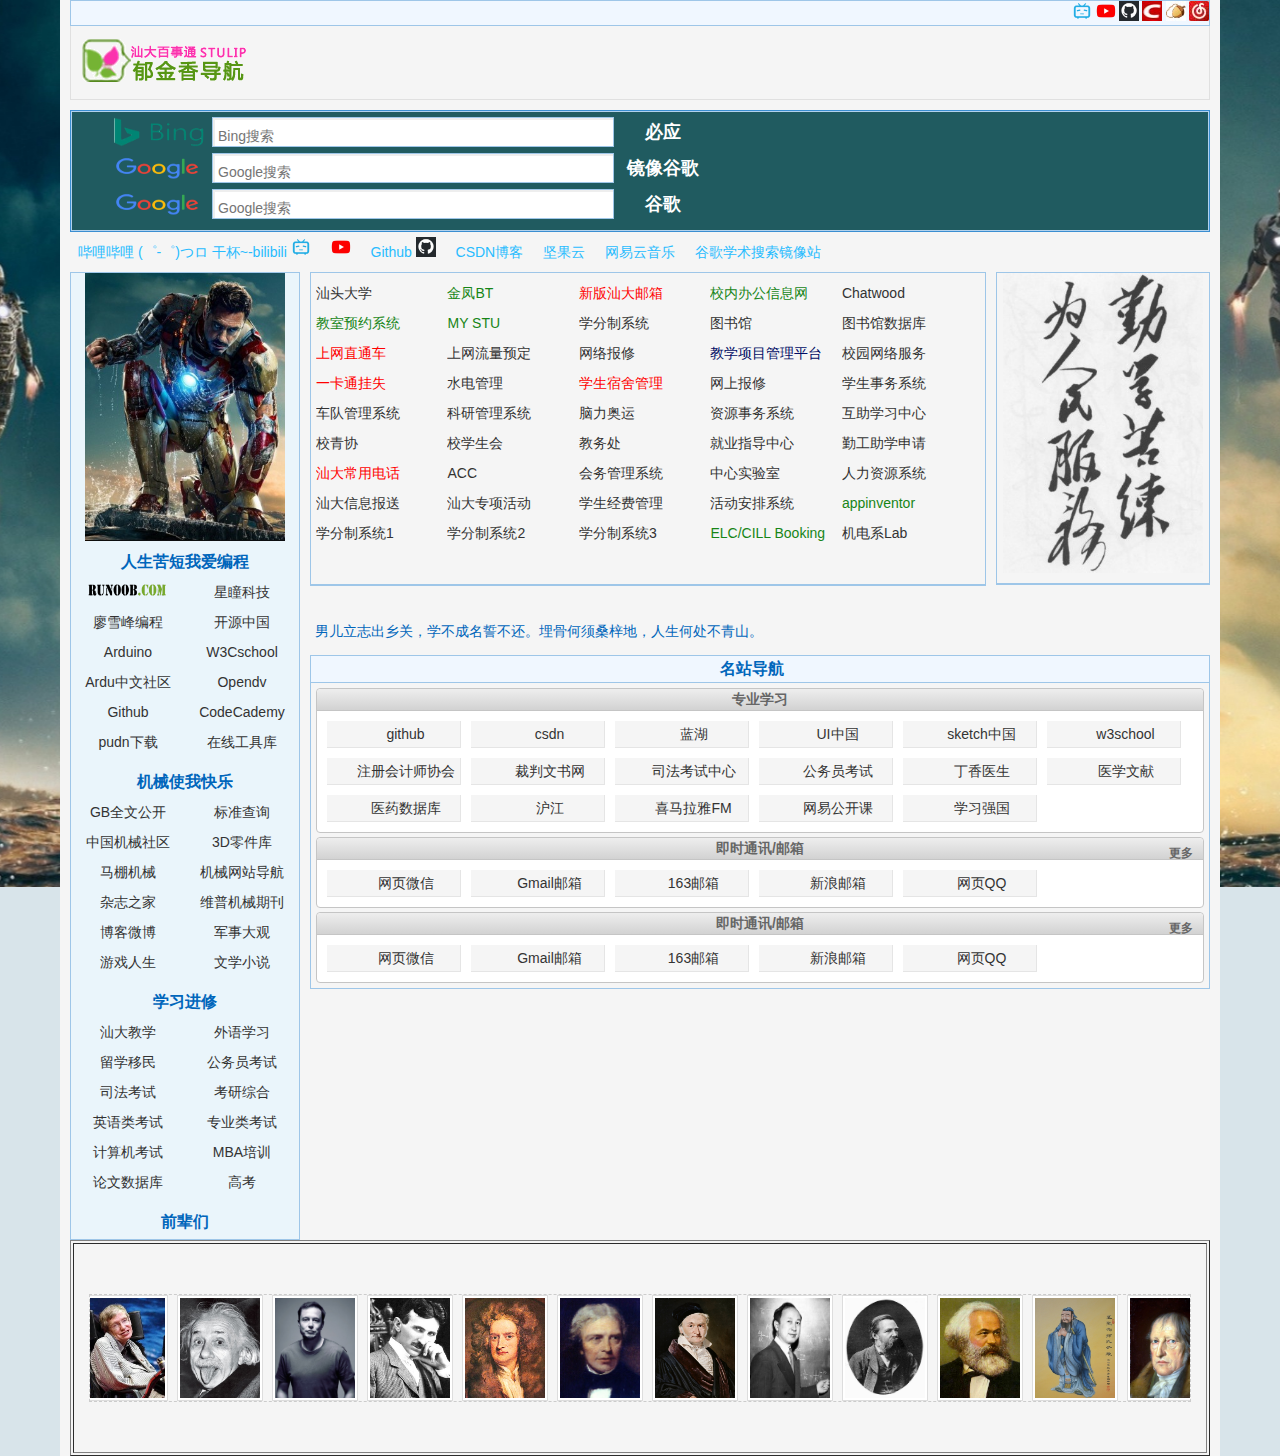
==== commit 92d9d3fc: "版本2.0" ====
--- a/index.html
+++ b/index.html
@@ -1,8 +1,8 @@
-<!DOCTYPE html>
+﻿<!DOCTYPE html>
 <html><head>
 	<meta http-equiv="Content-Type" content="text/html; charset=utf-8">
     <meta name="applicable-device" content="pc">
-    <title>吾本Mystu</title>
+    <title>吾本STU</title><link rel="icon" type="image/x-icon" href="./index_files/icon.ico" />
     <link href="./index_files/base.css" rel="stylesheet" type="text/css">
     <link rel="stylesheet" type="text/css" href="./index_files/mastyle.css">
     <link id="skin" href="./index_files/style.css" rel="stylesheet" type="text/css">
@@ -21,11 +21,16 @@
     <style>
 
         body {
-            background-image: url('./index_files/ironback.jpg');
+            background-image: url('./index_files/image/ironback.jpg');
             background-repeat: no-repeat;
             background-position: top;
             background-attachment: fixed;
         }
+        faith {
+
+            text-align:center;
+	        color:red;
+        }
     </style>
 
     <!-- 搜索引擎 -->
@@ -45,306 +50,308 @@
 
 </head>
 
-<body>
-    <div id="home" class="wide">
-        <script type="text/javascript" src="./index_files/skin.js"></script>
-        <div class="wrap">
-
-            <!--顶部横条-->
-            <div id="top" class="bd">
-                <div><!--顶部横条--></div>
-            </div>
-            <!--顶部横条-->
-            <!--网站logo-->
-            <div id="header" class="clearfix">
-                <div id="banner"></div>
-                <div align="left">
-                    <a href="http://d.index.org/" target="_parent"><img alt="郁金香导航" title="郁金香导航" src="./index_files/logo.gif" height="69" width="181" position="left"></a>
-                </div>
-            </div>
-            <!--网站logo-->
-            <!--搜索引擎-->
-            <div id="search" class="clearfix">
-                <div id="search-form" class="bd">
-
-                    <div class="con">
-                        <div id="sengine" class="clearfix">
-                            <FORM name="f_g2" onsubmit="return(s_2())" class="navbar-form navbar-left" role="search">
-                                <label for="baidu"><a href="https://cn.bing.com"><img src="./index_files/biying.jpg" width="79" height="27"></a></label>
-                                <div class="input" align="left"><input onblur="if (value ==''){value=''}" onfocus="this.select()" name="key" type="text" class="form-control" placeholder="Bing搜索"></div>
-                                <button type="submit" class="btn btn-default" onclick="s_2()" style="font-size:large">必应</button>
-                            </FORM>
-                        </div>
-
-
-                        <div id="sengine" class="clearfix">
-                            <FORM name="f_g4" onsubmit="return(s_4())" class="navbar-form navbar-left" role="search">
-                                <label for="baidu"><a href="https://jsproxy.ga/"><img src="./index_files/google.jpg" width="79" height="27"></a></label>
-                                <div class="input" align="left"><input onblur="if (value ==''){value=''}" onfocus="this.select()" name="key" type="text" class="form-control" placeholder="Google搜索"></div>
-                                <button type="submit" class="btn btn-default" onclick="s_4()" style="font-size:large">镜像谷歌</button>
-                            </FORM>
-                        </div>
-
-                        <div id="sengine" class="clearfix">
-                            <FORM name="f_g1" onsubmit="return(s_1())" class="navbar-form navbar-left" role="search">
-                                <label for="baidu"><a href="https://www.google.com"><img src="./index_files/google.jpg" width="79" height="27"></a></label>
-                                <div class="input" align="left"><input onblur="if (value ==''){value=''}" onfocus="this.select()" name="key" type="text" class="form-control" placeholder="Google搜索"></div>
-                                <button type="submit" class="btn btn-default" onclick="s_1()" style="font-size:large">谷歌</button>
-                            </FORM>
-                        </div>
-                    </div>
-                </div>
-            </div>
-            <!--搜索引擎-->
-            <!--快速收藏链接-->
-            <div align="left" id="keywords">
-                <a href="https://www.bilibili.com/" target="_blank" style="color:#28BCFF;">哔哩哔哩 (゜-゜)つロ 干杯~-bilibili</a><img src="./index_files/bilibili.png" width="20" height="20">
-
-                <a href="https://mp.csdn.net/" target="_blank" style="color:#28BCFF;">CSDN博客</a>
-
-                <a href="https://www.youtube.com/" target="_blank" style="color:#28BCFF;">Youtube</a><img src="./index_files/youtube.png" width="20" height="20">
-
-                <a href="https://www.jianguoyun.com/d/home#/" target="_blank" style="color:#28BCFF;">坚果云</a>
-
-                <a href="https://music.163.com/" target="_blank" style="color:#28BCFF;">网易云音乐</a>
-
-                <a href="http://scholar.hedasudi.com/" target="_blank" style="color:#28BCFF;">谷歌学术搜索镜像站</a><img src="./index_files/ggjx.jpg" width="50" height="20">
-
-                <a href="https://github.com/" target="_blank" style="color:#28BCFF;">Github</a><img src="./index_files/github.jpg" width="20" height="20">
-            </div>
-
-            <!--快速收藏链接-->
-            <!----------------------左列------------------->
-            <div id="cate" class="bd">
-                <!--左顶图-->
-                <img alt="IRON" title="IRON" src="./index_files/iron.jpg" width="200">
-
-                <h2>人生苦短我爱编程</h2>
-                <ul class="c2">
-                    <li><a href="http://www.runoob.com/"><img src="./index_files/run.png" width="80" height="25"></a></li>
-                    <li><a href="https://singtown.com/openmv/">星瞳科技</a></li>
-                    <li><a href="https://www.liaoxuefeng.com/">廖雪峰编程</a></li>
-                    <li><a href="https://www.oschina.net/">开源中国</a></li>
-                    <li><a href="https://www.arduino.cc/">Arduino</a></li>
-                    <li><a href="https://www.w3cschool.cn/">W3Cschool</a></li>
-                    <li><a href="https://www.arduino.cn/">Ardu中文社区</a></li>
-                    <li><a href="http://www.openedv.com/">Opendv</a></li>
-                    <li><a href="https://github.com/">Github</a></li>
-                    <li><a href="https://www.codecademy.com/">CodeCademy</a></li>
-                    <li><a href="http://en.pudn.com/">pudn下载</a></li>
-                    <li><a href="https://123.w3cschool.cn/webtools">在线工具库</a></li>
-                </ul>
-
-                <h2>机械使我快乐</h2>
-                <ul class="c2">
-                    <li><a href="http://www.gb688.cn/bzgk/gb/index">GB全文公开</a></li>
-                    <li><a href="https://bz.luosi.com/">标准查询</a></li>
-                    <li><a href="http://www.cmiw.cn/">中国机械社区</a></li>
-                    <li><a href="https://www.traceparts.com/zh">3D零件库</a></li>
-                    <li><a href="http://www.mapeng.net/">马棚机械</a></li>
-                    <li><a href="http://www.mapeng.org/hangyexifen.html#gcjx">机械网站导航</a></li>
-                    <li><a href="https://www.zazhi.com.cn/">杂志之家</a></li>
-                    <li><a href="http://qikan.cqvip.com/Qikan/Journal/JournalGuid?from=Qikan_Search_Index">维普机械期刊</a></li>
-                    <li><a href="http://d.index.org/html/catalog/2346.htm">博客微博</a></li>
-                    <li><a href="http://d.index.org/html/catalog/2438.htm">军事大观</a></li>
-                    <li><a href="http://d.index.org/html/catalog/2370.htm">游戏人生</a></li>
-                    <li><a href="http://d.index.org/html/catalog/2468.htm">文学小说</a></li>
-                </ul>
-
-                <h2>学习进修</h2>
-                <ul class="c2">
-                    <li><a href="http://d.index.org/html/catalog/2374.htm">汕大教学</a></li>
-                    <li><a href="http://d.index.org/html/catalog/2352.htm">外语学习</a></li>
-                    <li><a href="http://d.index.org/html/catalog/2385.htm">留学移民</a></li>
-                    <li><a href="http://d.index.org/html/catalog/2377.htm">公务员考试</a></li>
-                    <li><a href="http://d.index.org/html/catalog/2392.htm">司法考试</a></li>
-                    <li><a href="http://d.index.org/html/catalog/2378.htm">考研综合</a></li>
-                    <li><a href="http://d.index.org/html/catalog/2394.htm">英语类考试</a></li>
-                    <li><a href="http://d.index.org/html/catalog/2399.htm">专业类考试</a></li>
-                    <li><a href="http://d.index.org/html/catalog/2401.htm">计算机考试</a></li>
-                    <li><a href="http://d.index.org/html/catalog/2404.htm">MBA培训</a></li>
-                    <li><a href="http://d.index.org/html/catalog/2408.htm">论文数据库</a></li>
-                    <li><a href="http://d.index.org/html/catalog/2406.htm">高考</a></li>
-                </ul>
-
-                <h2>前辈们</h2>
-                <img src="./index_files/huojin.jpg" width="200" height="250">
-            </div><!--/ cate-->
-
-
-            <!---------------------------------主体------------------------------------>
-            <!--学校网站主要导航区-->
-            <div id="content" class="clearfix">
-                <div id="main">
-                    <div class="r1 clearfix">
-                        <div id="board">
-                            <div id="board-box" class="bd">
-                                <div id="fmsite" style="display: block;">
-                                    <div style="line-height:30;">
-                                        <ul class="top clearfix"></ul>
-                                    </div>
-
-                                    <!--中间导航区-->
-                                    <ul class="list clearfix">
-                                        <li><a href="http://www.stu.edu.cn/">汕头大学</a></li>
-                                        <li><a href="http://phoenix.stu.edu.cn/bt/default.as" style="color:#178517">金凤BT</a></li>
-                                        <li><a href="http://m.stu.edu.cn/" style="color:#FF0000">新版汕大邮箱</a></li>
-                                        <li><a href="http://oa.stu.edu.cn/" style="color:#178517">校内办公信息网</a></li>
-                                        <li><a href="http://arguendo.stu.edu.cn/">Chatwood</a></li>
-                                        <li><a href="http://classroom.stu.edu.cn/" style="color:#178517">教室预约系统</a></li>
-                                        <li><a href="http://my.stu.edu.cn/" style="color:#178517">MY STU</a></li>
-                                        <li><a href="http://credit.stu.edu.cn/">学分制系统</a></li>
-                                        <li><a href="http://www.lib.stu.edu.cn/">图书馆</a></li>
-                                        <li><a href="http://www.lib.stu.edu.cn/dbExplorer.as">图书馆数据库</a></li>
-                                        <li><a href="http://a.stu.edu.cn/" style="color:#FF0000">上网直通车</a></li>
-                                        <li><a href="http://netpay.stu.edu.cn/">上网流量预定</a></li>
-                                        <li><a href="http://its.stu.edu.cn/">网络报修</a></li>
-                                        <li><a href="http://http//project.stu.edu.cn" style="color:#000C64">教学项目管理平台</a></li>
-                                        <li><a href="http://uptime.stu.edu.cn/">校园网络服务</a></li>
-                                        <li><a href="http://smartcard.stu.edu.cn/" style="color:#FF0000">一卡通挂失</a></li>
-                                        <li><a href="http://power.stu.edu.cn/">水电管理</a></li>
-                                        <li><a href="http://dorm.stu.edu.cn/" style="color:#FF0000">学生宿舍管理</a></li>
-                                        <li><a href="http://repair.stu.edu.cn/">网上报修</a></li>
-                                        <li><a href="http://newsao.stu.edu.cn/">学生事务系统</a></li>
-                                        <li><a href="http://carfleet.stu.edu.cn/index.htm">车队管理系统</a></li>
-                                        <li><a href="http://sro.stu.edu.cn/">科研管理系统</a></li>
-                                        <li><a href="http://io.stu.edu.cn/">脑力奥运</a></li>
-                                        <li><a href="http://lrmo.stu.edu.cn/">资源事务系统</a></li>
-                                        <li><a href="http://slc.stu.edu.cn/">互助学习中心</a></li>
-                                        <li><a href="http://volunteer.stu.edu.cn/">校青协</a></li>
-                                        <li><a href="http://stuu.stu.edu.cn/">校学生会</a></li>
-                                        <li><a href="http://jwc.stu.edu.cn/">教务处</a></li>
-                                        <li><a href="http://gdc.stu.edu.cn/">就业指导中心</a></li>
-                                        <li><a href="http://qgjx.stu.edu.cn/">勤工助学申请</a></li>
-                                        <li><a href="http://d.index.org/sp/tell.html" style="color:#FF0000">汕大常用电话</a></li>
-                                        <li><a href="http://stuacc.stu.edu.cn/">ACC</a></li>
-                                        <li><a href="http://mms.stu.edu.cn/">会务管理系统</a></li>
-                                        <li><a href="http://zxsys.stu.edu.cn/">中心实验室</a></li>
-                                        <li><a href="http://hr.stu.edu.cn/">人力资源系统</a></li>
-                                        <li><a href="http://information.stu.edu.cn/" target="_blank">汕大信息报送 </a></li>
-                                        <li><a href="http://d.index.org/html/catalog/2292.htm#2537" target="_blank">汕大专项活动</a></li>
-                                        <li><a href="http://outlay.stu.edu.cn/" target="_blank">学生经费管理</a></li>
-                                        <li><a href="http://eventcalendar.stu.edu.cn/" target="_blank">活动安排系统</a></li>
-                                        <li><a href="http://appinventor.stu.edu.cn/" style="color: #178517" target="_blank">appinventor</a></li>
-                                        <li><a href="http://credit.stu.edu.cn/">学分制系统1</a></li>
-                                        <li><a href="http://credit2.stu.edu.cn/">学分制系统2</a></li>
-                                        <li><a href="http://credit3.stu.edu.cn/">学分制系统3</a></li>
-                                        <li><a href="http://my.stu.edu.cn/courses/elc/blocks/mrbs/web/index.php" style="color:#178517">ELC/CILL Booking</a></li>
-                                        <li><a href="https://lab.stu.edu.cn/jdx/Default.as">机电系Lab  </a></li>
-                                    </ul>
-                                </div>
-                            </div>
-                            <!--/ board-box-->
-                        </div>
-                        <!--/ board-->
-                        <!--中间导航区-->
-                        <!--右侧理想口号-->
-                        <div id="tool" class="bd">
-                            <img src="./index_files/mao.jpg" width="200" height="300">
-                        </div><!--右侧理想口号-->
-
-                    </div><!--/ r1-->
-                    <!--下侧理想口号-->
-                    <div id="key2">
-                        <div align="left">男儿立志出乡关，学不成名誓不还。埋骨何须桑梓地，人生何处不青山。 </div>
-                    </div>	<!--下侧理想口号-->
-                    <!--链接区-->
-                    <div id="coolsite" class="bd">
-                        <h2><a id="clalign" href="javascript:void(0)" target="_self" title="左对齐/居中" class="l">左对齐/居中</a>名站导航 </h2>
-                        <div id="list" class="left">
-                            <div class="dh">
-
-
-                                <!--一块链接区-->
-                                <div class="inner sites">
-                                    <h4 class="dhtitle"><a href="https://d.index.org/#" title="查看更多有关 专业学习" target="_blank">专业学习</a></h4>
-                                    <ul class="icon_list group">
-                                        <li><a class="icon_github" href="https://github.com/" title="前往：github" rel="nofollow"><b></b>github</a></li>
-                                        <li><a class="icon_csdn" href="https://www.csdn.net/" title="前往：csdn" rel="nofollow"><b></b>csdn</a></li>
-                                        <li><a class="icon_lanhuapp" href="https://lanhuapp.com/" title="前往：蓝湖" rel="nofollow"><b></b>蓝湖</a></li>
-                                        <li><a class="icon_uicn" href="https://www.ui.cn/" title="前往：UI中国" rel="nofollow"><b></b>UI中国</a></li>
-                                        <li><a class="icon_sketch" href="http://www.sketchcn.com/" title="前往：sketch中国" rel="nofollow"><b></b>sketch中国</a></li>
-                                        <li><a class="icon_w3c" href="http://www.w3school.com.cn/" title="前往：w3school" rel="nofollow"><b></b>w3school</a></li>
-                                        <li><a class="icon_cicpa" href="http://www.cicpa.org.cn/" title="前往：注册会计师协会" rel="nofollow"><b></b>注册会计师协会</a></li>
-                                        <li><a class="icon_wenshu" href="http://wenshu.court.gov.cn/" title="前往：裁判文书网" rel="nofollow"><b></b>裁判文书网</a></li>
-                                        <li><a class="icon_sifa" href="http://www.moj.gov.cn/organization/node_gjsfkszx.html" title="前往：司法考试中心" rel="nofollow"><b></b>司法考试中心</a></li>
-                                        <li><a class="icon_gongwuyuan" href="http://www.offcn.com/" title="前往：公务员考试" rel="nofollow"><b></b>公务员考试</a></li>
-                                        <li><a class="icon_dingxiang" href="http://www.dxy.cn/" title="前往：丁香医生" rel="nofollow"><b></b>丁香医生</a></li>
-                                        <li><a class="icon_pubmed" href="http://pubmed.cn/" title="前往：医学文献" rel="nofollow"><b></b>医学文献</a></li>
-                                        <li><a class="icon_dxy" href="https://db.dxy.cn/" title="前往：医药数据库" rel="nofollow"><b></b>医药数据库</a></li>
-                                        <li><a class="icon_hujiang" href="https://class.hujiang.com/" title="前往：沪江" rel="nofollow"><b></b>沪江</a></li>
-                                        <li><a class="icon_ximafm" href="https://www.ximalaya.com/" title="前往：喜马拉雅FM" rel="nofollow"><b></b>喜马拉雅FM</a></li>
-                                        <li><a class="icon_163" href="https://open.163.com/" title="前往：网易公开课" rel="nofollow"><b></b>网易公开课</a></li>
-                                        <li><a class="icon_qiangguo" href="https://www.xuexi.cn/" title="前往：学习强国" rel="nofollow"><b></b>学习强国</a></li>
-                                    </ul>
-                                </div><!--一块链接区-->
-                                <!--一块链接区-->
-                                <div class="inner sites">
-                                    <h4 class="dhtitle"><a href="http://d.index.org/html/catalog/2512.htm" title="查看更多有关 即时通讯/邮箱">即时通讯/邮箱	</a><small><a href="http://d.index.org/html/catalog/2512.htm" title="查看更多有关 即时通讯/邮箱">更多</a></small></h4>
-                                    <ul class="icon_list group">
-                                        <li><a class="icon_weixin" href="https://wx.qq.com/" title="前往：网页微信" rel="nofollow"><b></b>网页微信</a></li>
-                                        <li><a class="icon_gmail" href="http://www.gmail.com/" title="前往：Gmail邮箱" rel="nofollow"><b></b>Gmail邮箱</a></li>
-                                        <li><a class="icon_163" href="http://mail.163.com/" title="前往：163邮箱" rel="nofollow"><b></b>163邮箱</a></li>
-                                        <li><a class="icon_sina" href="http://mail.sina.com.cn/" title="前往：新浪邮箱" rel="nofollow"><b></b>新浪邮箱</a></li>
-                                        <li><a class="icon_web-qq" href="http://w.qq.com/" title="前往：网页QQ" rel="nofollow"><b></b>网页QQ</a></li>
-
-                                    </ul>
-                                </div><!--一块链接区-->
-                                <!--一块链接区-->
-                                <div class="inner sites">
-                                    <h4 class="dhtitle"><a href="http://d.index.org/html/catalog/2512.htm" title="查看更多有关 即时通讯/邮箱">即时通讯/邮箱	</a><small><a href="http://d.index.org/html/catalog/2512.htm" title="查看更多有关 即时通讯/邮箱">更多</a></small></h4>
-                                    <ul class="icon_list group">
-                                        <li><a class="icon_weixin" href="https://wx.qq.com/" title="前往：网页微信" rel="nofollow"><b></b>网页微信</a></li>
-                                        <li><a class="icon_gmail" href="http://www.gmail.com/" title="前往：Gmail邮箱" rel="nofollow"><b></b>Gmail邮箱</a></li>
-                                        <li><a class="icon_163" href="http://mail.163.com/" title="前往：163邮箱" rel="nofollow"><b></b>163邮箱</a></li>
-                                        <li><a class="icon_sina" href="http://mail.sina.com.cn/" title="前往：新浪邮箱" rel="nofollow"><b></b>新浪邮箱</a></li>
-                                        <li><a class="icon_web-qq" href="http://w.qq.com/" title="前往：网页QQ" rel="nofollow"><b></b>网页QQ</a></li>
-
-                                    </ul>
-                                </div><!--一块链接区-->
-                            </div>
-                        </div>
-                    </div><!--链接区-->
-                </div><!--/ coolsite-->
-            </div><!--/ content-->
-            <!--学校网站主要导航区-->
-
-            <!--前辈展览-->
-            <div>
-                <table width="100%" border="1">
-                    <tbody>
-                        <tr>
-                            <td>
-                                <div id="photo-list">
-                                    <ul id="scroll">
-                                        <li><a href="#"><img src="./index_files/master/image1.jpg" width="80" height="100" alt="" /></a></li>
-                                        <li><a href="#"><img src="./index_files/master/image2.jpg" width="80" height="100" alt="" /></a></li>
-                                        <li><a href="#"><img src="./index_files/master/image3.jpg" width="80" height="100" alt="" /></a></li>
-                                        <li><a href="#"><img src="./index_files/master/image4.jpg" width="80" height="100" alt="" /></a></li>
-                                        <li><a href="#"><img src="./index_files/master/image5.jpg" width="80" height="100" alt="" /></a></li>
-                                        <li><a href="#"><img src="./index_files/master/image6.jpg" width="80" height="100" alt="" /></a></li>
-                                        <li><a href="#"><img src="./index_files/master/image7.jpg" width="80" height="100" alt="" /></a></li>
-                                        <li><a href="#"><img src="./index_files/master/image8.jpg" width="80" height="100" alt="" /></a></li>
-                                        <li><a href="#"><img src="./index_files/master/image9.jpg" width="80" height="100" alt="" /></a></li>
-                                        <li><a href="#"><img src="./index_files/master/image10.jpg" width="80" height="100" alt="" /></a></li>
-                                        <li><a href="#"><img src="./index_files/master/image11.jpg" width="80" height="100" alt="" /></a></li>
-                                        <li><a href="#"><img src="./index_files/master/image12.jpg" width="80" height="100" alt="" /></a></li>
-                                        <li><a href="#"><img src="./index_files/master/image13.jpg" width="80" height="100" alt="" /></a></li>
-                                        <li><a href="#"><img src="./index_files/master/image14.jpg" width="80" height="100" alt="" /></a></li>
-                                        <li><a href="#"><img src="./index_files/master/image15.jpg" width="80" height="100" alt="" /></a></li>
-                                        <li><a href="#"><img src="./index_files/master/image16.jpg" width="80" height="100" alt="" /></a></li>
-                                        <li><a href="#"><img src="./index_files/master/image17.jpg" width="80" height="100" alt="" /></a></li>
-                                    </ul>
-                                    <script type="text/javascript" src="./index_files/MoveEffect.js"></script>
-                                </div>
-                            </td>
-                        </tr>
-                    </tbody>
-                </table>
-            </div>
-            <!---------------------------------------------------------------------------------------------->
-
-        </div> <!--/ wrap-->
-    </div><!--/ home-->
-</body>
+      <body>
+          <div id="home" class="wide">
+              <script type="text/javascript" src="./index_files/skin.js"></script>
+              <div class="wrap">
+
+                  <!--顶部横条-->
+                  <div id="top" class="bd">
+                      <div align="right" id="toplink">
+                          <a href="https://www.bilibili.com/" target="_blank" style="color:#28BCFF;"><img src="./index_files/image/bilibili.png" width="20" height="20"></a>
+                          <a href="https://www.youtube.com/" target="_blank" style="color:#28BCFF;"> <img src="./index_files/image/youtube.png" width="20" height="20"></a>
+                          <a href="https://github.com/" target="_blank" style="color:#28BCFF;"><img src="./index_files/image/github.jpg" width="20" height="20"></a>
+                          <a href="https://mp.csdn.net/" target="_blank" style="color:#28BCFF;"><img src="./index_files/image/csdn.jpg" width="20" height="20"></a>
+                          <a href="https://www.jianguoyun.com/d/home#/" target="_blank" style="color:#28BCFF;"><img src="./index_files/image/jianguoyun.jpg" width="20" height="20"></a>
+                          <a href="https://music.163.com/" target="_blank" style="color:#28BCFF;"><img src="./index_files/image/wangyiyun.jpg" width="20" height="20"></a>
+                          
+                      </div>
+                  </div>
+                  <!--顶部横条-->
+                  <!--网站logo-->
+                  <div id="header" class="clearfix">
+                      <div id="banner"></div>
+                      <div align="left">
+                          <a href="https://wubenxwss.github.io/mystu.github.io/" target="_parent"><img alt="吾本STU" title="吾本STU" src="./index_files/logo.gif" height="69" width="181" position="left"></a>
+                      </div>
+                  </div>
+                  <!--网站logo-->
+                  <!--搜索引擎-->
+                  <div id="search" class="clearfix">
+                      <div id="search-form" class="bd">
+                          <!--样式在style.css-->
+
+                          <div class="con">
+                              <div id="sengine" class="clearfix">
+                                  <FORM name="f_g2" onsubmit="return(s_2())" class="navbar-form navbar-left" role="search">
+                                      <label for="baidu"><a href="https://cn.bing.com"><img src="./index_files/image/biying.png" width="90" height="30"></a></label>
+                                      <div class="input" align="left"><input onblur="if (value ==''){value=''}" onfocus="this.select()" name="key" type="text" class="form-control" placeholder="Bing搜索"></div>
+                                      <button type="submit" class="btn btn-default" onclick="s_2()" style="font-size:large">必应</button>
+                                  </FORM>
+                              </div>
+
+
+                              <div id="sengine" class="clearfix">
+                                  <FORM name="f_g4" onsubmit="return(s_4())" class="navbar-form navbar-left" role="search">
+                                      <label for="baidu"><a href="https://jsproxy.ga/"><img src="./index_files/image/google.png" width="90" height="30"></a></label>
+                                      <div class="input" align="left"><input onblur="if (value ==''){value=''}" onfocus="this.select()" name="key" type="text" class="form-control" placeholder="Google搜索"></div>
+                                      <button type="submit" class="btn btn-default" onclick="s_4()" style="font-size:large">镜像谷歌</button>
+                                  </FORM>
+                              </div>
+
+                              <div id="sengine" class="clearfix">
+                                  <FORM name="f_g1" onsubmit="return(s_1())" class="navbar-form navbar-left" role="search">
+                                      <label for="baidu"><a href="https://www.google.com"><img src="./index_files/image/google.png" width="90" height="30"></a></label>
+                                      <div class="input" align="left"><input onblur="if (value ==''){value=''}" onfocus="this.select()" name="key" type="text" class="form-control" placeholder="Google搜索"></div>
+                                      <button type="submit" class="btn btn-default" onclick="s_1()" style="font-size:large">谷歌</button>
+                                  </FORM>
+                              </div>
+                          </div>
+                      </div>
+                  </div>
+                  <!--搜索引擎-->
+                  <!--快速收藏链接-->
+                  <div align="left" id="keywords">
+                      <a href="https://www.bilibili.com/" target="_blank" style="color:#28BCFF;">哔哩哔哩 (゜-゜)つロ 干杯~-bilibili <img src="./index_files/image/bilibili.png" width="20" height="20"></a>
+                      <a href="https://www.youtube.com/" target="_blank" style="color:#28BCFF;"> <img src="./index_files/image/youtube.png" width="20" height="20"></a>
+                      <a href="https://github.com/" target="_blank" style="color:#28BCFF;">Github <img src="./index_files/image/github.jpg" width="20" height="20"></a>
+                      <a href="https://mp.csdn.net/" target="_blank" style="color:#28BCFF;">CSDN博客</a>
+                      <a href="https://www.jianguoyun.com/d/home#/" target="_blank" style="color:#28BCFF;">坚果云</a>
+                      <a href="https://music.163.com/" target="_blank" style="color:#28BCFF;">网易云音乐</a>
+                      <a href="http://scholar.hedasudi.com/" target="_blank" style="color:#28BCFF;">谷歌学术搜索镜像站</a>
+                  </div>
+
+                  <!--快速收藏链接-->
+                  <!----------------------左列------------------->
+                  <div id="cate" class="bd">
+                      <!--左顶图-->
+                      <img alt="IRON" title="IRON" src="./index_files/image/iron.jpg" width="200">
+
+                      <h2>人生苦短我爱编程</h2>
+                      <ul class="c2">
+                          <li><a href="http://www.runoob.com/"><img src="./index_files/image/run.png" width="80" height="25"></a></li>
+                          <li><a href="https://singtown.com/openmv/">星瞳科技</a></li>
+                          <li><a href="https://www.liaoxuefeng.com/">廖雪峰编程</a></li>
+                          <li><a href="https://www.oschina.net/">开源中国</a></li>
+                          <li><a href="https://www.arduino.cc/">Arduino</a></li>
+                          <li><a href="https://www.w3cschool.cn/">W3Cschool</a></li>
+                          <li><a href="https://www.arduino.cn/">Ardu中文社区</a></li>
+                          <li><a href="http://www.openedv.com/">Opendv</a></li>
+                          <li><a href="https://github.com/">Github</a></li>
+                          <li><a href="https://www.codecademy.com/">CodeCademy</a></li>
+                          <li><a href="http://en.pudn.com/">pudn下载</a></li>
+                          <li><a href="https://123.w3cschool.cn/webtools">在线工具库</a></li>
+                      </ul>
+
+                      <h2>机械使我快乐</h2>
+                      <ul class="c2">
+                          <li><a href="http://www.gb688.cn/bzgk/gb/index">GB全文公开</a></li>
+                          <li><a href="https://bz.luosi.com/">标准查询</a></li>
+                          <li><a href="http://www.cmiw.cn/">中国机械社区</a></li>
+                          <li><a href="https://www.traceparts.com/zh">3D零件库</a></li>
+                          <li><a href="http://www.mapeng.net/">马棚机械</a></li>
+                          <li><a href="http://www.mapeng.org/hangyexifen.html#gcjx">机械网站导航</a></li>
+                          <li><a href="https://www.zazhi.com.cn/">杂志之家</a></li>
+                          <li><a href="http://qikan.cqvip.com/Qikan/Journal/JournalGuid?from=Qikan_Search_Index">维普机械期刊</a></li>
+                          <li><a href="http://d.index.org/html/catalog/2346.htm">博客微博</a></li>
+                          <li><a href="http://d.index.org/html/catalog/2438.htm">军事大观</a></li>
+                          <li><a href="http://d.index.org/html/catalog/2370.htm">游戏人生</a></li>
+                          <li><a href="http://d.index.org/html/catalog/2468.htm">文学小说</a></li>
+                      </ul>
+
+                      <h2>学习进修</h2>
+                      <ul class="c2">
+                          <li><a href="http://d.index.org/html/catalog/2374.htm">汕大教学</a></li>
+                          <li><a href="http://d.index.org/html/catalog/2352.htm">外语学习</a></li>
+                          <li><a href="http://d.index.org/html/catalog/2385.htm">留学移民</a></li>
+                          <li><a href="http://d.index.org/html/catalog/2377.htm">公务员考试</a></li>
+                          <li><a href="http://d.index.org/html/catalog/2392.htm">司法考试</a></li>
+                          <li><a href="http://d.index.org/html/catalog/2378.htm">考研综合</a></li>
+                          <li><a href="http://d.index.org/html/catalog/2394.htm">英语类考试</a></li>
+                          <li><a href="http://d.index.org/html/catalog/2399.htm">专业类考试</a></li>
+                          <li><a href="http://d.index.org/html/catalog/2401.htm">计算机考试</a></li>
+                          <li><a href="http://d.index.org/html/catalog/2404.htm">MBA培训</a></li>
+                          <li><a href="http://d.index.org/html/catalog/2408.htm">论文数据库</a></li>
+                          <li><a href="http://d.index.org/html/catalog/2406.htm">高考</a></li>
+                      </ul>
+
+                      <h2>前辈们</h2>
+                     
+                  </div><!--/ cate-->
+                  <!---------------------------------主体------------------------------------>
+                  <!--学校网站主要导航区-->
+                  <div id="content" class="clearfix">
+                      <div id="main">
+                          <div class="r1 clearfix">
+                              <div id="board">
+                                  <div id="board-box" class="bd">
+                                      <div id="fmsite" style="display: block;">
+                                          <div style="line-height:30;">
+                                              <ul class="top clearfix"></ul>
+                                          </div>
+
+                                          <!--中间导航区-->
+                                          <ul class="list clearfix">
+                                              <li><a href="http://www.stu.edu.cn/">汕头大学</a></li>
+                                              <li><a href="http://phoenix.stu.edu.cn/bt/default.as" style="color:#178517">金凤BT</a></li>
+                                              <li><a href="http://m.stu.edu.cn/" style="color:#FF0000">新版汕大邮箱</a></li>
+                                              <li><a href="http://oa.stu.edu.cn/" style="color:#178517">校内办公信息网</a></li>
+                                              <li><a href="http://arguendo.stu.edu.cn/">Chatwood</a></li>
+                                              <li><a href="http://classroom.stu.edu.cn/" style="color:#178517">教室预约系统</a></li>
+                                              <li><a href="http://my.stu.edu.cn/" style="color:#178517">MY STU</a></li>
+                                              <li><a href="http://credit.stu.edu.cn/">学分制系统</a></li>
+                                              <li><a href="http://www.lib.stu.edu.cn/">图书馆</a></li>
+                                              <li><a href="http://www.lib.stu.edu.cn/dbExplorer.as">图书馆数据库</a></li>
+                                              <li><a href="http://a.stu.edu.cn/" style="color:#FF0000">上网直通车</a></li>
+                                              <li><a href="http://netpay.stu.edu.cn/">上网流量预定</a></li>
+                                              <li><a href="http://its.stu.edu.cn/">网络报修</a></li>
+                                              <li><a href="http://http//project.stu.edu.cn" style="color:#000C64">教学项目管理平台</a></li>
+                                              <li><a href="http://uptime.stu.edu.cn/">校园网络服务</a></li>
+                                              <li><a href="http://smartcard.stu.edu.cn/" style="color:#FF0000">一卡通挂失</a></li>
+                                              <li><a href="http://power.stu.edu.cn/">水电管理</a></li>
+                                              <li><a href="http://dorm.stu.edu.cn/" style="color:#FF0000">学生宿舍管理</a></li>
+                                              <li><a href="http://repair.stu.edu.cn/">网上报修</a></li>
+                                              <li><a href="http://newsao.stu.edu.cn/">学生事务系统</a></li>
+                                              <li><a href="http://carfleet.stu.edu.cn/index.htm">车队管理系统</a></li>
+                                              <li><a href="http://sro.stu.edu.cn/">科研管理系统</a></li>
+                                              <li><a href="http://io.stu.edu.cn/">脑力奥运</a></li>
+                                              <li><a href="http://lrmo.stu.edu.cn/">资源事务系统</a></li>
+                                              <li><a href="http://slc.stu.edu.cn/">互助学习中心</a></li>
+                                              <li><a href="http://volunteer.stu.edu.cn/">校青协</a></li>
+                                              <li><a href="http://stuu.stu.edu.cn/">校学生会</a></li>
+                                              <li><a href="http://jwc.stu.edu.cn/">教务处</a></li>
+                                              <li><a href="http://gdc.stu.edu.cn/">就业指导中心</a></li>
+                                              <li><a href="http://qgjx.stu.edu.cn/">勤工助学申请</a></li>
+                                              <li><a href="http://d.index.org/sp/tell.html" style="color:#FF0000">汕大常用电话</a></li>
+                                              <li><a href="http://stuacc.stu.edu.cn/">ACC</a></li>
+                                              <li><a href="http://mms.stu.edu.cn/">会务管理系统</a></li>
+                                              <li><a href="http://zxsys.stu.edu.cn/">中心实验室</a></li>
+                                              <li><a href="http://hr.stu.edu.cn/">人力资源系统</a></li>
+                                              <li><a href="http://information.stu.edu.cn/" target="_blank">汕大信息报送 </a></li>
+                                              <li><a href="http://d.index.org/html/catalog/2292.htm#2537" target="_blank">汕大专项活动</a></li>
+                                              <li><a href="http://outlay.stu.edu.cn/" target="_blank">学生经费管理</a></li>
+                                              <li><a href="http://eventcalendar.stu.edu.cn/" target="_blank">活动安排系统</a></li>
+                                              <li><a href="http://appinventor.stu.edu.cn/" style="color: #178517" target="_blank">appinventor</a></li>
+                                              <li><a href="http://credit.stu.edu.cn/">学分制系统1</a></li>
+                                              <li><a href="http://credit2.stu.edu.cn/">学分制系统2</a></li>
+                                              <li><a href="http://credit3.stu.edu.cn/">学分制系统3</a></li>
+                                              <li><a href="http://my.stu.edu.cn/courses/elc/blocks/mrbs/web/index.php" style="color:#178517">ELC/CILL Booking</a></li>
+                                              <li><a href="https://lab.stu.edu.cn/jdx/Default.as">机电系Lab  </a></li>
+                                          </ul>
+                                      </div>
+                                  </div>
+                                  <!--/ board-box-->
+                              </div>
+                              <!--/ board-->
+                              <!--中间导航区-->
+                              <!--右侧理想口号-->
+                              <div id="tool" class="bd">
+                                  <!--样式在base.css-->
+                                  <img src="./index_files/image/mao.jpg" width="200" height="300">
+                              </div><!--右侧理想口号-->
+
+                          </div><!--/ r1-->
+                          <!--下侧理想口号-->
+                          <div id="key2">
+                              <div align="left"><p id="faith">男儿立志出乡关，学不成名誓不还。埋骨何须桑梓地，人生何处不青山。</p> </div>
+                          </div>	<!--下侧理想口号-->
+                          <!--链接区-->
+                          <div id="coolsite" class="bd">
+                              <h2><a id="clalign" href="javascript:void(0)" target="_self" title="左对齐/居中" class="l">左对齐/居中</a>名站导航 </h2>
+                              <div id="list" class="left">
+                                  <div class="dh">
+
+
+                                      <!--一块链接区-->
+                                      <div class="inner sites">
+                                          <h4 class="dhtitle"><a href="https://d.index.org/#" title="查看更多有关 专业学习" target="_blank">专业学习</a></h4>
+                                          <ul class="icon_list group">
+                                              <li><a class="icon_github" href="https://github.com/" title="前往：github" rel="nofollow"><b></b>github</a></li>
+                                              <li><a class="icon_csdn" href="https://www.csdn.net/" title="前往：csdn" rel="nofollow"><b></b>csdn</a></li>
+                                              <li><a class="icon_lanhuapp" href="https://lanhuapp.com/" title="前往：蓝湖" rel="nofollow"><b></b>蓝湖</a></li>
+                                              <li><a class="icon_uicn" href="https://www.ui.cn/" title="前往：UI中国" rel="nofollow"><b></b>UI中国</a></li>
+                                              <li><a class="icon_sketch" href="http://www.sketchcn.com/" title="前往：sketch中国" rel="nofollow"><b></b>sketch中国</a></li>
+                                              <li><a class="icon_w3c" href="http://www.w3school.com.cn/" title="前往：w3school" rel="nofollow"><b></b>w3school</a></li>
+                                              <li><a class="icon_cicpa" href="http://www.cicpa.org.cn/" title="前往：注册会计师协会" rel="nofollow"><b></b>注册会计师协会</a></li>
+                                              <li><a class="icon_wenshu" href="http://wenshu.court.gov.cn/" title="前往：裁判文书网" rel="nofollow"><b></b>裁判文书网</a></li>
+                                              <li><a class="icon_sifa" href="http://www.moj.gov.cn/organization/node_gjsfkszx.html" title="前往：司法考试中心" rel="nofollow"><b></b>司法考试中心</a></li>
+                                              <li><a class="icon_gongwuyuan" href="http://www.offcn.com/" title="前往：公务员考试" rel="nofollow"><b></b>公务员考试</a></li>
+                                              <li><a class="icon_dingxiang" href="http://www.dxy.cn/" title="前往：丁香医生" rel="nofollow"><b></b>丁香医生</a></li>
+                                              <li><a class="icon_pubmed" href="http://pubmed.cn/" title="前往：医学文献" rel="nofollow"><b></b>医学文献</a></li>
+                                              <li><a class="icon_dxy" href="https://db.dxy.cn/" title="前往：医药数据库" rel="nofollow"><b></b>医药数据库</a></li>
+                                              <li><a class="icon_hujiang" href="https://class.hujiang.com/" title="前往：沪江" rel="nofollow"><b></b>沪江</a></li>
+                                              <li><a class="icon_ximafm" href="https://www.ximalaya.com/" title="前往：喜马拉雅FM" rel="nofollow"><b></b>喜马拉雅FM</a></li>
+                                              <li><a class="icon_163" href="https://open.163.com/" title="前往：网易公开课" rel="nofollow"><b></b>网易公开课</a></li>
+                                              <li><a class="icon_qiangguo" href="https://www.xuexi.cn/" title="前往：学习强国" rel="nofollow"><b></b>学习强国</a></li>
+                                          </ul>
+                                      </div><!--一块链接区-->
+                                      <!--一块链接区-->
+                                      <div class="inner sites">
+                                          <h4 class="dhtitle"><a href="http://d.index.org/html/catalog/2512.htm" title="查看更多有关 即时通讯/邮箱">即时通讯/邮箱	</a><small><a href="http://d.index.org/html/catalog/2512.htm" title="查看更多有关 即时通讯/邮箱">更多</a></small></h4>
+                                          <ul class="icon_list group">
+                                              <li><a class="icon_weixin" href="https://wx.qq.com/" title="前往：网页微信" rel="nofollow"><b></b>网页微信</a></li>
+                                              <li><a class="icon_gmail" href="http://www.gmail.com/" title="前往：Gmail邮箱" rel="nofollow"><b></b>Gmail邮箱</a></li>
+                                              <li><a class="icon_163" href="http://mail.163.com/" title="前往：163邮箱" rel="nofollow"><b></b>163邮箱</a></li>
+                                              <li><a class="icon_sina" href="http://mail.sina.com.cn/" title="前往：新浪邮箱" rel="nofollow"><b></b>新浪邮箱</a></li>
+                                              <li><a class="icon_web-qq" href="http://w.qq.com/" title="前往：网页QQ" rel="nofollow"><b></b>网页QQ</a></li>
+
+                                          </ul>
+                                      </div><!--一块链接区-->
+                                      <!--一块链接区-->
+                                      <div class="inner sites">
+                                          <h4 class="dhtitle"><a href="http://d.index.org/html/catalog/2512.htm" title="查看更多有关 即时通讯/邮箱">即时通讯/邮箱	</a><small><a href="http://d.index.org/html/catalog/2512.htm" title="查看更多有关 即时通讯/邮箱">更多</a></small></h4>
+                                          <ul class="icon_list group">
+                                              <li><a class="icon_weixin" href="https://wx.qq.com/" title="前往：网页微信" rel="nofollow"><b></b>网页微信</a></li>
+                                              <li><a class="icon_gmail" href="http://www.gmail.com/" title="前往：Gmail邮箱" rel="nofollow"><b></b>Gmail邮箱</a></li>
+                                              <li><a class="icon_163" href="http://mail.163.com/" title="前往：163邮箱" rel="nofollow"><b></b>163邮箱</a></li>
+                                              <li><a class="icon_sina" href="http://mail.sina.com.cn/" title="前往：新浪邮箱" rel="nofollow"><b></b>新浪邮箱</a></li>
+                                              <li><a class="icon_web-qq" href="http://w.qq.com/" title="前往：网页QQ" rel="nofollow"><b></b>网页QQ</a></li>
+
+                                          </ul>
+                                      </div><!--一块链接区-->
+                                  </div>
+                              </div>
+                          </div><!--链接区-->
+                      </div><!--/ coolsite-->
+                  </div><!--/ content-->
+                  <!--学校网站主要导航区-->
+                  <!--前辈展览-->
+                  <div>
+                      <table width="100%" border="1">
+                          <tbody>
+                              <tr>
+                                  <td>
+                                      <div id="photo-list">
+                                          <ul id="scroll">
+                                              <li><a href="#"><img src="./index_files/master/image1.jpg" width="80" height="100" alt="" /></a></li>
+                                              <li><a href="#"><img src="./index_files/master/image2.jpg" width="80" height="100" alt="" /></a></li>
+                                              <li><a href="#"><img src="./index_files/master/image3.jpg" width="80" height="100" alt="" /></a></li>
+                                              <li><a href="#"><img src="./index_files/master/image4.jpg" width="80" height="100" alt="" /></a></li>
+                                              <li><a href="#"><img src="./index_files/master/image5.jpg" width="80" height="100" alt="" /></a></li>
+                                              <li><a href="#"><img src="./index_files/master/image6.jpg" width="80" height="100" alt="" /></a></li>
+                                              <li><a href="#"><img src="./index_files/master/image7.jpg" width="80" height="100" alt="" /></a></li>
+                                              <li><a href="#"><img src="./index_files/master/image8.jpg" width="80" height="100" alt="" /></a></li>
+                                              <li><a href="#"><img src="./index_files/master/image9.jpg" width="80" height="100" alt="" /></a></li>
+                                              <li><a href="#"><img src="./index_files/master/image10.jpg" width="80" height="100" alt="" /></a></li>
+                                              <li><a href="#"><img src="./index_files/master/image11.jpg" width="80" height="100" alt="" /></a></li>
+                                              <li><a href="#"><img src="./index_files/master/image12.jpg" width="80" height="100" alt="" /></a></li>
+                                              <li><a href="#"><img src="./index_files/master/image13.jpg" width="80" height="100" alt="" /></a></li>
+                                              <li><a href="#"><img src="./index_files/master/image14.jpg" width="80" height="100" alt="" /></a></li>
+                                              <li><a href="#"><img src="./index_files/master/image15.jpg" width="80" height="100" alt="" /></a></li>
+                                              <li><a href="#"><img src="./index_files/master/image16.jpg" width="80" height="100" alt="" /></a></li>
+                                              <li><a href="#"><img src="./index_files/master/image17.jpg" width="80" height="100" alt="" /></a></li>
+                                          </ul>
+                                          <script type="text/javascript" src="./index_files/MoveEffect.js"></script>
+                                      </div>
+                                  </td>
+                              </tr>
+                          </tbody>
+                      </table>
+                  </div>
+                  <!---------------------------------------------------------------------------------------------->
+
+              </div> <!--/ wrap-->
+          </div><!--/ home-->
+          
+      </body>
 </html>
--- a/index_files/base.css
+++ b/index_files/base.css
@@ -1 +1,1386 @@
-body,div,span,em,p,li,ul,dt,dd,dl,form,input,select,label,select,strong,img,table,th,td,tr,h1,h2,h3,h4,h5,h6,button{margin:0;padding:0;}img{border:0;}ul,li{list-style:none;}em{font-style:normal;}h1{font-size:18px;}h2{font-size:14px;}h3{font-size:12px;}.red{color:#f00;}.green{color:#090;}.blue{color:#00F;}.gray{color:#ccc;}.gray3{color:#333;}.gray6{color:#666;}.gray9{color:#999;}.theme a,li.feedback,li.sethome,li.clock,ul.top li em,#delHistory,#cancelBtn,#confirmed,.icons{background-image:url(images/icons.gif);background-repeat:no-repeat;}input.focus{color:#FFFCEC}.clearfix,#cate ul,#coolsite dl,#setting-box li{zoom:1;}.clearfix:after,#cate ul:after,#coolsite dl:after,#setting-box li:after{content:"\0020";display:block;clear:both;height:0;}.fl{float:left;}.fr{float:right;}.bd{border:1px solid #B9D4E2;}.center{text-align:center;}input,textarea,select{font-family:"lucida Grande",Tahoma,Geneva,sans-serif;}.button{padding:0;border:0;height:21px;width:63px;font-size:12px;overflow:hidden;text-align:center;line-height:21px;cursor:pointer;display:inline-block;}body{font:14px/1.5 Microsoft YaHei,Arial,宋体,Tahoma,Geneva,sans-serif;}#home{}.wrap{width:960px;margin:0 auto;padding:0 10px;background-color:#F5F5F5;}a{cursor:pointer;}a{color:#0E6DBC;text-decoration:none;}a:hover{color:#f00;text-decoration:underline;}#top{font-size:12px;height:24px;line-height:24px;background-color:#F0F7FF;overflow:hidden;}#top,#top a{color:#666;}#top li{float:left;margin:0 5px;}#meta li{float:left;}#guide{float:right;}#guide li{height:24px;}li.feedback,li.sethome,li.clock{padding-left:20px;}li.feedback{background-position:0 -266px;}li.sethome{background-position:0 -303px;}li.clock{background-position:-50px -1px;}.theme a{float:left;margin-top:6px;margin-left:5px;text-indent:-9999px;overflow:hidden;height:12px;width:12px;}.theme a.blue{background-color:#438ECE;background-position:0 0;}.theme a.pink{background-color:#D957AF;background-position:0 -48px;display:none;}.theme a.orange{background-color:#FF9441;background-position:0 -120px}.theme a.green{background-color:#7CB050;background-position:0 -144px}.theme a.purple{background-color:#7E6095;background-position:0 -168px}.theme a.blue2{background-color:#307EA3;background-position:0 -96px}#header{border:1px solid #E0E0E0;height:73px;padding:0 5px;margin-bottom:10px;border-top:none;}#logo{float:left;height:69px;width:119px;overflow:hidden;margin-top:2px;}#banner{float:right;margin-top:6px;overflow:hidden;width:618px;height:60px;text-align:right;}#mailBox{color:#000;font-size:12px;display:inline;float:left;padding:0;padding-top:3px;height:70px;width:210px;overflow:hidden;}#mailBox li{height:23px;line-height:23px;overflow:hidden;}#mail_username{width:158px;}#mail_options{width:164px;}#mail_passwd{width:109px;margin-right:3px;}#mail_btn{font-size:12px;width:45px;}#mailBox .int{padding:1px 0 1px 2px;font-size:12px;}#search{}#notice{float:right;width:300px;height:20px;line-height:20px;overflow:hidden;font-size:12px;text-align:right;}#notice,#notice a{color:#666;}#search-menu ul{float:left;margin-left:100px;display:inline;}#search-menu li{float:left;font-size:12px;width:66px;line-height:20px;height:20px;}#search-menu li a{display:block;width:60px;height:18px;text-decoration:none;margin:0 2px;color:#000;border:1px solid #f3f3f3;background-color:#f3f3f3;overflow:hidden;text-align:center;}#search-menu li.current a{height:18px;font-weight:bold;}#search-menu li.current{height:25px;position:relative;margin-bottom:-5px;}#search-menu li a#smore:hover{border:1px solid #ccc;border-bottom-color:#eee;}#search-more{width:58px;padding:1px;text-align:center;position:absolute;z-index:2;background-color:#fff;}#search-more li,#search-more li a{float:none;width:58px;display:block;height:24px;line-height:24px;}#search-more li a{background-color:#f5f5f5;margin:0;border:none;}#search-more li a:hover{background-color:#D6E7F7;}#smp{position:absolute;width:58px;background:#fff;border:1px solid #ccc;z-index:10;display:none;margin-left:2px;padding:1px;}li #smp a{background:#f5f5f5;border:none;width:58px;height:22px;line-height:22px;margin:0;}li #smp a:hover{background:#eee;}#search-form .con{padding:5px 0;background:#EAF4FF;border:1px solid #F3F9FF;}#search-form label,.input input,.input,.search-word,.btn{float:left;}#search-form label{margin-left:42px;margin-right:8px;}.input input{height:21px;border:none;border-left:2px solid;border-top:2px solid;border-color:#eee;font-family:Tahoma,sans-serif;padding:5px 3px 0;_padding:3px 3px 2px;width:342px;display:inline;font-size:14px;}.input{height:28px;border:1px solid #9EC6E8;width:350px;overflow:hidden;}#search-form .btn{height:30px;width:88px;text-align:center;cursor:pointer;margin:0 5px;font-size:12px;}.search-word{font-size:12px;height:30px;line-height:30px;overflow:hidden;width:368px;}.search-word a{margin:0 5px;}#lsBox{padding-left:56px;}#lsBox .loadding{font-size:12px;}#lsBox li a{white-space:nowrap;}#lsBox li{float:left;margin-right:15px;height:30px;line-height:30px;}#keywords{height:32px;line-height:32px;font-size:12px;}#keywords a{margin:0 8px;}#content{}#cate{float:left;width:148px;text-align:center;padding-bottom:2px;}#cate ul{margin-bottom:10px;}#cate h2,#cate li{height:30px;line-height:30px;}#cate h2{font-size:14px;}#cate li{float:left;width:49px;overflow:hidden;}#cate .c2 li{width:74px;}#main{float:right;width:800px;}#board{width:100%;float:left;height:343px;overflow:hidden;}#board-menu{margin-bottom:1px;}#board-menu li{float:left;margin-left:1px;border:1px solid #B9D4E2;width:74px;text-align:center;height:26px;line-height:26px;background-color:#F0F7FF}#board-menu li.current{background-position:0 0;position:relative;background-color:#fff;height:29px;margin-bottom:-2px;border-bottom:none;font-weight:bold;}#board-menu li#bored-menu-def{margin-left:0;width:73px;}#board-menu a{display:block;text-decoration:none;}#board-box{margin-right:186px;border-bottom-width:2px;height:311px;overflow:hidden;}#fmsite{margin:5px;margin-bottom:0;}#fmsite li,#history li,#favBox li,#Collbox li{float:left;width:19.8%;overflow:hidden;height:30px;line-height:30px;text-align:left;}#fmsite li a:hover,#tool li a:hover{background-color:#FFF;color:#f00;}#fmsite ul.top li{position:relative;overflow:visible;}#fmsite li .fmbox{background:#fff;display:none;position:absolute;left:6px;top:29px;}#fmsite li ul{margin:0;background:#fff;border:2px solid #B9D4E2;width:100px;_height:1%;}#fmsite li ul li{float:none;text-align:center;line-height:24px;height:24px;width:98px;display:block;margin:1px;}#fmsite li ul a{display:block;width:98px;}#fmsite li ul a:hover{background-color:#EAF5FF;text-decoration:none;}ul.top li em{vertical-align:middle;display:inline-block;padding:7px 0;height:16px;width:16px;overflow:hidden;cursor:pointer;}em.baid{background-position:-96px -372px;}em.sina{background-position:-48px -372px;}em.sohu{background-position:-24px -372px;}em.wy{background-position:0 -372px;}em.qq{background-position:-72px -372px;}#favBox ul{height:270px;overflow:hidden;margin:0 5px;}#addColl{font-size:12px;background-color:#F3FAFF;padding:0 10px;height:41px;overflow:hidden;}#addColl .int{padding:2px;font-size:12px;width:170px;background:#fff;border:1px solid #ace;}#addColl input.n{color:#333;background:#FFFCEC;border-color:#9AD97F;}#addColl input.u{color:#666;}#addColl input.e{color:#8A1F11;border-color:#FBC2C4;background-color:#FBE3E4;}#addColl .int,#addColl .btn,#addColl label{float:left;margin-top:6px;margin-right:5px;}#addColl label{cursor:pointer;line-height:18px;}#addCollmsg{text-align:center;line-height:30px;}#Collbox li{text-align:left;overflow:hidden;}#Collbox img,#Collbox a{cursor:pointer;vertical-align:middle;_padding:8px 0;}#history{margin:0 5px;}#history li.none,#Collbox li.none{width:100%;color:#666;text-align:center;}#history li.del{width:100%;text-align:right;}#delHistory{background-position:0 -343px;padding-left:20px;color:#666;}#tool{float:left;margin-left:-176px;width:174px;height:340px;border-bottom-width:2px;overflow:hidden;font-size:12px;}#tool li{height:27px;width:87px;float:left;line-height:27px;overflow:hidden;}#tool ul{float:left;text-align:center;height:297px;overflow:hidden;}#tool h2{height:26px;line-height:26px;border-bottom:1px solid;font-size:12px;margin-bottom:8px;}#tool h2 span{height:22px;line-height:22px;width:65px;position:relative;text-align:center;float:left;margin:4px 0 -1px 10px;background-color:#fff;border:1px solid;border-bottom:none;}#tool h2 a{float:right;margin-right:5px;}#coolsite{}#coolsite h2{height:26px;line-height:26px;border-bottom:1px solid #B9D4E2;background-color:#F0F7FF;padding:0 5px;}#coolsite #list{margin:5px;}#coolsite dl{text-align:center;height:29px;line-height:29px;border-bottom:1px solid #fff;overflow:hidden;}#coolsite dt{float:left;padding:0 10px;height:29px;line-height:29px;}#coolsite dt a{color:#0070B0;}#coolsite dd{display:inline;margin:0 2%;}#coolsite .left dd{float:left;width:14.5%;overflow:hidden;margin:0;text-align:left;}#coolsite .left dt{margin-right:20px;}#clalign{float:right;height:15px;width:16px;overflow:hidden;text-indent:-9999px;display:block;margin-top:5px;}#key2{font-size:12px;height:40px;line-height:32px;overflow:hidden;padding:0 5px;}#key2 a{margin:0 6px;}#location li{border-bottom-width:2px;height:28px;overflow:hidden;line-height:28px;margin-top:10px;padding:0 5px;font-size:12px;}#location span{display:block;height:28px;margin-top:-28px;text-align:right;}#location a,#location strong{margin:0 1px;}#footer{clear:both;padding:20px 0;font-size:12px;text-align:center;}#footer .hr{border-bottom:1px dashed #ace;overflow:hidden;margin:8px 20%;height:0;}#setting-box,.alertbox{background-position:0 -540px;position:absolute;top:27px;background-color:#fff;width:280px;border-width:2px;padding:5px;font-size:12px;margin-left:665px;}#setting-box strong{color:#000;float:left;}#setting-box li{line-height:30px;height:30px;border-bottom:1px solid #dedede;}#setting-box h2,#closeClock{height:28px;width:88px;line-height:28px;top:-28px;cursor:pointer;position:absolute;right:-2px;background-color:#fff;overflow:hidden;text-indent:-9999px;}#setting-box .button{margin:5px;}#setting-box .theme a{margin-top:9px;}#clockBox{width:270px;margin-left:335px !important;margin-left:332px;}#clockBox input,#clockBox select{font-size:12px;}#clockBox tr{height:30px}#clockBox th,#clockBox strong{font-size:12px;color:#000;}.todays{height:30px;line-height:30px;padding:0 5px;margin-bottom:15px;color:#666;}.todays em{font-weight:bold;}.listC li{line-height:25px;height:25px;padding:0 3px;background-color:#fff;margin:3px 0;position:relative;color:#000;}.listC li .del{background:url(images/icons.gif) 0 -344px no-repeat;height:15px;width:17px;position:absolute;right:5px;top:5px;overflow:hidden;text-indent:-9999px;}#closeClock{background-position:-114px -176px;width:64px;}#confirmed,#cancelBtn{height:28px;text-indent:-9999px;margin:0 5px;overflow:hidden;float:left;}#confirmed{width:91px;background-position:-21px -189px;margin-left:80px;}#cancelBtn{width:56px;background-position:-56px -152px;}#clockBox .point{padding:5px;background-color:#fff;margin-top:10px;}#font-setting a{float:left;height:12px;width:12px;text-indent:-9999px;overflow:hidden;margin:9px 3px 0 3px;}#font-setting a.gray{background-color:#666;}#font-setting a.black{background-color:#000;}#font-setting a.green{background-color:#3DB836;}#font-setting a.pink{background-color:#FE9CDD;}#font-setting a.red{background-color:#CD0036;}li#bg-setting{height:auto;border:none;}#bg-setting a{float:left;border:1px solid #ccc;border-bottom:2px solid #ccc;text-align:center;text-decoration:none;overflow:hidden;height:30px;width:45px;margin:5px 2px;text-indent:-9999px;}#bg-setting strong{margin:0;}#bg-setting .con{float:left;width:210px;}#layout-setting a{color:#333;}#layout-setting .a{font-weight:bold;color:#000;}#weatherBox{height:200px;overflow:hidden;width:402px;overflow:hidden;background-position:0 -268px;background-color:#fff;margin-left:100px;position:absolute;top:27px;z-index:10;display:none;}#weatherBox .head{background-position:0 -245px;border-bottom:1px solid #B9D4E2;height:22px;line-height:22px;clear:both;overflow:hidden;font-size:12px;padding:0 10px;}#weatherBox .close{float:right;height:16px;width:16px;overflow:hidden;text-indent:-9999px;background-position:-1px -182px;margin:3px -5px 0 0}#weatherBox ul{float:left;width:33%;text-align:center;font-size:12px;}#weatherBox li.date{font-weight:bold;color:#000;}#weatherBox .wind{color:#666;}#weatherBox h2{text-align:center;font-size:16px;margin:10px 0 10px;color:#000;}#weatherBox h2 a{font-size:12px;margin-left:20px;}#weather a{text-decoration:none;}#setCity,#setCity a,#setCity select{font-size:12px;float:left;}#setCity{padding-top:1px;}#setCity a{margin:0 2px;}* html #weather span{position:relative;top:2px;height:20px;}#suggest{position:absolute;font-size:12px;border:1px solid #ccc;border-bottom-width:2px;background-color:#fff;width:350px;z-index:100;top:100px;margin:67px 0 0 131px;}#suggest em{cursor:pointer;color:#090;float:right;font-style:normal;}#suggest tr,#suggest .close{height:22px;line-height:22px;}#suggest td{padding:0 5px;}#suggest a{text-decoration:none;color:#333;display:block;}#suggest .close{padding-right:5px;text-align:right;}.wide .wrap{width:1140px;font-size:14px}.wide #banner{width:600px;}.wide #layout-setting .a{font-weight:normal;color:#333}.wide #layout-setting .c{font-weight:bold;color:#000;}.wide #main{width:900px;}.wide h2,.wide #cate h2{font-size:16px;}.wide #cate{width:228px;}.wide #cate li{width:72px;}.wide #cate .c2 li{width:114px;}.wide #tool{width:212px;margin-left:-214px;}.wide #board-box{margin-right:224px;}.wide #board-menu li{width:82px}.wide #board-menu li#bored-menu-def{width:79px;}.wide #setting-box{margin-left:847px;}.wide #clockBox{margin-left:515px !important;margin-left:512px;}.wide #tool li{width:106px;}.wide #tool h2 span{width:80px;}.wide #search-menu li a,.wide #searchForm .btn,.wide .search-word a,.wide #location li,.wide #keywords,.wide #key2,.wide #footer,.wide #tool,.wide #tool h2,.wide #tool a{font-size:14px}.wide #keywords{height:40px;line-height:40px;}.wide #fmsite li .fmbox{left:18px;}.wide .input input{width:392px;}.wide .input{width:400px;}.medium .wrap{width:1062px;}.medium #banner{width:720px;}.medium #layout-setting .a{font-weight:normal;color:#333}.medium #layout-setting .b{font-weight:bold;color:#000;}.medium #main{width:862px;}.medium #cate{width:188px;}.medium #cate li{width:62px;}.medium #cate .c2 li{width:89px;}.medium #board-menu li{width:82px}.medium #board-menu li#bored-menu-def{width:79px}.medium #fmsite li .fmbox{left:12px;}.medium #setting-box{margin-left:767px;}.medium #clockBox{margin-left:437px !important;margin-left:434px;}.medium .input input{width:392px;}.medium .input{width:400px;}+body, div, span, em, p, li, ul, dt, dd, dl, form, input, select, label, select, strong, img, table, th, td, tr, h1, h2, h3, h4, h5, h6, button {
+    margin: 0;
+    padding: 0;
+}
+
+img {
+    border: 0;
+}
+
+ul, li {
+    list-style: none;
+}
+
+em {
+    font-style: normal;
+}
+
+h1 {
+    font-size: 18px;
+}
+
+h2 {
+    font-size: 14px;
+}
+
+h3 {
+    font-size: 12px;
+}
+
+.red {
+    color: #f00;
+}
+
+.green {
+    color: #090;
+}
+
+.blue {
+    color: #00F;
+}
+
+.gray {
+    color: #ccc;
+}
+
+.gray3 {
+    color: #333;
+}
+
+.gray6 {
+    color: #666;
+}
+
+.gray9 {
+    color: #999;
+}
+
+.theme a, li.feedback, li.sethome, li.clock, ul.top li em, #delHistory, #cancelBtn, #confirmed, .icons {
+    background-image: url(images/icons.gif);
+    background-repeat: no-repeat;
+}
+
+input.focus {
+    color: #FFFCEC
+}
+
+.clearfix, #cate ul, #coolsite dl, #setting-box li {
+    zoom: 1;
+}
+
+    .clearfix:after, #cate ul:after, #coolsite dl:after, #setting-box li:after {
+        content: "\0020";
+        display: block;
+        clear: both;
+        height: 0;
+    }
+
+.fl {
+    float: left;
+}
+
+.fr {
+    float: right;
+}
+
+.bd {
+    border: 1px solid #B9D4E2;
+}
+
+.center {
+    text-align: center;
+}
+
+input, textarea, select {
+    font-family: "lucida Grande",Tahoma,Geneva,sans-serif;
+}
+
+.button {
+    padding: 0;
+    border: 0;
+    height: 21px;
+    width: 63px;
+    font-size: 12px;
+    overflow: hidden;
+    text-align: center;
+    line-height: 21px;
+    cursor: pointer;
+    display: inline-block;
+}
+
+body {
+    font: 14px/1.5 Microsoft YaHei,Arial,宋体,Tahoma,Geneva,sans-serif;
+}
+
+#home {
+}
+
+.wrap {
+    width: 960px;
+    margin: 0 auto;
+    padding: 0 10px;
+    background-color: #F5F5F5;
+}
+
+a {
+    cursor: pointer;
+}
+
+a {
+    color: #0E6DBC;
+    text-decoration: none;
+}
+
+    a:hover {
+        color: #f00;
+        text-decoration: underline;
+    }
+
+#top {
+    font-size: 12px;
+    height: 24px;
+    line-height: 24px;
+    background-color: #F0F7FF;
+    overflow: hidden;
+}
+
+    #top, #top a {
+        color: #666;
+    }
+
+        #top li {
+            float: left;
+            margin: 0 5px;
+        }
+
+#meta li {
+    float: left;
+}
+
+#guide {
+    float: right;
+}
+
+    #guide li {
+        height: 24px;
+    }
+
+li.feedback, li.sethome, li.clock {
+    padding-left: 20px;
+}
+
+li.feedback {
+    background-position: 0 -266px;
+}
+
+li.sethome {
+    background-position: 0 -303px;
+}
+
+li.clock {
+    background-position: -50px -1px;
+}
+
+.theme a {
+    float: left;
+    margin-top: 6px;
+    margin-left: 5px;
+    text-indent: -9999px;
+    overflow: hidden;
+    height: 12px;
+    width: 12px;
+}
+
+    .theme a.blue {
+        background-color: #438ECE;
+        background-position: 0 0;
+    }
+
+    .theme a.pink {
+        background-color: #D957AF;
+        background-position: 0 -48px;
+        display: none;
+    }
+
+    .theme a.orange {
+        background-color: #FF9441;
+        background-position: 0 -120px
+    }
+
+    .theme a.green {
+        background-color: #7CB050;
+        background-position: 0 -144px
+    }
+
+    .theme a.purple {
+        background-color: #7E6095;
+        background-position: 0 -168px
+    }
+
+    .theme a.blue2 {
+        background-color: #307EA3;
+        background-position: 0 -96px
+    }
+
+#header {
+    border: 1px solid #E0E0E0;
+    height: 73px;
+    padding: 0 5px;
+    margin-bottom: 10px;
+    border-top: none;
+}
+
+#logo {
+    float: left;
+    height: 69px;
+    width: 119px;
+    overflow: hidden;
+    margin-top: 2px;
+}
+
+#banner {
+    float: right;
+    margin-top: 6px;
+    overflow: hidden;
+    width: 618px;
+    height: 60px;
+    text-align: right;
+}
+
+#mailBox {
+    color: #000;
+    font-size: 12px;
+    display: inline;
+    float: left;
+    padding: 0;
+    padding-top: 3px;
+    height: 70px;
+    width: 210px;
+    overflow: hidden;
+}
+
+    #mailBox li {
+        height: 23px;
+        line-height: 23px;
+        overflow: hidden;
+    }
+
+#mail_username {
+    width: 158px;
+}
+
+#mail_options {
+    width: 164px;
+}
+
+#mail_passwd {
+    width: 109px;
+    margin-right: 3px;
+}
+
+#mail_btn {
+    font-size: 12px;
+    width: 45px;
+}
+
+#mailBox .int {
+    padding: 1px 0 1px 2px;
+    font-size: 12px;
+}
+
+#search {
+}
+
+#notice {
+    float: right;
+    width: 300px;
+    height: 20px;
+    line-height: 20px;
+    overflow: hidden;
+    font-size: 12px;
+    text-align: right;
+}
+
+    #notice, #notice a {
+        color: #666;
+    }
+
+#search-menu ul {
+    float: left;
+    margin-left: 100px;
+    display: inline;
+}
+
+#search-menu li {
+    float: left;
+    font-size: 12px;
+    width: 66px;
+    line-height: 20px;
+    height: 20px;
+}
+
+    #search-menu li a {
+        display: block;
+        width: 60px;
+        height: 18px;
+        text-decoration: none;
+        margin: 0 2px;
+        color: #000;
+        border: 1px solid #f3f3f3;
+        background-color: #f3f3f3;
+        overflow: hidden;
+        text-align: center;
+    }
+
+    #search-menu li.current a {
+        height: 18px;
+        font-weight: bold;
+    }
+
+    #search-menu li.current {
+        height: 25px;
+        position: relative;
+        margin-bottom: -5px;
+    }
+
+    #search-menu li a#smore:hover {
+        border: 1px solid #ccc;
+        border-bottom-color: #eee;
+    }
+
+#search-more {
+    width: 58px;
+    padding: 1px;
+    text-align: center;
+    position: absolute;
+    z-index: 2;
+    background-color: #fff;
+}
+
+    #search-more li, #search-more li a {
+        float: none;
+        width: 58px;
+        display: block;
+        height: 24px;
+        line-height: 24px;
+    }
+
+        #search-more li a {
+            background-color: #f5f5f5;
+            margin: 0;
+            border: none;
+        }
+
+            #search-more li a:hover {
+                background-color: #D6E7F7;
+            }
+
+#smp {
+    position: absolute;
+    width: 58px;
+    background: #fff;
+    border: 1px solid #ccc;
+    z-index: 10;
+    display: none;
+    margin-left: 2px;
+    padding: 1px;
+}
+
+li #smp a {
+    background: #f5f5f5;
+    border: none;
+    width: 58px;
+    height: 22px;
+    line-height: 22px;
+    margin: 0;
+}
+
+    li #smp a:hover {
+        background: #eee;
+    }
+
+#search-form .con {
+    padding: 5px 0;
+    background: #EAF4FF;
+    border: 1px solid #F3F9FF;
+}
+
+#search-form label, .input input, .input, .search-word, .btn {
+    float: left;
+}
+
+#search-form label {
+    margin-left: 42px;
+    margin-right: 8px;
+}
+
+.input input {
+    height: 21px;
+    border: none;
+    border-left: 2px solid;
+    border-top: 2px solid;
+    border-color: #eee;
+    font-family: Tahoma,sans-serif;
+    padding: 5px 3px 0;
+    _padding: 3px 3px 2px;
+    width: 342px;
+    display: inline;
+    font-size: 14px;
+}
+
+.input {
+    height: 28px;
+    border: 1px solid #9EC6E8;
+    width: 350px;
+    overflow: hidden;
+}
+
+#search-form .btn {
+    height: 30px;
+    width: 88px;
+    text-align: center;
+    cursor: pointer;
+    margin: 0 5px;
+    font-size: 12px;
+}
+
+.search-word {
+    font-size: 12px;
+    height: 30px;
+    line-height: 30px;
+    overflow: hidden;
+    width: 368px;
+}
+
+    .search-word a {
+        margin: 0 5px;
+    }
+
+#lsBox {
+    padding-left: 56px;
+}
+
+    #lsBox .loadding {
+        font-size: 12px;
+    }
+
+    #lsBox li a {
+        white-space: nowrap;
+    }
+
+    #lsBox li {
+        float: left;
+        margin-right: 15px;
+        height: 30px;
+        line-height: 30px;
+    }
+
+#keywords {
+    height: 32px;
+    line-height: 32px;
+    font-size: 12px;
+}
+
+#toplink {
+    height: 32px;
+    line-height: 32px;
+    font-size: 12px;
+}
+    #keywords a {
+        margin: 0 8px;
+    }
+
+#content {
+}
+
+#cate {
+    float: left;
+    width: 148px;
+    text-align: center;
+    padding-bottom: 2px;
+}
+
+    #cate ul {
+        margin-bottom: 10px;
+    }
+
+    #cate h2, #cate li {
+        height: 30px;
+        line-height: 30px;
+    }
+
+    #cate h2 {
+        font-size: 14px;
+    }
+
+    #cate li {
+        float: left;
+        width: 49px;
+        overflow: hidden;
+    }
+
+    #cate .c2 li {
+        width: 74px;
+    }
+
+#main {
+    float: right;
+    width: 800px;
+}
+
+#board {
+    width: 100%;
+    float: left;
+    height: 343px;
+    overflow: hidden;
+}
+
+#board-menu {
+    margin-bottom: 1px;
+}
+
+    #board-menu li {
+        float: left;
+        margin-left: 1px;
+        border: 1px solid #B9D4E2;
+        width: 74px;
+        text-align: center;
+        height: 26px;
+        line-height: 26px;
+        background-color: #F0F7FF
+    }
+
+        #board-menu li.current {
+            background-position: 0 0;
+            position: relative;
+            background-color: #fff;
+            height: 29px;
+            margin-bottom: -2px;
+            border-bottom: none;
+            font-weight: bold;
+        }
+
+        #board-menu li#bored-menu-def {
+            margin-left: 0;
+            width: 73px;
+        }
+
+    #board-menu a {
+        display: block;
+        text-decoration: none;
+    }
+
+#board-box {
+    margin-right: 186px;
+    border-bottom-width: 2px;
+    height: 311px;
+    overflow: hidden;
+}
+
+#fmsite {
+    margin: 5px;
+    margin-bottom: 0;
+}
+
+    #fmsite li, #history li, #favBox li, #Collbox li {
+        float: left;
+        width: 19.8%;
+        overflow: hidden;
+        height: 30px;
+        line-height: 30px;
+        text-align: left;
+    }
+
+        #fmsite li a:hover, #tool li a:hover {
+            background-color: #FFF;
+            color: #f00;
+        }
+
+    #fmsite ul.top li {
+        position: relative;
+        overflow: visible;
+    }
+
+    #fmsite li .fmbox {
+        background: #fff;
+        display: none;
+        position: absolute;
+        left: 6px;
+        top: 29px;
+    }
+
+    #fmsite li ul {
+        margin: 0;
+        background: #fff;
+        border: 2px solid #B9D4E2;
+        width: 100px;
+        _height: 1%;
+    }
+
+        #fmsite li ul li {
+            float: none;
+            text-align: center;
+            line-height: 24px;
+            height: 24px;
+            width: 98px;
+            display: block;
+            margin: 1px;
+        }
+
+        #fmsite li ul a {
+            display: block;
+            width: 98px;
+        }
+
+            #fmsite li ul a:hover {
+                background-color: #EAF5FF;
+                text-decoration: none;
+            }
+
+ul.top li em {
+    vertical-align: middle;
+    display: inline-block;
+    padding: 7px 0;
+    height: 16px;
+    width: 16px;
+    overflow: hidden;
+    cursor: pointer;
+}
+
+em.baid {
+    background-position: -96px -372px;
+}
+
+em.sina {
+    background-position: -48px -372px;
+}
+
+em.sohu {
+    background-position: -24px -372px;
+}
+
+em.wy {
+    background-position: 0 -372px;
+}
+
+em.qq {
+    background-position: -72px -372px;
+}
+
+#favBox ul {
+    height: 270px;
+    overflow: hidden;
+    margin: 0 5px;
+}
+
+#addColl {
+    font-size: 12px;
+    background-color: #F3FAFF;
+    padding: 0 10px;
+    height: 41px;
+    overflow: hidden;
+}
+
+    #addColl .int {
+        padding: 2px;
+        font-size: 12px;
+        width: 170px;
+        background: #fff;
+        border: 1px solid #ace;
+    }
+
+    #addColl input.n {
+        color: #333;
+        background: #FFFCEC;
+        border-color: #9AD97F;
+    }
+
+    #addColl input.u {
+        color: #666;
+    }
+
+    #addColl input.e {
+        color: #8A1F11;
+        border-color: #FBC2C4;
+        background-color: #FBE3E4;
+    }
+
+    #addColl .int, #addColl .btn, #addColl label {
+        float: left;
+        margin-top: 6px;
+        margin-right: 5px;
+    }
+
+    #addColl label {
+        cursor: pointer;
+        line-height: 18px;
+    }
+
+#addCollmsg {
+    text-align: center;
+    line-height: 30px;
+}
+
+#Collbox li {
+    text-align: left;
+    overflow: hidden;
+}
+
+#Collbox img, #Collbox a {
+    cursor: pointer;
+    vertical-align: middle;
+    _padding: 8px 0;
+}
+
+#history {
+    margin: 0 5px;
+}
+
+    #history li.none, #Collbox li.none {
+        width: 100%;
+        color: #666;
+        text-align: center;
+    }
+
+    #history li.del {
+        width: 100%;
+        text-align: right;
+    }
+
+#delHistory {
+    background-position: 0 -343px;
+    padding-left: 20px;
+    color: #666;
+}
+
+#tool {
+    float: left;
+    margin-left: -176px;
+    width: 174px;
+    height: 310px;
+    border-bottom-width: 2px;
+    overflow: hidden;
+    font-size: 12px;
+}
+
+    #tool li {
+        height: 27px;
+        width: 87px;
+        float: left;
+        line-height: 27px;
+        overflow: hidden;
+    }
+
+    #tool ul {
+        float: left;
+        text-align: center;
+        height: 297px;
+        overflow: hidden;
+    }
+
+    #tool h2 {
+        height: 26px;
+        line-height: 26px;
+        border-bottom: 1px solid;
+        font-size: 12px;
+        margin-bottom: 8px;
+    }
+
+        #tool h2 span {
+            height: 22px;
+            line-height: 22px;
+            width: 65px;
+            position: relative;
+            text-align: center;
+            float: left;
+            margin: 4px 0 -1px 10px;
+            background-color: #fff;
+            border: 1px solid;
+            border-bottom: none;
+        }
+
+        #tool h2 a {
+            float: right;
+            margin-right: 5px;
+        }
+
+#coolsite {
+}
+
+    #coolsite h2 {
+        height: 26px;
+        line-height: 26px;
+        border-bottom: 1px solid #B9D4E2;
+        background-color: #F0F7FF;
+        padding: 0 5px;
+    }
+
+    #coolsite #list {
+        margin: 5px;
+    }
+
+    #coolsite dl {
+        text-align: center;
+        height: 29px;
+        line-height: 29px;
+        border-bottom: 1px solid #fff;
+        overflow: hidden;
+    }
+
+    #coolsite dt {
+        float: left;
+        padding: 0 10px;
+        height: 29px;
+        line-height: 29px;
+    }
+
+        #coolsite dt a {
+            color: #0070B0;
+        }
+
+    #coolsite dd {
+        display: inline;
+        margin: 0 2%;
+    }
+
+    #coolsite .left dd {
+        float: left;
+        width: 14.5%;
+        overflow: hidden;
+        margin: 0;
+        text-align: left;
+    }
+
+    #coolsite .left dt {
+        margin-right: 20px;
+    }
+
+#clalign {
+    float: right;
+    height: 15px;
+    width: 16px;
+    overflow: hidden;
+    text-indent: -9999px;
+    display: block;
+    margin-top: 5px;
+}
+
+#key2 {
+    font-size: 12px;
+    height: 40px;
+    line-height: 32px;
+    overflow: hidden;
+    padding: 0 5px;
+}
+
+    #key2 a {
+        margin: 0 6px;
+    }
+
+#location li {
+    border-bottom-width: 2px;
+    height: 28px;
+    overflow: hidden;
+    line-height: 28px;
+    margin-top: 10px;
+    padding: 0 5px;
+    font-size: 12px;
+}
+
+#location span {
+    display: block;
+    height: 28px;
+    margin-top: -28px;
+    text-align: right;
+}
+
+#location a, #location strong {
+    margin: 0 1px;
+}
+
+#footer {
+    clear: both;
+    padding: 20px 0;
+    font-size: 12px;
+    text-align: center;
+}
+
+    #footer .hr {
+        border-bottom: 1px dashed #ace;
+        overflow: hidden;
+        margin: 8px 20%;
+        height: 0;
+    }
+
+#setting-box, .alertbox {
+    background-position: 0 -540px;
+    position: absolute;
+    top: 27px;
+    background-color: #fff;
+    width: 280px;
+    border-width: 2px;
+    padding: 5px;
+    font-size: 12px;
+    margin-left: 665px;
+}
+
+    #setting-box strong {
+        color: #000;
+        float: left;
+    }
+
+    #setting-box li {
+        line-height: 30px;
+        height: 30px;
+        border-bottom: 1px solid #dedede;
+    }
+
+    #setting-box h2, #closeClock {
+        height: 28px;
+        width: 88px;
+        line-height: 28px;
+        top: -28px;
+        cursor: pointer;
+        position: absolute;
+        right: -2px;
+        background-color: #fff;
+        overflow: hidden;
+        text-indent: -9999px;
+    }
+
+    #setting-box .button {
+        margin: 5px;
+    }
+
+    #setting-box .theme a {
+        margin-top: 9px;
+    }
+
+#clockBox {
+    width: 270px;
+    margin-left: 335px !important;
+    margin-left: 332px;
+}
+
+    #clockBox input, #clockBox select {
+        font-size: 12px;
+    }
+
+    #clockBox tr {
+        height: 30px
+    }
+
+    #clockBox th, #clockBox strong {
+        font-size: 12px;
+        color: #000;
+    }
+
+.todays {
+    height: 30px;
+    line-height: 30px;
+    padding: 0 5px;
+    margin-bottom: 15px;
+    color: #666;
+}
+
+    .todays em {
+        font-weight: bold;
+    }
+
+.listC li {
+    line-height: 25px;
+    height: 25px;
+    padding: 0 3px;
+    background-color: #fff;
+    margin: 3px 0;
+    position: relative;
+    color: #000;
+}
+
+    .listC li .del {
+        background: url(images/icons.gif) 0 -344px no-repeat;
+        height: 15px;
+        width: 17px;
+        position: absolute;
+        right: 5px;
+        top: 5px;
+        overflow: hidden;
+        text-indent: -9999px;
+    }
+
+#closeClock {
+    background-position: -114px -176px;
+    width: 64px;
+}
+
+#confirmed, #cancelBtn {
+    height: 28px;
+    text-indent: -9999px;
+    margin: 0 5px;
+    overflow: hidden;
+    float: left;
+}
+
+#confirmed {
+    width: 91px;
+    background-position: -21px -189px;
+    margin-left: 80px;
+}
+
+#cancelBtn {
+    width: 56px;
+    background-position: -56px -152px;
+}
+
+#clockBox .point {
+    padding: 5px;
+    background-color: #fff;
+    margin-top: 10px;
+}
+
+#font-setting a {
+    float: left;
+    height: 12px;
+    width: 12px;
+    text-indent: -9999px;
+    overflow: hidden;
+    margin: 9px 3px 0 3px;
+}
+
+    #font-setting a.gray {
+        background-color: #666;
+    }
+
+    #font-setting a.black {
+        background-color: #000;
+    }
+
+    #font-setting a.green {
+        background-color: #3DB836;
+    }
+
+    #font-setting a.pink {
+        background-color: #FE9CDD;
+    }
+
+    #font-setting a.red {
+        background-color: #CD0036;
+    }
+
+li#bg-setting {
+    height: auto;
+    border: none;
+}
+
+#bg-setting a {
+    float: left;
+    border: 1px solid #ccc;
+    border-bottom: 2px solid #ccc;
+    text-align: center;
+    text-decoration: none;
+    overflow: hidden;
+    height: 30px;
+    width: 45px;
+    margin: 5px 2px;
+    text-indent: -9999px;
+}
+
+#bg-setting strong {
+    margin: 0;
+}
+
+#bg-setting .con {
+    float: left;
+    width: 210px;
+}
+
+#layout-setting a {
+    color: #333;
+}
+
+#layout-setting .a {
+    font-weight: bold;
+    color: #000;
+}
+
+#weatherBox {
+    height: 200px;
+    overflow: hidden;
+    width: 402px;
+    overflow: hidden;
+    background-position: 0 -268px;
+    background-color: #fff;
+    margin-left: 100px;
+    position: absolute;
+    top: 27px;
+    z-index: 10;
+    display: none;
+}
+
+    #weatherBox .head {
+        background-position: 0 -245px;
+        border-bottom: 1px solid #B9D4E2;
+        height: 22px;
+        line-height: 22px;
+        clear: both;
+        overflow: hidden;
+        font-size: 12px;
+        padding: 0 10px;
+    }
+
+    #weatherBox .close {
+        float: right;
+        height: 16px;
+        width: 16px;
+        overflow: hidden;
+        text-indent: -9999px;
+        background-position: -1px -182px;
+        margin: 3px -5px 0 0
+    }
+
+    #weatherBox ul {
+        float: left;
+        width: 33%;
+        text-align: center;
+        font-size: 12px;
+    }
+
+    #weatherBox li.date {
+        font-weight: bold;
+        color: #000;
+    }
+
+    #weatherBox .wind {
+        color: #666;
+    }
+
+    #weatherBox h2 {
+        text-align: center;
+        font-size: 16px;
+        margin: 10px 0 10px;
+        color: #000;
+    }
+
+        #weatherBox h2 a {
+            font-size: 12px;
+            margin-left: 20px;
+        }
+
+#weather a {
+    text-decoration: none;
+}
+
+#setCity, #setCity a, #setCity select {
+    font-size: 12px;
+    float: left;
+}
+
+#setCity {
+    padding-top: 1px;
+}
+
+    #setCity a {
+        margin: 0 2px;
+    }
+
+* html #weather span {
+    position: relative;
+    top: 2px;
+    height: 20px;
+}
+
+#suggest {
+    position: absolute;
+    font-size: 12px;
+    border: 1px solid #ccc;
+    border-bottom-width: 2px;
+    background-color: #fff;
+    width: 350px;
+    z-index: 100;
+    top: 100px;
+    margin: 67px 0 0 131px;
+}
+
+    #suggest em {
+        cursor: pointer;
+        color: #090;
+        float: right;
+        font-style: normal;
+    }
+
+    #suggest tr, #suggest .close {
+        height: 22px;
+        line-height: 22px;
+    }
+
+    #suggest td {
+        padding: 0 5px;
+    }
+
+    #suggest a {
+        text-decoration: none;
+        color: #333;
+        display: block;
+    }
+
+    #suggest .close {
+        padding-right: 5px;
+        text-align: right;
+    }
+
+.wide .wrap {
+    width: 1140px;
+    font-size: 14px
+}
+
+.wide #banner {
+    width: 600px;
+}
+
+.wide #layout-setting .a {
+    font-weight: normal;
+    color: #333
+}
+
+.wide #layout-setting .c {
+    font-weight: bold;
+    color: #000;
+}
+
+.wide #main {
+    width: 900px;
+}
+
+.wide h2, .wide #cate h2 {
+    font-size: 16px;
+}
+
+.wide #cate {
+    width: 228px;
+}
+
+    .wide #cate li {
+        width: 72px;
+    }
+
+    .wide #cate .c2 li {
+        width: 114px;
+    }
+
+.wide #tool {
+    width: 212px;
+    margin-left: -214px;
+}
+
+.wide #board-box {
+    margin-right: 224px;
+}
+
+.wide #board-menu li {
+    width: 82px
+}
+
+    .wide #board-menu li#bored-menu-def {
+        width: 79px;
+    }
+
+.wide #setting-box {
+    margin-left: 847px;
+}
+
+.wide #clockBox {
+    margin-left: 515px !important;
+    margin-left: 512px;
+}
+
+.wide #tool li {
+    width: 106px;
+}
+
+.wide #tool h2 span {
+    width: 80px;
+}
+
+.wide #search-menu li a, .wide #searchForm .btn, .wide .search-word a, .wide #location li, .wide #keywords, .wide #key2, .wide #footer, .wide #tool, .wide #tool h2, .wide #tool a {
+    font-size: 14px
+}
+
+.wide #keywords {
+    height: 40px;
+    line-height: 40px;
+}
+
+.wide #fmsite li .fmbox {
+    left: 18px;
+}
+
+.wide .input input {
+    width: 392px;
+}
+
+.wide .input {
+    width: 400px;
+}
+
+.medium .wrap {
+    width: 1062px;
+}
+
+.medium #banner {
+    width: 720px;
+}
+
+.medium #layout-setting .a {
+    font-weight: normal;
+    color: #333
+}
+
+.medium #layout-setting .b {
+    font-weight: bold;
+    color: #000;
+}
+
+.medium #main {
+    width: 862px;
+}
+
+.medium #cate {
+    width: 188px;
+}
+
+    .medium #cate li {
+        width: 62px;
+    }
+
+    .medium #cate .c2 li {
+        width: 89px;
+    }
+
+.medium #board-menu li {
+    width: 82px
+}
+
+    .medium #board-menu li#bored-menu-def {
+        width: 79px
+    }
+
+.medium #fmsite li .fmbox {
+    left: 12px;
+}
+
+.medium #setting-box {
+    margin-left: 767px;
+}
+
+.medium #clockBox {
+    margin-left: 437px !important;
+    margin-left: 434px;
+}
+
+.medium .input input {
+    width: 392px;
+}
+
+.medium .input {
+    width: 400px;
+}
--- a/index_files/style.css
+++ b/index_files/style.css
@@ -3,55 +3,58 @@
 	* Date:2009/11/5
 	* Author: cai@115.com
 ============================================================*/
-body { background:url(images/bg.gif) repeat-x #C4DF92; color:#3D464B}
-.theme a.green{ background-position:-20px -144px;}
-#bg-item a.default { background-color:#729A30}
-#font-setting a.default { background-color:#3D464B}
-.bd,#board-menu li,#coolsite h2,#tool h2,#tool h2 span,#fmsite li ul, #footer .hr,#weatherBox .head{border-color:#9BCB50;}
+body { background:url(images/bg.gif) repeat-x #D8E4EA; color:#0066BB}
+.theme a.blue2{ background-position:-20px -96px;}
+#bg-item a.default { background-color:#316F90}
+#font-setting a.default { background-color:#0066BB;}
+.bd,#board-menu li,#coolsite h2,#tool h2,#tool h2 span,#fmsite li ul, #footer .hr,#weatherBox .head { border-color:#9EC6E8;}
+
+#search-form .btn {background:none;}
+
+a { color:#0066BB; text-decoration:none;}
+a:hover { color:#f00; text-decoration:underline;}
 
 
-a { color:#3D464B; text-decoration:none;}
-a:hover { color:#f00; text-decoration:underline;}
-
-#search-form .btn {background:none;}
-#header,#top,#board-menu li,#coolsite h2,#setting-box,#tool h2,#weatherBox,#weatherBox .head,.alertbox,
+#header,#top,#board-menu li,#coolsite h2,#setting-box,#tool h2,#weatherBox,#weatherBox .head,
 .repeat { background-image:url(images/repeat.gif); background-repeat:repeat-x;}
 
 li.setSkin a,#search-menu li.current,#clalign,
 a#smore ,.fmbox,.arrow,.button ,#setting-box h2,#search-form .btn,#weatherBox .close,#closeClock,
 .images { background-image:url(images/images.gif); background-repeat:no-repeat;}
 
-#logo a {display:block; text-indent:-9999px; overflow:hidden; background:url(images/logo.gif) no-repeat;}
 
-#tool a,#tool h2,h2,#board-menu a,#search-menu li.current a,.button,#coolsite dt a ,#clockBox em,#weather a.red { color:#4B710D;}
+#logo a { display:block; text-indent:-9999px; overflow:hidden; background:url(images/logo.gif) no-repeat;}
+
+
+#tool a,#tool h2,h2,#board-menu a,#search-menu li.current a,.button,#coolsite dt a,#weather a.red  { color:#0066BB;}
 
 #top li.setSkin{ }
 #top li.setSkin a {height:21px; background-position:-1px 0; width:75px; overflow:hidden; text-indent:-9999px; margin-top:1px; display:block;}
 #header { background-position:0 -45px;}
 
 
-#search-form { background:url(images/se_bg.gif) repeat-x #91C260; border:1px solid #79B915;}
+#search-form { background:url(images/se_bg.gif) repeat-x #205B60; border:1px solid #3B8ED1;}/*serchform*/
 #search-form .search-bg { background:url(images/search_bg.gif) no-repeat 0 0; overflow:hidden;}
-#search-form .con {  border:1px solid #C2DEA6; background:none; background:url(images/search_bg_r.gif) no-repeat right 0;}
-#search-form .input { border-color:#9BCB50;}
-#search-form .btn { border:none; color:#fff; font-weight:bold;  background-position:-50px -210px;}
-.search-word a { color:#fff;}
+#search-form .con {  border:1px solid #B2D2ED; background:none; background:url(images/search_bg_r.gif) no-repeat right 0;}
+#search-form .input { border-color:#9EC6E8;}
+#search-form .btn {  border:none; color:#fff; font-weight:bold;  background-position:-50px -210px;}
 
 #search-menu li.current { background-position: center -124px;}
 #search-menu li.current a{ border:none; background:none; color:#fff;}
 #search-menu li a#smore { background-position:-118px -99px; background-color:#fff;}
-li #smp a:hover { background:#B4D87C}
-#lsBox a{ color:#003CF4}
+li #smp a:hover { background:#83B8E2}
+.search-word a { color:#fff;}
+#lsBox a { color:#003CF4;}
 
-#cate { background:#E7F9CA;}
-#cate a:hover { text-decoration:none; background-color:#4B710D; color:#fff; }
+#cate { background:#EAF5FB;}
+#cate a:hover { text-decoration:none; background-color:#0066BB; color:#fff; }
 
 #board-menu li,#coolsite h2 { background-position:0 -137px;}
 #board-menu li.current { background-position:0 -179px;}
 
 #coolsite dt { border-right:1px solid #fff;  font-weight:bold;}
-#coolsite dl.alt { border-bottom:1px solid #F2FCE4;background-color:#F2FCE4;}
-#coolsite dl:hover,#coolsite dl.iehover {background-color:#D9F8A9; border-color:#7FBD1F;}
+#coolsite dl.alt { border-bottom:1px solid #F0F7FF;background-color:#F0F7FF;}
+#coolsite dl:hover,#coolsite dl.iehover {background-color:#C2DEFF; border-color:#689EDC;}
 #clalign.l { background-position:-17px -227px;}
 #clalign { background-position:-1px -227px;}
 
@@ -59,21 +62,21 @@
 .arrow { width:8px; height:4px; overflow:hidden; text-indent:-999px; display:block; background-position: -1px  -104px; }
 #fmsite .arrow {top:-4px; position:absolute; right:11px}
 .fmbox { background-position:80px - 104px; background-color:#ccc;}
-#fmsite li ul a:hover { background-color:#EBFAD4; color:#4B710D;}
+#fmsite li ul a:hover { background-color:#EAF5FB; color:#0066BB;}
 
-#addColl {background-color:#EDFBD8;}
-#addColl .int {border:1px solid #9BCB50;}
-#addColl input.n {background:#FFFCEC; border-color:#4B710D;}
+#addColl {background-color:#EBF3FE;}
+#addColl .int {border:1px solid #9EC6E8;}
+#addColl input.n {background:#FFFCEC; border-color:#689EDC;}
 #addColl input.e {border-color:#FF0000; background-color:#FBE3E4;}
 
 
 #tool ul {background:url(images/tools_bg.gif) left top;}
-#tool h2{ background-color:#fff; background-position: 0 -137px;}
+#tool h2{ background-color:#F6FAFE; background-position: 0 -137px;}
 
-#location li { background-color:#E7F9CA;}
-#location a, #location strong {color:#4B710D;}
-#location a:hover { background-color:#4B710D; color:#fff;}
+#location li { background-color:#EAF5FB;}
+#location a, #location strong {color:#0066BB;}
+#location a:hover { background-color:#0066BB; color:#fff;}
 
 .button { background-position:-1px -49px;}
-#setting-box,.alertbox {background-color:#F3FFE0;}
+#setting-box { background-color:#FFC878;}
 #setting-box h2 { background-position:-90px 0;}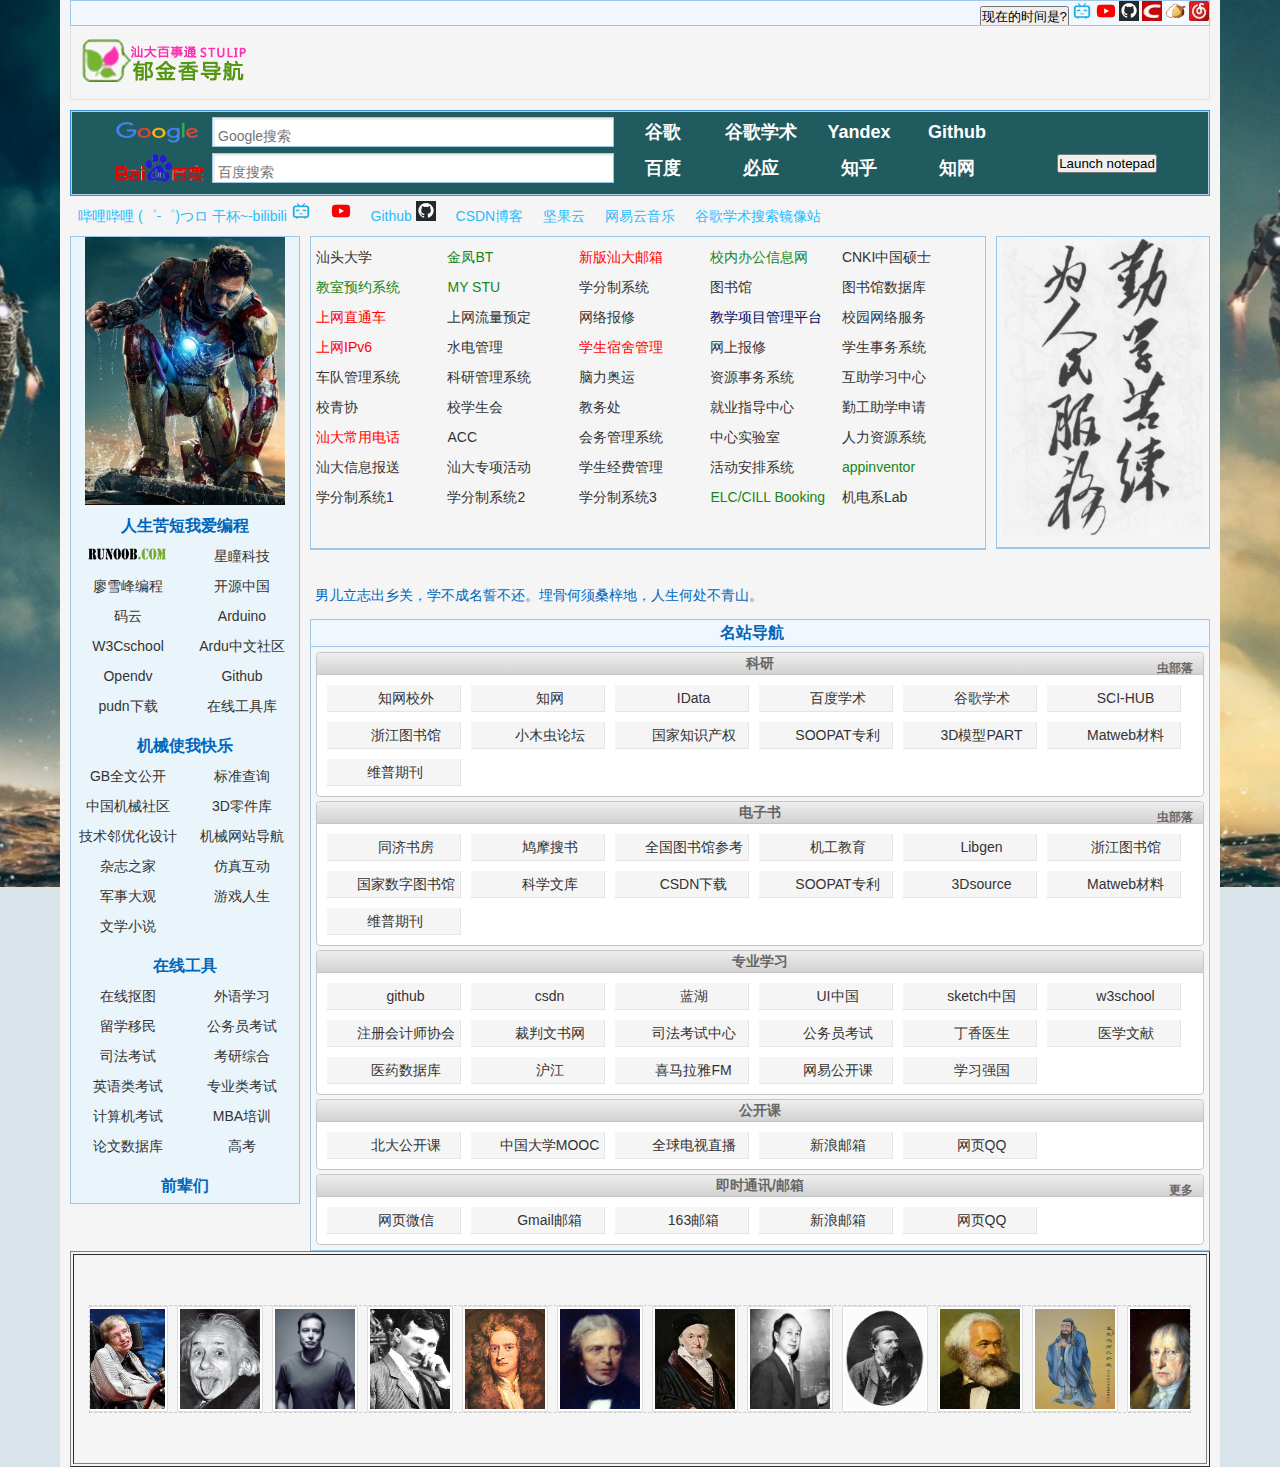
==== commit 114a0174: "Add files via upload" ====
--- a/index.html
+++ b/index.html
@@ -1,357 +1,403 @@
-﻿<!DOCTYPE html>
-<html><head>
-	<meta http-equiv="Content-Type" content="text/html; charset=utf-8">
-    <meta name="applicable-device" content="pc">
-    <title>吾本STU</title><link rel="icon" type="image/x-icon" href="./index_files/icon.ico" />
-    <link href="./index_files/base.css" rel="stylesheet" type="text/css">
-    <link rel="stylesheet" type="text/css" href="./index_files/mastyle.css">
-    <link id="skin" href="./index_files/style.css" rel="stylesheet" type="text/css">
-    <link href="./index_files/1.css" rel="stylesheet" type="text/css">
-    <script type="text/javascript" src="./index_files/ylmf.cai.js"></script>
-    <style type="text/css" abt="234"></style>
-    <script type="text/javascript" src="./index_files/config.js"></script>
-    <script type="text/javascript" src="./index_files/base.js"></script>
-    <script type="text/javascript" src="./index_files/time_js.js"></script>
-    <base href="." target="_blank">
-
-    <!-- 重要语句  -->
-    <script src="./index_files/logger.js"></script>
-
-    <!-- 背景图片 -->
-    <style>
-
-        body {
-            background-image: url('./index_files/image/ironback.jpg');
-            background-repeat: no-repeat;
-            background-position: top;
-            background-attachment: fixed;
-        }
-        faith {
-
-            text-align:center;
-	        color:red;
-        }
-    </style>
-
-    <!-- 搜索引擎 -->
-    <script type="text/javascript">
-
-        function s_1() { window.open("http://www.google.com/search?hl=zh-CN&q=" + encodeURI(f_g1.key.value)); return false; }; //谷歌
-
-
-        function s_2() { window.open("http://cn.bing.com/search?q=" + encodeURI(f_g2.key.value)); return false; };//必应
-
-        function s_3() { window.open("http://www.baidu.com/baidu?tn=gg5g&word=" + encodeURI(f_g3.key.value)); return false; }; //百度
-
-        function s_4() { window.open("https://jsproxy.ga/-----https://www.google.com/search?q=" + encodeURI(f_g4.key.value)); return false; };//谷歌镜像
-
-    </script>
-
-
-</head>
-
-      <body>
-          <div id="home" class="wide">
-              <script type="text/javascript" src="./index_files/skin.js"></script>
-              <div class="wrap">
-
-                  <!--顶部横条-->
-                  <div id="top" class="bd">
-                      <div align="right" id="toplink">
-                          <a href="https://www.bilibili.com/" target="_blank" style="color:#28BCFF;"><img src="./index_files/image/bilibili.png" width="20" height="20"></a>
-                          <a href="https://www.youtube.com/" target="_blank" style="color:#28BCFF;"> <img src="./index_files/image/youtube.png" width="20" height="20"></a>
-                          <a href="https://github.com/" target="_blank" style="color:#28BCFF;"><img src="./index_files/image/github.jpg" width="20" height="20"></a>
-                          <a href="https://mp.csdn.net/" target="_blank" style="color:#28BCFF;"><img src="./index_files/image/csdn.jpg" width="20" height="20"></a>
-                          <a href="https://www.jianguoyun.com/d/home#/" target="_blank" style="color:#28BCFF;"><img src="./index_files/image/jianguoyun.jpg" width="20" height="20"></a>
-                          <a href="https://music.163.com/" target="_blank" style="color:#28BCFF;"><img src="./index_files/image/wangyiyun.jpg" width="20" height="20"></a>
-                          
-                      </div>
-                  </div>
-                  <!--顶部横条-->
-                  <!--网站logo-->
-                  <div id="header" class="clearfix">
-                      <div id="banner"></div>
-                      <div align="left">
-                          <a href="https://wubenxwss.github.io/mystu.github.io/" target="_parent"><img alt="吾本STU" title="吾本STU" src="./index_files/logo.gif" height="69" width="181" position="left"></a>
-                      </div>
-                  </div>
-                  <!--网站logo-->
-                  <!--搜索引擎-->
-                  <div id="search" class="clearfix">
-                      <div id="search-form" class="bd">
-                          <!--样式在style.css-->
-
-                          <div class="con">
-                              <div id="sengine" class="clearfix">
-                                  <FORM name="f_g2" onsubmit="return(s_2())" class="navbar-form navbar-left" role="search">
-                                      <label for="baidu"><a href="https://cn.bing.com"><img src="./index_files/image/biying.png" width="90" height="30"></a></label>
-                                      <div class="input" align="left"><input onblur="if (value ==''){value=''}" onfocus="this.select()" name="key" type="text" class="form-control" placeholder="Bing搜索"></div>
-                                      <button type="submit" class="btn btn-default" onclick="s_2()" style="font-size:large">必应</button>
-                                  </FORM>
-                              </div>
-
-
-                              <div id="sengine" class="clearfix">
-                                  <FORM name="f_g4" onsubmit="return(s_4())" class="navbar-form navbar-left" role="search">
-                                      <label for="baidu"><a href="https://jsproxy.ga/"><img src="./index_files/image/google.png" width="90" height="30"></a></label>
-                                      <div class="input" align="left"><input onblur="if (value ==''){value=''}" onfocus="this.select()" name="key" type="text" class="form-control" placeholder="Google搜索"></div>
-                                      <button type="submit" class="btn btn-default" onclick="s_4()" style="font-size:large">镜像谷歌</button>
-                                  </FORM>
-                              </div>
-
-                              <div id="sengine" class="clearfix">
-                                  <FORM name="f_g1" onsubmit="return(s_1())" class="navbar-form navbar-left" role="search">
-                                      <label for="baidu"><a href="https://www.google.com"><img src="./index_files/image/google.png" width="90" height="30"></a></label>
-                                      <div class="input" align="left"><input onblur="if (value ==''){value=''}" onfocus="this.select()" name="key" type="text" class="form-control" placeholder="Google搜索"></div>
-                                      <button type="submit" class="btn btn-default" onclick="s_1()" style="font-size:large">谷歌</button>
-                                  </FORM>
-                              </div>
-                          </div>
-                      </div>
-                  </div>
-                  <!--搜索引擎-->
-                  <!--快速收藏链接-->
-                  <div align="left" id="keywords">
-                      <a href="https://www.bilibili.com/" target="_blank" style="color:#28BCFF;">哔哩哔哩 (゜-゜)つロ 干杯~-bilibili <img src="./index_files/image/bilibili.png" width="20" height="20"></a>
-                      <a href="https://www.youtube.com/" target="_blank" style="color:#28BCFF;"> <img src="./index_files/image/youtube.png" width="20" height="20"></a>
-                      <a href="https://github.com/" target="_blank" style="color:#28BCFF;">Github <img src="./index_files/image/github.jpg" width="20" height="20"></a>
-                      <a href="https://mp.csdn.net/" target="_blank" style="color:#28BCFF;">CSDN博客</a>
-                      <a href="https://www.jianguoyun.com/d/home#/" target="_blank" style="color:#28BCFF;">坚果云</a>
-                      <a href="https://music.163.com/" target="_blank" style="color:#28BCFF;">网易云音乐</a>
-                      <a href="http://scholar.hedasudi.com/" target="_blank" style="color:#28BCFF;">谷歌学术搜索镜像站</a>
-                  </div>
-
-                  <!--快速收藏链接-->
-                  <!----------------------左列------------------->
-                  <div id="cate" class="bd">
-                      <!--左顶图-->
-                      <img alt="IRON" title="IRON" src="./index_files/image/iron.jpg" width="200">
-
-                      <h2>人生苦短我爱编程</h2>
-                      <ul class="c2">
-                          <li><a href="http://www.runoob.com/"><img src="./index_files/image/run.png" width="80" height="25"></a></li>
-                          <li><a href="https://singtown.com/openmv/">星瞳科技</a></li>
-                          <li><a href="https://www.liaoxuefeng.com/">廖雪峰编程</a></li>
-                          <li><a href="https://www.oschina.net/">开源中国</a></li>
-                          <li><a href="https://www.arduino.cc/">Arduino</a></li>
-                          <li><a href="https://www.w3cschool.cn/">W3Cschool</a></li>
-                          <li><a href="https://www.arduino.cn/">Ardu中文社区</a></li>
-                          <li><a href="http://www.openedv.com/">Opendv</a></li>
-                          <li><a href="https://github.com/">Github</a></li>
-                          <li><a href="https://www.codecademy.com/">CodeCademy</a></li>
-                          <li><a href="http://en.pudn.com/">pudn下载</a></li>
-                          <li><a href="https://123.w3cschool.cn/webtools">在线工具库</a></li>
-                      </ul>
-
-                      <h2>机械使我快乐</h2>
-                      <ul class="c2">
-                          <li><a href="http://www.gb688.cn/bzgk/gb/index">GB全文公开</a></li>
-                          <li><a href="https://bz.luosi.com/">标准查询</a></li>
-                          <li><a href="http://www.cmiw.cn/">中国机械社区</a></li>
-                          <li><a href="https://www.traceparts.com/zh">3D零件库</a></li>
-                          <li><a href="http://www.mapeng.net/">马棚机械</a></li>
-                          <li><a href="http://www.mapeng.org/hangyexifen.html#gcjx">机械网站导航</a></li>
-                          <li><a href="https://www.zazhi.com.cn/">杂志之家</a></li>
-                          <li><a href="http://qikan.cqvip.com/Qikan/Journal/JournalGuid?from=Qikan_Search_Index">维普机械期刊</a></li>
-                          <li><a href="http://d.index.org/html/catalog/2346.htm">博客微博</a></li>
-                          <li><a href="http://d.index.org/html/catalog/2438.htm">军事大观</a></li>
-                          <li><a href="http://d.index.org/html/catalog/2370.htm">游戏人生</a></li>
-                          <li><a href="http://d.index.org/html/catalog/2468.htm">文学小说</a></li>
-                      </ul>
-
-                      <h2>学习进修</h2>
-                      <ul class="c2">
-                          <li><a href="http://d.index.org/html/catalog/2374.htm">汕大教学</a></li>
-                          <li><a href="http://d.index.org/html/catalog/2352.htm">外语学习</a></li>
-                          <li><a href="http://d.index.org/html/catalog/2385.htm">留学移民</a></li>
-                          <li><a href="http://d.index.org/html/catalog/2377.htm">公务员考试</a></li>
-                          <li><a href="http://d.index.org/html/catalog/2392.htm">司法考试</a></li>
-                          <li><a href="http://d.index.org/html/catalog/2378.htm">考研综合</a></li>
-                          <li><a href="http://d.index.org/html/catalog/2394.htm">英语类考试</a></li>
-                          <li><a href="http://d.index.org/html/catalog/2399.htm">专业类考试</a></li>
-                          <li><a href="http://d.index.org/html/catalog/2401.htm">计算机考试</a></li>
-                          <li><a href="http://d.index.org/html/catalog/2404.htm">MBA培训</a></li>
-                          <li><a href="http://d.index.org/html/catalog/2408.htm">论文数据库</a></li>
-                          <li><a href="http://d.index.org/html/catalog/2406.htm">高考</a></li>
-                      </ul>
-
-                      <h2>前辈们</h2>
-                     
-                  </div><!--/ cate-->
-                  <!---------------------------------主体------------------------------------>
-                  <!--学校网站主要导航区-->
-                  <div id="content" class="clearfix">
-                      <div id="main">
-                          <div class="r1 clearfix">
-                              <div id="board">
-                                  <div id="board-box" class="bd">
-                                      <div id="fmsite" style="display: block;">
-                                          <div style="line-height:30;">
-                                              <ul class="top clearfix"></ul>
-                                          </div>
-
-                                          <!--中间导航区-->
-                                          <ul class="list clearfix">
-                                              <li><a href="http://www.stu.edu.cn/">汕头大学</a></li>
-                                              <li><a href="http://phoenix.stu.edu.cn/bt/default.as" style="color:#178517">金凤BT</a></li>
-                                              <li><a href="http://m.stu.edu.cn/" style="color:#FF0000">新版汕大邮箱</a></li>
-                                              <li><a href="http://oa.stu.edu.cn/" style="color:#178517">校内办公信息网</a></li>
-                                              <li><a href="http://arguendo.stu.edu.cn/">Chatwood</a></li>
-                                              <li><a href="http://classroom.stu.edu.cn/" style="color:#178517">教室预约系统</a></li>
-                                              <li><a href="http://my.stu.edu.cn/" style="color:#178517">MY STU</a></li>
-                                              <li><a href="http://credit.stu.edu.cn/">学分制系统</a></li>
-                                              <li><a href="http://www.lib.stu.edu.cn/">图书馆</a></li>
-                                              <li><a href="http://www.lib.stu.edu.cn/dbExplorer.as">图书馆数据库</a></li>
-                                              <li><a href="http://a.stu.edu.cn/" style="color:#FF0000">上网直通车</a></li>
-                                              <li><a href="http://netpay.stu.edu.cn/">上网流量预定</a></li>
-                                              <li><a href="http://its.stu.edu.cn/">网络报修</a></li>
-                                              <li><a href="http://http//project.stu.edu.cn" style="color:#000C64">教学项目管理平台</a></li>
-                                              <li><a href="http://uptime.stu.edu.cn/">校园网络服务</a></li>
-                                              <li><a href="http://smartcard.stu.edu.cn/" style="color:#FF0000">一卡通挂失</a></li>
-                                              <li><a href="http://power.stu.edu.cn/">水电管理</a></li>
-                                              <li><a href="http://dorm.stu.edu.cn/" style="color:#FF0000">学生宿舍管理</a></li>
-                                              <li><a href="http://repair.stu.edu.cn/">网上报修</a></li>
-                                              <li><a href="http://newsao.stu.edu.cn/">学生事务系统</a></li>
-                                              <li><a href="http://carfleet.stu.edu.cn/index.htm">车队管理系统</a></li>
-                                              <li><a href="http://sro.stu.edu.cn/">科研管理系统</a></li>
-                                              <li><a href="http://io.stu.edu.cn/">脑力奥运</a></li>
-                                              <li><a href="http://lrmo.stu.edu.cn/">资源事务系统</a></li>
-                                              <li><a href="http://slc.stu.edu.cn/">互助学习中心</a></li>
-                                              <li><a href="http://volunteer.stu.edu.cn/">校青协</a></li>
-                                              <li><a href="http://stuu.stu.edu.cn/">校学生会</a></li>
-                                              <li><a href="http://jwc.stu.edu.cn/">教务处</a></li>
-                                              <li><a href="http://gdc.stu.edu.cn/">就业指导中心</a></li>
-                                              <li><a href="http://qgjx.stu.edu.cn/">勤工助学申请</a></li>
-                                              <li><a href="http://d.index.org/sp/tell.html" style="color:#FF0000">汕大常用电话</a></li>
-                                              <li><a href="http://stuacc.stu.edu.cn/">ACC</a></li>
-                                              <li><a href="http://mms.stu.edu.cn/">会务管理系统</a></li>
-                                              <li><a href="http://zxsys.stu.edu.cn/">中心实验室</a></li>
-                                              <li><a href="http://hr.stu.edu.cn/">人力资源系统</a></li>
-                                              <li><a href="http://information.stu.edu.cn/" target="_blank">汕大信息报送 </a></li>
-                                              <li><a href="http://d.index.org/html/catalog/2292.htm#2537" target="_blank">汕大专项活动</a></li>
-                                              <li><a href="http://outlay.stu.edu.cn/" target="_blank">学生经费管理</a></li>
-                                              <li><a href="http://eventcalendar.stu.edu.cn/" target="_blank">活动安排系统</a></li>
-                                              <li><a href="http://appinventor.stu.edu.cn/" style="color: #178517" target="_blank">appinventor</a></li>
-                                              <li><a href="http://credit.stu.edu.cn/">学分制系统1</a></li>
-                                              <li><a href="http://credit2.stu.edu.cn/">学分制系统2</a></li>
-                                              <li><a href="http://credit3.stu.edu.cn/">学分制系统3</a></li>
-                                              <li><a href="http://my.stu.edu.cn/courses/elc/blocks/mrbs/web/index.php" style="color:#178517">ELC/CILL Booking</a></li>
-                                              <li><a href="https://lab.stu.edu.cn/jdx/Default.as">机电系Lab  </a></li>
-                                          </ul>
-                                      </div>
-                                  </div>
-                                  <!--/ board-box-->
-                              </div>
-                              <!--/ board-->
-                              <!--中间导航区-->
-                              <!--右侧理想口号-->
-                              <div id="tool" class="bd">
-                                  <!--样式在base.css-->
-                                  <img src="./index_files/image/mao.jpg" width="200" height="300">
-                              </div><!--右侧理想口号-->
-
-                          </div><!--/ r1-->
-                          <!--下侧理想口号-->
-                          <div id="key2">
-                              <div align="left"><p id="faith">男儿立志出乡关，学不成名誓不还。埋骨何须桑梓地，人生何处不青山。</p> </div>
-                          </div>	<!--下侧理想口号-->
-                          <!--链接区-->
-                          <div id="coolsite" class="bd">
-                              <h2><a id="clalign" href="javascript:void(0)" target="_self" title="左对齐/居中" class="l">左对齐/居中</a>名站导航 </h2>
-                              <div id="list" class="left">
-                                  <div class="dh">
-
-
-                                      <!--一块链接区-->
-                                      <div class="inner sites">
-                                          <h4 class="dhtitle"><a href="https://d.index.org/#" title="查看更多有关 专业学习" target="_blank">专业学习</a></h4>
-                                          <ul class="icon_list group">
-                                              <li><a class="icon_github" href="https://github.com/" title="前往：github" rel="nofollow"><b></b>github</a></li>
-                                              <li><a class="icon_csdn" href="https://www.csdn.net/" title="前往：csdn" rel="nofollow"><b></b>csdn</a></li>
-                                              <li><a class="icon_lanhuapp" href="https://lanhuapp.com/" title="前往：蓝湖" rel="nofollow"><b></b>蓝湖</a></li>
-                                              <li><a class="icon_uicn" href="https://www.ui.cn/" title="前往：UI中国" rel="nofollow"><b></b>UI中国</a></li>
-                                              <li><a class="icon_sketch" href="http://www.sketchcn.com/" title="前往：sketch中国" rel="nofollow"><b></b>sketch中国</a></li>
-                                              <li><a class="icon_w3c" href="http://www.w3school.com.cn/" title="前往：w3school" rel="nofollow"><b></b>w3school</a></li>
-                                              <li><a class="icon_cicpa" href="http://www.cicpa.org.cn/" title="前往：注册会计师协会" rel="nofollow"><b></b>注册会计师协会</a></li>
-                                              <li><a class="icon_wenshu" href="http://wenshu.court.gov.cn/" title="前往：裁判文书网" rel="nofollow"><b></b>裁判文书网</a></li>
-                                              <li><a class="icon_sifa" href="http://www.moj.gov.cn/organization/node_gjsfkszx.html" title="前往：司法考试中心" rel="nofollow"><b></b>司法考试中心</a></li>
-                                              <li><a class="icon_gongwuyuan" href="http://www.offcn.com/" title="前往：公务员考试" rel="nofollow"><b></b>公务员考试</a></li>
-                                              <li><a class="icon_dingxiang" href="http://www.dxy.cn/" title="前往：丁香医生" rel="nofollow"><b></b>丁香医生</a></li>
-                                              <li><a class="icon_pubmed" href="http://pubmed.cn/" title="前往：医学文献" rel="nofollow"><b></b>医学文献</a></li>
-                                              <li><a class="icon_dxy" href="https://db.dxy.cn/" title="前往：医药数据库" rel="nofollow"><b></b>医药数据库</a></li>
-                                              <li><a class="icon_hujiang" href="https://class.hujiang.com/" title="前往：沪江" rel="nofollow"><b></b>沪江</a></li>
-                                              <li><a class="icon_ximafm" href="https://www.ximalaya.com/" title="前往：喜马拉雅FM" rel="nofollow"><b></b>喜马拉雅FM</a></li>
-                                              <li><a class="icon_163" href="https://open.163.com/" title="前往：网易公开课" rel="nofollow"><b></b>网易公开课</a></li>
-                                              <li><a class="icon_qiangguo" href="https://www.xuexi.cn/" title="前往：学习强国" rel="nofollow"><b></b>学习强国</a></li>
-                                          </ul>
-                                      </div><!--一块链接区-->
-                                      <!--一块链接区-->
-                                      <div class="inner sites">
-                                          <h4 class="dhtitle"><a href="http://d.index.org/html/catalog/2512.htm" title="查看更多有关 即时通讯/邮箱">即时通讯/邮箱	</a><small><a href="http://d.index.org/html/catalog/2512.htm" title="查看更多有关 即时通讯/邮箱">更多</a></small></h4>
-                                          <ul class="icon_list group">
-                                              <li><a class="icon_weixin" href="https://wx.qq.com/" title="前往：网页微信" rel="nofollow"><b></b>网页微信</a></li>
-                                              <li><a class="icon_gmail" href="http://www.gmail.com/" title="前往：Gmail邮箱" rel="nofollow"><b></b>Gmail邮箱</a></li>
-                                              <li><a class="icon_163" href="http://mail.163.com/" title="前往：163邮箱" rel="nofollow"><b></b>163邮箱</a></li>
-                                              <li><a class="icon_sina" href="http://mail.sina.com.cn/" title="前往：新浪邮箱" rel="nofollow"><b></b>新浪邮箱</a></li>
-                                              <li><a class="icon_web-qq" href="http://w.qq.com/" title="前往：网页QQ" rel="nofollow"><b></b>网页QQ</a></li>
-
-                                          </ul>
-                                      </div><!--一块链接区-->
-                                      <!--一块链接区-->
-                                      <div class="inner sites">
-                                          <h4 class="dhtitle"><a href="http://d.index.org/html/catalog/2512.htm" title="查看更多有关 即时通讯/邮箱">即时通讯/邮箱	</a><small><a href="http://d.index.org/html/catalog/2512.htm" title="查看更多有关 即时通讯/邮箱">更多</a></small></h4>
-                                          <ul class="icon_list group">
-                                              <li><a class="icon_weixin" href="https://wx.qq.com/" title="前往：网页微信" rel="nofollow"><b></b>网页微信</a></li>
-                                              <li><a class="icon_gmail" href="http://www.gmail.com/" title="前往：Gmail邮箱" rel="nofollow"><b></b>Gmail邮箱</a></li>
-                                              <li><a class="icon_163" href="http://mail.163.com/" title="前往：163邮箱" rel="nofollow"><b></b>163邮箱</a></li>
-                                              <li><a class="icon_sina" href="http://mail.sina.com.cn/" title="前往：新浪邮箱" rel="nofollow"><b></b>新浪邮箱</a></li>
-                                              <li><a class="icon_web-qq" href="http://w.qq.com/" title="前往：网页QQ" rel="nofollow"><b></b>网页QQ</a></li>
-
-                                          </ul>
-                                      </div><!--一块链接区-->
-                                  </div>
-                              </div>
-                          </div><!--链接区-->
-                      </div><!--/ coolsite-->
-                  </div><!--/ content-->
-                  <!--学校网站主要导航区-->
-                  <!--前辈展览-->
-                  <div>
-                      <table width="100%" border="1">
-                          <tbody>
-                              <tr>
-                                  <td>
-                                      <div id="photo-list">
-                                          <ul id="scroll">
-                                              <li><a href="#"><img src="./index_files/master/image1.jpg" width="80" height="100" alt="" /></a></li>
-                                              <li><a href="#"><img src="./index_files/master/image2.jpg" width="80" height="100" alt="" /></a></li>
-                                              <li><a href="#"><img src="./index_files/master/image3.jpg" width="80" height="100" alt="" /></a></li>
-                                              <li><a href="#"><img src="./index_files/master/image4.jpg" width="80" height="100" alt="" /></a></li>
-                                              <li><a href="#"><img src="./index_files/master/image5.jpg" width="80" height="100" alt="" /></a></li>
-                                              <li><a href="#"><img src="./index_files/master/image6.jpg" width="80" height="100" alt="" /></a></li>
-                                              <li><a href="#"><img src="./index_files/master/image7.jpg" width="80" height="100" alt="" /></a></li>
-                                              <li><a href="#"><img src="./index_files/master/image8.jpg" width="80" height="100" alt="" /></a></li>
-                                              <li><a href="#"><img src="./index_files/master/image9.jpg" width="80" height="100" alt="" /></a></li>
-                                              <li><a href="#"><img src="./index_files/master/image10.jpg" width="80" height="100" alt="" /></a></li>
-                                              <li><a href="#"><img src="./index_files/master/image11.jpg" width="80" height="100" alt="" /></a></li>
-                                              <li><a href="#"><img src="./index_files/master/image12.jpg" width="80" height="100" alt="" /></a></li>
-                                              <li><a href="#"><img src="./index_files/master/image13.jpg" width="80" height="100" alt="" /></a></li>
-                                              <li><a href="#"><img src="./index_files/master/image14.jpg" width="80" height="100" alt="" /></a></li>
-                                              <li><a href="#"><img src="./index_files/master/image15.jpg" width="80" height="100" alt="" /></a></li>
-                                              <li><a href="#"><img src="./index_files/master/image16.jpg" width="80" height="100" alt="" /></a></li>
-                                              <li><a href="#"><img src="./index_files/master/image17.jpg" width="80" height="100" alt="" /></a></li>
-                                          </ul>
-                                          <script type="text/javascript" src="./index_files/MoveEffect.js"></script>
-                                      </div>
-                                  </td>
-                              </tr>
-                          </tbody>
-                      </table>
-                  </div>
-                  <!---------------------------------------------------------------------------------------------->
-
-              </div> <!--/ wrap-->
-          </div><!--/ home-->
-          
-      </body>
-</html>
+﻿<!DOCTYPE html>
+<html><head>
+	<meta http-equiv="Content-Type" content="text/html; charset=utf-8">
+    <meta name="applicable-device" content="pc">
+    <title>吾本STU</title><link rel="icon" type="image/x-icon" href="./index_files/icon.ico" />
+    <link href="./index_files/base.css" rel="stylesheet" type="text/css">
+    <link rel="stylesheet" type="text/css" href="./index_files/mastyle.css">
+    <link id="skin" href="./index_files/style.css" rel="stylesheet" type="text/css">
+    <link href="./index_files/1.css" rel="stylesheet" type="text/css">
+    <script type="text/javascript" src="./index_files/ylmf.cai.js"></script>
+    <style type="text/css" abt="234"></style>
+    <script type="text/javascript" src="./index_files/config.js"></script>
+    <script type="text/javascript" src="./index_files/base.js"></script>
+    <script type="text/javascript" src="./index_files/time_js.js"></script>
+    <base href="." target="_blank">
+
+    <!-- 重要语句  -->
+    <script src="./index_files/logger.js"></script>
+
+    <!-- 背景图片 -->
+    <style>
+
+        body {
+            background-image: url('./index_files/image/ironback.jpg');
+            background-repeat: no-repeat;
+            background-position: top;
+            background-attachment: fixed;
+        }
+        faith {
+
+            text-align:center;
+	        color:red;
+        }
+    </style>
+
+    <!-- 搜索引擎 -->
+    <script type="text/javascript">
+
+        function s_1() { window.open("http://www.google.com/search?hl=zh-CN&q=" + encodeURI(f_g1.key.value)); return false; }; //谷歌
+
+
+        function s_2() { window.open("http://cn.bing.com/search?q=" + encodeURI(f_g3.key.value)); return false; };//必应
+
+        function s_3() { window.open("http://www.baidu.com/baidu?tn=gg5g&word=" + encodeURI(f_g3.key.value)); return false; }; //百度
+
+        function s_4() { window.open("https://yandex.com/search/?text=" + encodeURI(f_g1.key.value)); return false; };//
+		
+		function s_5() { window.open("https://github.com/search?q=" + encodeURI(f_g1.key.value)); return false; };//csdn
+		function s_6() { window.open("https://www.zhihu.com/search?type=content&q=" + encodeURI(f_g3.key.value)); return false; };//csdn
+		function s_7() { window.open("https://www.cnki.net/" ); return false; };//csdn
+		function s_8() { window.open("http://scholar.hedasudi.com/" ); return false; };//谷歌学术
+    </script>
+
+	
+
+	
+</head>
+
+      <body>
+          <div id="home" class="wide">
+              <script type="text/javascript" src="./index_files/skin.js"></script>
+              <div class="wrap">
+
+                  <!--顶部横条-->
+                  <div id="top" class="bd">
+                      <div align="right" id="toplink">
+					  <button onclick="this.innerHTML=Date()">现在的时间是?</button>
+                          <a href="https://www.bilibili.com/" target="_blank" style="color:#28BCFF;"><img src="./index_files/image/bilibili.png" width="20" height="20"></a>
+                          <a href="https://www.youtube.com/" target="_blank" style="color:#28BCFF;"> <img src="./index_files/image/youtube.png" width="20" height="20"></a>
+                          <a href="https://github.com/" target="_blank" style="color:#28BCFF;"><img src="./index_files/image/github.jpg" width="20" height="20"></a>
+                          <a href="https://mp.csdn.net/" target="_blank" style="color:#28BCFF;"><img src="./index_files/image/csdn.jpg" width="20" height="20"></a>
+                          <a href="https://www.jianguoyun.com/d/home#/" target="_blank" style="color:#28BCFF;"><img src="./index_files/image/jianguoyun.jpg" width="20" height="20"></a>
+                          <a href="https://music.163.com/" target="_blank" style="color:#28BCFF;"><img src="./index_files/image/wangyiyun.jpg" width="20" height="20"></a>
+                          
+                      </div>
+                  </div>
+                  <!--顶部横条-->
+                  <!--网站logo-->
+                  <div id="header" class="clearfix">
+                      <div id="banner"></div>
+                      <div align="left">
+                          <a href="https://wubenxwss.github.io/mystu.github.io/" target="_parent"><img alt="吾本STU" title="吾本STU" src="./index_files/logo.gif" height="69" width="181" position="left"></a>
+                      </div>
+                  </div>
+                  <!--网站logo-->
+                  <!--搜索引擎-->
+                  <div id="search" class="clearfix">
+                      <div id="search-form" class="bd">
+                          <!--样式在style.css-->
+							
+                          <div class="con">
+							   <div id="sengine" class="clearfix">
+                                  <FORM name="f_g1" onsubmit="return(s_1())" class="navbar-form navbar-left" role="search">
+                                      <label for="baidu"><a href="https://www.google.com"><img src="./index_files/image/google.png" width="90" height="30"></a></label>
+                                      <div class="input" align="left"><input onblur="if (value ==''){value=''}" onfocus="this.select()" name="key" type="text" class="form-control" placeholder="Google搜索"></div>
+                                      <button type="submit" class="btn btn-default" onclick="s_1()" style="font-size:large">谷歌</button>
+									  <button type="submit" class="btn btn-default" onclick="s_8()" style="font-size:large">谷歌学术</button>
+									  <button type="submit" class="btn btn-default" onclick="s_4()" style="font-size:large">Yandex</button>
+									  <button type="submit" class="btn btn-default" onclick="s_5()" style="font-size:large">Github</button>
+                                  </FORM>
+                              </div>
+                             
+							  <div id="sengine" class="clearfix">
+                                  <FORM name="f_g3" onsubmit="return(s_3())" class="navbar-form navbar-left" role="search">
+                                      <label for="baidu"><a href="https://www.baidu.com"><img src="./index_files/image/baidu.png" width="90" height="30"></a></label>
+                                      <div class="input" align="left"><input onblur="if (value ==''){value=''}" onfocus="this.select()" name="key" type="text" class="form-control" placeholder="百度搜索"></div>
+                                      <button type="submit" class="btn btn-default" onclick="s_3()" style="font-size:large">百度</button>
+									  <button type="submit" class="btn btn-default" onclick="s_2()" style="font-size:large">必应</button>
+									  <button type="submit" class="btn btn-default" onclick="s_6()" style="font-size:large">知乎</button>
+									  <button type="submit" class="btn btn-default" onclick="s_7()" style="font-size:large">知网</button>
+									  <button onclick="window.open('file:///C:/Windows/notepad.exe')">Launch notepad</button>
+                                  </FORM>
+                              </div>
+
+
+                             
+
+                          </div>
+                      </div>
+                  </div>
+                  <!--搜索引擎-->
+                  <!--快速收藏链接-->
+                  <div align="left" id="keywords">
+                      <a href="https://www.bilibili.com/" target="_blank" style="color:#28BCFF;">哔哩哔哩 (゜-゜)つロ 干杯~-bilibili <img src="./index_files/image/bilibili.png" width="20" height="20"></a>
+                      <a href="https://www.youtube.com/" target="_blank" style="color:#28BCFF;"> <img src="./index_files/image/youtube.png" width="20" height="20"></a>
+                      <a href="https://github.com/" target="_blank" style="color:#28BCFF;">Github <img src="./index_files/image/github.jpg" width="20" height="20"></a>
+                      <a href="https://mp.csdn.net/" target="_blank" style="color:#28BCFF;">CSDN博客</a>
+                      <a href="https://www.jianguoyun.com/d/home#/" target="_blank" style="color:#28BCFF;">坚果云</a>
+                      <a href="https://music.163.com/" target="_blank" style="color:#28BCFF;">网易云音乐</a>
+                      <a href="http://scholar.hedasudi.com/" target="_blank" style="color:#28BCFF;">谷歌学术搜索镜像站</a>
+                  </div>
+
+                  <!--快速收藏链接-->
+                  <!----------------------左列------------------->
+                  <div id="cate" class="bd">
+                      <!--左顶图-->
+                      <img alt="IRON" title="IRON" src="./index_files/image/iron.jpg" width="200">
+
+                      <h2>人生苦短我爱编程</h2>
+                      <ul class="c2">
+                          <li><a href="http://www.runoob.com/"><img src="./index_files/image/run.png" width="80" height="25"></a></li>
+                          <li><a href="https://singtown.com/openmv/">星瞳科技</a></li>
+                          <li><a href="https://www.liaoxuefeng.com/">廖雪峰编程</a></li>
+                          <li><a href="https://www.oschina.net/">开源中国</a></li>
+						  <li><a href="https://gitee.com/?from=osc-index">码云</a></li>
+                          <li><a href="https://www.arduino.cc/">Arduino</a></li>
+                          <li><a href="https://www.w3cschool.cn/">W3Cschool</a></li>
+                          <li><a href="https://www.arduino.cn/">Ardu中文社区</a></li>
+                          <li><a href="http://www.openedv.com/">Opendv</a></li>
+                          <li><a href="https://github.com/">Github</a></li>
+                          <li><a href="http://en.pudn.com/">pudn下载</a></li>
+                          <li><a href="https://123.w3cschool.cn/webtools">在线工具库</a></li>
+                      </ul>
+
+                      <h2>机械使我快乐</h2>
+                      <ul class="c2">
+                          <li><a href="http://www.gb688.cn/bzgk/gb/index">GB全文公开</a></li>
+                          <li><a href="https://bz.luosi.com/">标准查询</a></li>
+                          <li><a href="http://www.cmiw.cn/">中国机械社区</a></li>
+                          <li><a href="https://www.traceparts.com/zh">3D零件库</a></li>
+                          <li><a href="http://www.jishulink.com/">技术邻优化设计</a></li>
+                          <li><a href="http://www.mapeng.org/hangyexifen.html#gcjx">机械网站导航</a></li>
+                          <li><a href="https://www.zazhi.com.cn/">杂志之家</a></li>
+                          <li><a href="http://www.simwe.com/">仿真互动</a></li>
+                          <li><a href="http://d.index.org/html/catalog/2438.htm">军事大观</a></li>
+                          <li><a href="http://d.index.org/html/catalog/2370.htm">游戏人生</a></li>
+                          <li><a href="http://d.index.org/html/catalog/2468.htm">文学小说</a></li>
+                      </ul>
+
+                      <h2>在线工具</h2>
+                      <ul class="c2">
+                          <li><a href="https://www.sukoutu.com/">在线抠图</a></li>
+                          <li><a href="http://d.index.org/html/catalog/2352.htm">外语学习</a></li>
+                          <li><a href="http://d.index.org/html/catalog/2385.htm">留学移民</a></li>
+                          <li><a href="http://d.index.org/html/catalog/2377.htm">公务员考试</a></li>
+                          <li><a href="http://d.index.org/html/catalog/2392.htm">司法考试</a></li>
+                          <li><a href="http://d.index.org/html/catalog/2378.htm">考研综合</a></li>
+                          <li><a href="http://d.index.org/html/catalog/2394.htm">英语类考试</a></li>
+                          <li><a href="http://d.index.org/html/catalog/2399.htm">专业类考试</a></li>
+                          <li><a href="http://d.index.org/html/catalog/2401.htm">计算机考试</a></li>
+                          <li><a href="http://d.index.org/html/catalog/2404.htm">MBA培训</a></li>
+                          <li><a href="http://d.index.org/html/catalog/2408.htm">论文数据库</a></li>
+                          <li><a href="http://d.index.org/html/catalog/2406.htm">高考</a></li>
+                      </ul>
+
+                      <h2>前辈们</h2>
+                     
+                  </div><!--/ cate-->
+                  <!---------------------------------主体------------------------------------>
+                  <!--学校网站主要导航区-->
+                  <div id="content" class="clearfix">
+                      <div id="main">
+                          <div class="r1 clearfix">
+                              <div id="board">
+                                  <div id="board-box" class="bd">
+                                      <div id="fmsite" style="display: block;">
+                                          <div style="line-height:30;">
+                                              <ul class="top clearfix"></ul>
+                                          </div>
+
+                                          <!--中间导航区-->
+                                          <ul class="list clearfix">
+                                              <li><a href="http://www.stu.edu.cn/">汕头大学</a></li>
+                                              <li><a href="http://phoenix.stu.edu.cn/bt/default.aspx" style="color:#178517">金凤BT</a></li>
+                                              <li><a href="http://m.stu.edu.cn/" style="color:#FF0000">新版汕大邮箱</a></li>
+                                              <li><a href="http://oa.stu.edu.cn/" style="color:#178517">校内办公信息网</a></li>
+                                              <li><a href="http://www.cnki.net/">CNKI中国硕士</a></li>
+                                              <li><a href="http://classroom.stu.edu.cn/" style="color:#178517">教室预约系统</a></li>
+                                              <li><a href="http://my.stu.edu.cn/" style="color:#178517">MY STU</a></li>
+                                              <li><a href="http://credit.stu.edu.cn/">学分制系统</a></li>
+                                              <li><a href="http://www.lib.stu.edu.cn/">图书馆</a></li>
+                                              <li><a href="http://www.lib.stu.edu.cn/zy/database">图书馆数据库</a></li>
+                                              <li><a href="http://a.stu.edu.cn/" style="color:#FF0000">上网直通车</a></li>
+                                              <li><a href="http://netpay.stu.edu.cn/">上网流量预定</a></li>
+                                              <li><a href="http://its.stu.edu.cn/">网络报修</a></li>
+                                              <li><a href="http://http//project.stu.edu.cn" style="color:#000C64">教学项目管理平台</a></li>
+                                              <li><a href="http://uptime.stu.edu.cn/">校园网络服务</a></li>
+                                              <li><a href="http://6.stu.edu.cn/" style="color:#FF0000">上网IPv6</a></li>
+                                              <li><a href="http://power.stu.edu.cn/">水电管理</a></li>
+                                              <li><a href="http://dorm.stu.edu.cn/" style="color:#FF0000">学生宿舍管理</a></li>
+                                              <li><a href="http://repair.stu.edu.cn/">网上报修</a></li>
+                                              <li><a href="http://newsao.stu.edu.cn/">学生事务系统</a></li>
+                                              <li><a href="http://carfleet.stu.edu.cn/index.htm">车队管理系统</a></li>
+                                              <li><a href="http://sro.stu.edu.cn/">科研管理系统</a></li>
+                                              <li><a href="http://io.stu.edu.cn/">脑力奥运</a></li>
+                                              <li><a href="http://lrmo.stu.edu.cn/">资源事务系统</a></li>
+                                              <li><a href="http://slc.stu.edu.cn/">互助学习中心</a></li>
+                                              <li><a href="http://volunteer.stu.edu.cn/">校青协</a></li>
+                                              <li><a href="http://stuu.stu.edu.cn/">校学生会</a></li>
+                                              <li><a href="http://jwc.stu.edu.cn/">教务处</a></li>
+                                              <li><a href="http://gdc.stu.edu.cn/">就业指导中心</a></li>
+                                              <li><a href="http://qgjx.stu.edu.cn/">勤工助学申请</a></li>
+                                              <li><a href="http://d.index.org/sp/tell.html" style="color:#FF0000">汕大常用电话</a></li>
+                                              <li><a href="http://stuacc.stu.edu.cn/">ACC</a></li>
+                                              <li><a href="http://mms.stu.edu.cn/">会务管理系统</a></li>
+                                              <li><a href="http://zxsys.stu.edu.cn/">中心实验室</a></li>
+                                              <li><a href="http://hr.stu.edu.cn/">人力资源系统</a></li>
+                                              <li><a href="http://information.stu.edu.cn/" target="_blank">汕大信息报送 </a></li>
+                                              <li><a href="http://d.index.org/html/catalog/2292.htm#2537" target="_blank">汕大专项活动</a></li>
+                                              <li><a href="http://outlay.stu.edu.cn/" target="_blank">学生经费管理</a></li>
+                                              <li><a href="http://eventcalendar.stu.edu.cn/" target="_blank">活动安排系统</a></li>
+                                              <li><a href="http://appinventor.stu.edu.cn/" style="color: #178517" target="_blank">appinventor</a></li>
+                                              <li><a href="http://credit.stu.edu.cn/">学分制系统1</a></li>
+                                              <li><a href="http://credit2.stu.edu.cn/">学分制系统2</a></li>
+                                              <li><a href="http://credit3.stu.edu.cn/">学分制系统3</a></li>
+                                              <li><a href="http://my.stu.edu.cn/courses/elc/blocks/mrbs/web/index.php" style="color:#178517">ELC/CILL Booking</a></li>
+                                              <li><a href="https://lab.stu.edu.cn/jdx/Default.as">机电系Lab  </a></li>
+                                          </ul>
+                                      </div>
+                                  </div>
+                                  <!--/ board-box-->
+                              </div>
+                              <!--/ board-->
+                              <!--中间导航区-->
+                              <!--右侧理想口号-->
+                              <div id="tool" class="bd">
+                                  <!--样式在base.css-->
+                                  <img src="./index_files/image/mao.jpg" width="200" height="300">
+                              </div><!--右侧理想口号-->
+
+                          </div><!--/ r1-->
+                          <!--下侧理想口号-->
+                          <div id="key2">
+                              <div align="left"><p id="faith">男儿立志出乡关，学不成名誓不还。埋骨何须桑梓地，人生何处不青山。</p> </div>
+                          </div>	<!--下侧理想口号-->
+                          <!--链接区-->
+                          <div id="coolsite" class="bd">
+                              <h2><a id="clalign" href="javascript:void(0)" target="_self" title="左对齐/居中" class="l">左对齐/居中</a>名站导航 </h2>
+                              <div id="list" class="left">
+                                  <div class="dh">
+											<!--一块链接区-->
+                                      <div class="inner sites">
+                                          <h4 class="dhtitle"><a href="https://scholar.chongbuluo.com/" title="查看更多有关 科研论文网站或工具">科研</a><small><a href="https://scholar.chongbuluo.com/" title="学术虫部落">虫部落</a></small></h4>
+                                          <ul class="icon_list group">
+                                              <li><a class="icon_weixin" href="https://fsso.cnki.net/"  rel="nofollow"><b></b>知网校外</a></li>
+                                              <li><a class="icon_gmail" href="https://www.cnki.net/" rel="nofollow"><b></b>知网</a></li>
+                                              <li><a class="icon_163" href="https://www.cn-ki.net/"  rel="nofollow"><b></b>IData</a></li>
+                                              <li><a class="icon_sina" href="http://xueshu.baidu.com/"  rel="nofollow"><b></b>百度学术</a></li>
+                                              <li><a class="icon_web-qq" href="http://scholar.hedasudi.com/"  rel="nofollow"><b></b>谷歌学术</a></li>
+                                              <li><a class="icon_web-qq" href="https://sci-hub.uno/"  rel="nofollow"><b></b>SCI-HUB</a></li>
+                                              <li><a class="icon_web-qq" href="https://www.zjlib.cn/"  rel="nofollow"><b></b>浙江图书馆</a></li>
+                                              <li><a class="icon_web-qq" href="http://muchong.com/"  rel="nofollow"><b></b>小木虫论坛</a></li>
+                                              <li><a class="icon_web-qq" href="http://pss-system.cnipa.gov.cn/sipopublicsearch/portal/uiIndex.shtml"  rel="nofollow"><b></b>国家知识产权</a></li>
+                                              <li><a class="icon_web-qq" href="http://www2.soopat.com/Home/IIndex"  rel="nofollow"><b></b>SOOPAT专利</a></li>
+                                              <li><a class="icon_web-qq" href="https://china.partcommunity.com/3d-cad-models/"  rel="nofollow"><b></b>3D模型PART</a></li>
+                                              <li><a class="icon_web-qq" href="http://www.matweb.com/index.aspx"  rel="nofollow"><b></b>Matweb材料</a></li>
+                                              <li><a href="http://qikan.cqvip.com/Qikan/Journal/JournalGuid?from=Qikan_Search_Index">维普期刊</a></li>
+
+                                          </ul>
+                                      </div><!--一块链接区-->
+									<!--一块链接区-->
+                                      <div class="inner sites">
+                                          <h4 class="dhtitle"><a href="https://scholar.chongbuluo.com/" title="查看更多有关 科研论文网站或工具">电子书</a><small><a href="https://scholar.chongbuluo.com/" title="学术虫部落">虫部落</a></small></h4>
+                                          <ul class="icon_list group">
+                                              <li><a class="icon_weixin" href="http://store.tongjipress.com.cn/#/"  rel="nofollow"><b></b>同济书房</a></li>  
+                                              <li><a class="icon_gmail" href="https://ebook.chongbuluo.com/" rel="nofollow"><b></b>鸠摩搜书</a></li>
+                                              <li><a class="icon_163" href="http://www.ucdrs.superlib.net/"  rel="nofollow"><b></b>全国图书馆参考</a></li>
+                                              <li><a class="icon_sina" href="http://www.cmpedu.com/index.htm"  rel="nofollow"><b></b>机工教育</a></li>
+                                              <li><a class="icon_web-qq" href="http://gen.lib.rus.ec/"  rel="nofollow"><b></b>Libgen</a></li>
+                                              <li><a class="icon_web-qq" href="https://www.zjlib.cn/"  rel="nofollow"><b></b>浙江图书馆</a></li>
+                                              <li><a class="icon_web-qq" href="http://www.nlc.cn/"  rel="nofollow"><b></b>国家数字图书馆</a></li>
+											  <li><a class="icon_web-qq" href="http://book.sciencereading.cn/shop/main/Login/shopFrame.do"  rel="nofollow"><b></b>科学文库</a></li>
+                                              <li><a class="icon_web-qq" href="https://download.csdn.net/"  rel="nofollow"><b></b>CSDN下载</a></li>
+                                              <li><a class="icon_web-qq" href="http://www2.soopat.com/Home/IIndex"  rel="nofollow"><b></b>SOOPAT专利</a></li>
+                                              <li><a class="icon_web-qq" href="http://www.3dsource.cn/partscatalog/cataloglist.html"  rel="nofollow"><b></b>3Dsource</a></li>
+                                              <li><a class="icon_web-qq" href="http://www.matweb.com/index.aspx"  rel="nofollow"><b></b>Matweb材料</a></li>
+                                              <li><a href="http://qikan.cqvip.com/Qikan/Journal/JournalGuid?from=Qikan_Search_Index">维普期刊</a></li>
+
+                                          </ul>
+                                      </div><!--一块链接区-->
+                                      <!--一块链接区-->
+                                      <div class="inner sites">
+                                          <h4 class="dhtitle"><a href="https://d.index.org/#" title="查看更多有关 专业学习" target="_blank">专业学习</a></h4>
+                                          <ul class="icon_list group">
+                                              <li><a class="icon_github" href="https://github.com/" title="前往：github" rel="nofollow"><b></b>github</a></li>
+                                              <li><a class="icon_csdn" href="https://www.csdn.net/" title="前往：csdn" rel="nofollow"><b></b>csdn</a></li>
+                                              <li><a class="icon_lanhuapp" href="https://lanhuapp.com/" title="前往：蓝湖" rel="nofollow"><b></b>蓝湖</a></li>
+                                              <li><a class="icon_uicn" href="https://www.ui.cn/" title="前往：UI中国" rel="nofollow"><b></b>UI中国</a></li>
+                                              <li><a class="icon_sketch" href="http://www.sketchcn.com/" title="前往：sketch中国" rel="nofollow"><b></b>sketch中国</a></li>
+                                              <li><a class="icon_w3c" href="http://www.w3school.com.cn/" title="前往：w3school" rel="nofollow"><b></b>w3school</a></li>
+                                              <li><a class="icon_cicpa" href="http://www.cicpa.org.cn/" title="前往：注册会计师协会" rel="nofollow"><b></b>注册会计师协会</a></li>
+                                              <li><a class="icon_wenshu" href="http://wenshu.court.gov.cn/" title="前往：裁判文书网" rel="nofollow"><b></b>裁判文书网</a></li>
+                                              <li><a class="icon_sifa" href="http://www.moj.gov.cn/organization/node_gjsfkszx.html" title="前往：司法考试中心" rel="nofollow"><b></b>司法考试中心</a></li>
+                                              <li><a class="icon_gongwuyuan" href="http://www.offcn.com/" title="前往：公务员考试" rel="nofollow"><b></b>公务员考试</a></li>
+                                              <li><a class="icon_dingxiang" href="http://www.dxy.cn/" title="前往：丁香医生" rel="nofollow"><b></b>丁香医生</a></li>
+                                              <li><a class="icon_pubmed" href="http://pubmed.cn/" title="前往：医学文献" rel="nofollow"><b></b>医学文献</a></li>
+                                              <li><a class="icon_dxy" href="https://db.dxy.cn/" title="前往：医药数据库" rel="nofollow"><b></b>医药数据库</a></li>
+                                              <li><a class="icon_hujiang" href="https://class.hujiang.com/" title="前往：沪江" rel="nofollow"><b></b>沪江</a></li>
+                                              <li><a class="icon_ximafm" href="https://www.ximalaya.com/" title="前往：喜马拉雅FM" rel="nofollow"><b></b>喜马拉雅FM</a></li>
+                                              <li><a class="icon_163" href="https://open.163.com/" title="前往：网易公开课" rel="nofollow"><b></b>网易公开课</a></li>
+                                              <li><a class="icon_qiangguo" href="https://www.xuexi.cn/" title="前往：学习强国" rel="nofollow"><b></b>学习强国</a></li>
+                                          </ul>
+                                      </div><!--一块链接区-->
+                                      <!--一块链接区-->
+                                      <div class="inner sites">
+                                          <h4 class="dhtitle"><a href="http://d.index.org/html/catalog/2512.htm" title="公开课">公开课	</a></h4>
+                                          <ul class="icon_list group">
+                                              <li><a class="icon_weixin" href="http://opencourse.pku.edu.cn/course/opencourse2/index.html" title="前往：北大公开课" rel="nofollow"><b></b>北大公开课</a></li>
+                                              <li><a class="icon_gmail" href="https://www.icourse163.org/" title="前往：中国大学MOOC" rel="nofollow"><b></b>中国大学MOOC</a></li>
+                                              <li><a class="icon_163" href="http://bddn.cn/zb.htm/" title="前往：全球电视直播" rel="nofollow"><b></b>全球电视直播</a></li>
+                                              <li><a class="icon_sina" href="http://mail.sina.com.cn/" title="前往：新浪邮箱" rel="nofollow"><b></b>新浪邮箱</a></li>
+                                              <li><a class="icon_web-qq" href="http://w.qq.com/" title="前往：网页QQ" rel="nofollow"><b></b>网页QQ</a></li>
+
+                                          </ul>
+                                      </div><!--一块链接区-->
+                                      <!--一块链接区-->
+                                      <div class="inner sites">
+                                          <h4 class="dhtitle"><a href="http://d.index.org/html/catalog/2512.htm" title="查看更多有关 即时通讯/邮箱">即时通讯/邮箱	</a><small><a href="http://d.index.org/html/catalog/2512.htm" title="查看更多有关 即时通讯/邮箱">更多</a></small></h4>
+                                          <ul class="icon_list group">
+                                              <li><a class="icon_weixin" href="https://wx.qq.com/" title="前往：网页微信" rel="nofollow"><b></b>网页微信</a></li>
+                                              <li><a class="icon_gmail" href="http://www.gmail.com/" title="前往：Gmail邮箱" rel="nofollow"><b></b>Gmail邮箱</a></li>
+                                              <li><a class="icon_163" href="http://mail.163.com/" title="前往：163邮箱" rel="nofollow"><b></b>163邮箱</a></li>
+                                              <li><a class="icon_sina" href="http://mail.sina.com.cn/" title="前往：新浪邮箱" rel="nofollow"><b></b>新浪邮箱</a></li>
+                                              <li><a class="icon_web-qq" href="http://w.qq.com/" title="前往：网页QQ" rel="nofollow"><b></b>网页QQ</a></li>
+
+                                          </ul>
+                                      </div><!--一块链接区-->
+                                  </div>
+                              </div>
+                          </div><!--链接区-->
+                      </div><!--/ coolsite-->
+                  </div><!--/ content-->
+                  <!--学校网站主要导航区-->
+                  <!--前辈展览-->
+                  <div>
+                      <table width="100%" border="1">
+                          <tbody>
+                              <tr>
+                                  <td>
+                                      <div id="photo-list">
+                                          <ul id="scroll">
+                                              <li><a href="#"><img src="./index_files/master/image1.jpg" width="80" height="100" alt="" /></a></li>
+                                              <li><a href="#"><img src="./index_files/master/image2.jpg" width="80" height="100" alt="" /></a></li>
+                                              <li><a href="#"><img src="./index_files/master/image3.jpg" width="80" height="100" alt="" /></a></li>
+                                              <li><a href="#"><img src="./index_files/master/image4.jpg" width="80" height="100" alt="" /></a></li>
+                                              <li><a href="#"><img src="./index_files/master/image5.jpg" width="80" height="100" alt="" /></a></li>
+                                              <li><a href="#"><img src="./index_files/master/image6.jpg" width="80" height="100" alt="" /></a></li>
+                                              <li><a href="#"><img src="./index_files/master/image7.jpg" width="80" height="100" alt="" /></a></li>
+                                              <li><a href="#"><img src="./index_files/master/image8.jpg" width="80" height="100" alt="" /></a></li>
+                                              <li><a href="#"><img src="./index_files/master/image9.jpg" width="80" height="100" alt="" /></a></li>
+                                              <li><a href="#"><img src="./index_files/master/image10.jpg" width="80" height="100" alt="" /></a></li>
+                                              <li><a href="#"><img src="./index_files/master/image11.jpg" width="80" height="100" alt="" /></a></li>
+                                              <li><a href="#"><img src="./index_files/master/image12.jpg" width="80" height="100" alt="" /></a></li>
+                                              <li><a href="#"><img src="./index_files/master/image13.jpg" width="80" height="100" alt="" /></a></li>
+                                              <li><a href="#"><img src="./index_files/master/image14.jpg" width="80" height="100" alt="" /></a></li>
+                                              <li><a href="#"><img src="./index_files/master/image15.jpg" width="80" height="100" alt="" /></a></li>
+                                              <li><a href="#"><img src="./index_files/master/image16.jpg" width="80" height="100" alt="" /></a></li>
+                                              <li><a href="#"><img src="./index_files/master/image17.jpg" width="80" height="100" alt="" /></a></li>
+                                          </ul>
+                                          <script type="text/javascript" src="./index_files/MoveEffect.js"></script>
+                                      </div>
+                                  </td>
+                              </tr>
+                          </tbody>
+                      </table>
+                  </div>
+                  <!---------------------------------------------------------------------------------------------->
+
+              </div> <!--/ wrap-->
+          </div><!--/ home-->
+          
+      </body>
+</html>
